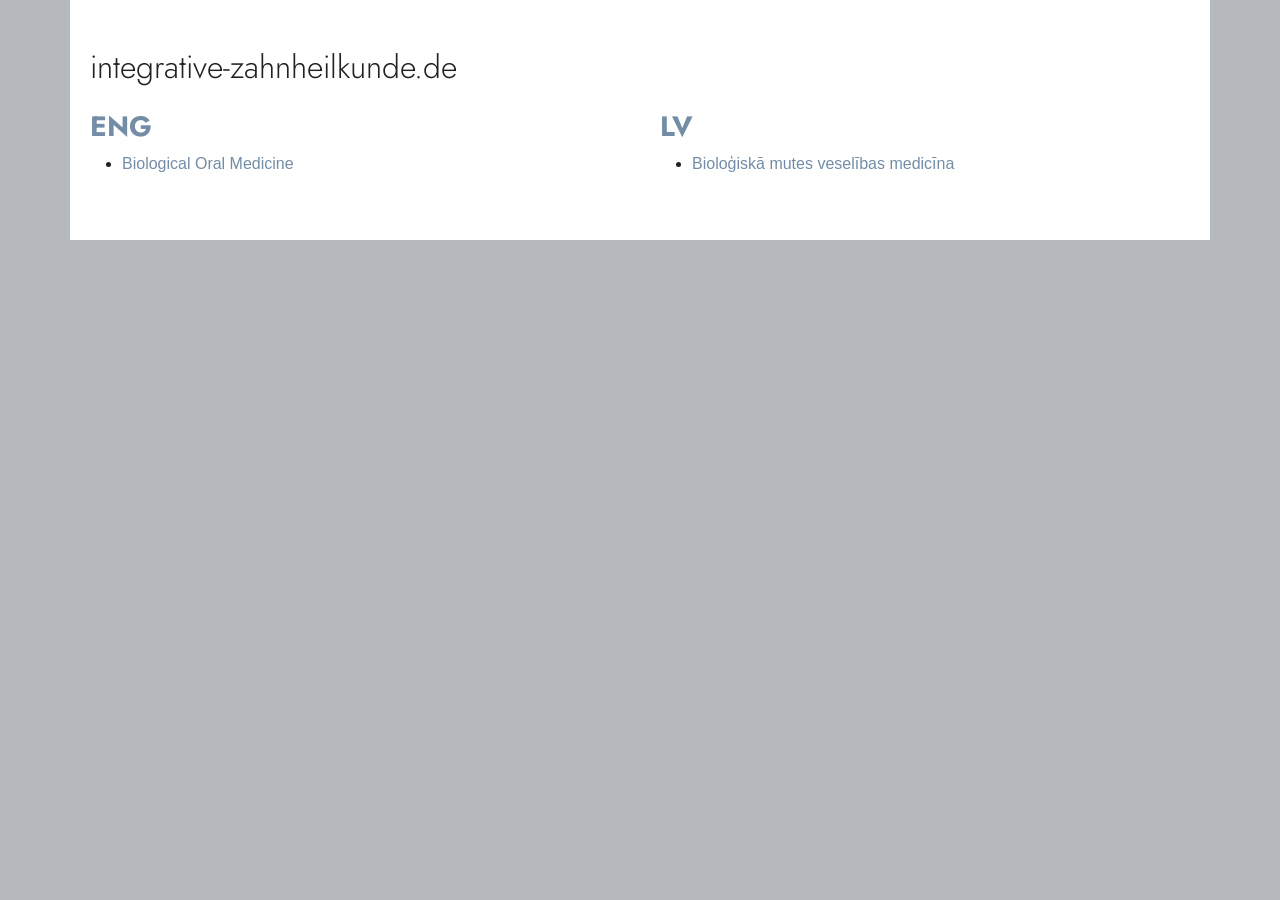
==== index.html @ 78daac03 "Initial commit: biologische-oralmedizin EN/LV" ====
<!DOCTYPE html><html lang="en"><head><meta charset="utf-8"><meta name="viewport" content="width=device-width,initial-scale=1"><title>integrative-zahnheilkunde.de – ENG / LV</title>
<link rel="stylesheet" href="assets/typo3temp/assets/compressed/merged-2d104271181c07f8669a8b3ec8500a92-2f054f196564f3b0a9a70e415102dd7e.css">
<link rel="stylesheet" href="assets/typo3temp/assets/compressed/merged-03c9f812c54e604069a2784558103db4-f02b004a7e86e3091b29f8944bc18588.css">
<link rel="stylesheet" href="assets/site.css"></head><body><main class="container py-5">
<h1>integrative-zahnheilkunde.de</h1><div class="row mt-4">
<div class="col-md-6" lang="en"><h2>ENG</h2><ul><li><a href="en/biologische-oralmedizin.html">Biological Oral Medicine</a></li></ul></div>
<div class="col-md-6" lang="lv"><h2>LV</h2><ul><li><a href="lv/biologische-oralmedizin.html">Bioloģiskā mutes veselības medicīna</a></li></ul></div>
</div></main></body></html>
---- assets/typo3temp/assets/compressed/merged-2d104271181c07f8669a8b3ec8500a92-2f054f196564f3b0a9a70e415102dd7e.css ----
@font-face{font-family:bootstrappackageicon;src:url('../../../typo3conf/ext/bootstrap_package/Resources/Public/Fonts/bootstrappackageicon.eot') format("embedded-opentype"),url('../../../typo3conf/ext/bootstrap_package/Resources/Public/Fonts/bootstrappackageicon.woff2') format("woff2"),url('../../../typo3conf/ext/bootstrap_package/Resources/Public/Fonts/bootstrappackageicon.woff') format("woff"),url('../../../typo3conf/ext/bootstrap_package/Resources/Public/Fonts/bootstrappackageicon.ttf') format("truetype");font-display:swap}.bootstrappackageicon::before{font-family:bootstrappackageicon!important;-moz-osx-font-smoothing:grayscale;-webkit-font-smoothing:antialiased;display:inline-block;font-style:normal;font-weight:400!important;font-variant:normal;text-rendering:auto;text-transform:none;line-height:1}.bootstrappackageicon-facebook::before{content:"\f101"}.bootstrappackageicon-file-audio::before{content:"\f102"}.bootstrappackageicon-file-image::before{content:"\f103"}.bootstrappackageicon-file-video::before{content:"\f104"}.bootstrappackageicon-file::before{content:"\f105"}.bootstrappackageicon-github::before{content:"\f106"}.bootstrappackageicon-instagram::before{content:"\f108"}.bootstrappackageicon-linkedin::before{content:"\f109"}.bootstrappackageicon-vimeo::before{content:"\f10b"}.bootstrappackageicon-xing::before{content:"\f10c"}.bootstrappackageicon-youtube::before{content:"\f10d"}.bootstrappackageicon-vk::before{content:"\f10e"}.bootstrappackageicon-rss::before{content:"\f10f"}.bootstrappackageicon-x::before{content:"\f110"}.bootstrappackageicon-telegram::before{content:"\f10a"}.bootstrappackageicon-threads::before{content:"\f111"}.bootstrappackageicon-bluesky::before{content:"\f112"}.bootstrappackageicon-mastodon::before{content:"\f113"}.bootstrappackageicon-researchgate::before{content:"\f114"}.bootstrappackageicon-whatsapp::before{content:"\f115"}.bootstrappackageicon-discord::before{content:"\f107"}
---- assets/typo3temp/assets/compressed/merged-03c9f812c54e604069a2784558103db4-f02b004a7e86e3091b29f8944bc18588.css ----
@charset "UTF-8";:root,[data-bs-theme="light"]{--bs-blue:#0d6efd;--bs-indigo:#6610f2;--bs-purple:#6f42c1;--bs-pink:#d63384;--bs-red:#dc3545;--bs-orange:#fd7e14;--bs-yellow:#ffc107;--bs-green:#198754;--bs-teal:#20c997;--bs-cyan:#0dcaf0;--bs-black:#000000;--bs-white:#ffffff;--bs-gray:#6c6c6c;--bs-gray-dark:#313131;--bs-gray-100:#f8f8f8;--bs-gray-200:#e9e9e9;--bs-gray-300:#dedede;--bs-gray-400:#cecece;--bs-gray-500:#ababab;--bs-gray-600:#6c6c6c;--bs-gray-700:#494949;--bs-gray-800:#313131;--bs-gray-900:#212121;--bs-primary:#eb3e4a;--bs-secondary:#013859;--bs-tertiary:#758c7f;--bs-quaternary:#2d1e2f;--bs-success:#3A833A;--bs-info:#287F9A;--bs-warning:#a4660e;--bs-danger:#d4403a;--bs-default:#eaebec;--bs-lighter:#f8f8f8;--bs-light:#e9e9e9;--bs-dark:#313131;--bs-darker:#212121;--bs-primary-rgb:235,62,74;--bs-secondary-rgb:1,56,89;--bs-tertiary-rgb:117,140,127;--bs-quaternary-rgb:45,30,47;--bs-success-rgb:58,131,58;--bs-info-rgb:40,127,154;--bs-warning-rgb:164,102,14;--bs-danger-rgb:212,64,58;--bs-default-rgb:234,235,236;--bs-lighter-rgb:248,248,248;--bs-light-rgb:233,233,233;--bs-dark-rgb:49,49,49;--bs-darker-rgb:33,33,33;--bs-primary-text-emphasis:#5e191e;--bs-secondary-text-emphasis:#001624;--bs-success-text-emphasis:#173417;--bs-info-text-emphasis:#10333e;--bs-warning-text-emphasis:#422906;--bs-danger-text-emphasis:#551a17;--bs-light-text-emphasis:#494949;--bs-dark-text-emphasis:#494949;--bs-primary-bg-subtle:#fbd8db;--bs-secondary-bg-subtle:#ccd7de;--bs-success-bg-subtle:#d8e6d8;--bs-info-bg-subtle:#d4e5eb;--bs-warning-bg-subtle:#ede0cf;--bs-danger-bg-subtle:#f6d9d8;--bs-light-bg-subtle:#fcfcfc;--bs-dark-bg-subtle:#cecece;--bs-primary-border-subtle:#f7b2b7;--bs-secondary-border-subtle:#99afbd;--bs-success-border-subtle:#b0cdb0;--bs-info-border-subtle:#a9ccd7;--bs-warning-border-subtle:#dbc29f;--bs-danger-border-subtle:#eeb3b0;--bs-light-border-subtle:#e9e9e9;--bs-dark-border-subtle:#ababab;--bs-white-rgb:255,255,255;--bs-black-rgb:0,0,0;--bs-font-sans-serif:"";--bs-font-monospace:"";--bs-gradient:linear-gradient(180deg,rgba(255,255,255,0.15),rgba(255,255,255,0));--bs-body-font-family:var(--bs-font-sans-serif);--bs-body-font-size:1rem;--bs-body-font-weight:400;--bs-body-line-height:1.5;--bs-body-color:#212121;--bs-body-color-rgb:33,33,33;--bs-body-bg:#d9d6cc;--bs-body-bg-rgb:217,214,204;--bs-emphasis-color:#000000;--bs-emphasis-color-rgb:0,0,0;--bs-secondary-color:rgba(33,33,33,0.75);--bs-secondary-color-rgb:33,33,33;--bs-secondary-bg:#e9e9e9;--bs-secondary-bg-rgb:233,233,233;--bs-tertiary-color:rgba(33,33,33,0.5);--bs-tertiary-color-rgb:33,33,33;--bs-tertiary-bg:#f8f8f8;--bs-tertiary-bg-rgb:248,248,248;--bs-heading-color:inherit;--bs-link-color:#748DA6;--bs-link-color-rgb:116,141,166;--bs-link-decoration:underline;--bs-link-hover-color:#5d7185;--bs-link-hover-color-rgb:93,113,133;--bs-code-color:#d63384;--bs-highlight-color:#212121;--bs-highlight-bg:#fff3cd;--bs-border-width:1px;--bs-border-style:solid;--bs-border-color:#cecece;--bs-border-color-translucent:rgba(0,0,0,0.175);--bs-border-radius:0.375rem;--bs-border-radius-sm:0.25rem;--bs-border-radius-lg:0.5rem;--bs-border-radius-xl:1rem;--bs-border-radius-xxl:2rem;--bs-border-radius-2xl:var(--bs-border-radius-xxl);--bs-border-radius-pill:50rem;--bs-box-shadow:0 0.5rem 1rem rgba(0,0,0,0.15);--bs-box-shadow-sm:0 0.125rem 0.25rem rgba(0,0,0,0.075);--bs-box-shadow-lg:0 1rem 3rem rgba(0,0,0,0.175);--bs-box-shadow-inset:inset 0 1px 2px rgba(0,0,0,0.075);--bs-focus-ring-width:0.25rem;--bs-focus-ring-opacity:0.25;--bs-focus-ring-color:rgba(235,62,74,0.25);--bs-form-valid-color:#3A833A;--bs-form-valid-border-color:#3A833A;--bs-form-invalid-color:#d4403a;--bs-form-invalid-border-color:#d4403a}[data-bs-theme="dark"]{color-scheme:dark;--bs-body-color:#dedede;--bs-body-color-rgb:222,222,222;--bs-body-bg:#212121;--bs-body-bg-rgb:33,33,33;--bs-emphasis-color:#ffffff;--bs-emphasis-color-rgb:255,255,255;--bs-secondary-color:rgba(222,222,222,0.75);--bs-secondary-color-rgb:222,222,222;--bs-secondary-bg:#313131;--bs-secondary-bg-rgb:49,49,49;--bs-tertiary-color:rgba(222,222,222,0.5);--bs-tertiary-color-rgb:222,222,222;--bs-tertiary-bg:#292929;--bs-tertiary-bg-rgb:41,41,41;--bs-primary-text-emphasis:#f38b92;--bs-secondary-text-emphasis:#67889b;--bs-success-text-emphasis:#89b589;--bs-info-text-emphasis:#7eb2c2;--bs-warning-text-emphasis:#c8a36e;--bs-danger-text-emphasis:#e58c89;--bs-light-text-emphasis:#f8f8f8;--bs-dark-text-emphasis:#dedede;--bs-primary-bg-subtle:#2f0c0f;--bs-secondary-bg-subtle:#000b12;--bs-success-bg-subtle:#0c1a0c;--bs-info-bg-subtle:#08191f;--bs-warning-bg-subtle:#211403;--bs-danger-bg-subtle:#2a0d0c;--bs-light-bg-subtle:#313131;--bs-dark-bg-subtle:#191919;--bs-primary-border-subtle:#8d252c;--bs-secondary-border-subtle:#012235;--bs-success-border-subtle:#234f23;--bs-info-border-subtle:#184c5c;--bs-warning-border-subtle:#623d08;--bs-danger-border-subtle:#7f2623;--bs-light-border-subtle:#494949;--bs-dark-border-subtle:#313131;--bs-heading-color:inherit;--bs-link-color:#f38b92;--bs-link-hover-color:#f5a2a8;--bs-link-color-rgb:243,139,146;--bs-link-hover-color-rgb:245,162,168;--bs-code-color:#e685b5;--bs-highlight-color:#dedede;--bs-highlight-bg:#664d03;--bs-border-color:#494949;--bs-border-color-translucent:rgba(255,255,255,0.15);--bs-form-valid-color:#75b798;--bs-form-valid-border-color:#75b798;--bs-form-invalid-color:#ea868f;--bs-form-invalid-border-color:#ea868f}*,*::before,*::after{box-sizing:border-box}@media (prefers-reduced-motion:no-preference){:root{scroll-behavior:smooth}}body{margin:0;font-family:var(--bs-body-font-family);font-size:var(--bs-body-font-size);font-weight:var(--bs-body-font-weight);line-height:var(--bs-body-line-height);color:var(--bs-body-color);text-align:var(--bs-body-text-align);background-color:var(--bs-body-bg);-webkit-text-size-adjust:100%;-webkit-tap-highlight-color:rgba(0,0,0,0)}hr{margin:1rem 0;color:inherit;border:0;border-top:var(--bs-border-width) solid;opacity:0.25}h1,.h1,h2,.h2,h3,.h3,h4,.h4,h5,.h5,h6,.h6{margin-top:0;margin-bottom:0.5rem;font-weight:300;line-height:1.2;color:var(--bs-heading-color)}h1,.h1{font-size:calc(1.325rem + 0.9vw)}@media (min-width:1200px){h1,.h1{font-size:2rem}}h2,.h2{font-size:calc(1.3rem + 0.6vw)}@media (min-width:1200px){h2,.h2{font-size:1.75rem}}h3,.h3{font-size:calc(1.275rem + 0.3vw)}@media (min-width:1200px){h3,.h3{font-size:1.5rem}}h4,.h4{font-size:1.25rem}h5,.h5{font-size:1rem}h6,.h6{font-size:0.85rem}p{margin-top:0;margin-bottom:1rem}abbr[title]{text-decoration:underline dotted;cursor:help;text-decoration-skip-ink:none}address{margin-bottom:1rem;font-style:normal;line-height:inherit}ol,ul{padding-left:2rem}ol,ul,dl{margin-top:0;margin-bottom:1rem}ol ol,ul ul,ol ul,ul ol{margin-bottom:0}dt{font-weight:700}dd{margin-bottom:0.5rem;margin-left:0}blockquote{margin:0 0 1rem}b,strong{font-weight:bolder}small,.small{font-size:0.875em}mark,.mark{padding:0.1875em;color:var(--bs-highlight-color);background-color:var(--bs-highlight-bg)}sub,sup{position:relative;font-size:0.75em;line-height:0;vertical-align:baseline}sub{bottom:-0.25em}sup{top:-0.5em}a{color:rgba(var(--bs-link-color-rgb),var(--bs-link-opacity,1));text-decoration:underline}a:hover{--bs-link-color-rgb:var(--bs-link-hover-color-rgb)}a:not([href]):not([class]),a:not([href]):not([class]):hover{color:inherit;text-decoration:none}pre,code,kbd,samp{font-family:var(--bs-font-monospace);font-size:1em}pre{display:block;margin-top:0;margin-bottom:1rem;overflow:auto;font-size:0.875em}pre code{font-size:inherit;color:inherit;word-break:normal}code{font-size:0.875em;color:var(--bs-code-color);word-wrap:break-word}a>code{color:inherit}kbd{padding:0.1875rem 0.375rem;font-size:0.875em;color:var(--bs-body-bg);background-color:var(--bs-body-color);border-radius:0.25rem}kbd kbd{padding:0;font-size:1em}figure{margin:0 0 1rem}img,svg{vertical-align:middle}table{caption-side:bottom;border-collapse:collapse}caption{padding-top:0.5rem;padding-bottom:0.5rem;color:var(--bs-secondary-color);text-align:left}th{text-align:inherit;text-align:-webkit-match-parent}thead,tbody,tfoot,tr,td,th{border-color:inherit;border-style:solid;border-width:0}label{display:inline-block}button{border-radius:0}button:focus:not(:focus-visible){outline:0}input,button,select,optgroup,textarea{margin:0;font-family:inherit;font-size:inherit;line-height:inherit}button,select{text-transform:none}[role="button"]{cursor:pointer}select{word-wrap:normal}select:disabled{opacity:1}[list]:not([type="date"]):not([type="datetime-local"]):not([type="month"]):not([type="week"]):not([type="time"])::-webkit-calendar-picker-indicator{display:none !important}button,[type="button"],[type="reset"],[type="submit"]{-webkit-appearance:button}button:not(:disabled),[type="button"]:not(:disabled),[type="reset"]:not(:disabled),[type="submit"]:not(:disabled){cursor:pointer}::-moz-focus-inner{padding:0;border-style:none}textarea{resize:vertical}fieldset{min-width:0;padding:0;margin:0;border:0}legend{float:left;width:100%;padding:0;margin-bottom:0.5rem;line-height:inherit;font-size:calc(1.275rem + 0.3vw)}@media (min-width:1200px){legend{font-size:1.5rem}}legend+*{clear:left}::-webkit-datetime-edit-fields-wrapper,::-webkit-datetime-edit-text,::-webkit-datetime-edit-minute,::-webkit-datetime-edit-hour-field,::-webkit-datetime-edit-day-field,::-webkit-datetime-edit-month-field,::-webkit-datetime-edit-year-field{padding:0}::-webkit-inner-spin-button{height:auto}[type="search"]{-webkit-appearance:textfield;outline-offset:-2px}::-webkit-search-decoration{-webkit-appearance:none}::-webkit-color-swatch-wrapper{padding:0}::file-selector-button{font:inherit;-webkit-appearance:button}output{display:inline-block}iframe{border:0}summary{display:list-item;cursor:pointer}progress{vertical-align:baseline}[hidden]{display:none !important}.lead{font-size:1.25rem;font-weight:300}.display-1,h1.awesome,.awesome.h1,.h1.awesome{font-weight:300;line-height:1.2;font-size:calc(1.425rem + 2.1vw)}@media (min-width:1200px){.display-1,h1.awesome,.awesome.h1,.h1.awesome{font-size:3rem}}.display-2,h2.awesome,.awesome.h2,.h2.awesome{font-weight:300;line-height:1.2;font-size:calc(1.3875rem + 1.65vw)}@media (min-width:1200px){.display-2,h2.awesome,.awesome.h2,.h2.awesome{font-size:2.625rem}}.display-3,h3.awesome,.awesome.h3,.h3.awesome{font-weight:300;line-height:1.2;font-size:calc(1.35rem + 1.2vw)}@media (min-width:1200px){.display-3,h3.awesome,.awesome.h3,.h3.awesome{font-size:2.25rem}}.display-4,h4.awesome,.awesome.h4,.h4.awesome{font-weight:300;line-height:1.2;font-size:calc(1.3125rem + 0.75vw)}@media (min-width:1200px){.display-4,h4.awesome,.awesome.h4,.h4.awesome{font-size:1.875rem}}.display-5,h5.awesome,.awesome.h5,.h5.awesome{font-weight:300;line-height:1.2;font-size:calc(1.275rem + 0.3vw)}@media (min-width:1200px){.display-5,h5.awesome,.awesome.h5,.h5.awesome{font-size:1.5rem}}.display-6,h6.awesome,.awesome.h6,.h6.awesome{font-weight:300;line-height:1.2;font-size:calc(1.2525rem + 0.03vw)}@media (min-width:1200px){.display-6,h6.awesome,.awesome.h6,.h6.awesome{font-size:1.275rem}}.list-unstyled{padding-left:0;list-style:none}.list-inline{padding-left:0;list-style:none}.list-inline-item,ul.list-inline>li{display:inline-block}.list-inline-item:not(:last-child),ul.list-inline>li:not(:last-child){margin-right:0.5rem}.initialism{font-size:0.875em;text-transform:uppercase}.blockquote{margin-bottom:1rem;font-size:1.25rem}.blockquote>:last-child{margin-bottom:0}.blockquote-footer{margin-top:-1rem;margin-bottom:1rem;font-size:0.875em;color:#6c6c6c}.blockquote-footer::before{content:"— "}.img-fluid{max-width:100%;height:auto}.img-thumbnail{padding:0.25rem;background-color:var(--bs-body-bg);border:var(--bs-border-width) solid var(--bs-border-color);border-radius:var(--bs-border-radius);box-shadow:var(--bs-box-shadow-sm);max-width:100%;height:auto}.figure{display:inline-block}.figure-img{margin-bottom:0.5rem;line-height:1}.figure-caption{font-size:0.875em;color:var(--bs-secondary-color)}.container,.container-fluid,.container-sm,.container-md,.container-lg,.container-xl,.container-xxl{--bs-gutter-x:40px;--bs-gutter-y:0;width:100%;padding-right:calc(var(--bs-gutter-x) * .5);padding-left:calc(var(--bs-gutter-x) * .5);margin-right:auto;margin-left:auto}@media (min-width:576px){.container,.container-sm{max-width:540px}}@media (min-width:768px){.container,.container-sm,.container-md{max-width:720px}}@media (min-width:992px){.container,.container-sm,.container-md,.container-lg{max-width:960px}}@media (min-width:1200px){.container,.container-sm,.container-md,.container-lg,.container-xl{max-width:1140px}}@media (min-width:1400px){.container,.container-sm,.container-md,.container-lg,.container-xl,.container-xxl{max-width:1320px}}:root{--bs-breakpoint-xs:0;--bs-breakpoint-sm:576px;--bs-breakpoint-md:768px;--bs-breakpoint-lg:992px;--bs-breakpoint-xl:1200px;--bs-breakpoint-xxl:1400px}.row{--bs-gutter-x:40px;--bs-gutter-y:0;display:flex;flex-wrap:wrap;margin-top:calc(-1 * var(--bs-gutter-y));margin-right:calc(-.5 * var(--bs-gutter-x));margin-left:calc(-.5 * var(--bs-gutter-x))}.row>*{flex-shrink:0;width:100%;max-width:100%;padding-right:calc(var(--bs-gutter-x) * .5);padding-left:calc(var(--bs-gutter-x) * .5);margin-top:var(--bs-gutter-y)}.col{flex:1 0 0}.row-cols-auto>*{flex:0 0 auto;width:auto}.row-cols-1>*{flex:0 0 auto;width:100%}.row-cols-2>*{flex:0 0 auto;width:50%}.row-cols-3>*{flex:0 0 auto;width:33.33333333%}.row-cols-4>*{flex:0 0 auto;width:25%}.row-cols-5>*{flex:0 0 auto;width:20%}.row-cols-6>*{flex:0 0 auto;width:16.66666667%}.col-auto{flex:0 0 auto;width:auto}.col-1{flex:0 0 auto;width:8.33333333%}.col-2{flex:0 0 auto;width:16.66666667%}.col-3{flex:0 0 auto;width:25%}.col-4{flex:0 0 auto;width:33.33333333%}.col-5{flex:0 0 auto;width:41.66666667%}.col-6{flex:0 0 auto;width:50%}.col-7{flex:0 0 auto;width:58.33333333%}.col-8{flex:0 0 auto;width:66.66666667%}.col-9{flex:0 0 auto;width:75%}.col-10{flex:0 0 auto;width:83.33333333%}.col-11{flex:0 0 auto;width:91.66666667%}.col-12{flex:0 0 auto;width:100%}.offset-1{margin-left:8.33333333%}.offset-2{margin-left:16.66666667%}.offset-3{margin-left:25%}.offset-4{margin-left:33.33333333%}.offset-5{margin-left:41.66666667%}.offset-6{margin-left:50%}.offset-7{margin-left:58.33333333%}.offset-8{margin-left:66.66666667%}.offset-9{margin-left:75%}.offset-10{margin-left:83.33333333%}.offset-11{margin-left:91.66666667%}.g-0,.gx-0{--bs-gutter-x:0}.g-0,.gy-0{--bs-gutter-y:0}.g-1,.gx-1{--bs-gutter-x:0.25rem}.g-1,.gy-1{--bs-gutter-y:0.25rem}.g-2,.gx-2{--bs-gutter-x:0.5rem}.g-2,.gy-2{--bs-gutter-y:0.5rem}.g-3,.gx-3{--bs-gutter-x:1rem}.g-3,.gy-3{--bs-gutter-y:1rem}.g-4,.gx-4{--bs-gutter-x:1.5rem}.g-4,.gy-4{--bs-gutter-y:1.5rem}.g-5,.gx-5{--bs-gutter-x:3rem}.g-5,.gy-5{--bs-gutter-y:3rem}@media (min-width:576px){.col-sm{flex:1 0 0}.row-cols-sm-auto>*{flex:0 0 auto;width:auto}.row-cols-sm-1>*{flex:0 0 auto;width:100%}.row-cols-sm-2>*{flex:0 0 auto;width:50%}.row-cols-sm-3>*{flex:0 0 auto;width:33.33333333%}.row-cols-sm-4>*{flex:0 0 auto;width:25%}.row-cols-sm-5>*{flex:0 0 auto;width:20%}.row-cols-sm-6>*{flex:0 0 auto;width:16.66666667%}.col-sm-auto{flex:0 0 auto;width:auto}.col-sm-1{flex:0 0 auto;width:8.33333333%}.col-sm-2{flex:0 0 auto;width:16.66666667%}.col-sm-3{flex:0 0 auto;width:25%}.col-sm-4{flex:0 0 auto;width:33.33333333%}.col-sm-5{flex:0 0 auto;width:41.66666667%}.col-sm-6{flex:0 0 auto;width:50%}.col-sm-7{flex:0 0 auto;width:58.33333333%}.col-sm-8{flex:0 0 auto;width:66.66666667%}.col-sm-9{flex:0 0 auto;width:75%}.col-sm-10{flex:0 0 auto;width:83.33333333%}.col-sm-11{flex:0 0 auto;width:91.66666667%}.col-sm-12{flex:0 0 auto;width:100%}.offset-sm-0{margin-left:0}.offset-sm-1{margin-left:8.33333333%}.offset-sm-2{margin-left:16.66666667%}.offset-sm-3{margin-left:25%}.offset-sm-4{margin-left:33.33333333%}.offset-sm-5{margin-left:41.66666667%}.offset-sm-6{margin-left:50%}.offset-sm-7{margin-left:58.33333333%}.offset-sm-8{margin-left:66.66666667%}.offset-sm-9{margin-left:75%}.offset-sm-10{margin-left:83.33333333%}.offset-sm-11{margin-left:91.66666667%}.g-sm-0,.gx-sm-0{--bs-gutter-x:0}.g-sm-0,.gy-sm-0{--bs-gutter-y:0}.g-sm-1,.gx-sm-1{--bs-gutter-x:0.25rem}.g-sm-1,.gy-sm-1{--bs-gutter-y:0.25rem}.g-sm-2,.gx-sm-2{--bs-gutter-x:0.5rem}.g-sm-2,.gy-sm-2{--bs-gutter-y:0.5rem}.g-sm-3,.gx-sm-3{--bs-gutter-x:1rem}.g-sm-3,.gy-sm-3{--bs-gutter-y:1rem}.g-sm-4,.gx-sm-4{--bs-gutter-x:1.5rem}.g-sm-4,.gy-sm-4{--bs-gutter-y:1.5rem}.g-sm-5,.gx-sm-5{--bs-gutter-x:3rem}.g-sm-5,.gy-sm-5{--bs-gutter-y:3rem}}@media (min-width:768px){.col-md{flex:1 0 0}.row-cols-md-auto>*{flex:0 0 auto;width:auto}.row-cols-md-1>*{flex:0 0 auto;width:100%}.row-cols-md-2>*{flex:0 0 auto;width:50%}.row-cols-md-3>*{flex:0 0 auto;width:33.33333333%}.row-cols-md-4>*{flex:0 0 auto;width:25%}.row-cols-md-5>*{flex:0 0 auto;width:20%}.row-cols-md-6>*{flex:0 0 auto;width:16.66666667%}.col-md-auto{flex:0 0 auto;width:auto}.col-md-1{flex:0 0 auto;width:8.33333333%}.col-md-2{flex:0 0 auto;width:16.66666667%}.col-md-3{flex:0 0 auto;width:25%}.col-md-4{flex:0 0 auto;width:33.33333333%}.col-md-5{flex:0 0 auto;width:41.66666667%}.col-md-6{flex:0 0 auto;width:50%}.col-md-7{flex:0 0 auto;width:58.33333333%}.col-md-8{flex:0 0 auto;width:66.66666667%}.col-md-9{flex:0 0 auto;width:75%}.col-md-10{flex:0 0 auto;width:83.33333333%}.col-md-11{flex:0 0 auto;width:91.66666667%}.col-md-12{flex:0 0 auto;width:100%}.offset-md-0{margin-left:0}.offset-md-1{margin-left:8.33333333%}.offset-md-2{margin-left:16.66666667%}.offset-md-3{margin-left:25%}.offset-md-4{margin-left:33.33333333%}.offset-md-5{margin-left:41.66666667%}.offset-md-6{margin-left:50%}.offset-md-7{margin-left:58.33333333%}.offset-md-8{margin-left:66.66666667%}.offset-md-9{margin-left:75%}.offset-md-10{margin-left:83.33333333%}.offset-md-11{margin-left:91.66666667%}.g-md-0,.gx-md-0{--bs-gutter-x:0}.g-md-0,.gy-md-0{--bs-gutter-y:0}.g-md-1,.gx-md-1{--bs-gutter-x:0.25rem}.g-md-1,.gy-md-1{--bs-gutter-y:0.25rem}.g-md-2,.gx-md-2{--bs-gutter-x:0.5rem}.g-md-2,.gy-md-2{--bs-gutter-y:0.5rem}.g-md-3,.gx-md-3{--bs-gutter-x:1rem}.g-md-3,.gy-md-3{--bs-gutter-y:1rem}.g-md-4,.gx-md-4{--bs-gutter-x:1.5rem}.g-md-4,.gy-md-4{--bs-gutter-y:1.5rem}.g-md-5,.gx-md-5{--bs-gutter-x:3rem}.g-md-5,.gy-md-5{--bs-gutter-y:3rem}}@media (min-width:992px){.col-lg{flex:1 0 0}.row-cols-lg-auto>*{flex:0 0 auto;width:auto}.row-cols-lg-1>*{flex:0 0 auto;width:100%}.row-cols-lg-2>*{flex:0 0 auto;width:50%}.row-cols-lg-3>*{flex:0 0 auto;width:33.33333333%}.row-cols-lg-4>*{flex:0 0 auto;width:25%}.row-cols-lg-5>*{flex:0 0 auto;width:20%}.row-cols-lg-6>*{flex:0 0 auto;width:16.66666667%}.col-lg-auto{flex:0 0 auto;width:auto}.col-lg-1{flex:0 0 auto;width:8.33333333%}.col-lg-2{flex:0 0 auto;width:16.66666667%}.col-lg-3{flex:0 0 auto;width:25%}.col-lg-4{flex:0 0 auto;width:33.33333333%}.col-lg-5{flex:0 0 auto;width:41.66666667%}.col-lg-6{flex:0 0 auto;width:50%}.col-lg-7{flex:0 0 auto;width:58.33333333%}.col-lg-8{flex:0 0 auto;width:66.66666667%}.col-lg-9{flex:0 0 auto;width:75%}.col-lg-10{flex:0 0 auto;width:83.33333333%}.col-lg-11{flex:0 0 auto;width:91.66666667%}.col-lg-12{flex:0 0 auto;width:100%}.offset-lg-0{margin-left:0}.offset-lg-1{margin-left:8.33333333%}.offset-lg-2{margin-left:16.66666667%}.offset-lg-3{margin-left:25%}.offset-lg-4{margin-left:33.33333333%}.offset-lg-5{margin-left:41.66666667%}.offset-lg-6{margin-left:50%}.offset-lg-7{margin-left:58.33333333%}.offset-lg-8{margin-left:66.66666667%}.offset-lg-9{margin-left:75%}.offset-lg-10{margin-left:83.33333333%}.offset-lg-11{margin-left:91.66666667%}.g-lg-0,.gx-lg-0{--bs-gutter-x:0}.g-lg-0,.gy-lg-0{--bs-gutter-y:0}.g-lg-1,.gx-lg-1{--bs-gutter-x:0.25rem}.g-lg-1,.gy-lg-1{--bs-gutter-y:0.25rem}.g-lg-2,.gx-lg-2{--bs-gutter-x:0.5rem}.g-lg-2,.gy-lg-2{--bs-gutter-y:0.5rem}.g-lg-3,.gx-lg-3{--bs-gutter-x:1rem}.g-lg-3,.gy-lg-3{--bs-gutter-y:1rem}.g-lg-4,.gx-lg-4{--bs-gutter-x:1.5rem}.g-lg-4,.gy-lg-4{--bs-gutter-y:1.5rem}.g-lg-5,.gx-lg-5{--bs-gutter-x:3rem}.g-lg-5,.gy-lg-5{--bs-gutter-y:3rem}}@media (min-width:1200px){.col-xl{flex:1 0 0}.row-cols-xl-auto>*{flex:0 0 auto;width:auto}.row-cols-xl-1>*{flex:0 0 auto;width:100%}.row-cols-xl-2>*{flex:0 0 auto;width:50%}.row-cols-xl-3>*{flex:0 0 auto;width:33.33333333%}.row-cols-xl-4>*{flex:0 0 auto;width:25%}.row-cols-xl-5>*{flex:0 0 auto;width:20%}.row-cols-xl-6>*{flex:0 0 auto;width:16.66666667%}.col-xl-auto{flex:0 0 auto;width:auto}.col-xl-1{flex:0 0 auto;width:8.33333333%}.col-xl-2{flex:0 0 auto;width:16.66666667%}.col-xl-3{flex:0 0 auto;width:25%}.col-xl-4{flex:0 0 auto;width:33.33333333%}.col-xl-5{flex:0 0 auto;width:41.66666667%}.col-xl-6{flex:0 0 auto;width:50%}.col-xl-7{flex:0 0 auto;width:58.33333333%}.col-xl-8{flex:0 0 auto;width:66.66666667%}.col-xl-9{flex:0 0 auto;width:75%}.col-xl-10{flex:0 0 auto;width:83.33333333%}.col-xl-11{flex:0 0 auto;width:91.66666667%}.col-xl-12{flex:0 0 auto;width:100%}.offset-xl-0{margin-left:0}.offset-xl-1{margin-left:8.33333333%}.offset-xl-2{margin-left:16.66666667%}.offset-xl-3{margin-left:25%}.offset-xl-4{margin-left:33.33333333%}.offset-xl-5{margin-left:41.66666667%}.offset-xl-6{margin-left:50%}.offset-xl-7{margin-left:58.33333333%}.offset-xl-8{margin-left:66.66666667%}.offset-xl-9{margin-left:75%}.offset-xl-10{margin-left:83.33333333%}.offset-xl-11{margin-left:91.66666667%}.g-xl-0,.gx-xl-0{--bs-gutter-x:0}.g-xl-0,.gy-xl-0{--bs-gutter-y:0}.g-xl-1,.gx-xl-1{--bs-gutter-x:0.25rem}.g-xl-1,.gy-xl-1{--bs-gutter-y:0.25rem}.g-xl-2,.gx-xl-2{--bs-gutter-x:0.5rem}.g-xl-2,.gy-xl-2{--bs-gutter-y:0.5rem}.g-xl-3,.gx-xl-3{--bs-gutter-x:1rem}.g-xl-3,.gy-xl-3{--bs-gutter-y:1rem}.g-xl-4,.gx-xl-4{--bs-gutter-x:1.5rem}.g-xl-4,.gy-xl-4{--bs-gutter-y:1.5rem}.g-xl-5,.gx-xl-5{--bs-gutter-x:3rem}.g-xl-5,.gy-xl-5{--bs-gutter-y:3rem}}@media (min-width:1400px){.col-xxl{flex:1 0 0}.row-cols-xxl-auto>*{flex:0 0 auto;width:auto}.row-cols-xxl-1>*{flex:0 0 auto;width:100%}.row-cols-xxl-2>*{flex:0 0 auto;width:50%}.row-cols-xxl-3>*{flex:0 0 auto;width:33.33333333%}.row-cols-xxl-4>*{flex:0 0 auto;width:25%}.row-cols-xxl-5>*{flex:0 0 auto;width:20%}.row-cols-xxl-6>*{flex:0 0 auto;width:16.66666667%}.col-xxl-auto{flex:0 0 auto;width:auto}.col-xxl-1{flex:0 0 auto;width:8.33333333%}.col-xxl-2{flex:0 0 auto;width:16.66666667%}.col-xxl-3{flex:0 0 auto;width:25%}.col-xxl-4{flex:0 0 auto;width:33.33333333%}.col-xxl-5{flex:0 0 auto;width:41.66666667%}.col-xxl-6{flex:0 0 auto;width:50%}.col-xxl-7{flex:0 0 auto;width:58.33333333%}.col-xxl-8{flex:0 0 auto;width:66.66666667%}.col-xxl-9{flex:0 0 auto;width:75%}.col-xxl-10{flex:0 0 auto;width:83.33333333%}.col-xxl-11{flex:0 0 auto;width:91.66666667%}.col-xxl-12{flex:0 0 auto;width:100%}.offset-xxl-0{margin-left:0}.offset-xxl-1{margin-left:8.33333333%}.offset-xxl-2{margin-left:16.66666667%}.offset-xxl-3{margin-left:25%}.offset-xxl-4{margin-left:33.33333333%}.offset-xxl-5{margin-left:41.66666667%}.offset-xxl-6{margin-left:50%}.offset-xxl-7{margin-left:58.33333333%}.offset-xxl-8{margin-left:66.66666667%}.offset-xxl-9{margin-left:75%}.offset-xxl-10{margin-left:83.33333333%}.offset-xxl-11{margin-left:91.66666667%}.g-xxl-0,.gx-xxl-0{--bs-gutter-x:0}.g-xxl-0,.gy-xxl-0{--bs-gutter-y:0}.g-xxl-1,.gx-xxl-1{--bs-gutter-x:0.25rem}.g-xxl-1,.gy-xxl-1{--bs-gutter-y:0.25rem}.g-xxl-2,.gx-xxl-2{--bs-gutter-x:0.5rem}.g-xxl-2,.gy-xxl-2{--bs-gutter-y:0.5rem}.g-xxl-3,.gx-xxl-3{--bs-gutter-x:1rem}.g-xxl-3,.gy-xxl-3{--bs-gutter-y:1rem}.g-xxl-4,.gx-xxl-4{--bs-gutter-x:1.5rem}.g-xxl-4,.gy-xxl-4{--bs-gutter-y:1.5rem}.g-xxl-5,.gx-xxl-5{--bs-gutter-x:3rem}.g-xxl-5,.gy-xxl-5{--bs-gutter-y:3rem}}.table{--bs-table-color-type:initial;--bs-table-bg-type:initial;--bs-table-color-state:initial;--bs-table-bg-state:initial;--bs-table-color:var(--bs-emphasis-color);--bs-table-bg:var(--bs-body-bg);--bs-table-border-color:var(--bs-border-color);--bs-table-accent-bg:transparent;--bs-table-striped-color:var(--bs-emphasis-color);--bs-table-striped-bg:rgba(var(--bs-emphasis-color-rgb),0.05);--bs-table-active-color:var(--bs-emphasis-color);--bs-table-active-bg:rgba(var(--bs-emphasis-color-rgb),0.1);--bs-table-hover-color:var(--bs-emphasis-color);--bs-table-hover-bg:rgba(var(--bs-emphasis-color-rgb),0.075);width:100%;margin-bottom:1rem;vertical-align:top;border-color:var(--bs-table-border-color)}.table>:not(caption)>*>*{padding:0.5rem 0.5rem;color:var(--bs-table-color-state,var(--bs-table-color-type,var(--bs-table-color)));background-color:var(--bs-table-bg);border-bottom-width:var(--bs-border-width);box-shadow:inset 0 0 0 9999px var(--bs-table-bg-state,var(--bs-table-bg-type,var(--bs-table-accent-bg)))}.table>tbody{vertical-align:inherit}.table>thead{vertical-align:bottom}.table-group-divider{border-top:calc(var(--bs-border-width) * 2) solid currentcolor}.caption-top{caption-side:top}.table-sm>:not(caption)>*>*,.table-condensed>:not(caption)>*>*{padding:0.25rem 0.25rem}.table-bordered>:not(caption)>*{border-width:var(--bs-border-width) 0}.table-bordered>:not(caption)>*>*{border-width:0 var(--bs-border-width)}.table-borderless>:not(caption)>*>*{border-bottom-width:0}.table-borderless>:not(:first-child){border-top-width:0}.table-striped>tbody>tr:nth-of-type(odd)>*{--bs-table-color-type:var(--bs-table-striped-color);--bs-table-bg-type:var(--bs-table-striped-bg)}.table-striped-columns>:not(caption)>tr>:nth-child(even){--bs-table-color-type:var(--bs-table-striped-color);--bs-table-bg-type:var(--bs-table-striped-bg)}.table-active{--bs-table-color-state:var(--bs-table-active-color);--bs-table-bg-state:var(--bs-table-active-bg)}.table-hover>tbody>tr:hover>*{--bs-table-color-state:var(--bs-table-hover-color);--bs-table-bg-state:var(--bs-table-hover-bg)}.table-primary{--bs-table-color:#000000;--bs-table-bg:#fbd8db;--bs-table-border-color:#c9adaf;--bs-table-striped-bg:#eecdd0;--bs-table-striped-color:#000000;--bs-table-active-bg:#e2c2c5;--bs-table-active-color:#000000;--bs-table-hover-bg:#e8c8cb;--bs-table-hover-color:#000000;color:var(--bs-table-color);border-color:var(--bs-table-border-color)}.table-secondary{--bs-table-color:#000000;--bs-table-bg:#ccd7de;--bs-table-border-color:#a3acb2;--bs-table-striped-bg:#c2ccd3;--bs-table-striped-color:#000000;--bs-table-active-bg:#b8c2c8;--bs-table-active-color:#000000;--bs-table-hover-bg:#bdc7cd;--bs-table-hover-color:#000000;color:var(--bs-table-color);border-color:var(--bs-table-border-color)}.table-success{--bs-table-color:#000000;--bs-table-bg:#d8e6d8;--bs-table-border-color:#adb8ad;--bs-table-striped-bg:#cddbcd;--bs-table-striped-color:#000000;--bs-table-active-bg:#c2cfc2;--bs-table-active-color:#000000;--bs-table-hover-bg:#c8d5c8;--bs-table-hover-color:#000000;color:var(--bs-table-color);border-color:var(--bs-table-border-color)}.table-info{--bs-table-color:#000000;--bs-table-bg:#d4e5eb;--bs-table-border-color:#aab7bc;--bs-table-striped-bg:#c9dadf;--bs-table-striped-color:#000000;--bs-table-active-bg:#bfced4;--bs-table-active-color:#000000;--bs-table-hover-bg:#c4d4d9;--bs-table-hover-color:#000000;color:var(--bs-table-color);border-color:var(--bs-table-border-color)}.table-warning{--bs-table-color:#000000;--bs-table-bg:#ede0cf;--bs-table-border-color:#beb3a6;--bs-table-striped-bg:#e1d5c5;--bs-table-striped-color:#000000;--bs-table-active-bg:#d5caba;--bs-table-active-color:#000000;--bs-table-hover-bg:#dbcfbf;--bs-table-hover-color:#000000;color:var(--bs-table-color);border-color:var(--bs-table-border-color)}.table-danger{--bs-table-color:#000000;--bs-table-bg:#f6d9d8;--bs-table-border-color:#c5aead;--bs-table-striped-bg:#eacecd;--bs-table-striped-color:#000000;--bs-table-active-bg:#ddc3c2;--bs-table-active-color:#000000;--bs-table-hover-bg:#e4c9c8;--bs-table-hover-color:#000000;color:var(--bs-table-color);border-color:var(--bs-table-border-color)}.table-light{--bs-table-color:#000000;--bs-table-bg:#e9e9e9;--bs-table-border-color:#bababa;--bs-table-striped-bg:#ddd;--bs-table-striped-color:#000000;--bs-table-active-bg:#d2d2d2;--bs-table-active-color:#000000;--bs-table-hover-bg:#d8d8d8;--bs-table-hover-color:#000000;color:var(--bs-table-color);border-color:var(--bs-table-border-color)}.table-dark{--bs-table-color:#ffffff;--bs-table-bg:#313131;--bs-table-border-color:#5a5a5a;--bs-table-striped-bg:#3b3b3b;--bs-table-striped-color:#ffffff;--bs-table-active-bg:#464646;--bs-table-active-color:#ffffff;--bs-table-hover-bg:#404040;--bs-table-hover-color:#ffffff;color:var(--bs-table-color);border-color:var(--bs-table-border-color)}.table-responsive{overflow-x:auto;-webkit-overflow-scrolling:touch}@media (max-width:575.98px){.table-responsive-sm{overflow-x:auto;-webkit-overflow-scrolling:touch}}@media (max-width:767.98px){.table-responsive-md{overflow-x:auto;-webkit-overflow-scrolling:touch}}@media (max-width:991.98px){.table-responsive-lg{overflow-x:auto;-webkit-overflow-scrolling:touch}}@media (max-width:1199.98px){.table-responsive-xl{overflow-x:auto;-webkit-overflow-scrolling:touch}}@media (max-width:1399.98px){.table-responsive-xxl{overflow-x:auto;-webkit-overflow-scrolling:touch}}.form-label{margin-bottom:0.5rem}.col-form-label{padding-top:calc(0.375rem + var(--bs-border-width));padding-bottom:calc(0.375rem + var(--bs-border-width));margin-bottom:0;font-size:inherit;line-height:1.5}.col-form-label-lg{padding-top:calc(0.5rem + var(--bs-border-width));padding-bottom:calc(0.5rem + var(--bs-border-width));font-size:1.25rem}.col-form-label-sm{padding-top:calc(0.25rem + var(--bs-border-width));padding-bottom:calc(0.25rem + var(--bs-border-width));font-size:0.875rem}.form-text{margin-top:0.25rem;font-size:0.875em;color:var(--bs-secondary-color)}.form-control,.form-group input[type="file"],.frame-type-felogin_login input[type="text"],.frame-type-felogin_login input[type="password"]{display:block;width:100%;padding:0.375rem 0.75rem;font-size:1rem;font-weight:400;line-height:1.5;color:var(--bs-body-color);appearance:none;background-color:var(--bs-body-bg);background-clip:padding-box;border:var(--bs-border-width) solid #959595;border-radius:var(--bs-border-radius);box-shadow:var(--bs-box-shadow-inset);transition:border-color 0.15s ease-in-out,box-shadow 0.15s ease-in-out}@media (prefers-reduced-motion:reduce){.form-control,.form-group input[type="file"],.frame-type-felogin_login input[type="text"],.frame-type-felogin_login input[type="password"]{transition:none}}.form-control[type="file"],.form-group input[type="file"],.frame-type-felogin_login input[type="text"][type="file"],.frame-type-felogin_login input[type="password"][type="file"]{overflow:hidden}.form-control[type="file"]:not(:disabled):not([readonly]),.form-group input[type="file"]:not(:disabled):not([readonly]),.frame-type-felogin_login input[type="text"][type="file"]:not(:disabled):not([readonly]),.frame-type-felogin_login input[type="password"][type="file"]:not(:disabled):not([readonly]){cursor:pointer}.form-control:focus,.form-group input[type="file"]:focus,.frame-type-felogin_login input[type="text"]:focus,.frame-type-felogin_login input[type="password"]:focus{color:var(--bs-body-color);background-color:var(--bs-body-bg);border-color:#f59fa5;outline:0;box-shadow:var(--bs-box-shadow-inset),0 0 0 0.25rem rgba(235,62,74,0.25)}.form-control::-webkit-date-and-time-value,.form-group input[type="file"]::-webkit-date-and-time-value,.frame-type-felogin_login input[type="text"]::-webkit-date-and-time-value,.frame-type-felogin_login input[type="password"]::-webkit-date-and-time-value{min-width:85px;height:1.5em;margin:0}.form-control::-webkit-datetime-edit,.form-group input[type="file"]::-webkit-datetime-edit,.frame-type-felogin_login input[type="text"]::-webkit-datetime-edit,.frame-type-felogin_login input[type="password"]::-webkit-datetime-edit{display:block;padding:0}.form-control::placeholder,.form-group input[type="file"]::placeholder,.frame-type-felogin_login input[type="text"]::placeholder,.frame-type-felogin_login input[type="password"]::placeholder{color:var(--bs-secondary-color);opacity:1}.form-control:disabled,.form-group input[type="file"]:disabled,.frame-type-felogin_login input[type="text"]:disabled,.frame-type-felogin_login input[type="password"]:disabled{background-color:var(--bs-secondary-bg);opacity:1}.form-control::file-selector-button,.form-group input[type="file"]::file-selector-button,.frame-type-felogin_login input[type="text"]::file-selector-button,.frame-type-felogin_login input[type="password"]::file-selector-button{padding:0.375rem 0.75rem;margin:-0.375rem -0.75rem;margin-inline-end:0.75rem;color:var(--bs-body-color);background-color:var(--bs-tertiary-bg);background-image:var(--bs-gradient);pointer-events:none;border-color:inherit;border-style:solid;border-width:0;border-inline-end-width:var(--bs-border-width);border-radius:0;transition:color 0.15s ease-in-out,background-color 0.15s ease-in-out,border-color 0.15s ease-in-out,box-shadow 0.15s ease-in-out}@media (prefers-reduced-motion:reduce){.form-control::file-selector-button,.form-group input[type="file"]::file-selector-button,.frame-type-felogin_login input[type="text"]::file-selector-button,.frame-type-felogin_login input[type="password"]::file-selector-button{transition:none}}.form-control:hover:not(:disabled):not([readonly])::file-selector-button,.form-group input[type="file"]:hover:not(:disabled):not([readonly])::file-selector-button,.frame-type-felogin_login input[type="text"]:hover:not(:disabled):not([readonly])::file-selector-button,.frame-type-felogin_login input[type="password"]:hover:not(:disabled):not([readonly])::file-selector-button{background-color:var(--bs-secondary-bg)}.form-control-plaintext{display:block;width:100%;padding:0.375rem 0;margin-bottom:0;line-height:1.5;color:var(--bs-body-color);background-color:transparent;border:solid transparent;border-width:var(--bs-border-width) 0}.form-control-plaintext:focus{outline:0}.form-control-plaintext.form-control-sm,.form-control-plaintext.form-control-lg{padding-right:0;padding-left:0}.form-control-sm{min-height:calc(1.5em + 0.5rem + calc(var(--bs-border-width) * 2));padding:0.25rem 0.5rem;font-size:0.875rem;border-radius:var(--bs-border-radius-sm)}.form-control-sm::file-selector-button{padding:0.25rem 0.5rem;margin:-0.25rem -0.5rem;margin-inline-end:0.5rem}.form-control-lg{min-height:calc(1.5em + 1rem + calc(var(--bs-border-width) * 2));padding:0.5rem 1rem;font-size:1.25rem;border-radius:var(--bs-border-radius-lg)}.form-control-lg::file-selector-button{padding:0.5rem 1rem;margin:-0.5rem -1rem;margin-inline-end:1rem}textarea.form-control{min-height:calc(1.5em + 0.75rem + calc(var(--bs-border-width) * 2))}textarea.form-control-sm{min-height:calc(1.5em + 0.5rem + calc(var(--bs-border-width) * 2))}textarea.form-control-lg{min-height:calc(1.5em + 1rem + calc(var(--bs-border-width) * 2))}.form-control-color{width:3rem;height:calc(1.5em + 0.75rem + calc(var(--bs-border-width) * 2));padding:0.375rem}.form-control-color:not(:disabled):not([readonly]){cursor:pointer}.form-control-color::-moz-color-swatch{border:0 !important;border-radius:var(--bs-border-radius)}.form-control-color::-webkit-color-swatch{border:0 !important;border-radius:var(--bs-border-radius)}.form-control-color.form-control-sm{height:calc(1.5em + 0.5rem + calc(var(--bs-border-width) * 2))}.form-control-color.form-control-lg{height:calc(1.5em + 1rem + calc(var(--bs-border-width) * 2))}.form-select{--bs-form-select-bg-img:url("data:image/svg+xml,%3csvg xmlns='http://www.w3.org/2000/svg' viewBox='0 0 16 16'%3e%3cpath fill='none' stroke='%23313131' stroke-linecap='round' stroke-linejoin='round' stroke-width='2' d='m2 5 6 6 6-6'/%3e%3c/svg%3e");display:block;width:100%;padding:0.375rem 2.25rem 0.375rem 0.75rem;font-size:1rem;font-weight:400;line-height:1.5;color:var(--bs-body-color);appearance:none;background-color:var(--bs-body-bg);background-image:var(--bs-form-select-bg-img),var(--bs-form-select-bg-icon,none);background-repeat:no-repeat;background-position:right 0.75rem center;background-size:16px 12px;border:var(--bs-border-width) solid #959595;border-radius:var(--bs-border-radius);box-shadow:var(--bs-box-shadow-inset);transition:border-color 0.15s ease-in-out,box-shadow 0.15s ease-in-out}@media (prefers-reduced-motion:reduce){.form-select{transition:none}}.form-select:focus{border-color:#f59fa5;outline:0;box-shadow:var(--bs-box-shadow-inset),0 0 0 0.25rem rgba(235,62,74,0.25)}.form-select[multiple],.form-select[size]:not([size="1"]){padding-right:0.75rem;background-image:none}.form-select:disabled{background-color:var(--bs-secondary-bg)}.form-select:-moz-focusring{color:transparent;text-shadow:0 0 0 var(--bs-body-color)}.form-select-sm{padding-top:0.25rem;padding-bottom:0.25rem;padding-left:0.5rem;font-size:0.875rem;border-radius:var(--bs-border-radius-sm)}.form-select-lg{padding-top:0.5rem;padding-bottom:0.5rem;padding-left:1rem;font-size:1.25rem;border-radius:var(--bs-border-radius-lg)}[data-bs-theme="dark"] .form-select{--bs-form-select-bg-img:url("data:image/svg+xml,%3csvg xmlns='http://www.w3.org/2000/svg' viewBox='0 0 16 16'%3e%3cpath fill='none' stroke='%23dedede' stroke-linecap='round' stroke-linejoin='round' stroke-width='2' d='m2 5 6 6 6-6'/%3e%3c/svg%3e")}.form-check{display:block;min-height:1.5rem;padding-left:1.5em;margin-bottom:0.125rem}.form-check .form-check-input{float:left;margin-left:-1.5em}.form-check-reverse{padding-right:1.5em;padding-left:0;text-align:right}.form-check-reverse .form-check-input{float:right;margin-right:-1.5em;margin-left:0}.form-check-input{--bs-form-check-bg:var(--bs-body-bg);flex-shrink:0;width:1em;height:1em;margin-top:0.25em;vertical-align:top;appearance:none;background-color:var(--bs-form-check-bg);background-image:var(--bs-form-check-bg-image);background-repeat:no-repeat;background-position:center;background-size:contain;border:var(--bs-border-width) solid var(--bs-border-color);print-color-adjust:exact;transition:all 0.2s ease-in-out}@media (prefers-reduced-motion:reduce){.form-check-input{transition:none}}.form-check-input[type="checkbox"]{border-radius:0.25em}.form-check-input[type="radio"]{border-radius:50%}.form-check-input:active{filter:brightness(90%)}.form-check-input:focus{border-color:#f59fa5;outline:0;box-shadow:0 0 0 0.25rem rgba(235,62,74,0.25)}.form-check-input:checked{background-color:#eb3e4a;border-color:#eb3e4a}.form-check-input:checked[type="checkbox"]{--bs-form-check-bg-image:url("data:image/svg+xml,%3csvg xmlns='http://www.w3.org/2000/svg' viewBox='0 0 20 20'%3e%3cpath fill='none' stroke='%23ffffff' stroke-linecap='round' stroke-linejoin='round' stroke-width='3' d='m6 10 3 3 6-6'/%3e%3c/svg%3e"),var(--bs-gradient)}.form-check-input:checked[type="radio"]{--bs-form-check-bg-image:url("data:image/svg+xml,%3csvg xmlns='http://www.w3.org/2000/svg' viewBox='-4 -4 8 8'%3e%3ccircle r='2' fill='%23ffffff'/%3e%3c/svg%3e"),var(--bs-gradient)}.form-check-input[type="checkbox"]:indeterminate{background-color:#eb3e4a;border-color:#eb3e4a;--bs-form-check-bg-image:url("data:image/svg+xml,%3csvg xmlns='http://www.w3.org/2000/svg' viewBox='0 0 20 20'%3e%3cpath fill='none' stroke='%23ffffff' stroke-linecap='round' stroke-linejoin='round' stroke-width='3' d='M6 10h8'/%3e%3c/svg%3e"),var(--bs-gradient)}.form-check-input:disabled{pointer-events:none;filter:none;opacity:0.5}.form-check-input[disabled]~.form-check-label,.form-check-input:disabled~.form-check-label{cursor:default;opacity:0.5}.form-switch{padding-left:2.5em}.form-switch .form-check-input{--bs-form-switch-bg:url("data:image/svg+xml,%3csvg xmlns='http://www.w3.org/2000/svg' viewBox='-4 -4 8 8'%3e%3ccircle r='3' fill='rgba%280,0,0,0.25%29'/%3e%3c/svg%3e");width:2em;margin-left:-2.5em;background-image:var(--bs-form-switch-bg);background-position:left center;border-radius:2em;transition:background-position 0.15s ease-in-out}@media (prefers-reduced-motion:reduce){.form-switch .form-check-input{transition:none}}.form-switch .form-check-input:focus{--bs-form-switch-bg:url("data:image/svg+xml,%3csvg xmlns='http://www.w3.org/2000/svg' viewBox='-4 -4 8 8'%3e%3ccircle r='3' fill='%23f59fa5'/%3e%3c/svg%3e")}.form-switch .form-check-input:checked{background-position:right center;--bs-form-switch-bg:url("data:image/svg+xml,%3csvg xmlns='http://www.w3.org/2000/svg' viewBox='-4 -4 8 8'%3e%3ccircle r='3' fill='%23ffffff'/%3e%3c/svg%3e"),var(--bs-gradient)}.form-switch.form-check-reverse{padding-right:2.5em;padding-left:0}.form-switch.form-check-reverse .form-check-input{margin-right:-2.5em;margin-left:0}.form-check-inline{display:inline-block;margin-right:1rem}.btn-check{position:absolute;clip:rect(0,0,0,0);pointer-events:none}.btn-check[disabled]+.btn,.frame-type-felogin_login .btn-check[disabled]+input[type="submit"],.btn-check[disabled]+.cc-btn,.btn-check:disabled+.btn,.frame-type-felogin_login .btn-check:disabled+input[type="submit"],.btn-check:disabled+.cc-btn{pointer-events:none;filter:none;opacity:0.65}[data-bs-theme="dark"] .form-switch .form-check-input:not(:checked):not(:focus){--bs-form-switch-bg:url("data:image/svg+xml,%3csvg xmlns='http://www.w3.org/2000/svg' viewBox='-4 -4 8 8'%3e%3ccircle r='3' fill='rgba%28255,255,255,0.25%29'/%3e%3c/svg%3e")}.form-range{width:100%;height:1.5rem;padding:0;appearance:none;background-color:transparent}.form-range:focus{outline:0}.form-range:focus::-webkit-slider-thumb{box-shadow:0 0 0 1px #d9d6cc,0 0 0 0.25rem rgba(235,62,74,0.25)}.form-range:focus::-moz-range-thumb{box-shadow:0 0 0 1px #d9d6cc,0 0 0 0.25rem rgba(235,62,74,0.25)}.form-range::-moz-focus-outer{border:0}.form-range::-webkit-slider-thumb{width:1rem;height:1rem;margin-top:-0.25rem;appearance:none;background-color:#eb3e4a;background-image:var(--bs-gradient);border:0;border-radius:1rem;box-shadow:0 0.1rem 0.25rem rgba(0,0,0,0.1);transition:background-color 0.15s ease-in-out,border-color 0.15s ease-in-out,box-shadow 0.15s ease-in-out}@media (prefers-reduced-motion:reduce){.form-range::-webkit-slider-thumb{transition:none}}.form-range::-webkit-slider-thumb:active{background-color:#f9c5c9;background-image:var(--bs-gradient)}.form-range::-webkit-slider-runnable-track{width:100%;height:0.5rem;color:transparent;cursor:pointer;background-color:var(--bs-secondary-bg);border-color:transparent;border-radius:1rem;box-shadow:var(--bs-box-shadow-inset)}.form-range::-moz-range-thumb{width:1rem;height:1rem;appearance:none;background-color:#eb3e4a;background-image:var(--bs-gradient);border:0;border-radius:1rem;box-shadow:0 0.1rem 0.25rem rgba(0,0,0,0.1);transition:background-color 0.15s ease-in-out,border-color 0.15s ease-in-out,box-shadow 0.15s ease-in-out}@media (prefers-reduced-motion:reduce){.form-range::-moz-range-thumb{transition:none}}.form-range::-moz-range-thumb:active{background-color:#f9c5c9;background-image:var(--bs-gradient)}.form-range::-moz-range-track{width:100%;height:0.5rem;color:transparent;cursor:pointer;background-color:var(--bs-secondary-bg);border-color:transparent;border-radius:1rem;box-shadow:var(--bs-box-shadow-inset)}.form-range:disabled{pointer-events:none}.form-range:disabled::-webkit-slider-thumb{background-color:var(--bs-secondary-color)}.form-range:disabled::-moz-range-thumb{background-color:var(--bs-secondary-color)}.form-floating{position:relative}.form-floating>.form-control,.form-group .form-floating>input[type="file"],.frame-type-felogin_login .form-floating>input[type="text"],.frame-type-felogin_login .form-floating>input[type="password"],.form-floating>.form-control-plaintext,.form-floating>.form-select{height:calc(3.5rem + calc(var(--bs-border-width) * 2));min-height:calc(3.5rem + calc(var(--bs-border-width) * 2));line-height:1.25}.form-floating>label{position:absolute;top:0;left:0;z-index:2;max-width:100%;height:100%;padding:1rem 0.75rem;overflow:hidden;color:rgba(var(--bs-body-color-rgb),0.65);text-align:start;text-overflow:ellipsis;white-space:nowrap;pointer-events:none;border:var(--bs-border-width) solid transparent;transform-origin:0 0;transition:opacity 0.1s ease-in-out,transform 0.1s ease-in-out}@media (prefers-reduced-motion:reduce){.form-floating>label{transition:none}}.form-floating>.form-control,.form-group .form-floating>input[type="file"],.frame-type-felogin_login .form-floating>input[type="text"],.frame-type-felogin_login .form-floating>input[type="password"],.form-floating>.form-control-plaintext{padding:1rem 0.75rem}.form-floating>.form-control::placeholder,.form-group .form-floating>input[type="file"]::placeholder,.frame-type-felogin_login .form-floating>input[type="text"]::placeholder,.frame-type-felogin_login .form-floating>input[type="password"]::placeholder,.form-floating>.form-control-plaintext::placeholder{color:transparent}.form-floating>.form-control:focus,.form-group .form-floating>input[type="file"]:focus,.frame-type-felogin_login .form-floating>input[type="text"]:focus,.frame-type-felogin_login .form-floating>input[type="password"]:focus,.form-floating>.form-control:not(:placeholder-shown),.form-group .form-floating>input[type="file"]:not(:placeholder-shown),.frame-type-felogin_login .form-floating>input[type="text"]:not(:placeholder-shown),.frame-type-felogin_login .form-floating>input[type="password"]:not(:placeholder-shown),.form-floating>.form-control-plaintext:focus,.form-floating>.form-control-plaintext:not(:placeholder-shown){padding-top:1.625rem;padding-bottom:0.625rem}.form-floating>.form-control:-webkit-autofill,.form-group .form-floating>input[type="file"]:-webkit-autofill,.frame-type-felogin_login .form-floating>input[type="text"]:-webkit-autofill,.frame-type-felogin_login .form-floating>input[type="password"]:-webkit-autofill,.form-floating>.form-control-plaintext:-webkit-autofill{padding-top:1.625rem;padding-bottom:0.625rem}.form-floating>.form-select{padding-top:1.625rem;padding-bottom:0.625rem;padding-left:0.75rem}.form-floating>.form-control:focus~label,.form-group .form-floating>input[type="file"]:focus~label,.frame-type-felogin_login .form-floating>input[type="text"]:focus~label,.frame-type-felogin_login .form-floating>input[type="password"]:focus~label,.form-floating>.form-control:not(:placeholder-shown)~label,.form-group .form-floating>input[type="file"]:not(:placeholder-shown)~label,.frame-type-felogin_login .form-floating>input[type="text"]:not(:placeholder-shown)~label,.frame-type-felogin_login .form-floating>input[type="password"]:not(:placeholder-shown)~label,.form-floating>.form-control-plaintext~label,.form-floating>.form-select~label{transform:scale(0.85) translateY(-0.5rem) translateX(0.15rem)}.form-floating>.form-control:-webkit-autofill~label,.form-group .form-floating>input[type="file"]:-webkit-autofill~label,.frame-type-felogin_login .form-floating>input[type="text"]:-webkit-autofill~label,.frame-type-felogin_login .form-floating>input[type="password"]:-webkit-autofill~label{transform:scale(0.85) translateY(-0.5rem) translateX(0.15rem)}.form-floating>textarea:focus~label::after,.form-floating>textarea:not(:placeholder-shown)~label::after{position:absolute;inset:1rem 0.375rem;z-index:-1;height:1.5em;content:"";background-color:var(--bs-body-bg);border-radius:var(--bs-border-radius)}.form-floating>textarea:disabled~label::after{background-color:var(--bs-secondary-bg)}.form-floating>.form-control-plaintext~label{border-width:var(--bs-border-width) 0}.form-floating>:disabled~label,.form-floating>.form-control:disabled~label,.form-group .form-floating>input[type="file"]:disabled~label,.frame-type-felogin_login .form-floating>input[type="text"]:disabled~label,.frame-type-felogin_login .form-floating>input[type="password"]:disabled~label{color:#6c6c6c}.input-group{position:relative;display:flex;flex-wrap:wrap;align-items:stretch;width:100%}.input-group>.form-control,.form-group .input-group>input[type="file"],.frame-type-felogin_login .input-group>input[type="text"],.frame-type-felogin_login .input-group>input[type="password"],.input-group>.form-select,.input-group>.form-floating{position:relative;flex:1 1 auto;width:1%;min-width:0}.input-group>.form-control:focus,.form-group .input-group>input[type="file"]:focus,.frame-type-felogin_login .input-group>input[type="text"]:focus,.frame-type-felogin_login .input-group>input[type="password"]:focus,.input-group>.form-select:focus,.input-group>.form-floating:focus-within{z-index:5}.input-group .btn,.input-group .frame-type-felogin_login input[type="submit"],.frame-type-felogin_login .input-group input[type="submit"],.input-group .cc-btn{position:relative;z-index:2}.input-group .btn:focus,.input-group .frame-type-felogin_login input[type="submit"]:focus,.frame-type-felogin_login .input-group input[type="submit"]:focus,.input-group .cc-btn:focus{z-index:5}.input-group-text{display:flex;align-items:center;padding:0.375rem 0.75rem;font-size:1rem;font-weight:400;line-height:1.5;color:var(--bs-body-color);text-align:center;white-space:nowrap;background-color:var(--bs-tertiary-bg);border:var(--bs-border-width) solid #959595;border-radius:var(--bs-border-radius)}.input-group-lg>.form-control,.form-group .input-group-lg>input[type="file"],.frame-type-felogin_login .input-group-lg>input[type="text"],.frame-type-felogin_login .input-group-lg>input[type="password"],.input-group-lg>.form-select,.input-group-lg>.input-group-text,.input-group-lg>.btn,.frame-type-felogin_login .input-group-lg>input[type="submit"],.input-group-lg>.cc-btn{padding:0.5rem 1rem;font-size:1.25rem;border-radius:var(--bs-border-radius-lg)}.input-group-sm>.form-control,.form-group .input-group-sm>input[type="file"],.frame-type-felogin_login .input-group-sm>input[type="text"],.frame-type-felogin_login .input-group-sm>input[type="password"],.input-group-sm>.form-select,.input-group-sm>.input-group-text,.input-group-sm>.btn,.frame-type-felogin_login .input-group-sm>input[type="submit"],.input-group-sm>.cc-btn{padding:0.25rem 0.5rem;font-size:0.875rem;border-radius:var(--bs-border-radius-sm)}.input-group-lg>.form-select,.input-group-sm>.form-select{padding-right:3rem}.input-group:not(.has-validation)>:not(:last-child):not(.dropdown-toggle):not(.dropdown-menu):not(.form-floating),.input-group:not(.has-validation)>.dropdown-toggle:nth-last-child(n+3),.input-group:not(.has-validation)>.form-floating:not(:last-child)>.form-control,.form-group .input-group:not(.has-validation)>.form-floating:not(:last-child)>input[type="file"],.frame-type-felogin_login .input-group:not(.has-validation)>.form-floating:not(:last-child)>input[type="text"],.frame-type-felogin_login .input-group:not(.has-validation)>.form-floating:not(:last-child)>input[type="password"],.input-group:not(.has-validation)>.form-floating:not(:last-child)>.form-select{border-top-right-radius:0;border-bottom-right-radius:0}.input-group.has-validation>:nth-last-child(n+3):not(.dropdown-toggle):not(.dropdown-menu):not(.form-floating),.input-group.has-validation>.dropdown-toggle:nth-last-child(n+4),.input-group.has-validation>.form-floating:nth-last-child(n+3)>.form-control,.form-group .input-group.has-validation>.form-floating:nth-last-child(n+3)>input[type="file"],.frame-type-felogin_login .input-group.has-validation>.form-floating:nth-last-child(n+3)>input[type="text"],.frame-type-felogin_login .input-group.has-validation>.form-floating:nth-last-child(n+3)>input[type="password"],.input-group.has-validation>.form-floating:nth-last-child(n+3)>.form-select{border-top-right-radius:0;border-bottom-right-radius:0}.input-group>:not(:first-child):not(.dropdown-menu):not(.valid-tooltip):not(.valid-feedback):not(.invalid-tooltip):not(.invalid-feedback){margin-left:calc(-1 * var(--bs-border-width));border-top-left-radius:0;border-bottom-left-radius:0}.input-group>.form-floating:not(:first-child)>.form-control,.form-group .input-group>.form-floating:not(:first-child)>input[type="file"],.frame-type-felogin_login .input-group>.form-floating:not(:first-child)>input[type="text"],.frame-type-felogin_login .input-group>.form-floating:not(:first-child)>input[type="password"],.input-group>.form-floating:not(:first-child)>.form-select{border-top-left-radius:0;border-bottom-left-radius:0}.valid-feedback{display:none;width:100%;margin-top:0.25rem;font-size:0.875em;color:var(--bs-form-valid-color)}.valid-tooltip{position:absolute;top:100%;z-index:5;display:none;max-width:100%;padding:0.25rem 0.5rem;margin-top:0.1rem;font-size:0.875rem;color:#fff;background-color:var(--bs-success);border-radius:var(--bs-border-radius)}.was-validated :valid~.valid-feedback,.was-validated :valid~.valid-tooltip,.is-valid~.valid-feedback,.is-valid~.valid-tooltip{display:block}.was-validated .form-control:valid,.was-validated .form-group input[type="file"]:valid,.form-group .was-validated input[type="file"]:valid,.was-validated .frame-type-felogin_login input[type="text"]:valid,.frame-type-felogin_login .was-validated input[type="text"]:valid,.was-validated .frame-type-felogin_login input[type="password"]:valid,.frame-type-felogin_login .was-validated input[type="password"]:valid,.form-control.is-valid,.form-group input.is-valid[type="file"],.frame-type-felogin_login input.is-valid[type="text"],.frame-type-felogin_login input.is-valid[type="password"]{border-color:var(--bs-form-valid-border-color);padding-right:calc(1.5em + 0.75rem);background-image:url("data:image/svg+xml,%3csvg xmlns='http://www.w3.org/2000/svg' viewBox='0 0 8 8'%3e%3cpath fill='%233A833A' d='M2.3 6.73.6 4.53c-.4-1.04.46-1.4 1.1-.8l1.1 1.4 3.4-3.8c.6-.63 1.6-.27 1.2.7l-4 4.6c-.43.5-.8.4-1.1.1'/%3e%3c/svg%3e");background-repeat:no-repeat;background-position:right calc(0.375em + 0.1875rem) center;background-size:calc(0.75em + 0.375rem) calc(0.75em + 0.375rem)}.was-validated .form-control:valid:focus,.was-validated .form-group input[type="file"]:valid:focus,.form-group .was-validated input[type="file"]:valid:focus,.was-validated .frame-type-felogin_login input[type="text"]:valid:focus,.frame-type-felogin_login .was-validated input[type="text"]:valid:focus,.was-validated .frame-type-felogin_login input[type="password"]:valid:focus,.frame-type-felogin_login .was-validated input[type="password"]:valid:focus,.form-control.is-valid:focus,.form-group input.is-valid[type="file"]:focus,.frame-type-felogin_login input.is-valid[type="text"]:focus,.frame-type-felogin_login input.is-valid[type="password"]:focus{border-color:var(--bs-form-valid-border-color);box-shadow:var(--bs-box-shadow-inset),0 0 0 0.25rem rgba(var(--bs-success-rgb),0.25)}.was-validated textarea.form-control:valid,textarea.form-control.is-valid{padding-right:calc(1.5em + 0.75rem);background-position:top calc(0.375em + 0.1875rem) right calc(0.375em + 0.1875rem)}.was-validated .form-select:valid,.form-select.is-valid{border-color:var(--bs-form-valid-border-color)}.was-validated .form-select:valid:not([multiple]):not([size]),.was-validated .form-select:valid:not([multiple])[size="1"],.form-select.is-valid:not([multiple]):not([size]),.form-select.is-valid:not([multiple])[size="1"]{--bs-form-select-bg-icon:url("data:image/svg+xml,%3csvg xmlns='http://www.w3.org/2000/svg' viewBox='0 0 8 8'%3e%3cpath fill='%233A833A' d='M2.3 6.73.6 4.53c-.4-1.04.46-1.4 1.1-.8l1.1 1.4 3.4-3.8c.6-.63 1.6-.27 1.2.7l-4 4.6c-.43.5-.8.4-1.1.1'/%3e%3c/svg%3e");padding-right:4.125rem;background-position:right 0.75rem center,center right 2.25rem;background-size:16px 12px,calc(0.75em + 0.375rem) calc(0.75em + 0.375rem)}.was-validated .form-select:valid:focus,.form-select.is-valid:focus{border-color:var(--bs-form-valid-border-color);box-shadow:var(--bs-box-shadow-inset),0 0 0 0.25rem rgba(var(--bs-success-rgb),0.25)}.was-validated .form-control-color:valid,.form-control-color.is-valid{width:calc(3rem + calc(1.5em + 0.75rem))}.was-validated .form-check-input:valid,.form-check-input.is-valid{border-color:var(--bs-form-valid-border-color)}.was-validated .form-check-input:valid:checked,.form-check-input.is-valid:checked{background-color:var(--bs-form-valid-color)}.was-validated .form-check-input:valid:focus,.form-check-input.is-valid:focus{box-shadow:0 0 0 0.25rem rgba(var(--bs-success-rgb),0.25)}.was-validated .form-check-input:valid~.form-check-label,.form-check-input.is-valid~.form-check-label{color:var(--bs-form-valid-color)}.form-check-inline .form-check-input~.valid-feedback{margin-left:0.5em}.was-validated .input-group>.form-control:not(:focus):valid,.was-validated .form-group .input-group>input[type="file"]:not(:focus):valid,.form-group .was-validated .input-group>input[type="file"]:not(:focus):valid,.was-validated .frame-type-felogin_login .input-group>input[type="text"]:not(:focus):valid,.frame-type-felogin_login .was-validated .input-group>input[type="text"]:not(:focus):valid,.was-validated .frame-type-felogin_login .input-group>input[type="password"]:not(:focus):valid,.frame-type-felogin_login .was-validated .input-group>input[type="password"]:not(:focus):valid,.input-group>.form-control:not(:focus).is-valid,.form-group .input-group>input.is-valid[type="file"]:not(:focus),.frame-type-felogin_login .input-group>input.is-valid[type="text"]:not(:focus),.frame-type-felogin_login .input-group>input.is-valid[type="password"]:not(:focus),.was-validated .input-group>.form-select:not(:focus):valid,.input-group>.form-select:not(:focus).is-valid,.was-validated .input-group>.form-floating:not(:focus-within):valid,.input-group>.form-floating:not(:focus-within).is-valid{z-index:3}.invalid-feedback{display:none;width:100%;margin-top:0.25rem;font-size:0.875em;color:var(--bs-form-invalid-color)}.invalid-tooltip{position:absolute;top:100%;z-index:5;display:none;max-width:100%;padding:0.25rem 0.5rem;margin-top:0.1rem;font-size:0.875rem;color:#fff;background-color:var(--bs-danger);border-radius:var(--bs-border-radius)}.was-validated :invalid~.invalid-feedback,.was-validated :invalid~.invalid-tooltip,.is-invalid~.invalid-feedback,.is-invalid~.invalid-tooltip{display:block}.was-validated .form-control:invalid,.was-validated .form-group input[type="file"]:invalid,.form-group .was-validated input[type="file"]:invalid,.was-validated .frame-type-felogin_login input[type="text"]:invalid,.frame-type-felogin_login .was-validated input[type="text"]:invalid,.was-validated .frame-type-felogin_login input[type="password"]:invalid,.frame-type-felogin_login .was-validated input[type="password"]:invalid,.form-control.is-invalid,.form-group input.is-invalid[type="file"],.frame-type-felogin_login input.is-invalid[type="text"],.frame-type-felogin_login input.is-invalid[type="password"]{border-color:var(--bs-form-invalid-border-color);padding-right:calc(1.5em + 0.75rem);background-image:url("data:image/svg+xml,%3csvg xmlns='http://www.w3.org/2000/svg' viewBox='0 0 12 12' width='12' height='12' fill='none' stroke='%23d4403a'%3e%3ccircle cx='6' cy='6' r='4.5'/%3e%3cpath stroke-linejoin='round' d='M5.8 3.6h.4L6 6.5z'/%3e%3ccircle cx='6' cy='8.2' r='.6' fill='%23d4403a' stroke='none'/%3e%3c/svg%3e");background-repeat:no-repeat;background-position:right calc(0.375em + 0.1875rem) center;background-size:calc(0.75em + 0.375rem) calc(0.75em + 0.375rem)}.was-validated .form-control:invalid:focus,.was-validated .form-group input[type="file"]:invalid:focus,.form-group .was-validated input[type="file"]:invalid:focus,.was-validated .frame-type-felogin_login input[type="text"]:invalid:focus,.frame-type-felogin_login .was-validated input[type="text"]:invalid:focus,.was-validated .frame-type-felogin_login input[type="password"]:invalid:focus,.frame-type-felogin_login .was-validated input[type="password"]:invalid:focus,.form-control.is-invalid:focus,.form-group input.is-invalid[type="file"]:focus,.frame-type-felogin_login input.is-invalid[type="text"]:focus,.frame-type-felogin_login input.is-invalid[type="password"]:focus{border-color:var(--bs-form-invalid-border-color);box-shadow:var(--bs-box-shadow-inset),0 0 0 0.25rem rgba(var(--bs-danger-rgb),0.25)}.was-validated textarea.form-control:invalid,textarea.form-control.is-invalid{padding-right:calc(1.5em + 0.75rem);background-position:top calc(0.375em + 0.1875rem) right calc(0.375em + 0.1875rem)}.was-validated .form-select:invalid,.form-select.is-invalid{border-color:var(--bs-form-invalid-border-color)}.was-validated .form-select:invalid:not([multiple]):not([size]),.was-validated .form-select:invalid:not([multiple])[size="1"],.form-select.is-invalid:not([multiple]):not([size]),.form-select.is-invalid:not([multiple])[size="1"]{--bs-form-select-bg-icon:url("data:image/svg+xml,%3csvg xmlns='http://www.w3.org/2000/svg' viewBox='0 0 12 12' width='12' height='12' fill='none' stroke='%23d4403a'%3e%3ccircle cx='6' cy='6' r='4.5'/%3e%3cpath stroke-linejoin='round' d='M5.8 3.6h.4L6 6.5z'/%3e%3ccircle cx='6' cy='8.2' r='.6' fill='%23d4403a' stroke='none'/%3e%3c/svg%3e");padding-right:4.125rem;background-position:right 0.75rem center,center right 2.25rem;background-size:16px 12px,calc(0.75em + 0.375rem) calc(0.75em + 0.375rem)}.was-validated .form-select:invalid:focus,.form-select.is-invalid:focus{border-color:var(--bs-form-invalid-border-color);box-shadow:var(--bs-box-shadow-inset),0 0 0 0.25rem rgba(var(--bs-danger-rgb),0.25)}.was-validated .form-control-color:invalid,.form-control-color.is-invalid{width:calc(3rem + calc(1.5em + 0.75rem))}.was-validated .form-check-input:invalid,.form-check-input.is-invalid{border-color:var(--bs-form-invalid-border-color)}.was-validated .form-check-input:invalid:checked,.form-check-input.is-invalid:checked{background-color:var(--bs-form-invalid-color)}.was-validated .form-check-input:invalid:focus,.form-check-input.is-invalid:focus{box-shadow:0 0 0 0.25rem rgba(var(--bs-danger-rgb),0.25)}.was-validated .form-check-input:invalid~.form-check-label,.form-check-input.is-invalid~.form-check-label{color:var(--bs-form-invalid-color)}.form-check-inline .form-check-input~.invalid-feedback{margin-left:0.5em}.was-validated .input-group>.form-control:not(:focus):invalid,.was-validated .form-group .input-group>input[type="file"]:not(:focus):invalid,.form-group .was-validated .input-group>input[type="file"]:not(:focus):invalid,.was-validated .frame-type-felogin_login .input-group>input[type="text"]:not(:focus):invalid,.frame-type-felogin_login .was-validated .input-group>input[type="text"]:not(:focus):invalid,.was-validated .frame-type-felogin_login .input-group>input[type="password"]:not(:focus):invalid,.frame-type-felogin_login .was-validated .input-group>input[type="password"]:not(:focus):invalid,.input-group>.form-control:not(:focus).is-invalid,.form-group .input-group>input.is-invalid[type="file"]:not(:focus),.frame-type-felogin_login .input-group>input.is-invalid[type="text"]:not(:focus),.frame-type-felogin_login .input-group>input.is-invalid[type="password"]:not(:focus),.was-validated .input-group>.form-select:not(:focus):invalid,.input-group>.form-select:not(:focus).is-invalid,.was-validated .input-group>.form-floating:not(:focus-within):invalid,.input-group>.form-floating:not(:focus-within).is-invalid{z-index:4}.btn,.frame-type-felogin_login input[type="submit"],.cc-btn{--bs-btn-padding-x:0.75rem;--bs-btn-padding-y:0.375rem;--bs-btn-font-family:;--bs-btn-font-size:1rem;--bs-btn-font-weight:400;--bs-btn-line-height:1.5;--bs-btn-color:var(--bs-body-color);--bs-btn-bg:transparent;--bs-btn-border-width:var(--bs-border-width);--bs-btn-border-color:transparent;--bs-btn-border-radius:var(--bs-border-radius);--bs-btn-hover-border-color:transparent;--bs-btn-box-shadow:inset 0 1px 0 rgba(255,255,255,0.15),0 1px 1px rgba(0,0,0,0.075);--bs-btn-disabled-opacity:0.65;--bs-btn-focus-box-shadow:0 0 0 0.25rem rgba(var(--bs-btn-focus-shadow-rgb),.5);display:inline-block;padding:var(--bs-btn-padding-y) var(--bs-btn-padding-x);font-family:var(--bs-btn-font-family);font-size:var(--bs-btn-font-size);font-weight:var(--bs-btn-font-weight);line-height:var(--bs-btn-line-height);color:var(--bs-btn-color);text-align:center;text-decoration:none;vertical-align:middle;cursor:pointer;user-select:none;border:var(--bs-btn-border-width) solid var(--bs-btn-border-color);border-radius:var(--bs-btn-border-radius);background-color:var(--bs-btn-bg);background-image:var(--bs-gradient);box-shadow:var(--bs-btn-box-shadow);transition:color 0.15s ease-in-out,background-color 0.15s ease-in-out,border-color 0.15s ease-in-out,box-shadow 0.15s ease-in-out}@media (prefers-reduced-motion:reduce){.btn,.frame-type-felogin_login input[type="submit"],.cc-btn{transition:none}}.btn:hover,.frame-type-felogin_login input[type="submit"]:hover,.cc-btn:hover{color:var(--bs-btn-hover-color);background-color:var(--bs-btn-hover-bg);border-color:var(--bs-btn-hover-border-color)}.btn-check+.btn:hover,.frame-type-felogin_login .btn-check+input[type="submit"]:hover,.btn-check+.cc-btn:hover{color:var(--bs-btn-color);background-color:var(--bs-btn-bg);border-color:var(--bs-btn-border-color)}.btn:focus-visible,.frame-type-felogin_login input[type="submit"]:focus-visible,.cc-btn:focus-visible{color:var(--bs-btn-hover-color);background-color:var(--bs-btn-hover-bg);background-image:var(--bs-gradient);border-color:var(--bs-btn-hover-border-color);outline:0;box-shadow:var(--bs-btn-box-shadow),var(--bs-btn-focus-box-shadow)}.btn-check:focus-visible+.btn,.frame-type-felogin_login .btn-check:focus-visible+input[type="submit"],.btn-check:focus-visible+.cc-btn{border-color:var(--bs-btn-hover-border-color);outline:0;box-shadow:var(--bs-btn-box-shadow),var(--bs-btn-focus-box-shadow)}.btn-check:checked+.btn,.frame-type-felogin_login .btn-check:checked+input[type="submit"],.btn-check:checked+.cc-btn,:not(.btn-check)+.btn:active,.frame-type-felogin_login :not(.btn-check)+input[type="submit"]:active,:not(.btn-check)+.cc-btn:active,.btn:first-child:active,.frame-type-felogin_login input[type="submit"]:first-child:active,.cc-btn:first-child:active,.btn.active,.frame-type-felogin_login input.active[type="submit"],.active.cc-btn,.btn.show,.frame-type-felogin_login input.show[type="submit"],.show.cc-btn{color:var(--bs-btn-active-color);background-color:var(--bs-btn-active-bg);background-image:none;border-color:var(--bs-btn-active-border-color);box-shadow:var(--bs-btn-active-shadow)}.btn-check:checked+.btn:focus-visible,.frame-type-felogin_login .btn-check:checked+input[type="submit"]:focus-visible,.btn-check:checked+.cc-btn:focus-visible,:not(.btn-check)+.btn:active:focus-visible,.frame-type-felogin_login :not(.btn-check)+input[type="submit"]:active:focus-visible,:not(.btn-check)+.cc-btn:active:focus-visible,.btn:first-child:active:focus-visible,.frame-type-felogin_login input[type="submit"]:first-child:active:focus-visible,.cc-btn:first-child:active:focus-visible,.btn.active:focus-visible,.frame-type-felogin_login input.active[type="submit"]:focus-visible,.active.cc-btn:focus-visible,.btn.show:focus-visible,.frame-type-felogin_login input.show[type="submit"]:focus-visible,.show.cc-btn:focus-visible{box-shadow:var(--bs-btn-active-shadow),var(--bs-btn-focus-box-shadow)}.btn-check:checked:focus-visible+.btn,.frame-type-felogin_login .btn-check:checked:focus-visible+input[type="submit"],.btn-check:checked:focus-visible+.cc-btn{box-shadow:var(--bs-btn-active-shadow),var(--bs-btn-focus-box-shadow)}.btn:disabled,.frame-type-felogin_login input[type="submit"]:disabled,.cc-btn:disabled,.btn.disabled,.frame-type-felogin_login input.disabled[type="submit"],.disabled.cc-btn,fieldset:disabled .btn,fieldset:disabled .frame-type-felogin_login input[type="submit"],.frame-type-felogin_login fieldset:disabled input[type="submit"],fieldset:disabled .cc-btn{color:var(--bs-btn-disabled-color);pointer-events:none;background-color:var(--bs-btn-disabled-bg);background-image:none;border-color:var(--bs-btn-disabled-border-color);opacity:var(--bs-btn-disabled-opacity);box-shadow:none}.btn-primary,.frame-type-felogin_login input[type="submit"]{--bs-btn-color:#000000;--bs-btn-bg:#eb3e4a;--bs-btn-border-color:#eb3e4a;--bs-btn-hover-color:#000000;--bs-btn-hover-bg:#ee5b65;--bs-btn-hover-border-color:#ed515c;--bs-btn-focus-shadow-rgb:200,53,63;--bs-btn-active-color:#000000;--bs-btn-active-bg:#ef656e;--bs-btn-active-border-color:#ed515c;--bs-btn-active-shadow:inset 0 3px 5px rgba(0,0,0,0.125);--bs-btn-disabled-color:#000000;--bs-btn-disabled-bg:#eb3e4a;--bs-btn-disabled-border-color:#eb3e4a}.btn-secondary{--bs-btn-color:#ffffff;--bs-btn-bg:#013859;--bs-btn-border-color:#013859;--bs-btn-hover-color:#ffffff;--bs-btn-hover-bg:#01304c;--bs-btn-hover-border-color:#012d47;--bs-btn-focus-shadow-rgb:39,86,114;--bs-btn-active-color:#ffffff;--bs-btn-active-bg:#012d47;--bs-btn-active-border-color:#012a43;--bs-btn-active-shadow:inset 0 3px 5px rgba(0,0,0,0.125);--bs-btn-disabled-color:#ffffff;--bs-btn-disabled-bg:#013859;--bs-btn-disabled-border-color:#013859}.btn-tertiary{--bs-btn-color:#000000;--bs-btn-bg:#758c7f;--bs-btn-border-color:#758c7f;--bs-btn-hover-color:#000000;--bs-btn-hover-bg:#8a9d92;--bs-btn-hover-border-color:#83988c;--bs-btn-focus-shadow-rgb:99,119,108;--bs-btn-active-color:#000000;--bs-btn-active-bg:#91a399;--bs-btn-active-border-color:#83988c;--bs-btn-active-shadow:inset 0 3px 5px rgba(0,0,0,0.125);--bs-btn-disabled-color:#000000;--bs-btn-disabled-bg:#758c7f;--bs-btn-disabled-border-color:#758c7f}.btn-quaternary{--bs-btn-color:#ffffff;--bs-btn-bg:#2d1e2f;--bs-btn-border-color:#2d1e2f;--bs-btn-hover-color:#ffffff;--bs-btn-hover-bg:#261a28;--bs-btn-hover-border-color:#241826;--bs-btn-focus-shadow-rgb:77,64,78;--bs-btn-active-color:#ffffff;--bs-btn-active-bg:#241826;--bs-btn-active-border-color:#221723;--bs-btn-active-shadow:inset 0 3px 5px rgba(0,0,0,0.125);--bs-btn-disabled-color:#ffffff;--bs-btn-disabled-bg:#2d1e2f;--bs-btn-disabled-border-color:#2d1e2f}.btn-success{--bs-btn-color:#ffffff;--bs-btn-bg:#3A833A;--bs-btn-border-color:#3A833A;--bs-btn-hover-color:#ffffff;--bs-btn-hover-bg:#316f31;--bs-btn-hover-border-color:#2e692e;--bs-btn-focus-shadow-rgb:88,150,88;--bs-btn-active-color:#ffffff;--bs-btn-active-bg:#2e692e;--bs-btn-active-border-color:#2c622c;--bs-btn-active-shadow:inset 0 3px 5px rgba(0,0,0,0.125);--bs-btn-disabled-color:#ffffff;--bs-btn-disabled-bg:#3A833A;--bs-btn-disabled-border-color:#3A833A}.btn-info{--bs-btn-color:#ffffff;--bs-btn-bg:#287F9A;--bs-btn-border-color:#287F9A;--bs-btn-hover-color:#ffffff;--bs-btn-hover-bg:#226c83;--bs-btn-hover-border-color:#20667b;--bs-btn-focus-shadow-rgb:72,146,169;--bs-btn-active-color:#ffffff;--bs-btn-active-bg:#20667b;--bs-btn-active-border-color:#1e5f74;--bs-btn-active-shadow:inset 0 3px 5px rgba(0,0,0,0.125);--bs-btn-disabled-color:#ffffff;--bs-btn-disabled-bg:#287F9A;--bs-btn-disabled-border-color:#287F9A}.btn-warning{--bs-btn-color:#ffffff;--bs-btn-bg:#a4660e;--bs-btn-border-color:#a4660e;--bs-btn-hover-color:#ffffff;--bs-btn-hover-bg:#8b570c;--bs-btn-hover-border-color:#83520b;--bs-btn-focus-shadow-rgb:178,125,50;--bs-btn-active-color:#ffffff;--bs-btn-active-bg:#83520b;--bs-btn-active-border-color:#7b4d0b;--bs-btn-active-shadow:inset 0 3px 5px rgba(0,0,0,0.125);--bs-btn-disabled-color:#ffffff;--bs-btn-disabled-bg:#a4660e;--bs-btn-disabled-border-color:#a4660e}.btn-danger{--bs-btn-color:#ffffff;--bs-btn-bg:#d4403a;--bs-btn-border-color:#d4403a;--bs-btn-hover-color:#ffffff;--bs-btn-hover-bg:#b43631;--bs-btn-hover-border-color:#aa332e;--bs-btn-focus-shadow-rgb:218,93,88;--bs-btn-active-color:#ffffff;--bs-btn-active-bg:#aa332e;--bs-btn-active-border-color:#9f302c;--bs-btn-active-shadow:inset 0 3px 5px rgba(0,0,0,0.125);--bs-btn-disabled-color:#ffffff;--bs-btn-disabled-bg:#d4403a;--bs-btn-disabled-border-color:#d4403a}.btn-default{--bs-btn-color:#000000;--bs-btn-bg:#eaebec;--bs-btn-border-color:#eaebec;--bs-btn-hover-color:#000000;--bs-btn-hover-bg:#edeeef;--bs-btn-hover-border-color:#ecedee;--bs-btn-focus-shadow-rgb:199,200,201;--bs-btn-active-color:#000000;--bs-btn-active-bg:#eeeff0;--bs-btn-active-border-color:#ecedee;--bs-btn-active-shadow:inset 0 3px 5px rgba(0,0,0,0.125);--bs-btn-disabled-color:#000000;--bs-btn-disabled-bg:#eaebec;--bs-btn-disabled-border-color:#eaebec}.btn-lighter{--bs-btn-color:#000000;--bs-btn-bg:#f8f8f8;--bs-btn-border-color:#f8f8f8;--bs-btn-hover-color:#000000;--bs-btn-hover-bg:#f9f9f9;--bs-btn-hover-border-color:#f9f9f9;--bs-btn-focus-shadow-rgb:211,211,211;--bs-btn-active-color:#000000;--bs-btn-active-bg:#f9f9f9;--bs-btn-active-border-color:#f9f9f9;--bs-btn-active-shadow:inset 0 3px 5px rgba(0,0,0,0.125);--bs-btn-disabled-color:#000000;--bs-btn-disabled-bg:#f8f8f8;--bs-btn-disabled-border-color:#f8f8f8}.btn-light{--bs-btn-color:#000000;--bs-btn-bg:#e9e9e9;--bs-btn-border-color:#e9e9e9;--bs-btn-hover-color:#000000;--bs-btn-hover-bg:#c6c6c6;--bs-btn-hover-border-color:#bababa;--bs-btn-focus-shadow-rgb:198,198,198;--bs-btn-active-color:#000000;--bs-btn-active-bg:#bababa;--bs-btn-active-border-color:#afafaf;--bs-btn-active-shadow:inset 0 3px 5px rgba(0,0,0,0.125);--bs-btn-disabled-color:#000000;--bs-btn-disabled-bg:#e9e9e9;--bs-btn-disabled-border-color:#e9e9e9}.btn-dark{--bs-btn-color:#ffffff;--bs-btn-bg:#313131;--bs-btn-border-color:#313131;--bs-btn-hover-color:#ffffff;--bs-btn-hover-bg:#505050;--bs-btn-hover-border-color:#464646;--bs-btn-focus-shadow-rgb:80,80,80;--bs-btn-active-color:#ffffff;--bs-btn-active-bg:#5a5a5a;--bs-btn-active-border-color:#464646;--bs-btn-active-shadow:inset 0 3px 5px rgba(0,0,0,0.125);--bs-btn-disabled-color:#ffffff;--bs-btn-disabled-bg:#313131;--bs-btn-disabled-border-color:#313131}.btn-darker{--bs-btn-color:#ffffff;--bs-btn-bg:#212121;--bs-btn-border-color:#212121;--bs-btn-hover-color:#ffffff;--bs-btn-hover-bg:#1c1c1c;--bs-btn-hover-border-color:#1a1a1a;--bs-btn-focus-shadow-rgb:66,66,66;--bs-btn-active-color:#ffffff;--bs-btn-active-bg:#1a1a1a;--bs-btn-active-border-color:#191919;--bs-btn-active-shadow:inset 0 3px 5px rgba(0,0,0,0.125);--bs-btn-disabled-color:#ffffff;--bs-btn-disabled-bg:#212121;--bs-btn-disabled-border-color:#212121}.btn-outline-primary{--bs-btn-color:#eb3e4a;--bs-btn-border-color:#eb3e4a;--bs-btn-hover-color:#000000;--bs-btn-hover-bg:#eb3e4a;--bs-btn-hover-border-color:#eb3e4a;--bs-btn-focus-shadow-rgb:235,62,74;--bs-btn-active-color:#000000;--bs-btn-active-bg:#eb3e4a;--bs-btn-active-border-color:#eb3e4a;--bs-btn-active-shadow:inset 0 3px 5px rgba(0,0,0,0.125);--bs-btn-disabled-color:#eb3e4a;--bs-btn-disabled-bg:transparent;--bs-btn-disabled-border-color:#eb3e4a;--bs-gradient:none}.btn-outline-secondary{--bs-btn-color:#013859;--bs-btn-border-color:#013859;--bs-btn-hover-color:#ffffff;--bs-btn-hover-bg:#013859;--bs-btn-hover-border-color:#013859;--bs-btn-focus-shadow-rgb:1,56,89;--bs-btn-active-color:#ffffff;--bs-btn-active-bg:#013859;--bs-btn-active-border-color:#013859;--bs-btn-active-shadow:inset 0 3px 5px rgba(0,0,0,0.125);--bs-btn-disabled-color:#013859;--bs-btn-disabled-bg:transparent;--bs-btn-disabled-border-color:#013859;--bs-gradient:none}.btn-outline-tertiary{--bs-btn-color:#758c7f;--bs-btn-border-color:#758c7f;--bs-btn-hover-color:#000000;--bs-btn-hover-bg:#758c7f;--bs-btn-hover-border-color:#758c7f;--bs-btn-focus-shadow-rgb:117,140,127;--bs-btn-active-color:#000000;--bs-btn-active-bg:#758c7f;--bs-btn-active-border-color:#758c7f;--bs-btn-active-shadow:inset 0 3px 5px rgba(0,0,0,0.125);--bs-btn-disabled-color:#758c7f;--bs-btn-disabled-bg:transparent;--bs-btn-disabled-border-color:#758c7f;--bs-gradient:none}.btn-outline-quaternary{--bs-btn-color:#2d1e2f;--bs-btn-border-color:#2d1e2f;--bs-btn-hover-color:#ffffff;--bs-btn-hover-bg:#2d1e2f;--bs-btn-hover-border-color:#2d1e2f;--bs-btn-focus-shadow-rgb:45,30,47;--bs-btn-active-color:#ffffff;--bs-btn-active-bg:#2d1e2f;--bs-btn-active-border-color:#2d1e2f;--bs-btn-active-shadow:inset 0 3px 5px rgba(0,0,0,0.125);--bs-btn-disabled-color:#2d1e2f;--bs-btn-disabled-bg:transparent;--bs-btn-disabled-border-color:#2d1e2f;--bs-gradient:none}.btn-outline-success{--bs-btn-color:#3A833A;--bs-btn-border-color:#3A833A;--bs-btn-hover-color:#ffffff;--bs-btn-hover-bg:#3A833A;--bs-btn-hover-border-color:#3A833A;--bs-btn-focus-shadow-rgb:58,131,58;--bs-btn-active-color:#ffffff;--bs-btn-active-bg:#3A833A;--bs-btn-active-border-color:#3A833A;--bs-btn-active-shadow:inset 0 3px 5px rgba(0,0,0,0.125);--bs-btn-disabled-color:#3A833A;--bs-btn-disabled-bg:transparent;--bs-btn-disabled-border-color:#3A833A;--bs-gradient:none}.btn-outline-info{--bs-btn-color:#287F9A;--bs-btn-border-color:#287F9A;--bs-btn-hover-color:#ffffff;--bs-btn-hover-bg:#287F9A;--bs-btn-hover-border-color:#287F9A;--bs-btn-focus-shadow-rgb:40,127,154;--bs-btn-active-color:#ffffff;--bs-btn-active-bg:#287F9A;--bs-btn-active-border-color:#287F9A;--bs-btn-active-shadow:inset 0 3px 5px rgba(0,0,0,0.125);--bs-btn-disabled-color:#287F9A;--bs-btn-disabled-bg:transparent;--bs-btn-disabled-border-color:#287F9A;--bs-gradient:none}.btn-outline-warning{--bs-btn-color:#a4660e;--bs-btn-border-color:#a4660e;--bs-btn-hover-color:#ffffff;--bs-btn-hover-bg:#a4660e;--bs-btn-hover-border-color:#a4660e;--bs-btn-focus-shadow-rgb:164,102,14;--bs-btn-active-color:#ffffff;--bs-btn-active-bg:#a4660e;--bs-btn-active-border-color:#a4660e;--bs-btn-active-shadow:inset 0 3px 5px rgba(0,0,0,0.125);--bs-btn-disabled-color:#a4660e;--bs-btn-disabled-bg:transparent;--bs-btn-disabled-border-color:#a4660e;--bs-gradient:none}.btn-outline-danger{--bs-btn-color:#d4403a;--bs-btn-border-color:#d4403a;--bs-btn-hover-color:#ffffff;--bs-btn-hover-bg:#d4403a;--bs-btn-hover-border-color:#d4403a;--bs-btn-focus-shadow-rgb:212,64,58;--bs-btn-active-color:#ffffff;--bs-btn-active-bg:#d4403a;--bs-btn-active-border-color:#d4403a;--bs-btn-active-shadow:inset 0 3px 5px rgba(0,0,0,0.125);--bs-btn-disabled-color:#d4403a;--bs-btn-disabled-bg:transparent;--bs-btn-disabled-border-color:#d4403a;--bs-gradient:none}.btn-outline-default{--bs-btn-color:#eaebec;--bs-btn-border-color:#eaebec;--bs-btn-hover-color:#000000;--bs-btn-hover-bg:#eaebec;--bs-btn-hover-border-color:#eaebec;--bs-btn-focus-shadow-rgb:234,235,236;--bs-btn-active-color:#000000;--bs-btn-active-bg:#eaebec;--bs-btn-active-border-color:#eaebec;--bs-btn-active-shadow:inset 0 3px 5px rgba(0,0,0,0.125);--bs-btn-disabled-color:#eaebec;--bs-btn-disabled-bg:transparent;--bs-btn-disabled-border-color:#eaebec;--bs-gradient:none}.btn-outline-lighter{--bs-btn-color:#f8f8f8;--bs-btn-border-color:#f8f8f8;--bs-btn-hover-color:#000000;--bs-btn-hover-bg:#f8f8f8;--bs-btn-hover-border-color:#f8f8f8;--bs-btn-focus-shadow-rgb:248,248,248;--bs-btn-active-color:#000000;--bs-btn-active-bg:#f8f8f8;--bs-btn-active-border-color:#f8f8f8;--bs-btn-active-shadow:inset 0 3px 5px rgba(0,0,0,0.125);--bs-btn-disabled-color:#f8f8f8;--bs-btn-disabled-bg:transparent;--bs-btn-disabled-border-color:#f8f8f8;--bs-gradient:none}.btn-outline-light{--bs-btn-color:#e9e9e9;--bs-btn-border-color:#e9e9e9;--bs-btn-hover-color:#000000;--bs-btn-hover-bg:#e9e9e9;--bs-btn-hover-border-color:#e9e9e9;--bs-btn-focus-shadow-rgb:233,233,233;--bs-btn-active-color:#000000;--bs-btn-active-bg:#e9e9e9;--bs-btn-active-border-color:#e9e9e9;--bs-btn-active-shadow:inset 0 3px 5px rgba(0,0,0,0.125);--bs-btn-disabled-color:#e9e9e9;--bs-btn-disabled-bg:transparent;--bs-btn-disabled-border-color:#e9e9e9;--bs-gradient:none}.btn-outline-dark{--bs-btn-color:#313131;--bs-btn-border-color:#313131;--bs-btn-hover-color:#ffffff;--bs-btn-hover-bg:#313131;--bs-btn-hover-border-color:#313131;--bs-btn-focus-shadow-rgb:49,49,49;--bs-btn-active-color:#ffffff;--bs-btn-active-bg:#313131;--bs-btn-active-border-color:#313131;--bs-btn-active-shadow:inset 0 3px 5px rgba(0,0,0,0.125);--bs-btn-disabled-color:#313131;--bs-btn-disabled-bg:transparent;--bs-btn-disabled-border-color:#313131;--bs-gradient:none}.btn-outline-darker{--bs-btn-color:#212121;--bs-btn-border-color:#212121;--bs-btn-hover-color:#ffffff;--bs-btn-hover-bg:#212121;--bs-btn-hover-border-color:#212121;--bs-btn-focus-shadow-rgb:33,33,33;--bs-btn-active-color:#ffffff;--bs-btn-active-bg:#212121;--bs-btn-active-border-color:#212121;--bs-btn-active-shadow:inset 0 3px 5px rgba(0,0,0,0.125);--bs-btn-disabled-color:#212121;--bs-btn-disabled-bg:transparent;--bs-btn-disabled-border-color:#212121;--bs-gradient:none}.btn-link{--bs-btn-font-weight:400;--bs-btn-color:var(--bs-link-color);--bs-btn-bg:transparent;--bs-btn-border-color:transparent;--bs-btn-hover-color:var(--bs-link-hover-color);--bs-btn-hover-border-color:transparent;--bs-btn-active-color:var(--bs-link-hover-color);--bs-btn-active-border-color:transparent;--bs-btn-disabled-color:#6c6c6c;--bs-btn-disabled-border-color:transparent;--bs-btn-box-shadow:0 0 0 #000;--bs-btn-focus-shadow-rgb:99,120,141;text-decoration:underline;background-image:none}.btn-link:focus-visible{color:var(--bs-btn-color)}.btn-link:hover{color:var(--bs-btn-hover-color)}.btn-lg,.btn-group-lg>.btn,.frame-type-felogin_login .btn-group-lg>input[type="submit"],.btn-group-lg>.cc-btn{--bs-btn-padding-y:0.5rem;--bs-btn-padding-x:1rem;--bs-btn-font-size:1.25rem;--bs-btn-border-radius:var(--bs-border-radius-lg)}.btn-sm,.btn-group-sm>.btn,.frame-type-felogin_login .btn-group-sm>input[type="submit"],.btn-group-sm>.cc-btn{--bs-btn-padding-y:0.25rem;--bs-btn-padding-x:0.5rem;--bs-btn-font-size:0.875rem;--bs-btn-border-radius:var(--bs-border-radius-sm)}.fade{transition:opacity 0.15s linear}@media (prefers-reduced-motion:reduce){.fade{transition:none}}.fade:not(.show){opacity:0}.collapse:not(.show){display:none}.collapsing{height:0;overflow:hidden;transition:height 0.35s ease}@media (prefers-reduced-motion:reduce){.collapsing{transition:none}}.collapsing.collapse-horizontal{width:0;height:auto;transition:width 0.35s ease}@media (prefers-reduced-motion:reduce){.collapsing.collapse-horizontal{transition:none}}.dropup,.dropend,.dropdown,.dropstart,.dropup-center,.dropdown-center{position:relative}.dropdown-toggle{white-space:nowrap}.dropdown-toggle::after{display:inline-block;margin-left:0.255em;vertical-align:0.255em;content:"";border-top:0.3em solid;border-right:0.3em solid transparent;border-bottom:0;border-left:0.3em solid transparent}.dropdown-toggle:empty::after{margin-left:0}.dropdown-menu{--bs-dropdown-zindex:1000;--bs-dropdown-min-width:10rem;--bs-dropdown-padding-x:0;--bs-dropdown-padding-y:0.5rem;--bs-dropdown-spacer:0.125rem;--bs-dropdown-font-size:1rem;--bs-dropdown-color:var(--bs-body-color);--bs-dropdown-bg:var(--bs-body-bg);--bs-dropdown-border-color:var(--bs-border-color-translucent);--bs-dropdown-border-radius:var(--bs-border-radius);--bs-dropdown-border-width:var(--bs-border-width);--bs-dropdown-inner-border-radius:calc(var(--bs-border-radius) - var(--bs-border-width));--bs-dropdown-divider-bg:var(--bs-border-color-translucent);--bs-dropdown-divider-margin-y:0.5rem;--bs-dropdown-box-shadow:var(--bs-box-shadow);--bs-dropdown-link-color:var(--bs-body-color);--bs-dropdown-link-hover-color:var(--bs-body-color);--bs-dropdown-link-hover-bg:var(--bs-tertiary-bg);--bs-dropdown-link-active-color:#ffffff;--bs-dropdown-link-active-bg:#eb3e4a;--bs-dropdown-link-disabled-color:var(--bs-tertiary-color);--bs-dropdown-item-padding-x:1rem;--bs-dropdown-item-padding-y:0.25rem;--bs-dropdown-header-color:#6c6c6c;--bs-dropdown-header-padding-x:1rem;--bs-dropdown-header-padding-y:0.5rem;position:absolute;z-index:var(--bs-dropdown-zindex);display:none;min-width:var(--bs-dropdown-min-width);padding:var(--bs-dropdown-padding-y) var(--bs-dropdown-padding-x);margin:0;font-size:var(--bs-dropdown-font-size);color:var(--bs-dropdown-color);text-align:left;list-style:none;background-color:var(--bs-dropdown-bg);background-clip:padding-box;border:var(--bs-dropdown-border-width) solid var(--bs-dropdown-border-color);border-radius:var(--bs-dropdown-border-radius);box-shadow:var(--bs-dropdown-box-shadow)}.dropdown-menu[data-bs-popper]{top:100%;left:0;margin-top:var(--bs-dropdown-spacer)}.dropdown-menu-start{--bs-position:start}.dropdown-menu-start[data-bs-popper]{right:auto;left:0}.dropdown-menu-end{--bs-position:end}.dropdown-menu-end[data-bs-popper]{right:0;left:auto}@media (min-width:576px){.dropdown-menu-sm-start{--bs-position:start}.dropdown-menu-sm-start[data-bs-popper]{right:auto;left:0}.dropdown-menu-sm-end{--bs-position:end}.dropdown-menu-sm-end[data-bs-popper]{right:0;left:auto}}@media (min-width:768px){.dropdown-menu-md-start{--bs-position:start}.dropdown-menu-md-start[data-bs-popper]{right:auto;left:0}.dropdown-menu-md-end{--bs-position:end}.dropdown-menu-md-end[data-bs-popper]{right:0;left:auto}}@media (min-width:992px){.dropdown-menu-lg-start{--bs-position:start}.dropdown-menu-lg-start[data-bs-popper]{right:auto;left:0}.dropdown-menu-lg-end{--bs-position:end}.dropdown-menu-lg-end[data-bs-popper]{right:0;left:auto}}@media (min-width:1200px){.dropdown-menu-xl-start{--bs-position:start}.dropdown-menu-xl-start[data-bs-popper]{right:auto;left:0}.dropdown-menu-xl-end{--bs-position:end}.dropdown-menu-xl-end[data-bs-popper]{right:0;left:auto}}@media (min-width:1400px){.dropdown-menu-xxl-start{--bs-position:start}.dropdown-menu-xxl-start[data-bs-popper]{right:auto;left:0}.dropdown-menu-xxl-end{--bs-position:end}.dropdown-menu-xxl-end[data-bs-popper]{right:0;left:auto}}.dropup .dropdown-menu[data-bs-popper]{top:auto;bottom:100%;margin-top:0;margin-bottom:var(--bs-dropdown-spacer)}.dropup .dropdown-toggle::after{display:inline-block;margin-left:0.255em;vertical-align:0.255em;content:"";border-top:0;border-right:0.3em solid transparent;border-bottom:0.3em solid;border-left:0.3em solid transparent}.dropup .dropdown-toggle:empty::after{margin-left:0}.dropend .dropdown-menu[data-bs-popper]{top:0;right:auto;left:100%;margin-top:0;margin-left:var(--bs-dropdown-spacer)}.dropend .dropdown-toggle::after{display:inline-block;margin-left:0.255em;vertical-align:0.255em;content:"";border-top:0.3em solid transparent;border-right:0;border-bottom:0.3em solid transparent;border-left:0.3em solid}.dropend .dropdown-toggle:empty::after{margin-left:0}.dropend .dropdown-toggle::after{vertical-align:0}.dropstart .dropdown-menu[data-bs-popper]{top:0;right:100%;left:auto;margin-top:0;margin-right:var(--bs-dropdown-spacer)}.dropstart .dropdown-toggle::after{display:inline-block;margin-left:0.255em;vertical-align:0.255em;content:""}.dropstart .dropdown-toggle::after{display:none}.dropstart .dropdown-toggle::before{display:inline-block;margin-right:0.255em;vertical-align:0.255em;content:"";border-top:0.3em solid transparent;border-right:0.3em solid;border-bottom:0.3em solid transparent}.dropstart .dropdown-toggle:empty::after{margin-left:0}.dropstart .dropdown-toggle::before{vertical-align:0}.dropdown-divider{height:0;margin:var(--bs-dropdown-divider-margin-y) 0;overflow:hidden;border-top:1px solid var(--bs-dropdown-divider-bg);opacity:1}.dropdown-item{display:block;width:100%;padding:var(--bs-dropdown-item-padding-y) var(--bs-dropdown-item-padding-x);clear:both;font-weight:400;color:var(--bs-dropdown-link-color);text-align:inherit;text-decoration:none;white-space:nowrap;background-color:transparent;border:0;border-radius:var(--bs-dropdown-item-border-radius,0)}.dropdown-item:hover,.dropdown-item:focus{color:var(--bs-dropdown-link-hover-color);background-color:var(--bs-dropdown-link-hover-bg);background-image:var(--bs-gradient)}.dropdown-item.active,.dropdown-item:active{color:var(--bs-dropdown-link-active-color);text-decoration:none;background-color:var(--bs-dropdown-link-active-bg);background-image:var(--bs-gradient)}.dropdown-item.disabled,.dropdown-item:disabled{color:var(--bs-dropdown-link-disabled-color);pointer-events:none;background-color:transparent;background-image:none}.dropdown-menu.show{display:block}.dropdown-header{display:block;padding:var(--bs-dropdown-header-padding-y) var(--bs-dropdown-header-padding-x);margin-bottom:0;font-size:0.875rem;color:var(--bs-dropdown-header-color);white-space:nowrap}.dropdown-item-text{display:block;padding:var(--bs-dropdown-item-padding-y) var(--bs-dropdown-item-padding-x);color:var(--bs-dropdown-link-color)}.dropdown-menu-dark{--bs-dropdown-color:#dedede;--bs-dropdown-bg:#313131;--bs-dropdown-border-color:var(--bs-border-color-translucent);--bs-dropdown-box-shadow:;--bs-dropdown-link-color:#dedede;--bs-dropdown-link-hover-color:#ffffff;--bs-dropdown-divider-bg:var(--bs-border-color-translucent);--bs-dropdown-link-hover-bg:rgba(255,255,255,0.15);--bs-dropdown-link-active-color:#ffffff;--bs-dropdown-link-active-bg:#eb3e4a;--bs-dropdown-link-disabled-color:#ababab;--bs-dropdown-header-color:#ababab}.btn-group,.btn-group-vertical{position:relative;display:inline-flex;vertical-align:middle}.btn-group>.btn,.frame-type-felogin_login .btn-group>input[type="submit"],.btn-group>.cc-btn,.btn-group-vertical>.btn,.frame-type-felogin_login .btn-group-vertical>input[type="submit"],.btn-group-vertical>.cc-btn{position:relative;flex:1 1 auto}.btn-group>.btn-check:checked+.btn,.frame-type-felogin_login .btn-group>.btn-check:checked+input[type="submit"],.btn-group>.btn-check:checked+.cc-btn,.btn-group>.btn-check:focus+.btn,.frame-type-felogin_login .btn-group>.btn-check:focus+input[type="submit"],.btn-group>.btn-check:focus+.cc-btn,.btn-group>.btn:hover,.frame-type-felogin_login .btn-group>input[type="submit"]:hover,.btn-group>.cc-btn:hover,.btn-group>.btn:focus,.frame-type-felogin_login .btn-group>input[type="submit"]:focus,.btn-group>.cc-btn:focus,.btn-group>.btn:active,.frame-type-felogin_login .btn-group>input[type="submit"]:active,.btn-group>.cc-btn:active,.btn-group>.btn.active,.frame-type-felogin_login .btn-group>input.active[type="submit"],.btn-group>.active.cc-btn,.btn-group-vertical>.btn-check:checked+.btn,.frame-type-felogin_login .btn-group-vertical>.btn-check:checked+input[type="submit"],.btn-group-vertical>.btn-check:checked+.cc-btn,.btn-group-vertical>.btn-check:focus+.btn,.frame-type-felogin_login .btn-group-vertical>.btn-check:focus+input[type="submit"],.btn-group-vertical>.btn-check:focus+.cc-btn,.btn-group-vertical>.btn:hover,.frame-type-felogin_login .btn-group-vertical>input[type="submit"]:hover,.btn-group-vertical>.cc-btn:hover,.btn-group-vertical>.btn:focus,.frame-type-felogin_login .btn-group-vertical>input[type="submit"]:focus,.btn-group-vertical>.cc-btn:focus,.btn-group-vertical>.btn:active,.frame-type-felogin_login .btn-group-vertical>input[type="submit"]:active,.btn-group-vertical>.cc-btn:active,.btn-group-vertical>.btn.active,.frame-type-felogin_login .btn-group-vertical>input.active[type="submit"],.btn-group-vertical>.active.cc-btn{z-index:1}.btn-toolbar{display:flex;flex-wrap:wrap;justify-content:flex-start}.btn-toolbar .input-group{width:auto}.btn-group{border-radius:var(--bs-border-radius)}.btn-group>:not(.btn-check:first-child)+.btn,.frame-type-felogin_login .btn-group>:not(.btn-check:first-child)+input[type="submit"],.btn-group>:not(.btn-check:first-child)+.cc-btn,.btn-group>.btn-group:not(:first-child){margin-left:calc(-1 * var(--bs-border-width))}.btn-group>.btn:not(:last-child):not(.dropdown-toggle),.frame-type-felogin_login .btn-group>input[type="submit"]:not(:last-child):not(.dropdown-toggle),.btn-group>.cc-btn:not(:last-child):not(.dropdown-toggle),.btn-group>.btn.dropdown-toggle-split:first-child,.frame-type-felogin_login .btn-group>input.dropdown-toggle-split[type="submit"]:first-child,.btn-group>.dropdown-toggle-split.cc-btn:first-child,.btn-group>.btn-group:not(:last-child)>.btn,.frame-type-felogin_login .btn-group>.btn-group:not(:last-child)>input[type="submit"],.btn-group>.btn-group:not(:last-child)>.cc-btn{border-top-right-radius:0;border-bottom-right-radius:0}.btn-group>.btn:nth-child(n+3),.frame-type-felogin_login .btn-group>input[type="submit"]:nth-child(n+3),.btn-group>.cc-btn:nth-child(n+3),.btn-group>:not(.btn-check)+.btn,.frame-type-felogin_login .btn-group>:not(.btn-check)+input[type="submit"],.btn-group>:not(.btn-check)+.cc-btn,.btn-group>.btn-group:not(:first-child)>.btn,.frame-type-felogin_login .btn-group>.btn-group:not(:first-child)>input[type="submit"],.btn-group>.btn-group:not(:first-child)>.cc-btn{border-top-left-radius:0;border-bottom-left-radius:0}.dropdown-toggle-split{padding-right:0.5625rem;padding-left:0.5625rem}.dropdown-toggle-split::after,.dropup .dropdown-toggle-split::after,.dropend .dropdown-toggle-split::after{margin-left:0}.dropstart .dropdown-toggle-split::before{margin-right:0}.btn-sm+.dropdown-toggle-split,.btn-group-sm>.btn+.dropdown-toggle-split,.frame-type-felogin_login .btn-group-sm>input[type="submit"]+.dropdown-toggle-split,.btn-group-sm>.cc-btn+.dropdown-toggle-split{padding-right:0.375rem;padding-left:0.375rem}.btn-lg+.dropdown-toggle-split,.btn-group-lg>.btn+.dropdown-toggle-split,.frame-type-felogin_login .btn-group-lg>input[type="submit"]+.dropdown-toggle-split,.btn-group-lg>.cc-btn+.dropdown-toggle-split{padding-right:0.75rem;padding-left:0.75rem}.btn-group.show .dropdown-toggle{box-shadow:inset 0 3px 5px rgba(0,0,0,0.125)}.btn-group.show .dropdown-toggle.btn-link{box-shadow:none}.btn-group-vertical{flex-direction:column;align-items:flex-start;justify-content:center}.btn-group-vertical>.btn,.frame-type-felogin_login .btn-group-vertical>input[type="submit"],.btn-group-vertical>.cc-btn,.btn-group-vertical>.btn-group{width:100%}.btn-group-vertical>.btn:not(:first-child),.frame-type-felogin_login .btn-group-vertical>input[type="submit"]:not(:first-child),.btn-group-vertical>.cc-btn:not(:first-child),.btn-group-vertical>.btn-group:not(:first-child){margin-top:calc(-1 * var(--bs-border-width))}.btn-group-vertical>.btn:not(:last-child):not(.dropdown-toggle),.frame-type-felogin_login .btn-group-vertical>input[type="submit"]:not(:last-child):not(.dropdown-toggle),.btn-group-vertical>.cc-btn:not(:last-child):not(.dropdown-toggle),.btn-group-vertical>.btn-group:not(:last-child)>.btn,.frame-type-felogin_login .btn-group-vertical>.btn-group:not(:last-child)>input[type="submit"],.btn-group-vertical>.btn-group:not(:last-child)>.cc-btn{border-bottom-right-radius:0;border-bottom-left-radius:0}.btn-group-vertical>.btn:nth-child(n+3),.frame-type-felogin_login .btn-group-vertical>input[type="submit"]:nth-child(n+3),.btn-group-vertical>.cc-btn:nth-child(n+3),.btn-group-vertical>:not(.btn-check)+.btn,.frame-type-felogin_login .btn-group-vertical>:not(.btn-check)+input[type="submit"],.btn-group-vertical>:not(.btn-check)+.cc-btn,.btn-group-vertical>.btn-group:not(:first-child)>.btn,.frame-type-felogin_login .btn-group-vertical>.btn-group:not(:first-child)>input[type="submit"],.btn-group-vertical>.btn-group:not(:first-child)>.cc-btn{border-top-left-radius:0;border-top-right-radius:0}.nav{--bs-nav-link-padding-x:1rem;--bs-nav-link-padding-y:0.5rem;--bs-nav-link-font-weight:;--bs-nav-link-color:var(--bs-link-color);--bs-nav-link-hover-color:var(--bs-link-hover-color);--bs-nav-link-disabled-color:var(--bs-secondary-color);display:flex;flex-wrap:wrap;padding-left:0;margin-bottom:0;list-style:none}.nav-link{display:block;padding:var(--bs-nav-link-padding-y) var(--bs-nav-link-padding-x);font-size:var(--bs-nav-link-font-size);font-weight:var(--bs-nav-link-font-weight);color:var(--bs-nav-link-color);text-decoration:none;background:none;border:0;transition:color 0.15s ease-in-out,background-color 0.15s ease-in-out,border-color 0.15s ease-in-out}@media (prefers-reduced-motion:reduce){.nav-link{transition:none}}.nav-link:hover,.nav-link:focus{color:var(--bs-nav-link-hover-color)}.nav-link:focus-visible{outline:0;box-shadow:0 0 0 0.25rem rgba(235,62,74,0.25)}.nav-link.disabled,.nav-link:disabled{color:var(--bs-nav-link-disabled-color);pointer-events:none;cursor:default}.nav-tabs{--bs-nav-tabs-border-width:var(--bs-border-width);--bs-nav-tabs-border-color:var(--bs-border-color);--bs-nav-tabs-border-radius:var(--bs-border-radius);--bs-nav-tabs-link-hover-border-color:var(--bs-secondary-bg) var(--bs-secondary-bg) var(--bs-border-color);--bs-nav-tabs-link-active-color:var(--bs-emphasis-color);--bs-nav-tabs-link-active-bg:var(--bs-body-bg);--bs-nav-tabs-link-active-border-color:var(--bs-border-color) var(--bs-border-color) var(--bs-body-bg);border-bottom:var(--bs-nav-tabs-border-width) solid var(--bs-nav-tabs-border-color)}.nav-tabs .nav-link{margin-bottom:calc(-1 * var(--bs-nav-tabs-border-width));border:var(--bs-nav-tabs-border-width) solid transparent;border-top-left-radius:var(--bs-nav-tabs-border-radius);border-top-right-radius:var(--bs-nav-tabs-border-radius)}.nav-tabs .nav-link:hover,.nav-tabs .nav-link:focus{isolation:isolate;border-color:var(--bs-nav-tabs-link-hover-border-color)}.nav-tabs .nav-link.active,.nav-tabs .nav-item.show .nav-link{color:var(--bs-nav-tabs-link-active-color);background-color:var(--bs-nav-tabs-link-active-bg);border-color:var(--bs-nav-tabs-link-active-border-color)}.nav-tabs .dropdown-menu{margin-top:calc(-1 * var(--bs-nav-tabs-border-width));border-top-left-radius:0;border-top-right-radius:0}.nav-pills{--bs-nav-pills-border-radius:var(--bs-border-radius);--bs-nav-pills-link-active-color:#ffffff;--bs-nav-pills-link-active-bg:#eb3e4a}.nav-pills .nav-link{border-radius:var(--bs-nav-pills-border-radius)}.nav-pills .nav-link.active,.nav-pills .show>.nav-link{color:var(--bs-nav-pills-link-active-color);background-color:var(--bs-nav-pills-link-active-bg);background-image:var(--bs-gradient)}.nav-underline{--bs-nav-underline-gap:1rem;--bs-nav-underline-border-width:0.125rem;--bs-nav-underline-link-active-color:var(--bs-emphasis-color);gap:var(--bs-nav-underline-gap)}.nav-underline .nav-link{padding-right:0;padding-left:0;border-bottom:var(--bs-nav-underline-border-width) solid transparent}.nav-underline .nav-link:hover,.nav-underline .nav-link:focus{border-bottom-color:currentcolor}.nav-underline .nav-link.active,.nav-underline .show>.nav-link{font-weight:700;color:var(--bs-nav-underline-link-active-color);border-bottom-color:currentcolor}.nav-fill>.nav-link,.nav-fill .nav-item{flex:1 1 auto;text-align:center}.nav-justified>.nav-link,.nav-justified .nav-item{flex-grow:1;flex-basis:0;text-align:center}.nav-fill .nav-item .nav-link,.nav-justified .nav-item .nav-link{width:100%}.tab-content>.tab-pane{display:none}.tab-content>.active{display:block}.navbar{--bs-navbar-padding-x:0;--bs-navbar-padding-y:0.5rem;--bs-navbar-color:rgba(var(--bs-emphasis-color-rgb),0.65);--bs-navbar-hover-color:rgba(var(--bs-emphasis-color-rgb),0.8);--bs-navbar-disabled-color:rgba(var(--bs-emphasis-color-rgb),0.3);--bs-navbar-active-color:rgba(var(--bs-emphasis-color-rgb),1);--bs-navbar-brand-padding-y:0.3125rem;--bs-navbar-brand-margin-end:1rem;--bs-navbar-brand-font-size:1.25rem;--bs-navbar-brand-color:rgba(var(--bs-emphasis-color-rgb),1);--bs-navbar-brand-hover-color:rgba(var(--bs-emphasis-color-rgb),1);--bs-navbar-nav-link-padding-x:0.5rem;--bs-navbar-toggler-padding-y:0.25rem;--bs-navbar-toggler-padding-x:0.75rem;--bs-navbar-toggler-font-size:1.25rem;--bs-navbar-toggler-icon-bg:url("data:image/svg+xml,%3csvg xmlns='http://www.w3.org/2000/svg' viewBox='0 0 30 30'%3e%3cpath stroke='rgba%2833,33,33,0.75%29' stroke-linecap='round' stroke-miterlimit='10' stroke-width='2' d='M4 7h22M4 15h22M4 23h22'/%3e%3c/svg%3e");--bs-navbar-toggler-border-color:rgba(var(--bs-emphasis-color-rgb),0.15);--bs-navbar-toggler-border-radius:var(--bs-border-radius);--bs-navbar-toggler-focus-width:0.25rem;--bs-navbar-toggler-transition:box-shadow 0.15s ease-in-out;position:relative;display:flex;flex-wrap:wrap;align-items:center;justify-content:space-between;padding:var(--bs-navbar-padding-y) var(--bs-navbar-padding-x);background-image:var(--bs-gradient)}.navbar>.container,.navbar>.container-fluid,.navbar>.container-sm,.navbar>.container-md,.navbar>.container-lg,.navbar>.container-xl,.navbar>.container-xxl{display:flex;flex-wrap:inherit;align-items:center;justify-content:space-between}.navbar-brand{padding-top:var(--bs-navbar-brand-padding-y);padding-bottom:var(--bs-navbar-brand-padding-y);margin-right:var(--bs-navbar-brand-margin-end);font-size:var(--bs-navbar-brand-font-size);color:var(--bs-navbar-brand-color);text-decoration:none;white-space:nowrap}.navbar-brand:hover,.navbar-brand:focus{color:var(--bs-navbar-brand-hover-color)}.navbar-nav{--bs-nav-link-padding-x:0;--bs-nav-link-padding-y:0.5rem;--bs-nav-link-font-weight:;--bs-nav-link-color:var(--bs-navbar-color);--bs-nav-link-hover-color:var(--bs-navbar-hover-color);--bs-nav-link-disabled-color:var(--bs-navbar-disabled-color);display:flex;flex-direction:column;padding-left:0;margin-bottom:0;list-style:none}.navbar-nav .nav-link.active,.navbar-nav .nav-link.show{color:var(--bs-navbar-active-color)}.navbar-nav .dropdown-menu{position:static}.navbar-text{padding-top:0.5rem;padding-bottom:0.5rem;color:var(--bs-navbar-color)}.navbar-text a,.navbar-text a:hover,.navbar-text a:focus{color:var(--bs-navbar-active-color)}.navbar-collapse{flex-grow:1;flex-basis:100%;align-items:center}.navbar-toggler{padding:var(--bs-navbar-toggler-padding-y) var(--bs-navbar-toggler-padding-x);font-size:var(--bs-navbar-toggler-font-size);line-height:1;color:var(--bs-navbar-color);background-color:transparent;border:var(--bs-border-width) solid var(--bs-navbar-toggler-border-color);border-radius:var(--bs-navbar-toggler-border-radius);transition:var(--bs-navbar-toggler-transition)}@media (prefers-reduced-motion:reduce){.navbar-toggler{transition:none}}.navbar-toggler:hover{text-decoration:none}.navbar-toggler:focus{text-decoration:none;outline:0;box-shadow:0 0 0 var(--bs-navbar-toggler-focus-width)}.navbar-toggler-icon{display:inline-block;width:1.5em;height:1.5em;vertical-align:middle;background-image:var(--bs-navbar-toggler-icon-bg);background-repeat:no-repeat;background-position:center;background-size:100%}.navbar-nav-scroll{max-height:var(--bs-scroll-height,75vh);overflow-y:auto}@media (min-width:576px){.navbar-expand-sm{flex-wrap:nowrap;justify-content:flex-start}.navbar-expand-sm .navbar-nav{flex-direction:row}.navbar-expand-sm .navbar-nav .dropdown-menu{position:absolute}.navbar-expand-sm .navbar-nav .nav-link{padding-right:var(--bs-navbar-nav-link-padding-x);padding-left:var(--bs-navbar-nav-link-padding-x)}.navbar-expand-sm .navbar-nav-scroll{overflow:visible}.navbar-expand-sm .navbar-collapse{display:flex !important;flex-basis:auto}.navbar-expand-sm .navbar-toggler{display:none}.navbar-expand-sm .offcanvas{position:static;z-index:auto;flex-grow:1;width:auto !important;height:auto !important;visibility:visible !important;background-color:transparent !important;border:0 !important;transform:none !important;box-shadow:none;transition:none}.navbar-expand-sm .offcanvas .offcanvas-header{display:none}.navbar-expand-sm .offcanvas .offcanvas-body{display:flex;flex-grow:0;padding:0;overflow-y:visible}}@media (min-width:768px){.navbar-expand-md{flex-wrap:nowrap;justify-content:flex-start}.navbar-expand-md .navbar-nav{flex-direction:row}.navbar-expand-md .navbar-nav .dropdown-menu{position:absolute}.navbar-expand-md .navbar-nav .nav-link{padding-right:var(--bs-navbar-nav-link-padding-x);padding-left:var(--bs-navbar-nav-link-padding-x)}.navbar-expand-md .navbar-nav-scroll{overflow:visible}.navbar-expand-md .navbar-collapse{display:flex !important;flex-basis:auto}.navbar-expand-md .navbar-toggler{display:none}.navbar-expand-md .offcanvas{position:static;z-index:auto;flex-grow:1;width:auto !important;height:auto !important;visibility:visible !important;background-color:transparent !important;border:0 !important;transform:none !important;box-shadow:none;transition:none}.navbar-expand-md .offcanvas .offcanvas-header{display:none}.navbar-expand-md .offcanvas .offcanvas-body{display:flex;flex-grow:0;padding:0;overflow-y:visible}}@media (min-width:992px){.navbar-expand-lg{flex-wrap:nowrap;justify-content:flex-start}.navbar-expand-lg .navbar-nav{flex-direction:row}.navbar-expand-lg .navbar-nav .dropdown-menu{position:absolute}.navbar-expand-lg .navbar-nav .nav-link{padding-right:var(--bs-navbar-nav-link-padding-x);padding-left:var(--bs-navbar-nav-link-padding-x)}.navbar-expand-lg .navbar-nav-scroll{overflow:visible}.navbar-expand-lg .navbar-collapse{display:flex !important;flex-basis:auto}.navbar-expand-lg .navbar-toggler{display:none}.navbar-expand-lg .offcanvas{position:static;z-index:auto;flex-grow:1;width:auto !important;height:auto !important;visibility:visible !important;background-color:transparent !important;border:0 !important;transform:none !important;box-shadow:none;transition:none}.navbar-expand-lg .offcanvas .offcanvas-header{display:none}.navbar-expand-lg .offcanvas .offcanvas-body{display:flex;flex-grow:0;padding:0;overflow-y:visible}}@media (min-width:1200px){.navbar-expand-xl{flex-wrap:nowrap;justify-content:flex-start}.navbar-expand-xl .navbar-nav{flex-direction:row}.navbar-expand-xl .navbar-nav .dropdown-menu{position:absolute}.navbar-expand-xl .navbar-nav .nav-link{padding-right:var(--bs-navbar-nav-link-padding-x);padding-left:var(--bs-navbar-nav-link-padding-x)}.navbar-expand-xl .navbar-nav-scroll{overflow:visible}.navbar-expand-xl .navbar-collapse{display:flex !important;flex-basis:auto}.navbar-expand-xl .navbar-toggler{display:none}.navbar-expand-xl .offcanvas{position:static;z-index:auto;flex-grow:1;width:auto !important;height:auto !important;visibility:visible !important;background-color:transparent !important;border:0 !important;transform:none !important;box-shadow:none;transition:none}.navbar-expand-xl .offcanvas .offcanvas-header{display:none}.navbar-expand-xl .offcanvas .offcanvas-body{display:flex;flex-grow:0;padding:0;overflow-y:visible}}@media (min-width:1400px){.navbar-expand-xxl{flex-wrap:nowrap;justify-content:flex-start}.navbar-expand-xxl .navbar-nav{flex-direction:row}.navbar-expand-xxl .navbar-nav .dropdown-menu{position:absolute}.navbar-expand-xxl .navbar-nav .nav-link{padding-right:var(--bs-navbar-nav-link-padding-x);padding-left:var(--bs-navbar-nav-link-padding-x)}.navbar-expand-xxl .navbar-nav-scroll{overflow:visible}.navbar-expand-xxl .navbar-collapse{display:flex !important;flex-basis:auto}.navbar-expand-xxl .navbar-toggler{display:none}.navbar-expand-xxl .offcanvas{position:static;z-index:auto;flex-grow:1;width:auto !important;height:auto !important;visibility:visible !important;background-color:transparent !important;border:0 !important;transform:none !important;box-shadow:none;transition:none}.navbar-expand-xxl .offcanvas .offcanvas-header{display:none}.navbar-expand-xxl .offcanvas .offcanvas-body{display:flex;flex-grow:0;padding:0;overflow-y:visible}}.navbar-expand{flex-wrap:nowrap;justify-content:flex-start}.navbar-expand .navbar-nav{flex-direction:row}.navbar-expand .navbar-nav .dropdown-menu{position:absolute}.navbar-expand .navbar-nav .nav-link{padding-right:var(--bs-navbar-nav-link-padding-x);padding-left:var(--bs-navbar-nav-link-padding-x)}.navbar-expand .navbar-nav-scroll{overflow:visible}.navbar-expand .navbar-collapse{display:flex !important;flex-basis:auto}.navbar-expand .navbar-toggler{display:none}.navbar-expand .offcanvas{position:static;z-index:auto;flex-grow:1;width:auto !important;height:auto !important;visibility:visible !important;background-color:transparent !important;border:0 !important;transform:none !important;box-shadow:none;transition:none}.navbar-expand .offcanvas .offcanvas-header{display:none}.navbar-expand .offcanvas .offcanvas-body{display:flex;flex-grow:0;padding:0;overflow-y:visible}.navbar-dark,.navbar-inverse,.navbar-inverse-transition,.navbar-inverse-transition.navbar-transition,.navbar[data-bs-theme="dark"]{--bs-navbar-color:rgba(255,255,255,0.55);--bs-navbar-hover-color:rgba(255,255,255,0.75);--bs-navbar-disabled-color:rgba(255,255,255,0.25);--bs-navbar-active-color:#ffffff;--bs-navbar-brand-color:#ffffff;--bs-navbar-brand-hover-color:#ffffff;--bs-navbar-toggler-border-color:rgba(255,255,255,0.1);--bs-navbar-toggler-icon-bg:url("data:image/svg+xml,%3csvg xmlns='http://www.w3.org/2000/svg' viewBox='0 0 30 30'%3e%3cpath stroke='rgba%28255,255,255,0.55%29' stroke-linecap='round' stroke-miterlimit='10' stroke-width='2' d='M4 7h22M4 15h22M4 23h22'/%3e%3c/svg%3e")}[data-bs-theme="dark"] .navbar-toggler-icon{--bs-navbar-toggler-icon-bg:url("data:image/svg+xml,%3csvg xmlns='http://www.w3.org/2000/svg' viewBox='0 0 30 30'%3e%3cpath stroke='rgba%28255,255,255,0.55%29' stroke-linecap='round' stroke-miterlimit='10' stroke-width='2' d='M4 7h22M4 15h22M4 23h22'/%3e%3c/svg%3e")}.card{--bs-card-spacer-y:1.5rem;--bs-card-spacer-x:1.5rem;--bs-card-title-spacer-y:0.5rem;--bs-card-title-color:;--bs-card-subtitle-color:;--bs-card-border-width:var(--bs-border-width);--bs-card-border-color:var(--bs-border-color-translucent);--bs-card-border-radius:var(--bs-border-radius);--bs-card-box-shadow:;--bs-card-inner-border-radius:calc(var(--bs-border-radius) - (var(--bs-border-width)));--bs-card-cap-padding-y:0.75rem;--bs-card-cap-padding-x:1.5rem;--bs-card-cap-bg:rgba(var(--bs-body-color-rgb),0.03);--bs-card-cap-color:;--bs-card-height:;--bs-card-color:;--bs-card-bg:var(--bs-body-bg);--bs-card-img-overlay-padding:1rem;--bs-card-group-margin:20px;position:relative;display:flex;flex-direction:column;min-width:0;height:var(--bs-card-height);color:var(--bs-body-color);word-wrap:break-word;background-color:var(--bs-card-bg);background-clip:border-box;border:var(--bs-card-border-width) solid var(--bs-card-border-color);border-radius:var(--bs-card-border-radius);box-shadow:var(--bs-card-box-shadow)}.card>hr{margin-right:0;margin-left:0}.card>.list-group{border-top:inherit;border-bottom:inherit}.card>.list-group:first-child{border-top-width:0;border-top-left-radius:var(--bs-card-inner-border-radius);border-top-right-radius:var(--bs-card-inner-border-radius)}.card>.list-group:last-child{border-bottom-width:0;border-bottom-right-radius:var(--bs-card-inner-border-radius);border-bottom-left-radius:var(--bs-card-inner-border-radius)}.card>.card-header+.list-group,.card>.list-group+.card-footer{border-top:0}.card-body{flex:1 1 auto;padding:var(--bs-card-spacer-y) var(--bs-card-spacer-x);color:var(--bs-card-color)}.card-title{margin-bottom:var(--bs-card-title-spacer-y);color:var(--bs-card-title-color)}.card-subtitle{margin-top:calc(-.5 * var(--bs-card-title-spacer-y));margin-bottom:0;color:var(--bs-card-subtitle-color)}.card-text:last-child{margin-bottom:0}.card-link+.card-link{margin-left:var(--bs-card-spacer-x)}.card-header{padding:var(--bs-card-cap-padding-y) var(--bs-card-cap-padding-x);margin-bottom:0;color:var(--bs-card-cap-color);background-color:var(--bs-card-cap-bg);border-bottom:var(--bs-card-border-width) solid var(--bs-card-border-color)}.card-header:first-child{border-radius:var(--bs-card-inner-border-radius) var(--bs-card-inner-border-radius) 0 0}.card-footer{padding:var(--bs-card-cap-padding-y) var(--bs-card-cap-padding-x);color:var(--bs-card-cap-color);background-color:var(--bs-card-cap-bg);border-top:var(--bs-card-border-width) solid var(--bs-card-border-color)}.card-footer:last-child{border-radius:0 0 var(--bs-card-inner-border-radius) var(--bs-card-inner-border-radius)}.card-header-tabs{margin-right:calc(-.5 * var(--bs-card-cap-padding-x));margin-bottom:calc(-1 * var(--bs-card-cap-padding-y));margin-left:calc(-.5 * var(--bs-card-cap-padding-x));border-bottom:0}.card-header-tabs .nav-link.active{background-color:var(--bs-card-bg);border-bottom-color:var(--bs-card-bg)}.card-header-pills{margin-right:calc(-.5 * var(--bs-card-cap-padding-x));margin-left:calc(-.5 * var(--bs-card-cap-padding-x))}.card-img-overlay{position:absolute;top:0;right:0;bottom:0;left:0;padding:var(--bs-card-img-overlay-padding);border-radius:var(--bs-card-inner-border-radius)}.card-img,.card-img-top,.card-img-bottom{width:100%}.card-img,.card-img-top{border-top-left-radius:var(--bs-card-inner-border-radius);border-top-right-radius:var(--bs-card-inner-border-radius)}.card-img,.card-img-bottom{border-bottom-right-radius:var(--bs-card-inner-border-radius);border-bottom-left-radius:var(--bs-card-inner-border-radius)}.card-group>.card{margin-bottom:var(--bs-card-group-margin)}@media (min-width:576px){.card-group{display:flex;flex-flow:row wrap}.card-group>.card{flex:1 0 0;margin-bottom:0}.card-group>.card+.card{margin-left:0;border-left:0}.card-group>.card:not(:last-child){border-top-right-radius:0;border-bottom-right-radius:0}.card-group>.card:not(:last-child)>.card-img-top,.card-group>.card:not(:last-child)>.card-header{border-top-right-radius:0}.card-group>.card:not(:last-child)>.card-img-bottom,.card-group>.card:not(:last-child)>.card-footer{border-bottom-right-radius:0}.card-group>.card:not(:first-child){border-top-left-radius:0;border-bottom-left-radius:0}.card-group>.card:not(:first-child)>.card-img-top,.card-group>.card:not(:first-child)>.card-header{border-top-left-radius:0}.card-group>.card:not(:first-child)>.card-img-bottom,.card-group>.card:not(:first-child)>.card-footer{border-bottom-left-radius:0}}.accordion{--bs-accordion-color:var(--bs-body-color);--bs-accordion-bg:var(--bs-body-bg);--bs-accordion-transition:color 0.15s ease-in-out,background-color 0.15s ease-in-out,border-color 0.15s ease-in-out,box-shadow 0.15s ease-in-out,border-radius 0.15s ease;--bs-accordion-border-color:var(--bs-border-color);--bs-accordion-border-width:var(--bs-border-width);--bs-accordion-border-radius:var(--bs-border-radius);--bs-accordion-inner-border-radius:calc(var(--bs-border-radius) - (var(--bs-border-width)));--bs-accordion-btn-padding-x:1.25rem;--bs-accordion-btn-padding-y:1rem;--bs-accordion-btn-color:var(--bs-body-color);--bs-accordion-btn-bg:var(--bs-accordion-bg);--bs-accordion-btn-icon:url("data:image/svg+xml,%3csvg xmlns='http://www.w3.org/2000/svg' viewBox='0 0 16 16' fill='none' stroke='%23212121' stroke-linecap='round' stroke-linejoin='round'%3e%3cpath d='m2 5 6 6 6-6'/%3e%3c/svg%3e");--bs-accordion-btn-icon-width:1.25rem;--bs-accordion-btn-icon-transform:rotate(-180deg);--bs-accordion-btn-icon-transition:transform 0.2s ease-in-out;--bs-accordion-btn-active-icon:url("data:image/svg+xml,%3csvg xmlns='http://www.w3.org/2000/svg' viewBox='0 0 16 16' fill='none' stroke='%235e191e' stroke-linecap='round' stroke-linejoin='round'%3e%3cpath d='m2 5 6 6 6-6'/%3e%3c/svg%3e");--bs-accordion-btn-focus-box-shadow:0 0 0 0.25rem rgba(235,62,74,0.25);--bs-accordion-body-padding-x:1.25rem;--bs-accordion-body-padding-y:1.25rem;--bs-accordion-active-color:var(--bs-primary-text-emphasis);--bs-accordion-active-bg:var(--bs-primary-bg-subtle)}.accordion-button{position:relative;display:flex;align-items:center;width:100%;padding:var(--bs-accordion-btn-padding-y) var(--bs-accordion-btn-padding-x);font-size:1rem;color:var(--bs-accordion-btn-color);text-align:left;background-color:var(--bs-accordion-btn-bg);border:0;border-radius:0;overflow-anchor:none;transition:var(--bs-accordion-transition)}@media (prefers-reduced-motion:reduce){.accordion-button{transition:none}}.accordion-button:not(.collapsed){color:var(--bs-accordion-active-color);background-color:var(--bs-accordion-active-bg);box-shadow:inset 0 calc(-1 * var(--bs-accordion-border-width)) 0 var(--bs-accordion-border-color)}.accordion-button:not(.collapsed)::after{background-image:var(--bs-accordion-btn-active-icon);transform:var(--bs-accordion-btn-icon-transform)}.accordion-button::after{flex-shrink:0;width:var(--bs-accordion-btn-icon-width);height:var(--bs-accordion-btn-icon-width);margin-left:auto;content:"";background-image:var(--bs-accordion-btn-icon);background-repeat:no-repeat;background-size:var(--bs-accordion-btn-icon-width);transition:var(--bs-accordion-btn-icon-transition)}@media (prefers-reduced-motion:reduce){.accordion-button::after{transition:none}}.accordion-button:hover{z-index:2}.accordion-button:focus{z-index:3;outline:0;box-shadow:var(--bs-accordion-btn-focus-box-shadow)}.accordion-header{margin-bottom:0}.accordion-item{color:var(--bs-accordion-color);background-color:var(--bs-accordion-bg);border:var(--bs-accordion-border-width) solid var(--bs-accordion-border-color)}.accordion-item:first-of-type{border-top-left-radius:var(--bs-accordion-border-radius);border-top-right-radius:var(--bs-accordion-border-radius)}.accordion-item:first-of-type>.accordion-header .accordion-button{border-top-left-radius:var(--bs-accordion-inner-border-radius);border-top-right-radius:var(--bs-accordion-inner-border-radius)}.accordion-item:not(:first-of-type){border-top:0}.accordion-item:last-of-type{border-bottom-right-radius:var(--bs-accordion-border-radius);border-bottom-left-radius:var(--bs-accordion-border-radius)}.accordion-item:last-of-type>.accordion-header .accordion-button.collapsed{border-bottom-right-radius:var(--bs-accordion-inner-border-radius);border-bottom-left-radius:var(--bs-accordion-inner-border-radius)}.accordion-item:last-of-type>.accordion-collapse{border-bottom-right-radius:var(--bs-accordion-border-radius);border-bottom-left-radius:var(--bs-accordion-border-radius)}.accordion-body{padding:var(--bs-accordion-body-padding-y) var(--bs-accordion-body-padding-x)}.accordion-flush>.accordion-item{border-right:0;border-left:0;border-radius:0}.accordion-flush>.accordion-item:first-child{border-top:0}.accordion-flush>.accordion-item:last-child{border-bottom:0}.accordion-flush>.accordion-item>.accordion-collapse,.accordion-flush>.accordion-item>.accordion-header .accordion-button,.accordion-flush>.accordion-item>.accordion-header .accordion-button.collapsed{border-radius:0}[data-bs-theme="dark"] .accordion-button::after{--bs-accordion-btn-icon:url("data:image/svg+xml,%3csvg xmlns='http://www.w3.org/2000/svg' viewBox='0 0 16 16' fill='%23f38b92'%3e%3cpath fill-rule='evenodd' d='M1.646 4.646a.5.5 0 0 1 .708 0L8 10.293l5.646-5.647a.5.5 0 0 1 .708.708l-6 6a.5.5 0 0 1-.708 0l-6-6a.5.5 0 0 1 0-.708'/%3e%3c/svg%3e");--bs-accordion-btn-active-icon:url("data:image/svg+xml,%3csvg xmlns='http://www.w3.org/2000/svg' viewBox='0 0 16 16' fill='%23f38b92'%3e%3cpath fill-rule='evenodd' d='M1.646 4.646a.5.5 0 0 1 .708 0L8 10.293l5.646-5.647a.5.5 0 0 1 .708.708l-6 6a.5.5 0 0 1-.708 0l-6-6a.5.5 0 0 1 0-.708'/%3e%3c/svg%3e")}.breadcrumb{--bs-breadcrumb-padding-x:0;--bs-breadcrumb-padding-y:0.75rem;--bs-breadcrumb-margin-bottom:1rem;--bs-breadcrumb-bg:#f8f8f8;--bs-breadcrumb-border-radius:;--bs-breadcrumb-divider-color:var(--bs-secondary-color);--bs-breadcrumb-item-padding-x:0.5rem;--bs-breadcrumb-item-active-color:var(--bs-secondary-color);display:flex;flex-wrap:wrap;padding:var(--bs-breadcrumb-padding-y) var(--bs-breadcrumb-padding-x);margin-bottom:var(--bs-breadcrumb-margin-bottom);font-size:var(--bs-breadcrumb-font-size);list-style:none;background-color:var(--bs-breadcrumb-bg);border-radius:var(--bs-breadcrumb-border-radius)}.breadcrumb-item+.breadcrumb-item{padding-left:var(--bs-breadcrumb-item-padding-x)}.breadcrumb-item+.breadcrumb-item::before{float:left;padding-right:var(--bs-breadcrumb-item-padding-x);color:var(--bs-breadcrumb-divider-color);content:var(--bs-breadcrumb-divider,"/")}.breadcrumb-item.active{color:var(--bs-breadcrumb-item-active-color)}.pagination{--bs-pagination-padding-x:0.75rem;--bs-pagination-padding-y:0.375rem;--bs-pagination-font-size:1rem;--bs-pagination-color:#212121;--bs-pagination-bg:var(--bs-body-bg);--bs-pagination-border-width:var(--bs-border-width);--bs-pagination-border-color:var(--bs-border-color);--bs-pagination-border-radius:var(--bs-border-radius);--bs-pagination-hover-color:var(--bs-link-hover-color);--bs-pagination-hover-bg:var(--bs-tertiary-bg);--bs-pagination-hover-border-color:var(--bs-border-color);--bs-pagination-focus-color:var(--bs-link-hover-color);--bs-pagination-focus-bg:var(--bs-secondary-bg);--bs-pagination-focus-box-shadow:0 0 0 0.25rem rgba(235,62,74,0.25);--bs-pagination-active-color:#ffffff;--bs-pagination-active-bg:#eb3e4a;--bs-pagination-active-border-color:#eb3e4a;--bs-pagination-disabled-color:var(--bs-secondary-color);--bs-pagination-disabled-bg:var(--bs-secondary-bg);--bs-pagination-disabled-border-color:var(--bs-border-color);display:flex;padding-left:0;list-style:none}.page-link{position:relative;display:block;padding:var(--bs-pagination-padding-y) var(--bs-pagination-padding-x);font-size:var(--bs-pagination-font-size);color:var(--bs-pagination-color);text-decoration:none;background-color:var(--bs-pagination-bg);border:var(--bs-pagination-border-width) solid var(--bs-pagination-border-color);transition:color 0.15s ease-in-out,background-color 0.15s ease-in-out,border-color 0.15s ease-in-out,box-shadow 0.15s ease-in-out}@media (prefers-reduced-motion:reduce){.page-link{transition:none}}.page-link:hover{z-index:2;color:var(--bs-pagination-hover-color);background-color:var(--bs-pagination-hover-bg);border-color:var(--bs-pagination-hover-border-color)}.page-link:focus{z-index:3;color:var(--bs-pagination-focus-color);background-color:var(--bs-pagination-focus-bg);outline:0;box-shadow:var(--bs-pagination-focus-box-shadow)}.page-link.active,.active>.page-link{z-index:3;color:var(--bs-pagination-active-color);background-color:var(--bs-pagination-active-bg);background-image:var(--bs-gradient);border-color:var(--bs-pagination-active-border-color)}.page-link.disabled,.disabled>.page-link{color:var(--bs-pagination-disabled-color);pointer-events:none;background-color:var(--bs-pagination-disabled-bg);border-color:var(--bs-pagination-disabled-border-color)}.page-item:not(:first-child) .page-link{margin-left:calc(-1 * var(--bs-border-width))}.page-item:first-child .page-link{border-top-left-radius:var(--bs-pagination-border-radius);border-bottom-left-radius:var(--bs-pagination-border-radius)}.page-item:last-child .page-link{border-top-right-radius:var(--bs-pagination-border-radius);border-bottom-right-radius:var(--bs-pagination-border-radius)}.pagination-lg{--bs-pagination-padding-x:1.5rem;--bs-pagination-padding-y:0.75rem;--bs-pagination-font-size:1.25rem;--bs-pagination-border-radius:var(--bs-border-radius-lg)}.pagination-sm{--bs-pagination-padding-x:0.5rem;--bs-pagination-padding-y:0.25rem;--bs-pagination-font-size:0.875rem;--bs-pagination-border-radius:var(--bs-border-radius-sm)}.badge{--bs-badge-padding-x:0.65em;--bs-badge-padding-y:0.35em;--bs-badge-font-size:0.75em;--bs-badge-font-weight:700;--bs-badge-color:#ffffff;--bs-badge-border-radius:var(--bs-border-radius);display:inline-block;padding:var(--bs-badge-padding-y) var(--bs-badge-padding-x);font-size:var(--bs-badge-font-size);font-weight:var(--bs-badge-font-weight);line-height:1;color:var(--bs-badge-color);text-align:center;white-space:nowrap;vertical-align:baseline;border-radius:var(--bs-badge-border-radius);background-image:var(--bs-gradient)}.badge:empty{display:none}.btn .badge,.frame-type-felogin_login input[type="submit"] .badge,.cc-btn .badge{position:relative;top:-1px}.alert{--bs-alert-bg:transparent;--bs-alert-padding-x:1rem;--bs-alert-padding-y:1rem;--bs-alert-margin-bottom:1rem;--bs-alert-color:inherit;--bs-alert-border-color:transparent;--bs-alert-border:var(--bs-border-width) solid var(--bs-alert-border-color);--bs-alert-border-radius:var(--bs-border-radius);--bs-alert-link-color:inherit;position:relative;padding:var(--bs-alert-padding-y) var(--bs-alert-padding-x);margin-bottom:var(--bs-alert-margin-bottom);color:var(--bs-alert-color);background-color:var(--bs-alert-bg);border:var(--bs-alert-border);border-radius:var(--bs-alert-border-radius)}.alert-heading{color:inherit}.alert-link{font-weight:700;color:var(--bs-alert-link-color)}.alert-dismissible{padding-right:3rem}.alert-dismissible .btn-close{position:absolute;top:0;right:0;z-index:2;padding:1.25rem 1rem}.alert-primary{--bs-alert-color:var(--bs-primary-text-emphasis);--bs-alert-bg:var(--bs-primary-bg-subtle);--bs-alert-border-color:var(--bs-primary-border-subtle);--bs-alert-link-color:var(--bs-primary-text-emphasis)}.alert-secondary{--bs-alert-color:var(--bs-secondary-text-emphasis);--bs-alert-bg:var(--bs-secondary-bg-subtle);--bs-alert-border-color:var(--bs-secondary-border-subtle);--bs-alert-link-color:var(--bs-secondary-text-emphasis)}.alert-tertiary{--bs-alert-color:var(--bs-tertiary-text-emphasis);--bs-alert-bg:var(--bs-tertiary-bg-subtle);--bs-alert-border-color:var(--bs-tertiary-border-subtle);--bs-alert-link-color:var(--bs-tertiary-text-emphasis)}.alert-quaternary{--bs-alert-color:var(--bs-quaternary-text-emphasis);--bs-alert-bg:var(--bs-quaternary-bg-subtle);--bs-alert-border-color:var(--bs-quaternary-border-subtle);--bs-alert-link-color:var(--bs-quaternary-text-emphasis)}.alert-success{--bs-alert-color:var(--bs-success-text-emphasis);--bs-alert-bg:var(--bs-success-bg-subtle);--bs-alert-border-color:var(--bs-success-border-subtle);--bs-alert-link-color:var(--bs-success-text-emphasis)}.alert-info{--bs-alert-color:var(--bs-info-text-emphasis);--bs-alert-bg:var(--bs-info-bg-subtle);--bs-alert-border-color:var(--bs-info-border-subtle);--bs-alert-link-color:var(--bs-info-text-emphasis)}.alert-warning{--bs-alert-color:var(--bs-warning-text-emphasis);--bs-alert-bg:var(--bs-warning-bg-subtle);--bs-alert-border-color:var(--bs-warning-border-subtle);--bs-alert-link-color:var(--bs-warning-text-emphasis)}.alert-danger{--bs-alert-color:var(--bs-danger-text-emphasis);--bs-alert-bg:var(--bs-danger-bg-subtle);--bs-alert-border-color:var(--bs-danger-border-subtle);--bs-alert-link-color:var(--bs-danger-text-emphasis)}.alert-default{--bs-alert-color:var(--bs-default-text-emphasis);--bs-alert-bg:var(--bs-default-bg-subtle);--bs-alert-border-color:var(--bs-default-border-subtle);--bs-alert-link-color:var(--bs-default-text-emphasis)}.alert-lighter{--bs-alert-color:var(--bs-lighter-text-emphasis);--bs-alert-bg:var(--bs-lighter-bg-subtle);--bs-alert-border-color:var(--bs-lighter-border-subtle);--bs-alert-link-color:var(--bs-lighter-text-emphasis)}.alert-light{--bs-alert-color:var(--bs-light-text-emphasis);--bs-alert-bg:var(--bs-light-bg-subtle);--bs-alert-border-color:var(--bs-light-border-subtle);--bs-alert-link-color:var(--bs-light-text-emphasis)}.alert-dark{--bs-alert-color:var(--bs-dark-text-emphasis);--bs-alert-bg:var(--bs-dark-bg-subtle);--bs-alert-border-color:var(--bs-dark-border-subtle);--bs-alert-link-color:var(--bs-dark-text-emphasis)}.alert-darker{--bs-alert-color:var(--bs-darker-text-emphasis);--bs-alert-bg:var(--bs-darker-bg-subtle);--bs-alert-border-color:var(--bs-darker-border-subtle);--bs-alert-link-color:var(--bs-darker-text-emphasis)}@keyframes progress-bar-stripes{0%{background-position-x:var(--bs-progress-height)}}.progress,.progress-stacked{--bs-progress-height:1rem;--bs-progress-font-size:0.75rem;--bs-progress-bg:var(--bs-secondary-bg);--bs-progress-border-radius:var(--bs-border-radius);--bs-progress-box-shadow:var(--bs-box-shadow-inset);--bs-progress-bar-color:#ffffff;--bs-progress-bar-bg:#eb3e4a;--bs-progress-bar-transition:width 0.6s ease;display:flex;height:var(--bs-progress-height);overflow:hidden;font-size:var(--bs-progress-font-size);background-color:var(--bs-progress-bg);border-radius:var(--bs-progress-border-radius);box-shadow:var(--bs-progress-box-shadow)}.progress-bar{display:flex;flex-direction:column;justify-content:center;overflow:hidden;color:var(--bs-progress-bar-color);text-align:center;white-space:nowrap;background-color:var(--bs-progress-bar-bg);transition:var(--bs-progress-bar-transition)}@media (prefers-reduced-motion:reduce){.progress-bar{transition:none}}.progress-bar-striped{background-image:linear-gradient(45deg,rgba(255,255,255,0.15) 25%,transparent 25%,transparent 50%,rgba(255,255,255,0.15) 50%,rgba(255,255,255,0.15) 75%,transparent 75%,transparent);background-size:var(--bs-progress-height) var(--bs-progress-height)}.progress-stacked>.progress{overflow:visible}.progress-stacked>.progress>.progress-bar{width:100%}.progress-bar-animated{animation:1s linear infinite progress-bar-stripes}@media (prefers-reduced-motion:reduce){.progress-bar-animated{animation:none}}.list-group{--bs-list-group-color:var(--bs-body-color);--bs-list-group-bg:var(--bs-body-bg);--bs-list-group-border-color:var(--bs-border-color);--bs-list-group-border-width:var(--bs-border-width);--bs-list-group-border-radius:var(--bs-border-radius);--bs-list-group-item-padding-x:1rem;--bs-list-group-item-padding-y:0.5rem;--bs-list-group-action-color:var(--bs-secondary-color);--bs-list-group-action-hover-color:var(--bs-emphasis-color);--bs-list-group-action-hover-bg:var(--bs-tertiary-bg);--bs-list-group-action-active-color:var(--bs-body-color);--bs-list-group-action-active-bg:var(--bs-secondary-bg);--bs-list-group-disabled-color:var(--bs-secondary-color);--bs-list-group-disabled-bg:var(--bs-body-bg);--bs-list-group-active-color:#ffffff;--bs-list-group-active-bg:#eb3e4a;--bs-list-group-active-border-color:#eb3e4a;display:flex;flex-direction:column;padding-left:0;margin-bottom:0;border-radius:var(--bs-list-group-border-radius)}.list-group-numbered{list-style-type:none;counter-reset:section}.list-group-numbered>.list-group-item::before{content:counters(section,".") ". ";counter-increment:section}.list-group-item{position:relative;display:block;padding:var(--bs-list-group-item-padding-y) var(--bs-list-group-item-padding-x);color:var(--bs-list-group-color);text-decoration:none;background-color:var(--bs-list-group-bg);border:var(--bs-list-group-border-width) solid var(--bs-list-group-border-color)}.list-group-item:first-child{border-top-left-radius:inherit;border-top-right-radius:inherit}.list-group-item:last-child{border-bottom-right-radius:inherit;border-bottom-left-radius:inherit}.list-group-item.disabled,.list-group-item:disabled{color:var(--bs-list-group-disabled-color);pointer-events:none;background-color:var(--bs-list-group-disabled-bg)}.list-group-item.active{z-index:2;color:var(--bs-list-group-active-color);background-color:var(--bs-list-group-active-bg);border-color:var(--bs-list-group-active-border-color)}.list-group-item+.list-group-item{border-top-width:0}.list-group-item+.list-group-item.active{margin-top:calc(-1 * var(--bs-list-group-border-width));border-top-width:var(--bs-list-group-border-width)}.list-group-item-action{width:100%;color:var(--bs-list-group-action-color);text-align:inherit}.list-group-item-action:not(.active):hover,.list-group-item-action:not(.active):focus{z-index:1;color:var(--bs-list-group-action-hover-color);text-decoration:none;background-color:var(--bs-list-group-action-hover-bg)}.list-group-item-action:not(.active):active{color:var(--bs-list-group-action-active-color);background-color:var(--bs-list-group-action-active-bg)}.list-group-horizontal{flex-direction:row}.list-group-horizontal>.list-group-item:first-child:not(:last-child){border-bottom-left-radius:var(--bs-list-group-border-radius);border-top-right-radius:0}.list-group-horizontal>.list-group-item:last-child:not(:first-child){border-top-right-radius:var(--bs-list-group-border-radius);border-bottom-left-radius:0}.list-group-horizontal>.list-group-item.active{margin-top:0}.list-group-horizontal>.list-group-item+.list-group-item{border-top-width:var(--bs-list-group-border-width);border-left-width:0}.list-group-horizontal>.list-group-item+.list-group-item.active{margin-left:calc(-1 * var(--bs-list-group-border-width));border-left-width:var(--bs-list-group-border-width)}@media (min-width:576px){.list-group-horizontal-sm{flex-direction:row}.list-group-horizontal-sm>.list-group-item:first-child:not(:last-child){border-bottom-left-radius:var(--bs-list-group-border-radius);border-top-right-radius:0}.list-group-horizontal-sm>.list-group-item:last-child:not(:first-child){border-top-right-radius:var(--bs-list-group-border-radius);border-bottom-left-radius:0}.list-group-horizontal-sm>.list-group-item.active{margin-top:0}.list-group-horizontal-sm>.list-group-item+.list-group-item{border-top-width:var(--bs-list-group-border-width);border-left-width:0}.list-group-horizontal-sm>.list-group-item+.list-group-item.active{margin-left:calc(-1 * var(--bs-list-group-border-width));border-left-width:var(--bs-list-group-border-width)}}@media (min-width:768px){.list-group-horizontal-md{flex-direction:row}.list-group-horizontal-md>.list-group-item:first-child:not(:last-child){border-bottom-left-radius:var(--bs-list-group-border-radius);border-top-right-radius:0}.list-group-horizontal-md>.list-group-item:last-child:not(:first-child){border-top-right-radius:var(--bs-list-group-border-radius);border-bottom-left-radius:0}.list-group-horizontal-md>.list-group-item.active{margin-top:0}.list-group-horizontal-md>.list-group-item+.list-group-item{border-top-width:var(--bs-list-group-border-width);border-left-width:0}.list-group-horizontal-md>.list-group-item+.list-group-item.active{margin-left:calc(-1 * var(--bs-list-group-border-width));border-left-width:var(--bs-list-group-border-width)}}@media (min-width:992px){.list-group-horizontal-lg{flex-direction:row}.list-group-horizontal-lg>.list-group-item:first-child:not(:last-child){border-bottom-left-radius:var(--bs-list-group-border-radius);border-top-right-radius:0}.list-group-horizontal-lg>.list-group-item:last-child:not(:first-child){border-top-right-radius:var(--bs-list-group-border-radius);border-bottom-left-radius:0}.list-group-horizontal-lg>.list-group-item.active{margin-top:0}.list-group-horizontal-lg>.list-group-item+.list-group-item{border-top-width:var(--bs-list-group-border-width);border-left-width:0}.list-group-horizontal-lg>.list-group-item+.list-group-item.active{margin-left:calc(-1 * var(--bs-list-group-border-width));border-left-width:var(--bs-list-group-border-width)}}@media (min-width:1200px){.list-group-horizontal-xl{flex-direction:row}.list-group-horizontal-xl>.list-group-item:first-child:not(:last-child){border-bottom-left-radius:var(--bs-list-group-border-radius);border-top-right-radius:0}.list-group-horizontal-xl>.list-group-item:last-child:not(:first-child){border-top-right-radius:var(--bs-list-group-border-radius);border-bottom-left-radius:0}.list-group-horizontal-xl>.list-group-item.active{margin-top:0}.list-group-horizontal-xl>.list-group-item+.list-group-item{border-top-width:var(--bs-list-group-border-width);border-left-width:0}.list-group-horizontal-xl>.list-group-item+.list-group-item.active{margin-left:calc(-1 * var(--bs-list-group-border-width));border-left-width:var(--bs-list-group-border-width)}}@media (min-width:1400px){.list-group-horizontal-xxl{flex-direction:row}.list-group-horizontal-xxl>.list-group-item:first-child:not(:last-child){border-bottom-left-radius:var(--bs-list-group-border-radius);border-top-right-radius:0}.list-group-horizontal-xxl>.list-group-item:last-child:not(:first-child){border-top-right-radius:var(--bs-list-group-border-radius);border-bottom-left-radius:0}.list-group-horizontal-xxl>.list-group-item.active{margin-top:0}.list-group-horizontal-xxl>.list-group-item+.list-group-item{border-top-width:var(--bs-list-group-border-width);border-left-width:0}.list-group-horizontal-xxl>.list-group-item+.list-group-item.active{margin-left:calc(-1 * var(--bs-list-group-border-width));border-left-width:var(--bs-list-group-border-width)}}.list-group-flush{border-radius:0}.list-group-flush>.list-group-item{border-width:0 0 var(--bs-list-group-border-width)}.list-group-flush>.list-group-item:last-child{border-bottom-width:0}.list-group-item-primary{--bs-list-group-color:var(--bs-primary-text-emphasis);--bs-list-group-bg:var(--bs-primary-bg-subtle);--bs-list-group-border-color:var(--bs-primary-border-subtle);--bs-list-group-action-hover-color:var(--bs-emphasis-color);--bs-list-group-action-hover-bg:var(--bs-primary-border-subtle);--bs-list-group-action-active-color:var(--bs-emphasis-color);--bs-list-group-action-active-bg:var(--bs-primary-border-subtle);--bs-list-group-active-color:var(--bs-primary-bg-subtle);--bs-list-group-active-bg:var(--bs-primary-text-emphasis);--bs-list-group-active-border-color:var(--bs-primary-text-emphasis)}.list-group-item-secondary{--bs-list-group-color:var(--bs-secondary-text-emphasis);--bs-list-group-bg:var(--bs-secondary-bg-subtle);--bs-list-group-border-color:var(--bs-secondary-border-subtle);--bs-list-group-action-hover-color:var(--bs-emphasis-color);--bs-list-group-action-hover-bg:var(--bs-secondary-border-subtle);--bs-list-group-action-active-color:var(--bs-emphasis-color);--bs-list-group-action-active-bg:var(--bs-secondary-border-subtle);--bs-list-group-active-color:var(--bs-secondary-bg-subtle);--bs-list-group-active-bg:var(--bs-secondary-text-emphasis);--bs-list-group-active-border-color:var(--bs-secondary-text-emphasis)}.list-group-item-tertiary{--bs-list-group-color:var(--bs-tertiary-text-emphasis);--bs-list-group-bg:var(--bs-tertiary-bg-subtle);--bs-list-group-border-color:var(--bs-tertiary-border-subtle);--bs-list-group-action-hover-color:var(--bs-emphasis-color);--bs-list-group-action-hover-bg:var(--bs-tertiary-border-subtle);--bs-list-group-action-active-color:var(--bs-emphasis-color);--bs-list-group-action-active-bg:var(--bs-tertiary-border-subtle);--bs-list-group-active-color:var(--bs-tertiary-bg-subtle);--bs-list-group-active-bg:var(--bs-tertiary-text-emphasis);--bs-list-group-active-border-color:var(--bs-tertiary-text-emphasis)}.list-group-item-quaternary{--bs-list-group-color:var(--bs-quaternary-text-emphasis);--bs-list-group-bg:var(--bs-quaternary-bg-subtle);--bs-list-group-border-color:var(--bs-quaternary-border-subtle);--bs-list-group-action-hover-color:var(--bs-emphasis-color);--bs-list-group-action-hover-bg:var(--bs-quaternary-border-subtle);--bs-list-group-action-active-color:var(--bs-emphasis-color);--bs-list-group-action-active-bg:var(--bs-quaternary-border-subtle);--bs-list-group-active-color:var(--bs-quaternary-bg-subtle);--bs-list-group-active-bg:var(--bs-quaternary-text-emphasis);--bs-list-group-active-border-color:var(--bs-quaternary-text-emphasis)}.list-group-item-success{--bs-list-group-color:var(--bs-success-text-emphasis);--bs-list-group-bg:var(--bs-success-bg-subtle);--bs-list-group-border-color:var(--bs-success-border-subtle);--bs-list-group-action-hover-color:var(--bs-emphasis-color);--bs-list-group-action-hover-bg:var(--bs-success-border-subtle);--bs-list-group-action-active-color:var(--bs-emphasis-color);--bs-list-group-action-active-bg:var(--bs-success-border-subtle);--bs-list-group-active-color:var(--bs-success-bg-subtle);--bs-list-group-active-bg:var(--bs-success-text-emphasis);--bs-list-group-active-border-color:var(--bs-success-text-emphasis)}.list-group-item-info{--bs-list-group-color:var(--bs-info-text-emphasis);--bs-list-group-bg:var(--bs-info-bg-subtle);--bs-list-group-border-color:var(--bs-info-border-subtle);--bs-list-group-action-hover-color:var(--bs-emphasis-color);--bs-list-group-action-hover-bg:var(--bs-info-border-subtle);--bs-list-group-action-active-color:var(--bs-emphasis-color);--bs-list-group-action-active-bg:var(--bs-info-border-subtle);--bs-list-group-active-color:var(--bs-info-bg-subtle);--bs-list-group-active-bg:var(--bs-info-text-emphasis);--bs-list-group-active-border-color:var(--bs-info-text-emphasis)}.list-group-item-warning{--bs-list-group-color:var(--bs-warning-text-emphasis);--bs-list-group-bg:var(--bs-warning-bg-subtle);--bs-list-group-border-color:var(--bs-warning-border-subtle);--bs-list-group-action-hover-color:var(--bs-emphasis-color);--bs-list-group-action-hover-bg:var(--bs-warning-border-subtle);--bs-list-group-action-active-color:var(--bs-emphasis-color);--bs-list-group-action-active-bg:var(--bs-warning-border-subtle);--bs-list-group-active-color:var(--bs-warning-bg-subtle);--bs-list-group-active-bg:var(--bs-warning-text-emphasis);--bs-list-group-active-border-color:var(--bs-warning-text-emphasis)}.list-group-item-danger{--bs-list-group-color:var(--bs-danger-text-emphasis);--bs-list-group-bg:var(--bs-danger-bg-subtle);--bs-list-group-border-color:var(--bs-danger-border-subtle);--bs-list-group-action-hover-color:var(--bs-emphasis-color);--bs-list-group-action-hover-bg:var(--bs-danger-border-subtle);--bs-list-group-action-active-color:var(--bs-emphasis-color);--bs-list-group-action-active-bg:var(--bs-danger-border-subtle);--bs-list-group-active-color:var(--bs-danger-bg-subtle);--bs-list-group-active-bg:var(--bs-danger-text-emphasis);--bs-list-group-active-border-color:var(--bs-danger-text-emphasis)}.list-group-item-default{--bs-list-group-color:var(--bs-default-text-emphasis);--bs-list-group-bg:var(--bs-default-bg-subtle);--bs-list-group-border-color:var(--bs-default-border-subtle);--bs-list-group-action-hover-color:var(--bs-emphasis-color);--bs-list-group-action-hover-bg:var(--bs-default-border-subtle);--bs-list-group-action-active-color:var(--bs-emphasis-color);--bs-list-group-action-active-bg:var(--bs-default-border-subtle);--bs-list-group-active-color:var(--bs-default-bg-subtle);--bs-list-group-active-bg:var(--bs-default-text-emphasis);--bs-list-group-active-border-color:var(--bs-default-text-emphasis)}.list-group-item-lighter{--bs-list-group-color:var(--bs-lighter-text-emphasis);--bs-list-group-bg:var(--bs-lighter-bg-subtle);--bs-list-group-border-color:var(--bs-lighter-border-subtle);--bs-list-group-action-hover-color:var(--bs-emphasis-color);--bs-list-group-action-hover-bg:var(--bs-lighter-border-subtle);--bs-list-group-action-active-color:var(--bs-emphasis-color);--bs-list-group-action-active-bg:var(--bs-lighter-border-subtle);--bs-list-group-active-color:var(--bs-lighter-bg-subtle);--bs-list-group-active-bg:var(--bs-lighter-text-emphasis);--bs-list-group-active-border-color:var(--bs-lighter-text-emphasis)}.list-group-item-light{--bs-list-group-color:var(--bs-light-text-emphasis);--bs-list-group-bg:var(--bs-light-bg-subtle);--bs-list-group-border-color:var(--bs-light-border-subtle);--bs-list-group-action-hover-color:var(--bs-emphasis-color);--bs-list-group-action-hover-bg:var(--bs-light-border-subtle);--bs-list-group-action-active-color:var(--bs-emphasis-color);--bs-list-group-action-active-bg:var(--bs-light-border-subtle);--bs-list-group-active-color:var(--bs-light-bg-subtle);--bs-list-group-active-bg:var(--bs-light-text-emphasis);--bs-list-group-active-border-color:var(--bs-light-text-emphasis)}.list-group-item-dark{--bs-list-group-color:var(--bs-dark-text-emphasis);--bs-list-group-bg:var(--bs-dark-bg-subtle);--bs-list-group-border-color:var(--bs-dark-border-subtle);--bs-list-group-action-hover-color:var(--bs-emphasis-color);--bs-list-group-action-hover-bg:var(--bs-dark-border-subtle);--bs-list-group-action-active-color:var(--bs-emphasis-color);--bs-list-group-action-active-bg:var(--bs-dark-border-subtle);--bs-list-group-active-color:var(--bs-dark-bg-subtle);--bs-list-group-active-bg:var(--bs-dark-text-emphasis);--bs-list-group-active-border-color:var(--bs-dark-text-emphasis)}.list-group-item-darker{--bs-list-group-color:var(--bs-darker-text-emphasis);--bs-list-group-bg:var(--bs-darker-bg-subtle);--bs-list-group-border-color:var(--bs-darker-border-subtle);--bs-list-group-action-hover-color:var(--bs-emphasis-color);--bs-list-group-action-hover-bg:var(--bs-darker-border-subtle);--bs-list-group-action-active-color:var(--bs-emphasis-color);--bs-list-group-action-active-bg:var(--bs-darker-border-subtle);--bs-list-group-active-color:var(--bs-darker-bg-subtle);--bs-list-group-active-bg:var(--bs-darker-text-emphasis);--bs-list-group-active-border-color:var(--bs-darker-text-emphasis)}.btn-close{--bs-btn-close-color:#000000;--bs-btn-close-bg:url("data:image/svg+xml,%3csvg xmlns='http://www.w3.org/2000/svg' viewBox='0 0 16 16' fill='%23000000'%3e%3cpath d='M.293.293a1 1 0 0 1 1.414 0L8 6.586 14.293.293a1 1 0 1 1 1.414 1.414L9.414 8l6.293 6.293a1 1 0 0 1-1.414 1.414L8 9.414l-6.293 6.293a1 1 0 0 1-1.414-1.414L6.586 8 .293 1.707a1 1 0 0 1 0-1.414'/%3e%3c/svg%3e");--bs-btn-close-opacity:0.5;--bs-btn-close-hover-opacity:0.75;--bs-btn-close-focus-shadow:0 0 0 0.25rem rgba(235,62,74,0.25);--bs-btn-close-focus-opacity:1;--bs-btn-close-disabled-opacity:0.25;box-sizing:content-box;width:1em;height:1em;padding:0.25em 0.25em;color:var(--bs-btn-close-color);background:transparent var(--bs-btn-close-bg) center / 1em auto no-repeat;filter:var(--bs-btn-close-filter);border:0;border-radius:0.375rem;opacity:var(--bs-btn-close-opacity)}.btn-close:hover{color:var(--bs-btn-close-color);text-decoration:none;opacity:var(--bs-btn-close-hover-opacity)}.btn-close:focus{outline:0;box-shadow:var(--bs-btn-close-focus-shadow);opacity:var(--bs-btn-close-focus-opacity)}.btn-close:disabled,.btn-close.disabled{pointer-events:none;user-select:none;opacity:var(--bs-btn-close-disabled-opacity)}.btn-close-white{--bs-btn-close-filter:invert(1) grayscale(100%) brightness(200%)}:root,[data-bs-theme="light"]{--bs-btn-close-filter:}[data-bs-theme="dark"]{--bs-btn-close-filter:invert(1) grayscale(100%) brightness(200%)}.toast{--bs-toast-zindex:1090;--bs-toast-padding-x:0.75rem;--bs-toast-padding-y:0.5rem;--bs-toast-spacing:40px;--bs-toast-max-width:350px;--bs-toast-font-size:0.875rem;--bs-toast-color:;--bs-toast-bg:rgba(var(--bs-body-bg-rgb),0.85);--bs-toast-border-width:var(--bs-border-width);--bs-toast-border-color:var(--bs-border-color-translucent);--bs-toast-border-radius:var(--bs-border-radius);--bs-toast-box-shadow:var(--bs-box-shadow);--bs-toast-header-color:var(--bs-secondary-color);--bs-toast-header-bg:rgba(var(--bs-body-bg-rgb),0.85);--bs-toast-header-border-color:var(--bs-border-color-translucent);width:var(--bs-toast-max-width);max-width:100%;font-size:var(--bs-toast-font-size);color:var(--bs-toast-color);pointer-events:auto;background-color:var(--bs-toast-bg);background-clip:padding-box;border:var(--bs-toast-border-width) solid var(--bs-toast-border-color);box-shadow:var(--bs-toast-box-shadow);border-radius:var(--bs-toast-border-radius)}.toast.showing{opacity:0}.toast:not(.show){display:none}.toast-container{--bs-toast-zindex:1090;position:absolute;z-index:var(--bs-toast-zindex);width:max-content;max-width:100%;pointer-events:none}.toast-container>:not(:last-child){margin-bottom:var(--bs-toast-spacing)}.toast-header{display:flex;align-items:center;padding:var(--bs-toast-padding-y) var(--bs-toast-padding-x);color:var(--bs-toast-header-color);background-color:var(--bs-toast-header-bg);background-clip:padding-box;border-bottom:var(--bs-toast-border-width) solid var(--bs-toast-header-border-color);border-top-left-radius:calc(var(--bs-toast-border-radius) - var(--bs-toast-border-width));border-top-right-radius:calc(var(--bs-toast-border-radius) - var(--bs-toast-border-width))}.toast-header .btn-close{margin-right:calc(-.5 * var(--bs-toast-padding-x));margin-left:var(--bs-toast-padding-x)}.toast-body{padding:var(--bs-toast-padding-x);word-wrap:break-word}.modal{--bs-modal-zindex:1055;--bs-modal-width:500px;--bs-modal-padding:1rem;--bs-modal-margin:0.5rem;--bs-modal-color:var(--bs-body-color);--bs-modal-bg:var(--bs-body-bg);--bs-modal-border-color:var(--bs-border-color-translucent);--bs-modal-border-width:var(--bs-border-width);--bs-modal-border-radius:var(--bs-border-radius-lg);--bs-modal-box-shadow:var(--bs-box-shadow-sm);--bs-modal-inner-border-radius:calc(var(--bs-border-radius-lg) - (var(--bs-border-width)));--bs-modal-header-padding-x:1rem;--bs-modal-header-padding-y:1rem;--bs-modal-header-padding:1rem 1rem;--bs-modal-header-border-color:var(--bs-border-color);--bs-modal-header-border-width:var(--bs-border-width);--bs-modal-title-line-height:1.5;--bs-modal-footer-gap:0.5rem;--bs-modal-footer-bg:;--bs-modal-footer-border-color:var(--bs-border-color);--bs-modal-footer-border-width:var(--bs-border-width);position:fixed;top:0;left:0;z-index:var(--bs-modal-zindex);display:none;width:100%;height:100%;overflow-x:hidden;overflow-y:auto;outline:0}.modal-dialog{position:relative;width:auto;margin:var(--bs-modal-margin);pointer-events:none}.modal.fade .modal-dialog{transform:translate(0,-50px);transition:transform 0.3s ease-out}@media (prefers-reduced-motion:reduce){.modal.fade .modal-dialog{transition:none}}.modal.show .modal-dialog{transform:none}.modal.modal-static .modal-dialog{transform:scale(1.02)}.modal-dialog-scrollable{height:calc(100% - var(--bs-modal-margin) * 2)}.modal-dialog-scrollable .modal-content{max-height:100%;overflow:hidden}.modal-dialog-scrollable .modal-body{overflow-y:auto}.modal-dialog-centered{display:flex;align-items:center;min-height:calc(100% - var(--bs-modal-margin) * 2)}.modal-content{position:relative;display:flex;flex-direction:column;width:100%;color:var(--bs-modal-color);pointer-events:auto;background-color:var(--bs-modal-bg);background-clip:padding-box;border:var(--bs-modal-border-width) solid var(--bs-modal-border-color);border-radius:var(--bs-modal-border-radius);box-shadow:var(--bs-modal-box-shadow);outline:0}.modal-backdrop{--bs-backdrop-zindex:1050;--bs-backdrop-bg:#000000;--bs-backdrop-opacity:0.5;position:fixed;top:0;left:0;z-index:var(--bs-backdrop-zindex);width:100vw;height:100vh;background-color:var(--bs-backdrop-bg)}.modal-backdrop.fade{opacity:0}.modal-backdrop.show{opacity:var(--bs-backdrop-opacity)}.modal-header{display:flex;flex-shrink:0;align-items:center;padding:var(--bs-modal-header-padding);border-bottom:var(--bs-modal-header-border-width) solid var(--bs-modal-header-border-color);border-top-left-radius:var(--bs-modal-inner-border-radius);border-top-right-radius:var(--bs-modal-inner-border-radius)}.modal-header .btn-close{padding:calc(var(--bs-modal-header-padding-y) * .5) calc(var(--bs-modal-header-padding-x) * .5);margin-top:calc(-.5 * var(--bs-modal-header-padding-y));margin-right:calc(-.5 * var(--bs-modal-header-padding-x));margin-bottom:calc(-.5 * var(--bs-modal-header-padding-y));margin-left:auto}.modal-title{margin-bottom:0;line-height:var(--bs-modal-title-line-height)}.modal-body{position:relative;flex:1 1 auto;padding:var(--bs-modal-padding)}.modal-footer{display:flex;flex-shrink:0;flex-wrap:wrap;align-items:center;justify-content:flex-end;padding:calc(var(--bs-modal-padding) - var(--bs-modal-footer-gap) * .5);background-color:var(--bs-modal-footer-bg);border-top:var(--bs-modal-footer-border-width) solid var(--bs-modal-footer-border-color);border-bottom-right-radius:var(--bs-modal-inner-border-radius);border-bottom-left-radius:var(--bs-modal-inner-border-radius)}.modal-footer>*{margin:calc(var(--bs-modal-footer-gap) * .5)}@media (min-width:576px){.modal{--bs-modal-margin:1.75rem;--bs-modal-box-shadow:var(--bs-box-shadow)}.modal-dialog{max-width:var(--bs-modal-width);margin-right:auto;margin-left:auto}.modal-sm{--bs-modal-width:300px}}@media (min-width:992px){.modal-lg,.modal-xl{--bs-modal-width:800px}}@media (min-width:1200px){.modal-xl{--bs-modal-width:1140px}}.modal-fullscreen{width:100vw;max-width:none;height:100%;margin:0}.modal-fullscreen .modal-content{height:100%;border:0;border-radius:0}.modal-fullscreen .modal-header,.modal-fullscreen .modal-footer{border-radius:0}.modal-fullscreen .modal-body{overflow-y:auto}@media (max-width:575.98px){.modal-fullscreen-sm-down{width:100vw;max-width:none;height:100%;margin:0}.modal-fullscreen-sm-down .modal-content{height:100%;border:0;border-radius:0}.modal-fullscreen-sm-down .modal-header,.modal-fullscreen-sm-down .modal-footer{border-radius:0}.modal-fullscreen-sm-down .modal-body{overflow-y:auto}}@media (max-width:767.98px){.modal-fullscreen-md-down{width:100vw;max-width:none;height:100%;margin:0}.modal-fullscreen-md-down .modal-content{height:100%;border:0;border-radius:0}.modal-fullscreen-md-down .modal-header,.modal-fullscreen-md-down .modal-footer{border-radius:0}.modal-fullscreen-md-down .modal-body{overflow-y:auto}}@media (max-width:991.98px){.modal-fullscreen-lg-down{width:100vw;max-width:none;height:100%;margin:0}.modal-fullscreen-lg-down .modal-content{height:100%;border:0;border-radius:0}.modal-fullscreen-lg-down .modal-header,.modal-fullscreen-lg-down .modal-footer{border-radius:0}.modal-fullscreen-lg-down .modal-body{overflow-y:auto}}@media (max-width:1199.98px){.modal-fullscreen-xl-down{width:100vw;max-width:none;height:100%;margin:0}.modal-fullscreen-xl-down .modal-content{height:100%;border:0;border-radius:0}.modal-fullscreen-xl-down .modal-header,.modal-fullscreen-xl-down .modal-footer{border-radius:0}.modal-fullscreen-xl-down .modal-body{overflow-y:auto}}@media (max-width:1399.98px){.modal-fullscreen-xxl-down{width:100vw;max-width:none;height:100%;margin:0}.modal-fullscreen-xxl-down .modal-content{height:100%;border:0;border-radius:0}.modal-fullscreen-xxl-down .modal-header,.modal-fullscreen-xxl-down .modal-footer{border-radius:0}.modal-fullscreen-xxl-down .modal-body{overflow-y:auto}}.tooltip{--bs-tooltip-zindex:1080;--bs-tooltip-max-width:200px;--bs-tooltip-padding-x:0.5rem;--bs-tooltip-padding-y:0.25rem;--bs-tooltip-margin:;--bs-tooltip-font-size:0.875rem;--bs-tooltip-color:var(--bs-body-bg);--bs-tooltip-bg:var(--bs-emphasis-color);--bs-tooltip-border-radius:var(--bs-border-radius);--bs-tooltip-opacity:0.9;--bs-tooltip-arrow-width:0.8rem;--bs-tooltip-arrow-height:0.4rem;z-index:var(--bs-tooltip-zindex);display:block;margin:var(--bs-tooltip-margin);font-family:var(--bs-font-sans-serif);font-style:normal;font-weight:400;line-height:1.5;text-align:left;text-align:start;text-decoration:none;text-shadow:none;text-transform:none;letter-spacing:normal;word-break:normal;white-space:normal;word-spacing:normal;line-break:auto;font-size:var(--bs-tooltip-font-size);word-wrap:break-word;opacity:0}.tooltip.show{opacity:var(--bs-tooltip-opacity)}.tooltip .tooltip-arrow{display:block;width:var(--bs-tooltip-arrow-width);height:var(--bs-tooltip-arrow-height)}.tooltip .tooltip-arrow::before{position:absolute;content:"";border-color:transparent;border-style:solid}.bs-tooltip-top .tooltip-arrow,.bs-tooltip-auto[data-popper-placement^="top"] .tooltip-arrow{bottom:calc(-1 * var(--bs-tooltip-arrow-height))}.bs-tooltip-top .tooltip-arrow::before,.bs-tooltip-auto[data-popper-placement^="top"] .tooltip-arrow::before{top:-1px;border-width:var(--bs-tooltip-arrow-height) calc(var(--bs-tooltip-arrow-width) * .5) 0;border-top-color:var(--bs-tooltip-bg)}.bs-tooltip-end .tooltip-arrow,.bs-tooltip-auto[data-popper-placement^="right"] .tooltip-arrow{left:calc(-1 * var(--bs-tooltip-arrow-height));width:var(--bs-tooltip-arrow-height);height:var(--bs-tooltip-arrow-width)}.bs-tooltip-end .tooltip-arrow::before,.bs-tooltip-auto[data-popper-placement^="right"] .tooltip-arrow::before{right:-1px;border-width:calc(var(--bs-tooltip-arrow-width) * .5) var(--bs-tooltip-arrow-height) calc(var(--bs-tooltip-arrow-width) * .5) 0;border-right-color:var(--bs-tooltip-bg)}.bs-tooltip-bottom .tooltip-arrow,.bs-tooltip-auto[data-popper-placement^="bottom"] .tooltip-arrow{top:calc(-1 * var(--bs-tooltip-arrow-height))}.bs-tooltip-bottom .tooltip-arrow::before,.bs-tooltip-auto[data-popper-placement^="bottom"] .tooltip-arrow::before{bottom:-1px;border-width:0 calc(var(--bs-tooltip-arrow-width) * .5) var(--bs-tooltip-arrow-height);border-bottom-color:var(--bs-tooltip-bg)}.bs-tooltip-start .tooltip-arrow,.bs-tooltip-auto[data-popper-placement^="left"] .tooltip-arrow{right:calc(-1 * var(--bs-tooltip-arrow-height));width:var(--bs-tooltip-arrow-height);height:var(--bs-tooltip-arrow-width)}.bs-tooltip-start .tooltip-arrow::before,.bs-tooltip-auto[data-popper-placement^="left"] .tooltip-arrow::before{left:-1px;border-width:calc(var(--bs-tooltip-arrow-width) * .5) 0 calc(var(--bs-tooltip-arrow-width) * .5) var(--bs-tooltip-arrow-height);border-left-color:var(--bs-tooltip-bg)}.tooltip-inner{max-width:var(--bs-tooltip-max-width);padding:var(--bs-tooltip-padding-y) var(--bs-tooltip-padding-x);color:var(--bs-tooltip-color);text-align:center;background-color:var(--bs-tooltip-bg);border-radius:var(--bs-tooltip-border-radius)}.popover{--bs-popover-zindex:1070;--bs-popover-max-width:276px;--bs-popover-font-size:0.875rem;--bs-popover-bg:var(--bs-body-bg);--bs-popover-border-width:var(--bs-border-width);--bs-popover-border-color:var(--bs-border-color-translucent);--bs-popover-border-radius:var(--bs-border-radius-lg);--bs-popover-inner-border-radius:calc(var(--bs-border-radius-lg) - var(--bs-border-width));--bs-popover-box-shadow:var(--bs-box-shadow);--bs-popover-header-padding-x:1rem;--bs-popover-header-padding-y:0.5rem;--bs-popover-header-font-size:1rem;--bs-popover-header-color:inherit;--bs-popover-header-bg:var(--bs-secondary-bg);--bs-popover-body-padding-x:1rem;--bs-popover-body-padding-y:1rem;--bs-popover-body-color:var(--bs-body-color);--bs-popover-arrow-width:1rem;--bs-popover-arrow-height:0.5rem;--bs-popover-arrow-border:var(--bs-popover-border-color);z-index:var(--bs-popover-zindex);display:block;max-width:var(--bs-popover-max-width);font-family:var(--bs-font-sans-serif);font-style:normal;font-weight:400;line-height:1.5;text-align:left;text-align:start;text-decoration:none;text-shadow:none;text-transform:none;letter-spacing:normal;word-break:normal;white-space:normal;word-spacing:normal;line-break:auto;font-size:var(--bs-popover-font-size);word-wrap:break-word;background-color:var(--bs-popover-bg);background-clip:padding-box;border:var(--bs-popover-border-width) solid var(--bs-popover-border-color);border-radius:var(--bs-popover-border-radius);box-shadow:var(--bs-popover-box-shadow)}.popover .popover-arrow{display:block;width:var(--bs-popover-arrow-width);height:var(--bs-popover-arrow-height)}.popover .popover-arrow::before,.popover .popover-arrow::after{position:absolute;display:block;content:"";border-color:transparent;border-style:solid;border-width:0}.bs-popover-top>.popover-arrow,.bs-popover-auto[data-popper-placement^="top"]>.popover-arrow{bottom:calc(-1 * (var(--bs-popover-arrow-height)) - var(--bs-popover-border-width))}.bs-popover-top>.popover-arrow::before,.bs-popover-auto[data-popper-placement^="top"]>.popover-arrow::before,.bs-popover-top>.popover-arrow::after,.bs-popover-auto[data-popper-placement^="top"]>.popover-arrow::after{border-width:var(--bs-popover-arrow-height) calc(var(--bs-popover-arrow-width) * .5) 0}.bs-popover-top>.popover-arrow::before,.bs-popover-auto[data-popper-placement^="top"]>.popover-arrow::before{bottom:0;border-top-color:var(--bs-popover-arrow-border)}.bs-popover-top>.popover-arrow::after,.bs-popover-auto[data-popper-placement^="top"]>.popover-arrow::after{bottom:var(--bs-popover-border-width);border-top-color:var(--bs-popover-bg)}.bs-popover-end>.popover-arrow,.bs-popover-auto[data-popper-placement^="right"]>.popover-arrow{left:calc(-1 * (var(--bs-popover-arrow-height)) - var(--bs-popover-border-width));width:var(--bs-popover-arrow-height);height:var(--bs-popover-arrow-width)}.bs-popover-end>.popover-arrow::before,.bs-popover-auto[data-popper-placement^="right"]>.popover-arrow::before,.bs-popover-end>.popover-arrow::after,.bs-popover-auto[data-popper-placement^="right"]>.popover-arrow::after{border-width:calc(var(--bs-popover-arrow-width) * .5) var(--bs-popover-arrow-height) calc(var(--bs-popover-arrow-width) * .5) 0}.bs-popover-end>.popover-arrow::before,.bs-popover-auto[data-popper-placement^="right"]>.popover-arrow::before{left:0;border-right-color:var(--bs-popover-arrow-border)}.bs-popover-end>.popover-arrow::after,.bs-popover-auto[data-popper-placement^="right"]>.popover-arrow::after{left:var(--bs-popover-border-width);border-right-color:var(--bs-popover-bg)}.bs-popover-bottom>.popover-arrow,.bs-popover-auto[data-popper-placement^="bottom"]>.popover-arrow{top:calc(-1 * (var(--bs-popover-arrow-height)) - var(--bs-popover-border-width))}.bs-popover-bottom>.popover-arrow::before,.bs-popover-auto[data-popper-placement^="bottom"]>.popover-arrow::before,.bs-popover-bottom>.popover-arrow::after,.bs-popover-auto[data-popper-placement^="bottom"]>.popover-arrow::after{border-width:0 calc(var(--bs-popover-arrow-width) * .5) var(--bs-popover-arrow-height)}.bs-popover-bottom>.popover-arrow::before,.bs-popover-auto[data-popper-placement^="bottom"]>.popover-arrow::before{top:0;border-bottom-color:var(--bs-popover-arrow-border)}.bs-popover-bottom>.popover-arrow::after,.bs-popover-auto[data-popper-placement^="bottom"]>.popover-arrow::after{top:var(--bs-popover-border-width);border-bottom-color:var(--bs-popover-bg)}.bs-popover-bottom .popover-header::before,.bs-popover-auto[data-popper-placement^="bottom"] .popover-header::before{position:absolute;top:0;left:50%;display:block;width:var(--bs-popover-arrow-width);margin-left:calc(-.5 * var(--bs-popover-arrow-width));content:"";border-bottom:var(--bs-popover-border-width) solid var(--bs-popover-header-bg)}.bs-popover-start>.popover-arrow,.bs-popover-auto[data-popper-placement^="left"]>.popover-arrow{right:calc(-1 * (var(--bs-popover-arrow-height)) - var(--bs-popover-border-width));width:var(--bs-popover-arrow-height);height:var(--bs-popover-arrow-width)}.bs-popover-start>.popover-arrow::before,.bs-popover-auto[data-popper-placement^="left"]>.popover-arrow::before,.bs-popover-start>.popover-arrow::after,.bs-popover-auto[data-popper-placement^="left"]>.popover-arrow::after{border-width:calc(var(--bs-popover-arrow-width) * .5) 0 calc(var(--bs-popover-arrow-width) * .5) var(--bs-popover-arrow-height)}.bs-popover-start>.popover-arrow::before,.bs-popover-auto[data-popper-placement^="left"]>.popover-arrow::before{right:0;border-left-color:var(--bs-popover-arrow-border)}.bs-popover-start>.popover-arrow::after,.bs-popover-auto[data-popper-placement^="left"]>.popover-arrow::after{right:var(--bs-popover-border-width);border-left-color:var(--bs-popover-bg)}.popover-header{padding:var(--bs-popover-header-padding-y) var(--bs-popover-header-padding-x);margin-bottom:0;font-size:var(--bs-popover-header-font-size);color:var(--bs-popover-header-color);background-color:var(--bs-popover-header-bg);border-bottom:var(--bs-popover-border-width) solid var(--bs-popover-border-color);border-top-left-radius:var(--bs-popover-inner-border-radius);border-top-right-radius:var(--bs-popover-inner-border-radius)}.popover-header:empty{display:none}.popover-body{padding:var(--bs-popover-body-padding-y) var(--bs-popover-body-padding-x);color:var(--bs-popover-body-color)}.carousel{position:relative}.carousel.pointer-event{touch-action:pan-y}.carousel-inner{position:relative;width:100%;overflow:hidden}.carousel-inner::after{display:block;clear:both;content:""}.carousel-item{position:relative;display:none;float:left;width:100%;margin-right:-100%;backface-visibility:hidden;transition:transform 0.6s ease-in-out}@media (prefers-reduced-motion:reduce){.carousel-item{transition:none}}.carousel-item.active,.carousel-item-next,.carousel-item-prev{display:block}.carousel-item-next:not(.carousel-item-start),.active.carousel-item-end{transform:translateX(100%)}.carousel-item-prev:not(.carousel-item-end),.active.carousel-item-start{transform:translateX(-100%)}.carousel-fade .carousel-item{opacity:0;transition-property:opacity;transform:none}.carousel-fade .carousel-item.active,.carousel-fade .carousel-item-next.carousel-item-start,.carousel-fade .carousel-item-prev.carousel-item-end{z-index:1;opacity:1}.carousel-fade .active.carousel-item-start,.carousel-fade .active.carousel-item-end{z-index:0;opacity:0;transition:opacity 0s 0.6s}@media (prefers-reduced-motion:reduce){.carousel-fade .active.carousel-item-start,.carousel-fade .active.carousel-item-end{transition:none}}.carousel-control-prev,.carousel-control-next{position:absolute;top:0;bottom:0;z-index:1;display:flex;align-items:center;justify-content:center;width:15%;padding:0;color:#ffffff;text-align:center;background:none;filter:var(--bs-carousel-control-icon-filter);border:0;opacity:0.8;transition:opacity 0.15s ease}@media (prefers-reduced-motion:reduce){.carousel-control-prev,.carousel-control-next{transition:none}}.carousel-control-prev:hover,.carousel-control-prev:focus,.carousel-control-next:hover,.carousel-control-next:focus{color:#ffffff;text-decoration:none;outline:0;opacity:0.9}.carousel-control-prev{left:0;background-image:linear-gradient(90deg,rgba(0,0,0,0.25),rgba(0,0,0,0.001))}.carousel-control-next{right:0;background-image:linear-gradient(270deg,rgba(0,0,0,0.25),rgba(0,0,0,0.001))}.carousel-control-prev-icon,.carousel-control-next-icon{display:inline-block;width:2rem;height:2rem;background-repeat:no-repeat;background-position:50%;background-size:100% 100%}.carousel-control-prev-icon{background-image:url("data:image/svg+xml,%3csvg xmlns='http://www.w3.org/2000/svg' viewBox='0 0 16 16' fill='%23ffffff'%3e%3cpath d='M11.354 1.646a.5.5 0 0 1 0 .708L5.707 8l5.647 5.646a.5.5 0 0 1-.708.708l-6-6a.5.5 0 0 1 0-.708l6-6a.5.5 0 0 1 .708 0'/%3e%3c/svg%3e")}.carousel-control-next-icon{background-image:url("data:image/svg+xml,%3csvg xmlns='http://www.w3.org/2000/svg' viewBox='0 0 16 16' fill='%23ffffff'%3e%3cpath d='M4.646 1.646a.5.5 0 0 1 .708 0l6 6a.5.5 0 0 1 0 .708l-6 6a.5.5 0 0 1-.708-.708L10.293 8 4.646 2.354a.5.5 0 0 1 0-.708'/%3e%3c/svg%3e")}.carousel-indicators{position:absolute;right:0;bottom:0;left:0;z-index:2;display:flex;justify-content:center;padding:0;margin-right:15%;margin-bottom:1rem;margin-left:15%}.carousel-indicators [data-bs-target]{box-sizing:content-box;flex:0 1 auto;width:30px;height:3px;padding:0;margin-right:3px;margin-left:3px;text-indent:-999px;cursor:pointer;background-color:var(--bs-carousel-indicator-active-bg);background-clip:padding-box;border:0;border-top:10px solid transparent;border-bottom:10px solid transparent;opacity:0.5;transition:opacity 0.6s ease}@media (prefers-reduced-motion:reduce){.carousel-indicators [data-bs-target]{transition:none}}.carousel-indicators .active{opacity:1}.carousel-caption{position:absolute;right:15%;bottom:1.25rem;left:15%;padding-top:1.25rem;padding-bottom:1.25rem;color:var(--bs-carousel-caption-color);text-align:center}.carousel-dark{--bs-carousel-indicator-active-bg:#000000;--bs-carousel-caption-color:#000000;--bs-carousel-control-icon-filter:invert(1) grayscale(100)}:root,[data-bs-theme="light"]{--bs-carousel-indicator-active-bg:#ffffff;--bs-carousel-caption-color:#ffffff;--bs-carousel-control-icon-filter:}[data-bs-theme="dark"]{--bs-carousel-indicator-active-bg:#000000;--bs-carousel-caption-color:#000000;--bs-carousel-control-icon-filter:invert(1) grayscale(100)}.spinner-grow,.spinner-border{display:inline-block;width:var(--bs-spinner-width);height:var(--bs-spinner-height);vertical-align:var(--bs-spinner-vertical-align);border-radius:50%;animation:var(--bs-spinner-animation-speed) linear infinite var(--bs-spinner-animation-name)}@keyframes spinner-border{to{transform:rotate(360deg)}}.spinner-border{--bs-spinner-width:2rem;--bs-spinner-height:2rem;--bs-spinner-vertical-align:-0.125em;--bs-spinner-border-width:0.25em;--bs-spinner-animation-speed:0.75s;--bs-spinner-animation-name:spinner-border;border:var(--bs-spinner-border-width) solid currentcolor;border-right-color:transparent}.spinner-border-sm{--bs-spinner-width:1rem;--bs-spinner-height:1rem;--bs-spinner-border-width:0.2em}@keyframes spinner-grow{0%{transform:scale(0)}50%{opacity:1;transform:none}}.spinner-grow{--bs-spinner-width:2rem;--bs-spinner-height:2rem;--bs-spinner-vertical-align:-0.125em;--bs-spinner-animation-speed:0.75s;--bs-spinner-animation-name:spinner-grow;background-color:currentcolor;opacity:0}.spinner-grow-sm{--bs-spinner-width:1rem;--bs-spinner-height:1rem}@media (prefers-reduced-motion:reduce){.spinner-border,.spinner-grow{--bs-spinner-animation-speed:1.5s}}.offcanvas-sm,.offcanvas-md,.offcanvas-lg,.offcanvas-xl,.offcanvas-xxl,.offcanvas{--bs-offcanvas-zindex:1045;--bs-offcanvas-width:400px;--bs-offcanvas-height:30vh;--bs-offcanvas-padding-x:1rem;--bs-offcanvas-padding-y:1rem;--bs-offcanvas-color:var(--bs-body-color);--bs-offcanvas-bg:var(--bs-body-bg);--bs-offcanvas-border-width:var(--bs-border-width);--bs-offcanvas-border-color:var(--bs-border-color-translucent);--bs-offcanvas-box-shadow:var(--bs-box-shadow-sm);--bs-offcanvas-transition:transform 0.3s ease-in-out;--bs-offcanvas-title-line-height:1.5}@media (max-width:575.98px){.offcanvas-sm{position:fixed;bottom:0;z-index:var(--bs-offcanvas-zindex);display:flex;flex-direction:column;max-width:100%;color:var(--bs-offcanvas-color);visibility:hidden;background-color:var(--bs-offcanvas-bg);background-clip:padding-box;outline:0;box-shadow:var(--bs-offcanvas-box-shadow);transition:var(--bs-offcanvas-transition)}.offcanvas-sm.offcanvas-start{top:0;left:0;width:var(--bs-offcanvas-width);border-right:var(--bs-offcanvas-border-width) solid var(--bs-offcanvas-border-color);transform:translateX(-100%)}.offcanvas-sm.offcanvas-end{top:0;right:0;width:var(--bs-offcanvas-width);border-left:var(--bs-offcanvas-border-width) solid var(--bs-offcanvas-border-color);transform:translateX(100%)}.offcanvas-sm.offcanvas-top{top:0;right:0;left:0;height:var(--bs-offcanvas-height);max-height:100%;border-bottom:var(--bs-offcanvas-border-width) solid var(--bs-offcanvas-border-color);transform:translateY(-100%)}.offcanvas-sm.offcanvas-bottom{right:0;left:0;height:var(--bs-offcanvas-height);max-height:100%;border-top:var(--bs-offcanvas-border-width) solid var(--bs-offcanvas-border-color);transform:translateY(100%)}.offcanvas-sm.showing,.offcanvas-sm.show:not(.hiding){transform:none}.offcanvas-sm.showing,.offcanvas-sm.hiding,.offcanvas-sm.show{visibility:visible}}@media (max-width:575.98px) and (prefers-reduced-motion:reduce){.offcanvas-sm{transition:none}}@media (min-width:576px){.offcanvas-sm{--bs-offcanvas-height:auto;--bs-offcanvas-border-width:0;background-color:transparent !important}.offcanvas-sm .offcanvas-header{display:none}.offcanvas-sm .offcanvas-body{display:flex;flex-grow:0;padding:0;overflow-y:visible;background-color:transparent !important}}@media (max-width:767.98px){.offcanvas-md{position:fixed;bottom:0;z-index:var(--bs-offcanvas-zindex);display:flex;flex-direction:column;max-width:100%;color:var(--bs-offcanvas-color);visibility:hidden;background-color:var(--bs-offcanvas-bg);background-clip:padding-box;outline:0;box-shadow:var(--bs-offcanvas-box-shadow);transition:var(--bs-offcanvas-transition)}.offcanvas-md.offcanvas-start{top:0;left:0;width:var(--bs-offcanvas-width);border-right:var(--bs-offcanvas-border-width) solid var(--bs-offcanvas-border-color);transform:translateX(-100%)}.offcanvas-md.offcanvas-end{top:0;right:0;width:var(--bs-offcanvas-width);border-left:var(--bs-offcanvas-border-width) solid var(--bs-offcanvas-border-color);transform:translateX(100%)}.offcanvas-md.offcanvas-top{top:0;right:0;left:0;height:var(--bs-offcanvas-height);max-height:100%;border-bottom:var(--bs-offcanvas-border-width) solid var(--bs-offcanvas-border-color);transform:translateY(-100%)}.offcanvas-md.offcanvas-bottom{right:0;left:0;height:var(--bs-offcanvas-height);max-height:100%;border-top:var(--bs-offcanvas-border-width) solid var(--bs-offcanvas-border-color);transform:translateY(100%)}.offcanvas-md.showing,.offcanvas-md.show:not(.hiding){transform:none}.offcanvas-md.showing,.offcanvas-md.hiding,.offcanvas-md.show{visibility:visible}}@media (max-width:767.98px) and (prefers-reduced-motion:reduce){.offcanvas-md{transition:none}}@media (min-width:768px){.offcanvas-md{--bs-offcanvas-height:auto;--bs-offcanvas-border-width:0;background-color:transparent !important}.offcanvas-md .offcanvas-header{display:none}.offcanvas-md .offcanvas-body{display:flex;flex-grow:0;padding:0;overflow-y:visible;background-color:transparent !important}}@media (max-width:991.98px){.offcanvas-lg{position:fixed;bottom:0;z-index:var(--bs-offcanvas-zindex);display:flex;flex-direction:column;max-width:100%;color:var(--bs-offcanvas-color);visibility:hidden;background-color:var(--bs-offcanvas-bg);background-clip:padding-box;outline:0;box-shadow:var(--bs-offcanvas-box-shadow);transition:var(--bs-offcanvas-transition)}.offcanvas-lg.offcanvas-start{top:0;left:0;width:var(--bs-offcanvas-width);border-right:var(--bs-offcanvas-border-width) solid var(--bs-offcanvas-border-color);transform:translateX(-100%)}.offcanvas-lg.offcanvas-end{top:0;right:0;width:var(--bs-offcanvas-width);border-left:var(--bs-offcanvas-border-width) solid var(--bs-offcanvas-border-color);transform:translateX(100%)}.offcanvas-lg.offcanvas-top{top:0;right:0;left:0;height:var(--bs-offcanvas-height);max-height:100%;border-bottom:var(--bs-offcanvas-border-width) solid var(--bs-offcanvas-border-color);transform:translateY(-100%)}.offcanvas-lg.offcanvas-bottom{right:0;left:0;height:var(--bs-offcanvas-height);max-height:100%;border-top:var(--bs-offcanvas-border-width) solid var(--bs-offcanvas-border-color);transform:translateY(100%)}.offcanvas-lg.showing,.offcanvas-lg.show:not(.hiding){transform:none}.offcanvas-lg.showing,.offcanvas-lg.hiding,.offcanvas-lg.show{visibility:visible}}@media (max-width:991.98px) and (prefers-reduced-motion:reduce){.offcanvas-lg{transition:none}}@media (min-width:992px){.offcanvas-lg{--bs-offcanvas-height:auto;--bs-offcanvas-border-width:0;background-color:transparent !important}.offcanvas-lg .offcanvas-header{display:none}.offcanvas-lg .offcanvas-body{display:flex;flex-grow:0;padding:0;overflow-y:visible;background-color:transparent !important}}@media (max-width:1199.98px){.offcanvas-xl{position:fixed;bottom:0;z-index:var(--bs-offcanvas-zindex);display:flex;flex-direction:column;max-width:100%;color:var(--bs-offcanvas-color);visibility:hidden;background-color:var(--bs-offcanvas-bg);background-clip:padding-box;outline:0;box-shadow:var(--bs-offcanvas-box-shadow);transition:var(--bs-offcanvas-transition)}.offcanvas-xl.offcanvas-start{top:0;left:0;width:var(--bs-offcanvas-width);border-right:var(--bs-offcanvas-border-width) solid var(--bs-offcanvas-border-color);transform:translateX(-100%)}.offcanvas-xl.offcanvas-end{top:0;right:0;width:var(--bs-offcanvas-width);border-left:var(--bs-offcanvas-border-width) solid var(--bs-offcanvas-border-color);transform:translateX(100%)}.offcanvas-xl.offcanvas-top{top:0;right:0;left:0;height:var(--bs-offcanvas-height);max-height:100%;border-bottom:var(--bs-offcanvas-border-width) solid var(--bs-offcanvas-border-color);transform:translateY(-100%)}.offcanvas-xl.offcanvas-bottom{right:0;left:0;height:var(--bs-offcanvas-height);max-height:100%;border-top:var(--bs-offcanvas-border-width) solid var(--bs-offcanvas-border-color);transform:translateY(100%)}.offcanvas-xl.showing,.offcanvas-xl.show:not(.hiding){transform:none}.offcanvas-xl.showing,.offcanvas-xl.hiding,.offcanvas-xl.show{visibility:visible}}@media (max-width:1199.98px) and (prefers-reduced-motion:reduce){.offcanvas-xl{transition:none}}@media (min-width:1200px){.offcanvas-xl{--bs-offcanvas-height:auto;--bs-offcanvas-border-width:0;background-color:transparent !important}.offcanvas-xl .offcanvas-header{display:none}.offcanvas-xl .offcanvas-body{display:flex;flex-grow:0;padding:0;overflow-y:visible;background-color:transparent !important}}@media (max-width:1399.98px){.offcanvas-xxl{position:fixed;bottom:0;z-index:var(--bs-offcanvas-zindex);display:flex;flex-direction:column;max-width:100%;color:var(--bs-offcanvas-color);visibility:hidden;background-color:var(--bs-offcanvas-bg);background-clip:padding-box;outline:0;box-shadow:var(--bs-offcanvas-box-shadow);transition:var(--bs-offcanvas-transition)}.offcanvas-xxl.offcanvas-start{top:0;left:0;width:var(--bs-offcanvas-width);border-right:var(--bs-offcanvas-border-width) solid var(--bs-offcanvas-border-color);transform:translateX(-100%)}.offcanvas-xxl.offcanvas-end{top:0;right:0;width:var(--bs-offcanvas-width);border-left:var(--bs-offcanvas-border-width) solid var(--bs-offcanvas-border-color);transform:translateX(100%)}.offcanvas-xxl.offcanvas-top{top:0;right:0;left:0;height:var(--bs-offcanvas-height);max-height:100%;border-bottom:var(--bs-offcanvas-border-width) solid var(--bs-offcanvas-border-color);transform:translateY(-100%)}.offcanvas-xxl.offcanvas-bottom{right:0;left:0;height:var(--bs-offcanvas-height);max-height:100%;border-top:var(--bs-offcanvas-border-width) solid var(--bs-offcanvas-border-color);transform:translateY(100%)}.offcanvas-xxl.showing,.offcanvas-xxl.show:not(.hiding){transform:none}.offcanvas-xxl.showing,.offcanvas-xxl.hiding,.offcanvas-xxl.show{visibility:visible}}@media (max-width:1399.98px) and (prefers-reduced-motion:reduce){.offcanvas-xxl{transition:none}}@media (min-width:1400px){.offcanvas-xxl{--bs-offcanvas-height:auto;--bs-offcanvas-border-width:0;background-color:transparent !important}.offcanvas-xxl .offcanvas-header{display:none}.offcanvas-xxl .offcanvas-body{display:flex;flex-grow:0;padding:0;overflow-y:visible;background-color:transparent !important}}.offcanvas{position:fixed;bottom:0;z-index:var(--bs-offcanvas-zindex);display:flex;flex-direction:column;max-width:100%;color:var(--bs-offcanvas-color);visibility:hidden;background-color:var(--bs-offcanvas-bg);background-clip:padding-box;outline:0;box-shadow:var(--bs-offcanvas-box-shadow);transition:var(--bs-offcanvas-transition)}@media (prefers-reduced-motion:reduce){.offcanvas{transition:none}}.offcanvas.offcanvas-start{top:0;left:0;width:var(--bs-offcanvas-width);border-right:var(--bs-offcanvas-border-width) solid var(--bs-offcanvas-border-color);transform:translateX(-100%)}.offcanvas.offcanvas-end{top:0;right:0;width:var(--bs-offcanvas-width);border-left:var(--bs-offcanvas-border-width) solid var(--bs-offcanvas-border-color);transform:translateX(100%)}.offcanvas.offcanvas-top{top:0;right:0;left:0;height:var(--bs-offcanvas-height);max-height:100%;border-bottom:var(--bs-offcanvas-border-width) solid var(--bs-offcanvas-border-color);transform:translateY(-100%)}.offcanvas.offcanvas-bottom{right:0;left:0;height:var(--bs-offcanvas-height);max-height:100%;border-top:var(--bs-offcanvas-border-width) solid var(--bs-offcanvas-border-color);transform:translateY(100%)}.offcanvas.showing,.offcanvas.show:not(.hiding){transform:none}.offcanvas.showing,.offcanvas.hiding,.offcanvas.show{visibility:visible}.offcanvas-backdrop{position:fixed;top:0;left:0;z-index:1040;width:100vw;height:100vh;background-color:#000000}.offcanvas-backdrop.fade{opacity:0}.offcanvas-backdrop.show{opacity:0.5}.offcanvas-header{display:flex;align-items:center;padding:var(--bs-offcanvas-padding-y) var(--bs-offcanvas-padding-x)}.offcanvas-header .btn-close{padding:calc(var(--bs-offcanvas-padding-y) * .5) calc(var(--bs-offcanvas-padding-x) * .5);margin-top:calc(-.5 * var(--bs-offcanvas-padding-y));margin-right:calc(-.5 * var(--bs-offcanvas-padding-x));margin-bottom:calc(-.5 * var(--bs-offcanvas-padding-y));margin-left:auto}.offcanvas-title{margin-bottom:0;line-height:var(--bs-offcanvas-title-line-height)}.offcanvas-body{flex-grow:1;padding:var(--bs-offcanvas-padding-y) var(--bs-offcanvas-padding-x);overflow-y:auto}.placeholder{display:inline-block;min-height:1em;vertical-align:middle;cursor:wait;background-color:currentcolor;opacity:0.5}.placeholder.btn::before,.frame-type-felogin_login input.placeholder[type="submit"]::before,.placeholder.cc-btn::before{display:inline-block;content:""}.placeholder-xs{min-height:0.6em}.placeholder-sm{min-height:0.8em}.placeholder-lg{min-height:1.2em}.placeholder-glow .placeholder{animation:placeholder-glow 2s ease-in-out infinite}@keyframes placeholder-glow{50%{opacity:0.2}}.placeholder-wave{mask-image:linear-gradient(130deg,#000000 55%,rgba(0,0,0,0.8) 75%,#000000 95%);mask-size:200% 100%;animation:placeholder-wave 2s linear infinite}@keyframes placeholder-wave{100%{mask-position:-200% 0%}}.clearfix::after{display:block;clear:both;content:""}.text-bg-primary{color:#000000 !important;background-color:rgba(var(--bs-primary-rgb),var(--bs-bg-opacity,1)) !important}.text-bg-secondary{color:#ffffff !important;background-color:rgba(var(--bs-secondary-rgb),var(--bs-bg-opacity,1)) !important}.text-bg-tertiary{color:#000000 !important;background-color:rgba(var(--bs-tertiary-rgb),var(--bs-bg-opacity,1)) !important}.text-bg-quaternary{color:#ffffff !important;background-color:rgba(var(--bs-quaternary-rgb),var(--bs-bg-opacity,1)) !important}.text-bg-success{color:#ffffff !important;background-color:rgba(var(--bs-success-rgb),var(--bs-bg-opacity,1)) !important}.text-bg-info{color:#ffffff !important;background-color:rgba(var(--bs-info-rgb),var(--bs-bg-opacity,1)) !important}.text-bg-warning{color:#ffffff !important;background-color:rgba(var(--bs-warning-rgb),var(--bs-bg-opacity,1)) !important}.text-bg-danger{color:#ffffff !important;background-color:rgba(var(--bs-danger-rgb),var(--bs-bg-opacity,1)) !important}.text-bg-default{color:#000000 !important;background-color:rgba(var(--bs-default-rgb),var(--bs-bg-opacity,1)) !important}.text-bg-lighter{color:#000000 !important;background-color:rgba(var(--bs-lighter-rgb),var(--bs-bg-opacity,1)) !important}.text-bg-light{color:#000000 !important;background-color:rgba(var(--bs-light-rgb),var(--bs-bg-opacity,1)) !important}.text-bg-dark{color:#ffffff !important;background-color:rgba(var(--bs-dark-rgb),var(--bs-bg-opacity,1)) !important}.text-bg-darker{color:#ffffff !important;background-color:rgba(var(--bs-darker-rgb),var(--bs-bg-opacity,1)) !important}.link-primary{color:rgba(var(--bs-primary-rgb),var(--bs-link-opacity,1)) !important;text-decoration-color:rgba(var(--bs-primary-rgb),var(--bs-link-underline-opacity,1)) !important}.link-primary:hover,.link-primary:focus{color:rgba(239,101,110,var(--bs-link-opacity,1)) !important;text-decoration-color:rgba(239,101,110,var(--bs-link-underline-opacity,1)) !important}.link-secondary{color:rgba(var(--bs-secondary-rgb),var(--bs-link-opacity,1)) !important;text-decoration-color:rgba(var(--bs-secondary-rgb),var(--bs-link-underline-opacity,1)) !important}.link-secondary:hover,.link-secondary:focus{color:rgba(1,45,71,var(--bs-link-opacity,1)) !important;text-decoration-color:rgba(1,45,71,var(--bs-link-underline-opacity,1)) !important}.link-tertiary{color:rgba(var(--bs-tertiary-rgb),var(--bs-link-opacity,1)) !important;text-decoration-color:rgba(var(--bs-tertiary-rgb),var(--bs-link-underline-opacity,1)) !important}.link-tertiary:hover,.link-tertiary:focus{color:rgba(145,163,153,var(--bs-link-opacity,1)) !important;text-decoration-color:rgba(145,163,153,var(--bs-link-underline-opacity,1)) !important}.link-quaternary{color:rgba(var(--bs-quaternary-rgb),var(--bs-link-opacity,1)) !important;text-decoration-color:rgba(var(--bs-quaternary-rgb),var(--bs-link-underline-opacity,1)) !important}.link-quaternary:hover,.link-quaternary:focus{color:rgba(36,24,38,var(--bs-link-opacity,1)) !important;text-decoration-color:rgba(36,24,38,var(--bs-link-underline-opacity,1)) !important}.link-success{color:rgba(var(--bs-success-rgb),var(--bs-link-opacity,1)) !important;text-decoration-color:rgba(var(--bs-success-rgb),var(--bs-link-underline-opacity,1)) !important}.link-success:hover,.link-success:focus{color:rgba(46,105,46,var(--bs-link-opacity,1)) !important;text-decoration-color:rgba(46,105,46,var(--bs-link-underline-opacity,1)) !important}.link-info{color:rgba(var(--bs-info-rgb),var(--bs-link-opacity,1)) !important;text-decoration-color:rgba(var(--bs-info-rgb),var(--bs-link-underline-opacity,1)) !important}.link-info:hover,.link-info:focus{color:rgba(32,102,123,var(--bs-link-opacity,1)) !important;text-decoration-color:rgba(32,102,123,var(--bs-link-underline-opacity,1)) !important}.link-warning{color:rgba(var(--bs-warning-rgb),var(--bs-link-opacity,1)) !important;text-decoration-color:rgba(var(--bs-warning-rgb),var(--bs-link-underline-opacity,1)) !important}.link-warning:hover,.link-warning:focus{color:rgba(131,82,11,var(--bs-link-opacity,1)) !important;text-decoration-color:rgba(131,82,11,var(--bs-link-underline-opacity,1)) !important}.link-danger{color:rgba(var(--bs-danger-rgb),var(--bs-link-opacity,1)) !important;text-decoration-color:rgba(var(--bs-danger-rgb),var(--bs-link-underline-opacity,1)) !important}.link-danger:hover,.link-danger:focus{color:rgba(170,51,46,var(--bs-link-opacity,1)) !important;text-decoration-color:rgba(170,51,46,var(--bs-link-underline-opacity,1)) !important}.link-default{color:rgba(var(--bs-default-rgb),var(--bs-link-opacity,1)) !important;text-decoration-color:rgba(var(--bs-default-rgb),var(--bs-link-underline-opacity,1)) !important}.link-default:hover,.link-default:focus{color:rgba(238,239,240,var(--bs-link-opacity,1)) !important;text-decoration-color:rgba(238,239,240,var(--bs-link-underline-opacity,1)) !important}.link-lighter{color:rgba(var(--bs-lighter-rgb),var(--bs-link-opacity,1)) !important;text-decoration-color:rgba(var(--bs-lighter-rgb),var(--bs-link-underline-opacity,1)) !important}.link-lighter:hover,.link-lighter:focus{color:rgba(249,249,249,var(--bs-link-opacity,1)) !important;text-decoration-color:rgba(249,249,249,var(--bs-link-underline-opacity,1)) !important}.link-light{color:rgba(var(--bs-light-rgb),var(--bs-link-opacity,1)) !important;text-decoration-color:rgba(var(--bs-light-rgb),var(--bs-link-underline-opacity,1)) !important}.link-light:hover,.link-light:focus{color:rgba(237,237,237,var(--bs-link-opacity,1)) !important;text-decoration-color:rgba(237,237,237,var(--bs-link-underline-opacity,1)) !important}.link-dark{color:rgba(var(--bs-dark-rgb),var(--bs-link-opacity,1)) !important;text-decoration-color:rgba(var(--bs-dark-rgb),var(--bs-link-underline-opacity,1)) !important}.link-dark:hover,.link-dark:focus{color:rgba(39,39,39,var(--bs-link-opacity,1)) !important;text-decoration-color:rgba(39,39,39,var(--bs-link-underline-opacity,1)) !important}.link-darker{color:rgba(var(--bs-darker-rgb),var(--bs-link-opacity,1)) !important;text-decoration-color:rgba(var(--bs-darker-rgb),var(--bs-link-underline-opacity,1)) !important}.link-darker:hover,.link-darker:focus{color:rgba(26,26,26,var(--bs-link-opacity,1)) !important;text-decoration-color:rgba(26,26,26,var(--bs-link-underline-opacity,1)) !important}.link-body-emphasis{color:rgba(var(--bs-emphasis-color-rgb),var(--bs-link-opacity,1)) !important;text-decoration-color:rgba(var(--bs-emphasis-color-rgb),var(--bs-link-underline-opacity,1)) !important}.link-body-emphasis:hover,.link-body-emphasis:focus{color:rgba(var(--bs-emphasis-color-rgb),var(--bs-link-opacity,0.75)) !important;text-decoration-color:rgba(var(--bs-emphasis-color-rgb),var(--bs-link-underline-opacity,0.75)) !important}.focus-ring:focus{outline:0;box-shadow:var(--bs-focus-ring-x,0) var(--bs-focus-ring-y,0) var(--bs-focus-ring-blur,0) var(--bs-focus-ring-width) var(--bs-focus-ring-color)}.icon-link{display:inline-flex;gap:0.375rem;align-items:center;text-decoration-color:rgba(var(--bs-link-color-rgb),var(--bs-link-opacity,0.5));text-underline-offset:0.25em;backface-visibility:hidden}.icon-link>.bi{flex-shrink:0;width:1em;height:1em;fill:currentcolor;transition:0.2s ease-in-out transform}@media (prefers-reduced-motion:reduce){.icon-link>.bi{transition:none}}.icon-link-hover:hover>.bi,.icon-link-hover:focus-visible>.bi{transform:var(--bs-icon-link-transform,translate3d(0.25em,0,0))}.ratio{position:relative;width:100%}.ratio::before{display:block;padding-top:var(--bs-aspect-ratio);content:""}.ratio>*{position:absolute;top:0;left:0;width:100%;height:100%}.ratio-1x1{--bs-aspect-ratio:100%}.ratio-4x3{--bs-aspect-ratio:calc(3 / 4 * 100%)}.ratio-16x9{--bs-aspect-ratio:calc(9 / 16 * 100%)}.ratio-21x9{--bs-aspect-ratio:calc(9 / 21 * 100%)}.fixed-top{position:fixed;top:0;right:0;left:0;z-index:1030}.fixed-bottom{position:fixed;right:0;bottom:0;left:0;z-index:1030}.sticky-top{position:sticky;top:0;z-index:1020}.sticky-bottom{position:sticky;bottom:0;z-index:1020}@media (min-width:576px){.sticky-sm-top{position:sticky;top:0;z-index:1020}.sticky-sm-bottom{position:sticky;bottom:0;z-index:1020}}@media (min-width:768px){.sticky-md-top{position:sticky;top:0;z-index:1020}.sticky-md-bottom{position:sticky;bottom:0;z-index:1020}}@media (min-width:992px){.sticky-lg-top{position:sticky;top:0;z-index:1020}.sticky-lg-bottom{position:sticky;bottom:0;z-index:1020}}@media (min-width:1200px){.sticky-xl-top{position:sticky;top:0;z-index:1020}.sticky-xl-bottom{position:sticky;bottom:0;z-index:1020}}@media (min-width:1400px){.sticky-xxl-top{position:sticky;top:0;z-index:1020}.sticky-xxl-bottom{position:sticky;bottom:0;z-index:1020}}.hstack{display:flex;flex-direction:row;align-items:center;align-self:stretch}.vstack{display:flex;flex:1 1 auto;flex-direction:column;align-self:stretch}.visually-hidden,.visually-hidden-focusable:not(:focus):not(:focus-within){width:1px !important;height:1px !important;padding:0 !important;margin:-1px !important;overflow:hidden !important;clip:rect(0,0,0,0) !important;white-space:nowrap !important;border:0 !important}.visually-hidden:not(caption),.visually-hidden-focusable:not(:focus):not(:focus-within):not(caption){position:absolute !important}.visually-hidden *,.visually-hidden-focusable:not(:focus):not(:focus-within) *{overflow:hidden !important}.stretched-link::after{position:absolute;top:0;right:0;bottom:0;left:0;z-index:1;content:""}.text-truncate{overflow:hidden;text-overflow:ellipsis;white-space:nowrap}.vr{display:inline-block;align-self:stretch;width:var(--bs-border-width);min-height:1em;background-color:currentcolor;opacity:0.25}.align-baseline{vertical-align:baseline !important}.align-top{vertical-align:top !important}.align-middle{vertical-align:middle !important}.align-bottom{vertical-align:bottom !important}.align-text-bottom{vertical-align:text-bottom !important}.align-text-top{vertical-align:text-top !important}.float-start{float:left !important}.float-end{float:right !important}.float-none{float:none !important}.object-fit-contain{object-fit:contain !important}.object-fit-cover{object-fit:cover !important}.object-fit-fill{object-fit:fill !important}.object-fit-scale{object-fit:scale-down !important}.object-fit-none{object-fit:none !important}.opacity-0{opacity:0 !important}.opacity-25{opacity:0.25 !important}.opacity-50{opacity:0.5 !important}.opacity-75{opacity:0.75 !important}.opacity-100{opacity:1 !important}.overflow-auto{overflow:auto !important}.overflow-hidden{overflow:hidden !important}.overflow-visible{overflow:visible !important}.overflow-scroll{overflow:scroll !important}.overflow-x-auto{overflow-x:auto !important}.overflow-x-hidden{overflow-x:hidden !important}.overflow-x-visible{overflow-x:visible !important}.overflow-x-scroll{overflow-x:scroll !important}.overflow-y-auto{overflow-y:auto !important}.overflow-y-hidden{overflow-y:hidden !important}.overflow-y-visible{overflow-y:visible !important}.overflow-y-scroll{overflow-y:scroll !important}.d-inline{display:inline !important}.d-inline-block{display:inline-block !important}.d-block{display:block !important}.d-grid{display:grid !important}.d-inline-grid{display:inline-grid !important}.d-table{display:table !important}.d-table-row{display:table-row !important}.d-table-cell{display:table-cell !important}.d-flex{display:flex !important}.d-inline-flex{display:inline-flex !important}.d-none{display:none !important}.shadow{box-shadow:var(--bs-box-shadow) !important}.shadow-sm{box-shadow:var(--bs-box-shadow-sm) !important}.shadow-lg{box-shadow:var(--bs-box-shadow-lg) !important}.shadow-none{box-shadow:none !important}.focus-ring-primary{--bs-focus-ring-color:rgba(var(--bs-primary-rgb),var(--bs-focus-ring-opacity))}.focus-ring-secondary{--bs-focus-ring-color:rgba(var(--bs-secondary-rgb),var(--bs-focus-ring-opacity))}.focus-ring-tertiary{--bs-focus-ring-color:rgba(var(--bs-tertiary-rgb),var(--bs-focus-ring-opacity))}.focus-ring-quaternary{--bs-focus-ring-color:rgba(var(--bs-quaternary-rgb),var(--bs-focus-ring-opacity))}.focus-ring-success{--bs-focus-ring-color:rgba(var(--bs-success-rgb),var(--bs-focus-ring-opacity))}.focus-ring-info{--bs-focus-ring-color:rgba(var(--bs-info-rgb),var(--bs-focus-ring-opacity))}.focus-ring-warning{--bs-focus-ring-color:rgba(var(--bs-warning-rgb),var(--bs-focus-ring-opacity))}.focus-ring-danger{--bs-focus-ring-color:rgba(var(--bs-danger-rgb),var(--bs-focus-ring-opacity))}.focus-ring-default{--bs-focus-ring-color:rgba(var(--bs-default-rgb),var(--bs-focus-ring-opacity))}.focus-ring-lighter{--bs-focus-ring-color:rgba(var(--bs-lighter-rgb),var(--bs-focus-ring-opacity))}.focus-ring-light{--bs-focus-ring-color:rgba(var(--bs-light-rgb),var(--bs-focus-ring-opacity))}.focus-ring-dark{--bs-focus-ring-color:rgba(var(--bs-dark-rgb),var(--bs-focus-ring-opacity))}.focus-ring-darker{--bs-focus-ring-color:rgba(var(--bs-darker-rgb),var(--bs-focus-ring-opacity))}.position-static{position:static !important}.position-relative{position:relative !important}.position-absolute{position:absolute !important}.position-fixed{position:fixed !important}.position-sticky{position:sticky !important}.top-0{top:0 !important}.top-50{top:50% !important}.top-100{top:100% !important}.bottom-0{bottom:0 !important}.bottom-50{bottom:50% !important}.bottom-100{bottom:100% !important}.start-0{left:0 !important}.start-50{left:50% !important}.start-100{left:100% !important}.end-0{right:0 !important}.end-50{right:50% !important}.end-100{right:100% !important}.translate-middle{transform:translate(-50%,-50%) !important}.translate-middle-x{transform:translateX(-50%) !important}.translate-middle-y{transform:translateY(-50%) !important}.border{border:var(--bs-border-width) var(--bs-border-style) var(--bs-border-color) !important}.border-0{border:0 !important}.border-top{border-top:var(--bs-border-width) var(--bs-border-style) var(--bs-border-color) !important}.border-top-0{border-top:0 !important}.border-end{border-right:var(--bs-border-width) var(--bs-border-style) var(--bs-border-color) !important}.border-end-0{border-right:0 !important}.border-bottom{border-bottom:var(--bs-border-width) var(--bs-border-style) var(--bs-border-color) !important}.border-bottom-0{border-bottom:0 !important}.border-start{border-left:var(--bs-border-width) var(--bs-border-style) var(--bs-border-color) !important}.border-start-0{border-left:0 !important}.border-primary{--bs-border-opacity:1;border-color:rgba(var(--bs-primary-rgb),var(--bs-border-opacity)) !important}.border-secondary{--bs-border-opacity:1;border-color:rgba(var(--bs-secondary-rgb),var(--bs-border-opacity)) !important}.border-tertiary{--bs-border-opacity:1;border-color:rgba(var(--bs-tertiary-rgb),var(--bs-border-opacity)) !important}.border-quaternary{--bs-border-opacity:1;border-color:rgba(var(--bs-quaternary-rgb),var(--bs-border-opacity)) !important}.border-success{--bs-border-opacity:1;border-color:rgba(var(--bs-success-rgb),var(--bs-border-opacity)) !important}.border-info{--bs-border-opacity:1;border-color:rgba(var(--bs-info-rgb),var(--bs-border-opacity)) !important}.border-warning{--bs-border-opacity:1;border-color:rgba(var(--bs-warning-rgb),var(--bs-border-opacity)) !important}.border-danger{--bs-border-opacity:1;border-color:rgba(var(--bs-danger-rgb),var(--bs-border-opacity)) !important}.border-default{--bs-border-opacity:1;border-color:rgba(var(--bs-default-rgb),var(--bs-border-opacity)) !important}.border-lighter{--bs-border-opacity:1;border-color:rgba(var(--bs-lighter-rgb),var(--bs-border-opacity)) !important}.border-light{--bs-border-opacity:1;border-color:rgba(var(--bs-light-rgb),var(--bs-border-opacity)) !important}.border-dark{--bs-border-opacity:1;border-color:rgba(var(--bs-dark-rgb),var(--bs-border-opacity)) !important}.border-darker{--bs-border-opacity:1;border-color:rgba(var(--bs-darker-rgb),var(--bs-border-opacity)) !important}.border-black{--bs-border-opacity:1;border-color:rgba(var(--bs-black-rgb),var(--bs-border-opacity)) !important}.border-white{--bs-border-opacity:1;border-color:rgba(var(--bs-white-rgb),var(--bs-border-opacity)) !important}.border-primary-subtle{border-color:var(--bs-primary-border-subtle) !important}.border-secondary-subtle{border-color:var(--bs-secondary-border-subtle) !important}.border-success-subtle{border-color:var(--bs-success-border-subtle) !important}.border-info-subtle{border-color:var(--bs-info-border-subtle) !important}.border-warning-subtle{border-color:var(--bs-warning-border-subtle) !important}.border-danger-subtle{border-color:var(--bs-danger-border-subtle) !important}.border-light-subtle{border-color:var(--bs-light-border-subtle) !important}.border-dark-subtle{border-color:var(--bs-dark-border-subtle) !important}.border-1{border-width:1px !important}.border-2{border-width:2px !important}.border-3{border-width:3px !important}.border-4{border-width:4px !important}.border-5{border-width:5px !important}.border-opacity-10{--bs-border-opacity:0.1}.border-opacity-25{--bs-border-opacity:0.25}.border-opacity-50{--bs-border-opacity:0.5}.border-opacity-75{--bs-border-opacity:0.75}.border-opacity-100{--bs-border-opacity:1}.w-25{width:25% !important}.w-50{width:50% !important}.w-75{width:75% !important}.w-100{width:100% !important}.w-auto{width:auto !important}.mw-100{max-width:100% !important}.vw-100{width:100vw !important}.min-vw-100{min-width:100vw !important}.h-25{height:25% !important}.h-50{height:50% !important}.h-75{height:75% !important}.h-100{height:100% !important}.h-auto{height:auto !important}.mh-100{max-height:100% !important}.vh-100{height:100vh !important}.min-vh-100{min-height:100vh !important}.flex-fill{flex:1 1 auto !important}.flex-row{flex-direction:row !important}.flex-column{flex-direction:column !important}.flex-row-reverse{flex-direction:row-reverse !important}.flex-column-reverse{flex-direction:column-reverse !important}.flex-grow-0{flex-grow:0 !important}.flex-grow-1{flex-grow:1 !important}.flex-shrink-0{flex-shrink:0 !important}.flex-shrink-1{flex-shrink:1 !important}.flex-wrap{flex-wrap:wrap !important}.flex-nowrap{flex-wrap:nowrap !important}.flex-wrap-reverse{flex-wrap:wrap-reverse !important}.justify-content-start{justify-content:flex-start !important}.justify-content-end{justify-content:flex-end !important}.justify-content-center{justify-content:center !important}.justify-content-between{justify-content:space-between !important}.justify-content-around{justify-content:space-around !important}.justify-content-evenly{justify-content:space-evenly !important}.align-items-start{align-items:flex-start !important}.align-items-end{align-items:flex-end !important}.align-items-center{align-items:center !important}.align-items-baseline{align-items:baseline !important}.align-items-stretch{align-items:stretch !important}.align-content-start{align-content:flex-start !important}.align-content-end{align-content:flex-end !important}.align-content-center{align-content:center !important}.align-content-between{align-content:space-between !important}.align-content-around{align-content:space-around !important}.align-content-stretch{align-content:stretch !important}.align-self-auto{align-self:auto !important}.align-self-start{align-self:flex-start !important}.align-self-end{align-self:flex-end !important}.align-self-center{align-self:center !important}.align-self-baseline{align-self:baseline !important}.align-self-stretch{align-self:stretch !important}.order-first{order:-1 !important}.order-0{order:0 !important}.order-1{order:1 !important}.order-2{order:2 !important}.order-3{order:3 !important}.order-4{order:4 !important}.order-5{order:5 !important}.order-last{order:6 !important}.m-0{margin:0 !important}.m-1{margin:0.25rem !important}.m-2{margin:0.5rem !important}.m-3{margin:1rem !important}.m-4{margin:1.5rem !important}.m-5{margin:3rem !important}.m-auto{margin:auto !important}.mx-0{margin-right:0 !important;margin-left:0 !important}.mx-1{margin-right:0.25rem !important;margin-left:0.25rem !important}.mx-2{margin-right:0.5rem !important;margin-left:0.5rem !important}.mx-3{margin-right:1rem !important;margin-left:1rem !important}.mx-4{margin-right:1.5rem !important;margin-left:1.5rem !important}.mx-5{margin-right:3rem !important;margin-left:3rem !important}.mx-auto{margin-right:auto !important;margin-left:auto !important}.my-0{margin-top:0 !important;margin-bottom:0 !important}.my-1{margin-top:0.25rem !important;margin-bottom:0.25rem !important}.my-2{margin-top:0.5rem !important;margin-bottom:0.5rem !important}.my-3{margin-top:1rem !important;margin-bottom:1rem !important}.my-4{margin-top:1.5rem !important;margin-bottom:1.5rem !important}.my-5{margin-top:3rem !important;margin-bottom:3rem !important}.my-auto{margin-top:auto !important;margin-bottom:auto !important}.mt-0{margin-top:0 !important}.mt-1{margin-top:0.25rem !important}.mt-2{margin-top:0.5rem !important}.mt-3{margin-top:1rem !important}.mt-4{margin-top:1.5rem !important}.mt-5{margin-top:3rem !important}.mt-auto{margin-top:auto !important}.me-0{margin-right:0 !important}.me-1{margin-right:0.25rem !important}.me-2{margin-right:0.5rem !important}.me-3{margin-right:1rem !important}.me-4{margin-right:1.5rem !important}.me-5{margin-right:3rem !important}.me-auto{margin-right:auto !important}.mb-0{margin-bottom:0 !important}.mb-1{margin-bottom:0.25rem !important}.mb-2{margin-bottom:0.5rem !important}.mb-3{margin-bottom:1rem !important}.mb-4{margin-bottom:1.5rem !important}.mb-5{margin-bottom:3rem !important}.mb-auto{margin-bottom:auto !important}.ms-0{margin-left:0 !important}.ms-1{margin-left:0.25rem !important}.ms-2{margin-left:0.5rem !important}.ms-3{margin-left:1rem !important}.ms-4{margin-left:1.5rem !important}.ms-5{margin-left:3rem !important}.ms-auto{margin-left:auto !important}.m-n1{margin:-0.25rem !important}.m-n2{margin:-0.5rem !important}.m-n3{margin:-1rem !important}.m-n4{margin:-1.5rem !important}.m-n5{margin:-3rem !important}.mx-n1{margin-right:-0.25rem !important;margin-left:-0.25rem !important}.mx-n2{margin-right:-0.5rem !important;margin-left:-0.5rem !important}.mx-n3{margin-right:-1rem !important;margin-left:-1rem !important}.mx-n4{margin-right:-1.5rem !important;margin-left:-1.5rem !important}.mx-n5{margin-right:-3rem !important;margin-left:-3rem !important}.my-n1{margin-top:-0.25rem !important;margin-bottom:-0.25rem !important}.my-n2{margin-top:-0.5rem !important;margin-bottom:-0.5rem !important}.my-n3{margin-top:-1rem !important;margin-bottom:-1rem !important}.my-n4{margin-top:-1.5rem !important;margin-bottom:-1.5rem !important}.my-n5{margin-top:-3rem !important;margin-bottom:-3rem !important}.mt-n1{margin-top:-0.25rem !important}.mt-n2{margin-top:-0.5rem !important}.mt-n3{margin-top:-1rem !important}.mt-n4{margin-top:-1.5rem !important}.mt-n5{margin-top:-3rem !important}.me-n1{margin-right:-0.25rem !important}.me-n2{margin-right:-0.5rem !important}.me-n3{margin-right:-1rem !important}.me-n4{margin-right:-1.5rem !important}.me-n5{margin-right:-3rem !important}.mb-n1{margin-bottom:-0.25rem !important}.mb-n2{margin-bottom:-0.5rem !important}.mb-n3{margin-bottom:-1rem !important}.mb-n4{margin-bottom:-1.5rem !important}.mb-n5{margin-bottom:-3rem !important}.ms-n1{margin-left:-0.25rem !important}.ms-n2{margin-left:-0.5rem !important}.ms-n3{margin-left:-1rem !important}.ms-n4{margin-left:-1.5rem !important}.ms-n5{margin-left:-3rem !important}.p-0{padding:0 !important}.p-1{padding:0.25rem !important}.p-2{padding:0.5rem !important}.p-3{padding:1rem !important}.p-4{padding:1.5rem !important}.p-5{padding:3rem !important}.px-0{padding-right:0 !important;padding-left:0 !important}.px-1{padding-right:0.25rem !important;padding-left:0.25rem !important}.px-2{padding-right:0.5rem !important;padding-left:0.5rem !important}.px-3{padding-right:1rem !important;padding-left:1rem !important}.px-4{padding-right:1.5rem !important;padding-left:1.5rem !important}.px-5{padding-right:3rem !important;padding-left:3rem !important}.py-0{padding-top:0 !important;padding-bottom:0 !important}.py-1{padding-top:0.25rem !important;padding-bottom:0.25rem !important}.py-2{padding-top:0.5rem !important;padding-bottom:0.5rem !important}.py-3{padding-top:1rem !important;padding-bottom:1rem !important}.py-4{padding-top:1.5rem !important;padding-bottom:1.5rem !important}.py-5{padding-top:3rem !important;padding-bottom:3rem !important}.pt-0{padding-top:0 !important}.pt-1{padding-top:0.25rem !important}.pt-2{padding-top:0.5rem !important}.pt-3{padding-top:1rem !important}.pt-4{padding-top:1.5rem !important}.pt-5{padding-top:3rem !important}.pe-0{padding-right:0 !important}.pe-1{padding-right:0.25rem !important}.pe-2{padding-right:0.5rem !important}.pe-3{padding-right:1rem !important}.pe-4{padding-right:1.5rem !important}.pe-5{padding-right:3rem !important}.pb-0{padding-bottom:0 !important}.pb-1{padding-bottom:0.25rem !important}.pb-2{padding-bottom:0.5rem !important}.pb-3{padding-bottom:1rem !important}.pb-4{padding-bottom:1.5rem !important}.pb-5{padding-bottom:3rem !important}.ps-0{padding-left:0 !important}.ps-1{padding-left:0.25rem !important}.ps-2{padding-left:0.5rem !important}.ps-3{padding-left:1rem !important}.ps-4{padding-left:1.5rem !important}.ps-5{padding-left:3rem !important}.gap-0{gap:0 !important}.gap-1{gap:0.25rem !important}.gap-2{gap:0.5rem !important}.gap-3{gap:1rem !important}.gap-4{gap:1.5rem !important}.gap-5{gap:3rem !important}.row-gap-0{row-gap:0 !important}.row-gap-1{row-gap:0.25rem !important}.row-gap-2{row-gap:0.5rem !important}.row-gap-3{row-gap:1rem !important}.row-gap-4{row-gap:1.5rem !important}.row-gap-5{row-gap:3rem !important}.column-gap-0{column-gap:0 !important}.column-gap-1{column-gap:0.25rem !important}.column-gap-2{column-gap:0.5rem !important}.column-gap-3{column-gap:1rem !important}.column-gap-4{column-gap:1.5rem !important}.column-gap-5{column-gap:3rem !important}.font-monospace{font-family:var(--bs-font-monospace) !important}.fs-1{font-size:calc(1.325rem + 0.9vw) !important}.fs-2{font-size:calc(1.3rem + 0.6vw) !important}.fs-3{font-size:calc(1.275rem + 0.3vw) !important}.fs-4{font-size:1.25rem !important}.fs-5{font-size:1rem !important}.fs-6{font-size:0.85rem !important}.fst-italic{font-style:italic !important}.fst-normal{font-style:normal !important}.fw-lighter{font-weight:lighter !important}.fw-light{font-weight:300 !important}.fw-normal{font-weight:400 !important}.fw-medium{font-weight:500 !important}.fw-semibold{font-weight:600 !important}.fw-bold{font-weight:700 !important}.fw-bolder{font-weight:bolder !important}.lh-1{line-height:1 !important}.lh-sm{line-height:1.25 !important}.lh-base{line-height:1.5 !important}.lh-lg{line-height:2 !important}.text-start,.text-left{text-align:left !important}.text-end,.text-right{text-align:right !important}.text-center{text-align:center !important}.text-decoration-none{text-decoration:none !important}.text-decoration-underline{text-decoration:underline !important}.text-decoration-line-through{text-decoration:line-through !important}.text-lowercase{text-transform:lowercase !important}.text-uppercase{text-transform:uppercase !important}.text-capitalize{text-transform:capitalize !important}.text-wrap{white-space:normal !important}.text-nowrap{white-space:nowrap !important}.text-break{word-wrap:break-word !important;word-break:break-word !important}.text-primary{--bs-text-opacity:1;color:rgba(var(--bs-primary-rgb),var(--bs-text-opacity)) !important}.text-secondary{--bs-text-opacity:1;color:rgba(var(--bs-secondary-rgb),var(--bs-text-opacity)) !important}.text-tertiary{--bs-text-opacity:1;color:rgba(var(--bs-tertiary-rgb),var(--bs-text-opacity)) !important}.text-quaternary{--bs-text-opacity:1;color:rgba(var(--bs-quaternary-rgb),var(--bs-text-opacity)) !important}.text-success{--bs-text-opacity:1;color:rgba(var(--bs-success-rgb),var(--bs-text-opacity)) !important}.text-info{--bs-text-opacity:1;color:rgba(var(--bs-info-rgb),var(--bs-text-opacity)) !important}.text-warning{--bs-text-opacity:1;color:rgba(var(--bs-warning-rgb),var(--bs-text-opacity)) !important}.text-danger{--bs-text-opacity:1;color:rgba(var(--bs-danger-rgb),var(--bs-text-opacity)) !important}.text-default{--bs-text-opacity:1;color:rgba(var(--bs-default-rgb),var(--bs-text-opacity)) !important}.text-lighter{--bs-text-opacity:1;color:rgba(var(--bs-lighter-rgb),var(--bs-text-opacity)) !important}.text-light{--bs-text-opacity:1;color:rgba(var(--bs-light-rgb),var(--bs-text-opacity)) !important}.text-dark{--bs-text-opacity:1;color:rgba(var(--bs-dark-rgb),var(--bs-text-opacity)) !important}.text-darker{--bs-text-opacity:1;color:rgba(var(--bs-darker-rgb),var(--bs-text-opacity)) !important}.text-black{--bs-text-opacity:1;color:rgba(var(--bs-black-rgb),var(--bs-text-opacity)) !important}.text-white{--bs-text-opacity:1;color:rgba(var(--bs-white-rgb),var(--bs-text-opacity)) !important}.text-body{--bs-text-opacity:1;color:rgba(var(--bs-body-color-rgb),var(--bs-text-opacity)) !important}.text-muted{--bs-text-opacity:1;color:var(--bs-secondary-color) !important}.text-black-50{--bs-text-opacity:1;color:rgba(0,0,0,0.5) !important}.text-white-50{--bs-text-opacity:1;color:rgba(255,255,255,0.5) !important}.text-body-secondary{--bs-text-opacity:1;color:var(--bs-secondary-color) !important}.text-body-tertiary{--bs-text-opacity:1;color:var(--bs-tertiary-color) !important}.text-body-emphasis{--bs-text-opacity:1;color:var(--bs-emphasis-color) !important}.text-reset{--bs-text-opacity:1;color:inherit !important}.text-opacity-25{--bs-text-opacity:0.25}.text-opacity-50{--bs-text-opacity:0.5}.text-opacity-75{--bs-text-opacity:0.75}.text-opacity-100{--bs-text-opacity:1}.text-primary-emphasis{color:var(--bs-primary-text-emphasis) !important}.text-secondary-emphasis{color:var(--bs-secondary-text-emphasis) !important}.text-success-emphasis{color:var(--bs-success-text-emphasis) !important}.text-info-emphasis{color:var(--bs-info-text-emphasis) !important}.text-warning-emphasis{color:var(--bs-warning-text-emphasis) !important}.text-danger-emphasis{color:var(--bs-danger-text-emphasis) !important}.text-light-emphasis{color:var(--bs-light-text-emphasis) !important}.text-dark-emphasis{color:var(--bs-dark-text-emphasis) !important}.link-opacity-10{--bs-link-opacity:0.1}.link-opacity-10-hover:hover{--bs-link-opacity:0.1}.link-opacity-25{--bs-link-opacity:0.25}.link-opacity-25-hover:hover{--bs-link-opacity:0.25}.link-opacity-50{--bs-link-opacity:0.5}.link-opacity-50-hover:hover{--bs-link-opacity:0.5}.link-opacity-75{--bs-link-opacity:0.75}.link-opacity-75-hover:hover{--bs-link-opacity:0.75}.link-opacity-100{--bs-link-opacity:1}.link-opacity-100-hover:hover{--bs-link-opacity:1}.link-offset-1{text-underline-offset:0.125em !important}.link-offset-1-hover:hover{text-underline-offset:0.125em !important}.link-offset-2{text-underline-offset:0.25em !important}.link-offset-2-hover:hover{text-underline-offset:0.25em !important}.link-offset-3{text-underline-offset:0.375em !important}.link-offset-3-hover:hover{text-underline-offset:0.375em !important}.link-underline-primary{--bs-link-underline-opacity:1;text-decoration-color:rgba(var(--bs-primary-rgb),var(--bs-link-underline-opacity)) !important}.link-underline-secondary{--bs-link-underline-opacity:1;text-decoration-color:rgba(var(--bs-secondary-rgb),var(--bs-link-underline-opacity)) !important}.link-underline-tertiary{--bs-link-underline-opacity:1;text-decoration-color:rgba(var(--bs-tertiary-rgb),var(--bs-link-underline-opacity)) !important}.link-underline-quaternary{--bs-link-underline-opacity:1;text-decoration-color:rgba(var(--bs-quaternary-rgb),var(--bs-link-underline-opacity)) !important}.link-underline-success{--bs-link-underline-opacity:1;text-decoration-color:rgba(var(--bs-success-rgb),var(--bs-link-underline-opacity)) !important}.link-underline-info{--bs-link-underline-opacity:1;text-decoration-color:rgba(var(--bs-info-rgb),var(--bs-link-underline-opacity)) !important}.link-underline-warning{--bs-link-underline-opacity:1;text-decoration-color:rgba(var(--bs-warning-rgb),var(--bs-link-underline-opacity)) !important}.link-underline-danger{--bs-link-underline-opacity:1;text-decoration-color:rgba(var(--bs-danger-rgb),var(--bs-link-underline-opacity)) !important}.link-underline-default{--bs-link-underline-opacity:1;text-decoration-color:rgba(var(--bs-default-rgb),var(--bs-link-underline-opacity)) !important}.link-underline-lighter{--bs-link-underline-opacity:1;text-decoration-color:rgba(var(--bs-lighter-rgb),var(--bs-link-underline-opacity)) !important}.link-underline-light{--bs-link-underline-opacity:1;text-decoration-color:rgba(var(--bs-light-rgb),var(--bs-link-underline-opacity)) !important}.link-underline-dark{--bs-link-underline-opacity:1;text-decoration-color:rgba(var(--bs-dark-rgb),var(--bs-link-underline-opacity)) !important}.link-underline-darker{--bs-link-underline-opacity:1;text-decoration-color:rgba(var(--bs-darker-rgb),var(--bs-link-underline-opacity)) !important}.link-underline{--bs-link-underline-opacity:1;text-decoration-color:rgba(var(--bs-link-color-rgb),var(--bs-link-underline-opacity,1)) !important}.link-underline-opacity-0{--bs-link-underline-opacity:0}.link-underline-opacity-0-hover:hover{--bs-link-underline-opacity:0}.link-underline-opacity-10{--bs-link-underline-opacity:0.1}.link-underline-opacity-10-hover:hover{--bs-link-underline-opacity:0.1}.link-underline-opacity-25{--bs-link-underline-opacity:0.25}.link-underline-opacity-25-hover:hover{--bs-link-underline-opacity:0.25}.link-underline-opacity-50{--bs-link-underline-opacity:0.5}.link-underline-opacity-50-hover:hover{--bs-link-underline-opacity:0.5}.link-underline-opacity-75{--bs-link-underline-opacity:0.75}.link-underline-opacity-75-hover:hover{--bs-link-underline-opacity:0.75}.link-underline-opacity-100{--bs-link-underline-opacity:1}.link-underline-opacity-100-hover:hover{--bs-link-underline-opacity:1}.bg-primary{--bs-bg-opacity:1;background-color:rgba(var(--bs-primary-rgb),var(--bs-bg-opacity)) !important}.bg-secondary{--bs-bg-opacity:1;background-color:rgba(var(--bs-secondary-rgb),var(--bs-bg-opacity)) !important}.bg-tertiary{--bs-bg-opacity:1;background-color:rgba(var(--bs-tertiary-rgb),var(--bs-bg-opacity)) !important}.bg-quaternary{--bs-bg-opacity:1;background-color:rgba(var(--bs-quaternary-rgb),var(--bs-bg-opacity)) !important}.bg-success{--bs-bg-opacity:1;background-color:rgba(var(--bs-success-rgb),var(--bs-bg-opacity)) !important}.bg-info{--bs-bg-opacity:1;background-color:rgba(var(--bs-info-rgb),var(--bs-bg-opacity)) !important}.bg-warning{--bs-bg-opacity:1;background-color:rgba(var(--bs-warning-rgb),var(--bs-bg-opacity)) !important}.bg-danger{--bs-bg-opacity:1;background-color:rgba(var(--bs-danger-rgb),var(--bs-bg-opacity)) !important}.bg-default{--bs-bg-opacity:1;background-color:rgba(var(--bs-default-rgb),var(--bs-bg-opacity)) !important}.bg-lighter{--bs-bg-opacity:1;background-color:rgba(var(--bs-lighter-rgb),var(--bs-bg-opacity)) !important}.bg-light{--bs-bg-opacity:1;background-color:rgba(var(--bs-light-rgb),var(--bs-bg-opacity)) !important}.bg-dark,.navbar-inverse,.navbar-inverse-transition,.navbar-inverse-transition.navbar-transition{--bs-bg-opacity:1;background-color:rgba(var(--bs-dark-rgb),var(--bs-bg-opacity)) !important}.bg-darker{--bs-bg-opacity:1;background-color:rgba(var(--bs-darker-rgb),var(--bs-bg-opacity)) !important}.bg-black{--bs-bg-opacity:1;background-color:rgba(var(--bs-black-rgb),var(--bs-bg-opacity)) !important}.bg-white,.navbar-default,.navbar-default-transition,.navbar-default-transition.navbar-transition{--bs-bg-opacity:1;background-color:rgba(var(--bs-white-rgb),var(--bs-bg-opacity)) !important}.bg-body{--bs-bg-opacity:1;background-color:rgba(var(--bs-body-bg-rgb),var(--bs-bg-opacity)) !important}.bg-transparent{--bs-bg-opacity:1;background-color:transparent !important}.bg-body-secondary{--bs-bg-opacity:1;background-color:rgba(var(--bs-secondary-bg-rgb),var(--bs-bg-opacity)) !important}.bg-body-tertiary{--bs-bg-opacity:1;background-color:rgba(var(--bs-tertiary-bg-rgb),var(--bs-bg-opacity)) !important}.bg-opacity-10{--bs-bg-opacity:0.1}.bg-opacity-25{--bs-bg-opacity:0.25}.bg-opacity-50{--bs-bg-opacity:0.5}.bg-opacity-75{--bs-bg-opacity:0.75}.bg-opacity-100{--bs-bg-opacity:1}.bg-primary-subtle{background-color:var(--bs-primary-bg-subtle) !important}.bg-secondary-subtle{background-color:var(--bs-secondary-bg-subtle) !important}.bg-success-subtle{background-color:var(--bs-success-bg-subtle) !important}.bg-info-subtle{background-color:var(--bs-info-bg-subtle) !important}.bg-warning-subtle{background-color:var(--bs-warning-bg-subtle) !important}.bg-danger-subtle{background-color:var(--bs-danger-bg-subtle) !important}.bg-light-subtle{background-color:var(--bs-light-bg-subtle) !important}.bg-dark-subtle{background-color:var(--bs-dark-bg-subtle) !important}.bg-gradient{background-image:var(--bs-gradient) !important}.user-select-all{user-select:all !important}.user-select-auto{user-select:auto !important}.user-select-none{user-select:none !important}.pe-none{pointer-events:none !important}.pe-auto{pointer-events:auto !important}.rounded{border-radius:var(--bs-border-radius) !important}.rounded-0{border-radius:0 !important}.rounded-1{border-radius:var(--bs-border-radius-sm) !important}.rounded-2{border-radius:var(--bs-border-radius) !important}.rounded-3{border-radius:var(--bs-border-radius-lg) !important}.rounded-4{border-radius:var(--bs-border-radius-xl) !important}.rounded-5{border-radius:var(--bs-border-radius-xxl) !important}.rounded-circle{border-radius:50% !important}.rounded-pill{border-radius:var(--bs-border-radius-pill) !important}.rounded-top{border-top-left-radius:var(--bs-border-radius) !important;border-top-right-radius:var(--bs-border-radius) !important}.rounded-top-0{border-top-left-radius:0 !important;border-top-right-radius:0 !important}.rounded-top-1{border-top-left-radius:var(--bs-border-radius-sm) !important;border-top-right-radius:var(--bs-border-radius-sm) !important}.rounded-top-2{border-top-left-radius:var(--bs-border-radius) !important;border-top-right-radius:var(--bs-border-radius) !important}.rounded-top-3{border-top-left-radius:var(--bs-border-radius-lg) !important;border-top-right-radius:var(--bs-border-radius-lg) !important}.rounded-top-4{border-top-left-radius:var(--bs-border-radius-xl) !important;border-top-right-radius:var(--bs-border-radius-xl) !important}.rounded-top-5{border-top-left-radius:var(--bs-border-radius-xxl) !important;border-top-right-radius:var(--bs-border-radius-xxl) !important}.rounded-top-circle{border-top-left-radius:50% !important;border-top-right-radius:50% !important}.rounded-top-pill{border-top-left-radius:var(--bs-border-radius-pill) !important;border-top-right-radius:var(--bs-border-radius-pill) !important}.rounded-end{border-top-right-radius:var(--bs-border-radius) !important;border-bottom-right-radius:var(--bs-border-radius) !important}.rounded-end-0{border-top-right-radius:0 !important;border-bottom-right-radius:0 !important}.rounded-end-1{border-top-right-radius:var(--bs-border-radius-sm) !important;border-bottom-right-radius:var(--bs-border-radius-sm) !important}.rounded-end-2{border-top-right-radius:var(--bs-border-radius) !important;border-bottom-right-radius:var(--bs-border-radius) !important}.rounded-end-3{border-top-right-radius:var(--bs-border-radius-lg) !important;border-bottom-right-radius:var(--bs-border-radius-lg) !important}.rounded-end-4{border-top-right-radius:var(--bs-border-radius-xl) !important;border-bottom-right-radius:var(--bs-border-radius-xl) !important}.rounded-end-5{border-top-right-radius:var(--bs-border-radius-xxl) !important;border-bottom-right-radius:var(--bs-border-radius-xxl) !important}.rounded-end-circle{border-top-right-radius:50% !important;border-bottom-right-radius:50% !important}.rounded-end-pill{border-top-right-radius:var(--bs-border-radius-pill) !important;border-bottom-right-radius:var(--bs-border-radius-pill) !important}.rounded-bottom{border-bottom-right-radius:var(--bs-border-radius) !important;border-bottom-left-radius:var(--bs-border-radius) !important}.rounded-bottom-0{border-bottom-right-radius:0 !important;border-bottom-left-radius:0 !important}.rounded-bottom-1{border-bottom-right-radius:var(--bs-border-radius-sm) !important;border-bottom-left-radius:var(--bs-border-radius-sm) !important}.rounded-bottom-2{border-bottom-right-radius:var(--bs-border-radius) !important;border-bottom-left-radius:var(--bs-border-radius) !important}.rounded-bottom-3{border-bottom-right-radius:var(--bs-border-radius-lg) !important;border-bottom-left-radius:var(--bs-border-radius-lg) !important}.rounded-bottom-4{border-bottom-right-radius:var(--bs-border-radius-xl) !important;border-bottom-left-radius:var(--bs-border-radius-xl) !important}.rounded-bottom-5{border-bottom-right-radius:var(--bs-border-radius-xxl) !important;border-bottom-left-radius:var(--bs-border-radius-xxl) !important}.rounded-bottom-circle{border-bottom-right-radius:50% !important;border-bottom-left-radius:50% !important}.rounded-bottom-pill{border-bottom-right-radius:var(--bs-border-radius-pill) !important;border-bottom-left-radius:var(--bs-border-radius-pill) !important}.rounded-start{border-bottom-left-radius:var(--bs-border-radius) !important;border-top-left-radius:var(--bs-border-radius) !important}.rounded-start-0{border-bottom-left-radius:0 !important;border-top-left-radius:0 !important}.rounded-start-1{border-bottom-left-radius:var(--bs-border-radius-sm) !important;border-top-left-radius:var(--bs-border-radius-sm) !important}.rounded-start-2{border-bottom-left-radius:var(--bs-border-radius) !important;border-top-left-radius:var(--bs-border-radius) !important}.rounded-start-3{border-bottom-left-radius:var(--bs-border-radius-lg) !important;border-top-left-radius:var(--bs-border-radius-lg) !important}.rounded-start-4{border-bottom-left-radius:var(--bs-border-radius-xl) !important;border-top-left-radius:var(--bs-border-radius-xl) !important}.rounded-start-5{border-bottom-left-radius:var(--bs-border-radius-xxl) !important;border-top-left-radius:var(--bs-border-radius-xxl) !important}.rounded-start-circle{border-bottom-left-radius:50% !important;border-top-left-radius:50% !important}.rounded-start-pill{border-bottom-left-radius:var(--bs-border-radius-pill) !important;border-top-left-radius:var(--bs-border-radius-pill) !important}.visible{visibility:visible !important}.invisible{visibility:hidden !important}.z-n1{z-index:-1 !important}.z-0{z-index:0 !important}.z-1{z-index:1 !important}.z-2{z-index:2 !important}.z-3{z-index:3 !important}@media (min-width:576px){.float-sm-start{float:left !important}.float-sm-end{float:right !important}.float-sm-none{float:none !important}.object-fit-sm-contain{object-fit:contain !important}.object-fit-sm-cover{object-fit:cover !important}.object-fit-sm-fill{object-fit:fill !important}.object-fit-sm-scale{object-fit:scale-down !important}.object-fit-sm-none{object-fit:none !important}.d-sm-inline{display:inline !important}.d-sm-inline-block{display:inline-block !important}.d-sm-block{display:block !important}.d-sm-grid{display:grid !important}.d-sm-inline-grid{display:inline-grid !important}.d-sm-table{display:table !important}.d-sm-table-row{display:table-row !important}.d-sm-table-cell{display:table-cell !important}.d-sm-flex{display:flex !important}.d-sm-inline-flex{display:inline-flex !important}.d-sm-none{display:none !important}.flex-sm-fill{flex:1 1 auto !important}.flex-sm-row{flex-direction:row !important}.flex-sm-column{flex-direction:column !important}.flex-sm-row-reverse{flex-direction:row-reverse !important}.flex-sm-column-reverse{flex-direction:column-reverse !important}.flex-sm-grow-0{flex-grow:0 !important}.flex-sm-grow-1{flex-grow:1 !important}.flex-sm-shrink-0{flex-shrink:0 !important}.flex-sm-shrink-1{flex-shrink:1 !important}.flex-sm-wrap{flex-wrap:wrap !important}.flex-sm-nowrap{flex-wrap:nowrap !important}.flex-sm-wrap-reverse{flex-wrap:wrap-reverse !important}.justify-content-sm-start{justify-content:flex-start !important}.justify-content-sm-end{justify-content:flex-end !important}.justify-content-sm-center{justify-content:center !important}.justify-content-sm-between{justify-content:space-between !important}.justify-content-sm-around{justify-content:space-around !important}.justify-content-sm-evenly{justify-content:space-evenly !important}.align-items-sm-start{align-items:flex-start !important}.align-items-sm-end{align-items:flex-end !important}.align-items-sm-center{align-items:center !important}.align-items-sm-baseline{align-items:baseline !important}.align-items-sm-stretch{align-items:stretch !important}.align-content-sm-start{align-content:flex-start !important}.align-content-sm-end{align-content:flex-end !important}.align-content-sm-center{align-content:center !important}.align-content-sm-between{align-content:space-between !important}.align-content-sm-around{align-content:space-around !important}.align-content-sm-stretch{align-content:stretch !important}.align-self-sm-auto{align-self:auto !important}.align-self-sm-start{align-self:flex-start !important}.align-self-sm-end{align-self:flex-end !important}.align-self-sm-center{align-self:center !important}.align-self-sm-baseline{align-self:baseline !important}.align-self-sm-stretch{align-self:stretch !important}.order-sm-first{order:-1 !important}.order-sm-0{order:0 !important}.order-sm-1{order:1 !important}.order-sm-2{order:2 !important}.order-sm-3{order:3 !important}.order-sm-4{order:4 !important}.order-sm-5{order:5 !important}.order-sm-last{order:6 !important}.m-sm-0{margin:0 !important}.m-sm-1{margin:0.25rem !important}.m-sm-2{margin:0.5rem !important}.m-sm-3{margin:1rem !important}.m-sm-4{margin:1.5rem !important}.m-sm-5{margin:3rem !important}.m-sm-auto{margin:auto !important}.mx-sm-0{margin-right:0 !important;margin-left:0 !important}.mx-sm-1{margin-right:0.25rem !important;margin-left:0.25rem !important}.mx-sm-2{margin-right:0.5rem !important;margin-left:0.5rem !important}.mx-sm-3{margin-right:1rem !important;margin-left:1rem !important}.mx-sm-4{margin-right:1.5rem !important;margin-left:1.5rem !important}.mx-sm-5{margin-right:3rem !important;margin-left:3rem !important}.mx-sm-auto{margin-right:auto !important;margin-left:auto !important}.my-sm-0{margin-top:0 !important;margin-bottom:0 !important}.my-sm-1{margin-top:0.25rem !important;margin-bottom:0.25rem !important}.my-sm-2{margin-top:0.5rem !important;margin-bottom:0.5rem !important}.my-sm-3{margin-top:1rem !important;margin-bottom:1rem !important}.my-sm-4{margin-top:1.5rem !important;margin-bottom:1.5rem !important}.my-sm-5{margin-top:3rem !important;margin-bottom:3rem !important}.my-sm-auto{margin-top:auto !important;margin-bottom:auto !important}.mt-sm-0{margin-top:0 !important}.mt-sm-1{margin-top:0.25rem !important}.mt-sm-2{margin-top:0.5rem !important}.mt-sm-3{margin-top:1rem !important}.mt-sm-4{margin-top:1.5rem !important}.mt-sm-5{margin-top:3rem !important}.mt-sm-auto{margin-top:auto !important}.me-sm-0{margin-right:0 !important}.me-sm-1{margin-right:0.25rem !important}.me-sm-2{margin-right:0.5rem !important}.me-sm-3{margin-right:1rem !important}.me-sm-4{margin-right:1.5rem !important}.me-sm-5{margin-right:3rem !important}.me-sm-auto{margin-right:auto !important}.mb-sm-0{margin-bottom:0 !important}.mb-sm-1{margin-bottom:0.25rem !important}.mb-sm-2{margin-bottom:0.5rem !important}.mb-sm-3{margin-bottom:1rem !important}.mb-sm-4{margin-bottom:1.5rem !important}.mb-sm-5{margin-bottom:3rem !important}.mb-sm-auto{margin-bottom:auto !important}.ms-sm-0{margin-left:0 !important}.ms-sm-1{margin-left:0.25rem !important}.ms-sm-2{margin-left:0.5rem !important}.ms-sm-3{margin-left:1rem !important}.ms-sm-4{margin-left:1.5rem !important}.ms-sm-5{margin-left:3rem !important}.ms-sm-auto{margin-left:auto !important}.m-sm-n1{margin:-0.25rem !important}.m-sm-n2{margin:-0.5rem !important}.m-sm-n3{margin:-1rem !important}.m-sm-n4{margin:-1.5rem !important}.m-sm-n5{margin:-3rem !important}.mx-sm-n1{margin-right:-0.25rem !important;margin-left:-0.25rem !important}.mx-sm-n2{margin-right:-0.5rem !important;margin-left:-0.5rem !important}.mx-sm-n3{margin-right:-1rem !important;margin-left:-1rem !important}.mx-sm-n4{margin-right:-1.5rem !important;margin-left:-1.5rem !important}.mx-sm-n5{margin-right:-3rem !important;margin-left:-3rem !important}.my-sm-n1{margin-top:-0.25rem !important;margin-bottom:-0.25rem !important}.my-sm-n2{margin-top:-0.5rem !important;margin-bottom:-0.5rem !important}.my-sm-n3{margin-top:-1rem !important;margin-bottom:-1rem !important}.my-sm-n4{margin-top:-1.5rem !important;margin-bottom:-1.5rem !important}.my-sm-n5{margin-top:-3rem !important;margin-bottom:-3rem !important}.mt-sm-n1{margin-top:-0.25rem !important}.mt-sm-n2{margin-top:-0.5rem !important}.mt-sm-n3{margin-top:-1rem !important}.mt-sm-n4{margin-top:-1.5rem !important}.mt-sm-n5{margin-top:-3rem !important}.me-sm-n1{margin-right:-0.25rem !important}.me-sm-n2{margin-right:-0.5rem !important}.me-sm-n3{margin-right:-1rem !important}.me-sm-n4{margin-right:-1.5rem !important}.me-sm-n5{margin-right:-3rem !important}.mb-sm-n1{margin-bottom:-0.25rem !important}.mb-sm-n2{margin-bottom:-0.5rem !important}.mb-sm-n3{margin-bottom:-1rem !important}.mb-sm-n4{margin-bottom:-1.5rem !important}.mb-sm-n5{margin-bottom:-3rem !important}.ms-sm-n1{margin-left:-0.25rem !important}.ms-sm-n2{margin-left:-0.5rem !important}.ms-sm-n3{margin-left:-1rem !important}.ms-sm-n4{margin-left:-1.5rem !important}.ms-sm-n5{margin-left:-3rem !important}.p-sm-0{padding:0 !important}.p-sm-1{padding:0.25rem !important}.p-sm-2{padding:0.5rem !important}.p-sm-3{padding:1rem !important}.p-sm-4{padding:1.5rem !important}.p-sm-5{padding:3rem !important}.px-sm-0{padding-right:0 !important;padding-left:0 !important}.px-sm-1{padding-right:0.25rem !important;padding-left:0.25rem !important}.px-sm-2{padding-right:0.5rem !important;padding-left:0.5rem !important}.px-sm-3{padding-right:1rem !important;padding-left:1rem !important}.px-sm-4{padding-right:1.5rem !important;padding-left:1.5rem !important}.px-sm-5{padding-right:3rem !important;padding-left:3rem !important}.py-sm-0{padding-top:0 !important;padding-bottom:0 !important}.py-sm-1{padding-top:0.25rem !important;padding-bottom:0.25rem !important}.py-sm-2{padding-top:0.5rem !important;padding-bottom:0.5rem !important}.py-sm-3{padding-top:1rem !important;padding-bottom:1rem !important}.py-sm-4{padding-top:1.5rem !important;padding-bottom:1.5rem !important}.py-sm-5{padding-top:3rem !important;padding-bottom:3rem !important}.pt-sm-0{padding-top:0 !important}.pt-sm-1{padding-top:0.25rem !important}.pt-sm-2{padding-top:0.5rem !important}.pt-sm-3{padding-top:1rem !important}.pt-sm-4{padding-top:1.5rem !important}.pt-sm-5{padding-top:3rem !important}.pe-sm-0{padding-right:0 !important}.pe-sm-1{padding-right:0.25rem !important}.pe-sm-2{padding-right:0.5rem !important}.pe-sm-3{padding-right:1rem !important}.pe-sm-4{padding-right:1.5rem !important}.pe-sm-5{padding-right:3rem !important}.pb-sm-0{padding-bottom:0 !important}.pb-sm-1{padding-bottom:0.25rem !important}.pb-sm-2{padding-bottom:0.5rem !important}.pb-sm-3{padding-bottom:1rem !important}.pb-sm-4{padding-bottom:1.5rem !important}.pb-sm-5{padding-bottom:3rem !important}.ps-sm-0{padding-left:0 !important}.ps-sm-1{padding-left:0.25rem !important}.ps-sm-2{padding-left:0.5rem !important}.ps-sm-3{padding-left:1rem !important}.ps-sm-4{padding-left:1.5rem !important}.ps-sm-5{padding-left:3rem !important}.gap-sm-0{gap:0 !important}.gap-sm-1{gap:0.25rem !important}.gap-sm-2{gap:0.5rem !important}.gap-sm-3{gap:1rem !important}.gap-sm-4{gap:1.5rem !important}.gap-sm-5{gap:3rem !important}.row-gap-sm-0{row-gap:0 !important}.row-gap-sm-1{row-gap:0.25rem !important}.row-gap-sm-2{row-gap:0.5rem !important}.row-gap-sm-3{row-gap:1rem !important}.row-gap-sm-4{row-gap:1.5rem !important}.row-gap-sm-5{row-gap:3rem !important}.column-gap-sm-0{column-gap:0 !important}.column-gap-sm-1{column-gap:0.25rem !important}.column-gap-sm-2{column-gap:0.5rem !important}.column-gap-sm-3{column-gap:1rem !important}.column-gap-sm-4{column-gap:1.5rem !important}.column-gap-sm-5{column-gap:3rem !important}.text-sm-start{text-align:left !important}.text-sm-end{text-align:right !important}.text-sm-center{text-align:center !important}}@media (min-width:768px){.float-md-start{float:left !important}.float-md-end{float:right !important}.float-md-none{float:none !important}.object-fit-md-contain{object-fit:contain !important}.object-fit-md-cover{object-fit:cover !important}.object-fit-md-fill{object-fit:fill !important}.object-fit-md-scale{object-fit:scale-down !important}.object-fit-md-none{object-fit:none !important}.d-md-inline{display:inline !important}.d-md-inline-block{display:inline-block !important}.d-md-block{display:block !important}.d-md-grid{display:grid !important}.d-md-inline-grid{display:inline-grid !important}.d-md-table{display:table !important}.d-md-table-row{display:table-row !important}.d-md-table-cell{display:table-cell !important}.d-md-flex{display:flex !important}.d-md-inline-flex{display:inline-flex !important}.d-md-none{display:none !important}.flex-md-fill{flex:1 1 auto !important}.flex-md-row{flex-direction:row !important}.flex-md-column{flex-direction:column !important}.flex-md-row-reverse{flex-direction:row-reverse !important}.flex-md-column-reverse{flex-direction:column-reverse !important}.flex-md-grow-0{flex-grow:0 !important}.flex-md-grow-1{flex-grow:1 !important}.flex-md-shrink-0{flex-shrink:0 !important}.flex-md-shrink-1{flex-shrink:1 !important}.flex-md-wrap{flex-wrap:wrap !important}.flex-md-nowrap{flex-wrap:nowrap !important}.flex-md-wrap-reverse{flex-wrap:wrap-reverse !important}.justify-content-md-start{justify-content:flex-start !important}.justify-content-md-end{justify-content:flex-end !important}.justify-content-md-center{justify-content:center !important}.justify-content-md-between{justify-content:space-between !important}.justify-content-md-around{justify-content:space-around !important}.justify-content-md-evenly{justify-content:space-evenly !important}.align-items-md-start{align-items:flex-start !important}.align-items-md-end{align-items:flex-end !important}.align-items-md-center{align-items:center !important}.align-items-md-baseline{align-items:baseline !important}.align-items-md-stretch{align-items:stretch !important}.align-content-md-start{align-content:flex-start !important}.align-content-md-end{align-content:flex-end !important}.align-content-md-center{align-content:center !important}.align-content-md-between{align-content:space-between !important}.align-content-md-around{align-content:space-around !important}.align-content-md-stretch{align-content:stretch !important}.align-self-md-auto{align-self:auto !important}.align-self-md-start{align-self:flex-start !important}.align-self-md-end{align-self:flex-end !important}.align-self-md-center{align-self:center !important}.align-self-md-baseline{align-self:baseline !important}.align-self-md-stretch{align-self:stretch !important}.order-md-first{order:-1 !important}.order-md-0{order:0 !important}.order-md-1{order:1 !important}.order-md-2{order:2 !important}.order-md-3{order:3 !important}.order-md-4{order:4 !important}.order-md-5{order:5 !important}.order-md-last{order:6 !important}.m-md-0{margin:0 !important}.m-md-1{margin:0.25rem !important}.m-md-2{margin:0.5rem !important}.m-md-3{margin:1rem !important}.m-md-4{margin:1.5rem !important}.m-md-5{margin:3rem !important}.m-md-auto{margin:auto !important}.mx-md-0{margin-right:0 !important;margin-left:0 !important}.mx-md-1{margin-right:0.25rem !important;margin-left:0.25rem !important}.mx-md-2{margin-right:0.5rem !important;margin-left:0.5rem !important}.mx-md-3{margin-right:1rem !important;margin-left:1rem !important}.mx-md-4{margin-right:1.5rem !important;margin-left:1.5rem !important}.mx-md-5{margin-right:3rem !important;margin-left:3rem !important}.mx-md-auto{margin-right:auto !important;margin-left:auto !important}.my-md-0{margin-top:0 !important;margin-bottom:0 !important}.my-md-1{margin-top:0.25rem !important;margin-bottom:0.25rem !important}.my-md-2{margin-top:0.5rem !important;margin-bottom:0.5rem !important}.my-md-3{margin-top:1rem !important;margin-bottom:1rem !important}.my-md-4{margin-top:1.5rem !important;margin-bottom:1.5rem !important}.my-md-5{margin-top:3rem !important;margin-bottom:3rem !important}.my-md-auto{margin-top:auto !important;margin-bottom:auto !important}.mt-md-0{margin-top:0 !important}.mt-md-1{margin-top:0.25rem !important}.mt-md-2{margin-top:0.5rem !important}.mt-md-3{margin-top:1rem !important}.mt-md-4{margin-top:1.5rem !important}.mt-md-5{margin-top:3rem !important}.mt-md-auto{margin-top:auto !important}.me-md-0{margin-right:0 !important}.me-md-1{margin-right:0.25rem !important}.me-md-2{margin-right:0.5rem !important}.me-md-3{margin-right:1rem !important}.me-md-4{margin-right:1.5rem !important}.me-md-5{margin-right:3rem !important}.me-md-auto{margin-right:auto !important}.mb-md-0{margin-bottom:0 !important}.mb-md-1{margin-bottom:0.25rem !important}.mb-md-2{margin-bottom:0.5rem !important}.mb-md-3{margin-bottom:1rem !important}.mb-md-4{margin-bottom:1.5rem !important}.mb-md-5{margin-bottom:3rem !important}.mb-md-auto{margin-bottom:auto !important}.ms-md-0{margin-left:0 !important}.ms-md-1{margin-left:0.25rem !important}.ms-md-2{margin-left:0.5rem !important}.ms-md-3{margin-left:1rem !important}.ms-md-4{margin-left:1.5rem !important}.ms-md-5{margin-left:3rem !important}.ms-md-auto{margin-left:auto !important}.m-md-n1{margin:-0.25rem !important}.m-md-n2{margin:-0.5rem !important}.m-md-n3{margin:-1rem !important}.m-md-n4{margin:-1.5rem !important}.m-md-n5{margin:-3rem !important}.mx-md-n1{margin-right:-0.25rem !important;margin-left:-0.25rem !important}.mx-md-n2{margin-right:-0.5rem !important;margin-left:-0.5rem !important}.mx-md-n3{margin-right:-1rem !important;margin-left:-1rem !important}.mx-md-n4{margin-right:-1.5rem !important;margin-left:-1.5rem !important}.mx-md-n5{margin-right:-3rem !important;margin-left:-3rem !important}.my-md-n1{margin-top:-0.25rem !important;margin-bottom:-0.25rem !important}.my-md-n2{margin-top:-0.5rem !important;margin-bottom:-0.5rem !important}.my-md-n3{margin-top:-1rem !important;margin-bottom:-1rem !important}.my-md-n4{margin-top:-1.5rem !important;margin-bottom:-1.5rem !important}.my-md-n5{margin-top:-3rem !important;margin-bottom:-3rem !important}.mt-md-n1{margin-top:-0.25rem !important}.mt-md-n2{margin-top:-0.5rem !important}.mt-md-n3{margin-top:-1rem !important}.mt-md-n4{margin-top:-1.5rem !important}.mt-md-n5{margin-top:-3rem !important}.me-md-n1{margin-right:-0.25rem !important}.me-md-n2{margin-right:-0.5rem !important}.me-md-n3{margin-right:-1rem !important}.me-md-n4{margin-right:-1.5rem !important}.me-md-n5{margin-right:-3rem !important}.mb-md-n1{margin-bottom:-0.25rem !important}.mb-md-n2{margin-bottom:-0.5rem !important}.mb-md-n3{margin-bottom:-1rem !important}.mb-md-n4{margin-bottom:-1.5rem !important}.mb-md-n5{margin-bottom:-3rem !important}.ms-md-n1{margin-left:-0.25rem !important}.ms-md-n2{margin-left:-0.5rem !important}.ms-md-n3{margin-left:-1rem !important}.ms-md-n4{margin-left:-1.5rem !important}.ms-md-n5{margin-left:-3rem !important}.p-md-0{padding:0 !important}.p-md-1{padding:0.25rem !important}.p-md-2{padding:0.5rem !important}.p-md-3{padding:1rem !important}.p-md-4{padding:1.5rem !important}.p-md-5{padding:3rem !important}.px-md-0{padding-right:0 !important;padding-left:0 !important}.px-md-1{padding-right:0.25rem !important;padding-left:0.25rem !important}.px-md-2{padding-right:0.5rem !important;padding-left:0.5rem !important}.px-md-3{padding-right:1rem !important;padding-left:1rem !important}.px-md-4{padding-right:1.5rem !important;padding-left:1.5rem !important}.px-md-5{padding-right:3rem !important;padding-left:3rem !important}.py-md-0{padding-top:0 !important;padding-bottom:0 !important}.py-md-1{padding-top:0.25rem !important;padding-bottom:0.25rem !important}.py-md-2{padding-top:0.5rem !important;padding-bottom:0.5rem !important}.py-md-3{padding-top:1rem !important;padding-bottom:1rem !important}.py-md-4{padding-top:1.5rem !important;padding-bottom:1.5rem !important}.py-md-5{padding-top:3rem !important;padding-bottom:3rem !important}.pt-md-0{padding-top:0 !important}.pt-md-1{padding-top:0.25rem !important}.pt-md-2{padding-top:0.5rem !important}.pt-md-3{padding-top:1rem !important}.pt-md-4{padding-top:1.5rem !important}.pt-md-5{padding-top:3rem !important}.pe-md-0{padding-right:0 !important}.pe-md-1{padding-right:0.25rem !important}.pe-md-2{padding-right:0.5rem !important}.pe-md-3{padding-right:1rem !important}.pe-md-4{padding-right:1.5rem !important}.pe-md-5{padding-right:3rem !important}.pb-md-0{padding-bottom:0 !important}.pb-md-1{padding-bottom:0.25rem !important}.pb-md-2{padding-bottom:0.5rem !important}.pb-md-3{padding-bottom:1rem !important}.pb-md-4{padding-bottom:1.5rem !important}.pb-md-5{padding-bottom:3rem !important}.ps-md-0{padding-left:0 !important}.ps-md-1{padding-left:0.25rem !important}.ps-md-2{padding-left:0.5rem !important}.ps-md-3{padding-left:1rem !important}.ps-md-4{padding-left:1.5rem !important}.ps-md-5{padding-left:3rem !important}.gap-md-0{gap:0 !important}.gap-md-1{gap:0.25rem !important}.gap-md-2{gap:0.5rem !important}.gap-md-3{gap:1rem !important}.gap-md-4{gap:1.5rem !important}.gap-md-5{gap:3rem !important}.row-gap-md-0{row-gap:0 !important}.row-gap-md-1{row-gap:0.25rem !important}.row-gap-md-2{row-gap:0.5rem !important}.row-gap-md-3{row-gap:1rem !important}.row-gap-md-4{row-gap:1.5rem !important}.row-gap-md-5{row-gap:3rem !important}.column-gap-md-0{column-gap:0 !important}.column-gap-md-1{column-gap:0.25rem !important}.column-gap-md-2{column-gap:0.5rem !important}.column-gap-md-3{column-gap:1rem !important}.column-gap-md-4{column-gap:1.5rem !important}.column-gap-md-5{column-gap:3rem !important}.text-md-start{text-align:left !important}.text-md-end{text-align:right !important}.text-md-center{text-align:center !important}}@media (min-width:992px){.float-lg-start{float:left !important}.float-lg-end{float:right !important}.float-lg-none{float:none !important}.object-fit-lg-contain{object-fit:contain !important}.object-fit-lg-cover{object-fit:cover !important}.object-fit-lg-fill{object-fit:fill !important}.object-fit-lg-scale{object-fit:scale-down !important}.object-fit-lg-none{object-fit:none !important}.d-lg-inline{display:inline !important}.d-lg-inline-block{display:inline-block !important}.d-lg-block{display:block !important}.d-lg-grid{display:grid !important}.d-lg-inline-grid{display:inline-grid !important}.d-lg-table{display:table !important}.d-lg-table-row{display:table-row !important}.d-lg-table-cell{display:table-cell !important}.d-lg-flex{display:flex !important}.d-lg-inline-flex{display:inline-flex !important}.d-lg-none{display:none !important}.flex-lg-fill{flex:1 1 auto !important}.flex-lg-row{flex-direction:row !important}.flex-lg-column{flex-direction:column !important}.flex-lg-row-reverse{flex-direction:row-reverse !important}.flex-lg-column-reverse{flex-direction:column-reverse !important}.flex-lg-grow-0{flex-grow:0 !important}.flex-lg-grow-1{flex-grow:1 !important}.flex-lg-shrink-0{flex-shrink:0 !important}.flex-lg-shrink-1{flex-shrink:1 !important}.flex-lg-wrap{flex-wrap:wrap !important}.flex-lg-nowrap{flex-wrap:nowrap !important}.flex-lg-wrap-reverse{flex-wrap:wrap-reverse !important}.justify-content-lg-start{justify-content:flex-start !important}.justify-content-lg-end{justify-content:flex-end !important}.justify-content-lg-center{justify-content:center !important}.justify-content-lg-between{justify-content:space-between !important}.justify-content-lg-around{justify-content:space-around !important}.justify-content-lg-evenly{justify-content:space-evenly !important}.align-items-lg-start{align-items:flex-start !important}.align-items-lg-end{align-items:flex-end !important}.align-items-lg-center{align-items:center !important}.align-items-lg-baseline{align-items:baseline !important}.align-items-lg-stretch{align-items:stretch !important}.align-content-lg-start{align-content:flex-start !important}.align-content-lg-end{align-content:flex-end !important}.align-content-lg-center{align-content:center !important}.align-content-lg-between{align-content:space-between !important}.align-content-lg-around{align-content:space-around !important}.align-content-lg-stretch{align-content:stretch !important}.align-self-lg-auto{align-self:auto !important}.align-self-lg-start{align-self:flex-start !important}.align-self-lg-end{align-self:flex-end !important}.align-self-lg-center{align-self:center !important}.align-self-lg-baseline{align-self:baseline !important}.align-self-lg-stretch{align-self:stretch !important}.order-lg-first{order:-1 !important}.order-lg-0{order:0 !important}.order-lg-1{order:1 !important}.order-lg-2{order:2 !important}.order-lg-3{order:3 !important}.order-lg-4{order:4 !important}.order-lg-5{order:5 !important}.order-lg-last{order:6 !important}.m-lg-0{margin:0 !important}.m-lg-1{margin:0.25rem !important}.m-lg-2{margin:0.5rem !important}.m-lg-3{margin:1rem !important}.m-lg-4{margin:1.5rem !important}.m-lg-5{margin:3rem !important}.m-lg-auto{margin:auto !important}.mx-lg-0{margin-right:0 !important;margin-left:0 !important}.mx-lg-1{margin-right:0.25rem !important;margin-left:0.25rem !important}.mx-lg-2{margin-right:0.5rem !important;margin-left:0.5rem !important}.mx-lg-3{margin-right:1rem !important;margin-left:1rem !important}.mx-lg-4{margin-right:1.5rem !important;margin-left:1.5rem !important}.mx-lg-5{margin-right:3rem !important;margin-left:3rem !important}.mx-lg-auto{margin-right:auto !important;margin-left:auto !important}.my-lg-0{margin-top:0 !important;margin-bottom:0 !important}.my-lg-1{margin-top:0.25rem !important;margin-bottom:0.25rem !important}.my-lg-2{margin-top:0.5rem !important;margin-bottom:0.5rem !important}.my-lg-3{margin-top:1rem !important;margin-bottom:1rem !important}.my-lg-4{margin-top:1.5rem !important;margin-bottom:1.5rem !important}.my-lg-5{margin-top:3rem !important;margin-bottom:3rem !important}.my-lg-auto{margin-top:auto !important;margin-bottom:auto !important}.mt-lg-0{margin-top:0 !important}.mt-lg-1{margin-top:0.25rem !important}.mt-lg-2{margin-top:0.5rem !important}.mt-lg-3{margin-top:1rem !important}.mt-lg-4{margin-top:1.5rem !important}.mt-lg-5{margin-top:3rem !important}.mt-lg-auto{margin-top:auto !important}.me-lg-0{margin-right:0 !important}.me-lg-1{margin-right:0.25rem !important}.me-lg-2{margin-right:0.5rem !important}.me-lg-3{margin-right:1rem !important}.me-lg-4{margin-right:1.5rem !important}.me-lg-5{margin-right:3rem !important}.me-lg-auto{margin-right:auto !important}.mb-lg-0{margin-bottom:0 !important}.mb-lg-1{margin-bottom:0.25rem !important}.mb-lg-2{margin-bottom:0.5rem !important}.mb-lg-3{margin-bottom:1rem !important}.mb-lg-4{margin-bottom:1.5rem !important}.mb-lg-5{margin-bottom:3rem !important}.mb-lg-auto{margin-bottom:auto !important}.ms-lg-0{margin-left:0 !important}.ms-lg-1{margin-left:0.25rem !important}.ms-lg-2{margin-left:0.5rem !important}.ms-lg-3{margin-left:1rem !important}.ms-lg-4{margin-left:1.5rem !important}.ms-lg-5{margin-left:3rem !important}.ms-lg-auto{margin-left:auto !important}.m-lg-n1{margin:-0.25rem !important}.m-lg-n2{margin:-0.5rem !important}.m-lg-n3{margin:-1rem !important}.m-lg-n4{margin:-1.5rem !important}.m-lg-n5{margin:-3rem !important}.mx-lg-n1{margin-right:-0.25rem !important;margin-left:-0.25rem !important}.mx-lg-n2{margin-right:-0.5rem !important;margin-left:-0.5rem !important}.mx-lg-n3{margin-right:-1rem !important;margin-left:-1rem !important}.mx-lg-n4{margin-right:-1.5rem !important;margin-left:-1.5rem !important}.mx-lg-n5{margin-right:-3rem !important;margin-left:-3rem !important}.my-lg-n1{margin-top:-0.25rem !important;margin-bottom:-0.25rem !important}.my-lg-n2{margin-top:-0.5rem !important;margin-bottom:-0.5rem !important}.my-lg-n3{margin-top:-1rem !important;margin-bottom:-1rem !important}.my-lg-n4{margin-top:-1.5rem !important;margin-bottom:-1.5rem !important}.my-lg-n5{margin-top:-3rem !important;margin-bottom:-3rem !important}.mt-lg-n1{margin-top:-0.25rem !important}.mt-lg-n2{margin-top:-0.5rem !important}.mt-lg-n3{margin-top:-1rem !important}.mt-lg-n4{margin-top:-1.5rem !important}.mt-lg-n5{margin-top:-3rem !important}.me-lg-n1{margin-right:-0.25rem !important}.me-lg-n2{margin-right:-0.5rem !important}.me-lg-n3{margin-right:-1rem !important}.me-lg-n4{margin-right:-1.5rem !important}.me-lg-n5{margin-right:-3rem !important}.mb-lg-n1{margin-bottom:-0.25rem !important}.mb-lg-n2{margin-bottom:-0.5rem !important}.mb-lg-n3{margin-bottom:-1rem !important}.mb-lg-n4{margin-bottom:-1.5rem !important}.mb-lg-n5{margin-bottom:-3rem !important}.ms-lg-n1{margin-left:-0.25rem !important}.ms-lg-n2{margin-left:-0.5rem !important}.ms-lg-n3{margin-left:-1rem !important}.ms-lg-n4{margin-left:-1.5rem !important}.ms-lg-n5{margin-left:-3rem !important}.p-lg-0{padding:0 !important}.p-lg-1{padding:0.25rem !important}.p-lg-2{padding:0.5rem !important}.p-lg-3{padding:1rem !important}.p-lg-4{padding:1.5rem !important}.p-lg-5{padding:3rem !important}.px-lg-0{padding-right:0 !important;padding-left:0 !important}.px-lg-1{padding-right:0.25rem !important;padding-left:0.25rem !important}.px-lg-2{padding-right:0.5rem !important;padding-left:0.5rem !important}.px-lg-3{padding-right:1rem !important;padding-left:1rem !important}.px-lg-4{padding-right:1.5rem !important;padding-left:1.5rem !important}.px-lg-5{padding-right:3rem !important;padding-left:3rem !important}.py-lg-0{padding-top:0 !important;padding-bottom:0 !important}.py-lg-1{padding-top:0.25rem !important;padding-bottom:0.25rem !important}.py-lg-2{padding-top:0.5rem !important;padding-bottom:0.5rem !important}.py-lg-3{padding-top:1rem !important;padding-bottom:1rem !important}.py-lg-4{padding-top:1.5rem !important;padding-bottom:1.5rem !important}.py-lg-5{padding-top:3rem !important;padding-bottom:3rem !important}.pt-lg-0{padding-top:0 !important}.pt-lg-1{padding-top:0.25rem !important}.pt-lg-2{padding-top:0.5rem !important}.pt-lg-3{padding-top:1rem !important}.pt-lg-4{padding-top:1.5rem !important}.pt-lg-5{padding-top:3rem !important}.pe-lg-0{padding-right:0 !important}.pe-lg-1{padding-right:0.25rem !important}.pe-lg-2{padding-right:0.5rem !important}.pe-lg-3{padding-right:1rem !important}.pe-lg-4{padding-right:1.5rem !important}.pe-lg-5{padding-right:3rem !important}.pb-lg-0{padding-bottom:0 !important}.pb-lg-1{padding-bottom:0.25rem !important}.pb-lg-2{padding-bottom:0.5rem !important}.pb-lg-3{padding-bottom:1rem !important}.pb-lg-4{padding-bottom:1.5rem !important}.pb-lg-5{padding-bottom:3rem !important}.ps-lg-0{padding-left:0 !important}.ps-lg-1{padding-left:0.25rem !important}.ps-lg-2{padding-left:0.5rem !important}.ps-lg-3{padding-left:1rem !important}.ps-lg-4{padding-left:1.5rem !important}.ps-lg-5{padding-left:3rem !important}.gap-lg-0{gap:0 !important}.gap-lg-1{gap:0.25rem !important}.gap-lg-2{gap:0.5rem !important}.gap-lg-3{gap:1rem !important}.gap-lg-4{gap:1.5rem !important}.gap-lg-5{gap:3rem !important}.row-gap-lg-0{row-gap:0 !important}.row-gap-lg-1{row-gap:0.25rem !important}.row-gap-lg-2{row-gap:0.5rem !important}.row-gap-lg-3{row-gap:1rem !important}.row-gap-lg-4{row-gap:1.5rem !important}.row-gap-lg-5{row-gap:3rem !important}.column-gap-lg-0{column-gap:0 !important}.column-gap-lg-1{column-gap:0.25rem !important}.column-gap-lg-2{column-gap:0.5rem !important}.column-gap-lg-3{column-gap:1rem !important}.column-gap-lg-4{column-gap:1.5rem !important}.column-gap-lg-5{column-gap:3rem !important}.text-lg-start{text-align:left !important}.text-lg-end{text-align:right !important}.text-lg-center{text-align:center !important}}@media (min-width:1200px){.float-xl-start{float:left !important}.float-xl-end{float:right !important}.float-xl-none{float:none !important}.object-fit-xl-contain{object-fit:contain !important}.object-fit-xl-cover{object-fit:cover !important}.object-fit-xl-fill{object-fit:fill !important}.object-fit-xl-scale{object-fit:scale-down !important}.object-fit-xl-none{object-fit:none !important}.d-xl-inline{display:inline !important}.d-xl-inline-block{display:inline-block !important}.d-xl-block{display:block !important}.d-xl-grid{display:grid !important}.d-xl-inline-grid{display:inline-grid !important}.d-xl-table{display:table !important}.d-xl-table-row{display:table-row !important}.d-xl-table-cell{display:table-cell !important}.d-xl-flex{display:flex !important}.d-xl-inline-flex{display:inline-flex !important}.d-xl-none{display:none !important}.flex-xl-fill{flex:1 1 auto !important}.flex-xl-row{flex-direction:row !important}.flex-xl-column{flex-direction:column !important}.flex-xl-row-reverse{flex-direction:row-reverse !important}.flex-xl-column-reverse{flex-direction:column-reverse !important}.flex-xl-grow-0{flex-grow:0 !important}.flex-xl-grow-1{flex-grow:1 !important}.flex-xl-shrink-0{flex-shrink:0 !important}.flex-xl-shrink-1{flex-shrink:1 !important}.flex-xl-wrap{flex-wrap:wrap !important}.flex-xl-nowrap{flex-wrap:nowrap !important}.flex-xl-wrap-reverse{flex-wrap:wrap-reverse !important}.justify-content-xl-start{justify-content:flex-start !important}.justify-content-xl-end{justify-content:flex-end !important}.justify-content-xl-center{justify-content:center !important}.justify-content-xl-between{justify-content:space-between !important}.justify-content-xl-around{justify-content:space-around !important}.justify-content-xl-evenly{justify-content:space-evenly !important}.align-items-xl-start{align-items:flex-start !important}.align-items-xl-end{align-items:flex-end !important}.align-items-xl-center{align-items:center !important}.align-items-xl-baseline{align-items:baseline !important}.align-items-xl-stretch{align-items:stretch !important}.align-content-xl-start{align-content:flex-start !important}.align-content-xl-end{align-content:flex-end !important}.align-content-xl-center{align-content:center !important}.align-content-xl-between{align-content:space-between !important}.align-content-xl-around{align-content:space-around !important}.align-content-xl-stretch{align-content:stretch !important}.align-self-xl-auto{align-self:auto !important}.align-self-xl-start{align-self:flex-start !important}.align-self-xl-end{align-self:flex-end !important}.align-self-xl-center{align-self:center !important}.align-self-xl-baseline{align-self:baseline !important}.align-self-xl-stretch{align-self:stretch !important}.order-xl-first{order:-1 !important}.order-xl-0{order:0 !important}.order-xl-1{order:1 !important}.order-xl-2{order:2 !important}.order-xl-3{order:3 !important}.order-xl-4{order:4 !important}.order-xl-5{order:5 !important}.order-xl-last{order:6 !important}.m-xl-0{margin:0 !important}.m-xl-1{margin:0.25rem !important}.m-xl-2{margin:0.5rem !important}.m-xl-3{margin:1rem !important}.m-xl-4{margin:1.5rem !important}.m-xl-5{margin:3rem !important}.m-xl-auto{margin:auto !important}.mx-xl-0{margin-right:0 !important;margin-left:0 !important}.mx-xl-1{margin-right:0.25rem !important;margin-left:0.25rem !important}.mx-xl-2{margin-right:0.5rem !important;margin-left:0.5rem !important}.mx-xl-3{margin-right:1rem !important;margin-left:1rem !important}.mx-xl-4{margin-right:1.5rem !important;margin-left:1.5rem !important}.mx-xl-5{margin-right:3rem !important;margin-left:3rem !important}.mx-xl-auto{margin-right:auto !important;margin-left:auto !important}.my-xl-0{margin-top:0 !important;margin-bottom:0 !important}.my-xl-1{margin-top:0.25rem !important;margin-bottom:0.25rem !important}.my-xl-2{margin-top:0.5rem !important;margin-bottom:0.5rem !important}.my-xl-3{margin-top:1rem !important;margin-bottom:1rem !important}.my-xl-4{margin-top:1.5rem !important;margin-bottom:1.5rem !important}.my-xl-5{margin-top:3rem !important;margin-bottom:3rem !important}.my-xl-auto{margin-top:auto !important;margin-bottom:auto !important}.mt-xl-0{margin-top:0 !important}.mt-xl-1{margin-top:0.25rem !important}.mt-xl-2{margin-top:0.5rem !important}.mt-xl-3{margin-top:1rem !important}.mt-xl-4{margin-top:1.5rem !important}.mt-xl-5{margin-top:3rem !important}.mt-xl-auto{margin-top:auto !important}.me-xl-0{margin-right:0 !important}.me-xl-1{margin-right:0.25rem !important}.me-xl-2{margin-right:0.5rem !important}.me-xl-3{margin-right:1rem !important}.me-xl-4{margin-right:1.5rem !important}.me-xl-5{margin-right:3rem !important}.me-xl-auto{margin-right:auto !important}.mb-xl-0{margin-bottom:0 !important}.mb-xl-1{margin-bottom:0.25rem !important}.mb-xl-2{margin-bottom:0.5rem !important}.mb-xl-3{margin-bottom:1rem !important}.mb-xl-4{margin-bottom:1.5rem !important}.mb-xl-5{margin-bottom:3rem !important}.mb-xl-auto{margin-bottom:auto !important}.ms-xl-0{margin-left:0 !important}.ms-xl-1{margin-left:0.25rem !important}.ms-xl-2{margin-left:0.5rem !important}.ms-xl-3{margin-left:1rem !important}.ms-xl-4{margin-left:1.5rem !important}.ms-xl-5{margin-left:3rem !important}.ms-xl-auto{margin-left:auto !important}.m-xl-n1{margin:-0.25rem !important}.m-xl-n2{margin:-0.5rem !important}.m-xl-n3{margin:-1rem !important}.m-xl-n4{margin:-1.5rem !important}.m-xl-n5{margin:-3rem !important}.mx-xl-n1{margin-right:-0.25rem !important;margin-left:-0.25rem !important}.mx-xl-n2{margin-right:-0.5rem !important;margin-left:-0.5rem !important}.mx-xl-n3{margin-right:-1rem !important;margin-left:-1rem !important}.mx-xl-n4{margin-right:-1.5rem !important;margin-left:-1.5rem !important}.mx-xl-n5{margin-right:-3rem !important;margin-left:-3rem !important}.my-xl-n1{margin-top:-0.25rem !important;margin-bottom:-0.25rem !important}.my-xl-n2{margin-top:-0.5rem !important;margin-bottom:-0.5rem !important}.my-xl-n3{margin-top:-1rem !important;margin-bottom:-1rem !important}.my-xl-n4{margin-top:-1.5rem !important;margin-bottom:-1.5rem !important}.my-xl-n5{margin-top:-3rem !important;margin-bottom:-3rem !important}.mt-xl-n1{margin-top:-0.25rem !important}.mt-xl-n2{margin-top:-0.5rem !important}.mt-xl-n3{margin-top:-1rem !important}.mt-xl-n4{margin-top:-1.5rem !important}.mt-xl-n5{margin-top:-3rem !important}.me-xl-n1{margin-right:-0.25rem !important}.me-xl-n2{margin-right:-0.5rem !important}.me-xl-n3{margin-right:-1rem !important}.me-xl-n4{margin-right:-1.5rem !important}.me-xl-n5{margin-right:-3rem !important}.mb-xl-n1{margin-bottom:-0.25rem !important}.mb-xl-n2{margin-bottom:-0.5rem !important}.mb-xl-n3{margin-bottom:-1rem !important}.mb-xl-n4{margin-bottom:-1.5rem !important}.mb-xl-n5{margin-bottom:-3rem !important}.ms-xl-n1{margin-left:-0.25rem !important}.ms-xl-n2{margin-left:-0.5rem !important}.ms-xl-n3{margin-left:-1rem !important}.ms-xl-n4{margin-left:-1.5rem !important}.ms-xl-n5{margin-left:-3rem !important}.p-xl-0{padding:0 !important}.p-xl-1{padding:0.25rem !important}.p-xl-2{padding:0.5rem !important}.p-xl-3{padding:1rem !important}.p-xl-4{padding:1.5rem !important}.p-xl-5{padding:3rem !important}.px-xl-0{padding-right:0 !important;padding-left:0 !important}.px-xl-1{padding-right:0.25rem !important;padding-left:0.25rem !important}.px-xl-2{padding-right:0.5rem !important;padding-left:0.5rem !important}.px-xl-3{padding-right:1rem !important;padding-left:1rem !important}.px-xl-4{padding-right:1.5rem !important;padding-left:1.5rem !important}.px-xl-5{padding-right:3rem !important;padding-left:3rem !important}.py-xl-0{padding-top:0 !important;padding-bottom:0 !important}.py-xl-1{padding-top:0.25rem !important;padding-bottom:0.25rem !important}.py-xl-2{padding-top:0.5rem !important;padding-bottom:0.5rem !important}.py-xl-3{padding-top:1rem !important;padding-bottom:1rem !important}.py-xl-4{padding-top:1.5rem !important;padding-bottom:1.5rem !important}.py-xl-5{padding-top:3rem !important;padding-bottom:3rem !important}.pt-xl-0{padding-top:0 !important}.pt-xl-1{padding-top:0.25rem !important}.pt-xl-2{padding-top:0.5rem !important}.pt-xl-3{padding-top:1rem !important}.pt-xl-4{padding-top:1.5rem !important}.pt-xl-5{padding-top:3rem !important}.pe-xl-0{padding-right:0 !important}.pe-xl-1{padding-right:0.25rem !important}.pe-xl-2{padding-right:0.5rem !important}.pe-xl-3{padding-right:1rem !important}.pe-xl-4{padding-right:1.5rem !important}.pe-xl-5{padding-right:3rem !important}.pb-xl-0{padding-bottom:0 !important}.pb-xl-1{padding-bottom:0.25rem !important}.pb-xl-2{padding-bottom:0.5rem !important}.pb-xl-3{padding-bottom:1rem !important}.pb-xl-4{padding-bottom:1.5rem !important}.pb-xl-5{padding-bottom:3rem !important}.ps-xl-0{padding-left:0 !important}.ps-xl-1{padding-left:0.25rem !important}.ps-xl-2{padding-left:0.5rem !important}.ps-xl-3{padding-left:1rem !important}.ps-xl-4{padding-left:1.5rem !important}.ps-xl-5{padding-left:3rem !important}.gap-xl-0{gap:0 !important}.gap-xl-1{gap:0.25rem !important}.gap-xl-2{gap:0.5rem !important}.gap-xl-3{gap:1rem !important}.gap-xl-4{gap:1.5rem !important}.gap-xl-5{gap:3rem !important}.row-gap-xl-0{row-gap:0 !important}.row-gap-xl-1{row-gap:0.25rem !important}.row-gap-xl-2{row-gap:0.5rem !important}.row-gap-xl-3{row-gap:1rem !important}.row-gap-xl-4{row-gap:1.5rem !important}.row-gap-xl-5{row-gap:3rem !important}.column-gap-xl-0{column-gap:0 !important}.column-gap-xl-1{column-gap:0.25rem !important}.column-gap-xl-2{column-gap:0.5rem !important}.column-gap-xl-3{column-gap:1rem !important}.column-gap-xl-4{column-gap:1.5rem !important}.column-gap-xl-5{column-gap:3rem !important}.text-xl-start{text-align:left !important}.text-xl-end{text-align:right !important}.text-xl-center{text-align:center !important}}@media (min-width:1400px){.float-xxl-start{float:left !important}.float-xxl-end{float:right !important}.float-xxl-none{float:none !important}.object-fit-xxl-contain{object-fit:contain !important}.object-fit-xxl-cover{object-fit:cover !important}.object-fit-xxl-fill{object-fit:fill !important}.object-fit-xxl-scale{object-fit:scale-down !important}.object-fit-xxl-none{object-fit:none !important}.d-xxl-inline{display:inline !important}.d-xxl-inline-block{display:inline-block !important}.d-xxl-block{display:block !important}.d-xxl-grid{display:grid !important}.d-xxl-inline-grid{display:inline-grid !important}.d-xxl-table{display:table !important}.d-xxl-table-row{display:table-row !important}.d-xxl-table-cell{display:table-cell !important}.d-xxl-flex{display:flex !important}.d-xxl-inline-flex{display:inline-flex !important}.d-xxl-none{display:none !important}.flex-xxl-fill{flex:1 1 auto !important}.flex-xxl-row{flex-direction:row !important}.flex-xxl-column{flex-direction:column !important}.flex-xxl-row-reverse{flex-direction:row-reverse !important}.flex-xxl-column-reverse{flex-direction:column-reverse !important}.flex-xxl-grow-0{flex-grow:0 !important}.flex-xxl-grow-1{flex-grow:1 !important}.flex-xxl-shrink-0{flex-shrink:0 !important}.flex-xxl-shrink-1{flex-shrink:1 !important}.flex-xxl-wrap{flex-wrap:wrap !important}.flex-xxl-nowrap{flex-wrap:nowrap !important}.flex-xxl-wrap-reverse{flex-wrap:wrap-reverse !important}.justify-content-xxl-start{justify-content:flex-start !important}.justify-content-xxl-end{justify-content:flex-end !important}.justify-content-xxl-center{justify-content:center !important}.justify-content-xxl-between{justify-content:space-between !important}.justify-content-xxl-around{justify-content:space-around !important}.justify-content-xxl-evenly{justify-content:space-evenly !important}.align-items-xxl-start{align-items:flex-start !important}.align-items-xxl-end{align-items:flex-end !important}.align-items-xxl-center{align-items:center !important}.align-items-xxl-baseline{align-items:baseline !important}.align-items-xxl-stretch{align-items:stretch !important}.align-content-xxl-start{align-content:flex-start !important}.align-content-xxl-end{align-content:flex-end !important}.align-content-xxl-center{align-content:center !important}.align-content-xxl-between{align-content:space-between !important}.align-content-xxl-around{align-content:space-around !important}.align-content-xxl-stretch{align-content:stretch !important}.align-self-xxl-auto{align-self:auto !important}.align-self-xxl-start{align-self:flex-start !important}.align-self-xxl-end{align-self:flex-end !important}.align-self-xxl-center{align-self:center !important}.align-self-xxl-baseline{align-self:baseline !important}.align-self-xxl-stretch{align-self:stretch !important}.order-xxl-first{order:-1 !important}.order-xxl-0{order:0 !important}.order-xxl-1{order:1 !important}.order-xxl-2{order:2 !important}.order-xxl-3{order:3 !important}.order-xxl-4{order:4 !important}.order-xxl-5{order:5 !important}.order-xxl-last{order:6 !important}.m-xxl-0{margin:0 !important}.m-xxl-1{margin:0.25rem !important}.m-xxl-2{margin:0.5rem !important}.m-xxl-3{margin:1rem !important}.m-xxl-4{margin:1.5rem !important}.m-xxl-5{margin:3rem !important}.m-xxl-auto{margin:auto !important}.mx-xxl-0{margin-right:0 !important;margin-left:0 !important}.mx-xxl-1{margin-right:0.25rem !important;margin-left:0.25rem !important}.mx-xxl-2{margin-right:0.5rem !important;margin-left:0.5rem !important}.mx-xxl-3{margin-right:1rem !important;margin-left:1rem !important}.mx-xxl-4{margin-right:1.5rem !important;margin-left:1.5rem !important}.mx-xxl-5{margin-right:3rem !important;margin-left:3rem !important}.mx-xxl-auto{margin-right:auto !important;margin-left:auto !important}.my-xxl-0{margin-top:0 !important;margin-bottom:0 !important}.my-xxl-1{margin-top:0.25rem !important;margin-bottom:0.25rem !important}.my-xxl-2{margin-top:0.5rem !important;margin-bottom:0.5rem !important}.my-xxl-3{margin-top:1rem !important;margin-bottom:1rem !important}.my-xxl-4{margin-top:1.5rem !important;margin-bottom:1.5rem !important}.my-xxl-5{margin-top:3rem !important;margin-bottom:3rem !important}.my-xxl-auto{margin-top:auto !important;margin-bottom:auto !important}.mt-xxl-0{margin-top:0 !important}.mt-xxl-1{margin-top:0.25rem !important}.mt-xxl-2{margin-top:0.5rem !important}.mt-xxl-3{margin-top:1rem !important}.mt-xxl-4{margin-top:1.5rem !important}.mt-xxl-5{margin-top:3rem !important}.mt-xxl-auto{margin-top:auto !important}.me-xxl-0{margin-right:0 !important}.me-xxl-1{margin-right:0.25rem !important}.me-xxl-2{margin-right:0.5rem !important}.me-xxl-3{margin-right:1rem !important}.me-xxl-4{margin-right:1.5rem !important}.me-xxl-5{margin-right:3rem !important}.me-xxl-auto{margin-right:auto !important}.mb-xxl-0{margin-bottom:0 !important}.mb-xxl-1{margin-bottom:0.25rem !important}.mb-xxl-2{margin-bottom:0.5rem !important}.mb-xxl-3{margin-bottom:1rem !important}.mb-xxl-4{margin-bottom:1.5rem !important}.mb-xxl-5{margin-bottom:3rem !important}.mb-xxl-auto{margin-bottom:auto !important}.ms-xxl-0{margin-left:0 !important}.ms-xxl-1{margin-left:0.25rem !important}.ms-xxl-2{margin-left:0.5rem !important}.ms-xxl-3{margin-left:1rem !important}.ms-xxl-4{margin-left:1.5rem !important}.ms-xxl-5{margin-left:3rem !important}.ms-xxl-auto{margin-left:auto !important}.m-xxl-n1{margin:-0.25rem !important}.m-xxl-n2{margin:-0.5rem !important}.m-xxl-n3{margin:-1rem !important}.m-xxl-n4{margin:-1.5rem !important}.m-xxl-n5{margin:-3rem !important}.mx-xxl-n1{margin-right:-0.25rem !important;margin-left:-0.25rem !important}.mx-xxl-n2{margin-right:-0.5rem !important;margin-left:-0.5rem !important}.mx-xxl-n3{margin-right:-1rem !important;margin-left:-1rem !important}.mx-xxl-n4{margin-right:-1.5rem !important;margin-left:-1.5rem !important}.mx-xxl-n5{margin-right:-3rem !important;margin-left:-3rem !important}.my-xxl-n1{margin-top:-0.25rem !important;margin-bottom:-0.25rem !important}.my-xxl-n2{margin-top:-0.5rem !important;margin-bottom:-0.5rem !important}.my-xxl-n3{margin-top:-1rem !important;margin-bottom:-1rem !important}.my-xxl-n4{margin-top:-1.5rem !important;margin-bottom:-1.5rem !important}.my-xxl-n5{margin-top:-3rem !important;margin-bottom:-3rem !important}.mt-xxl-n1{margin-top:-0.25rem !important}.mt-xxl-n2{margin-top:-0.5rem !important}.mt-xxl-n3{margin-top:-1rem !important}.mt-xxl-n4{margin-top:-1.5rem !important}.mt-xxl-n5{margin-top:-3rem !important}.me-xxl-n1{margin-right:-0.25rem !important}.me-xxl-n2{margin-right:-0.5rem !important}.me-xxl-n3{margin-right:-1rem !important}.me-xxl-n4{margin-right:-1.5rem !important}.me-xxl-n5{margin-right:-3rem !important}.mb-xxl-n1{margin-bottom:-0.25rem !important}.mb-xxl-n2{margin-bottom:-0.5rem !important}.mb-xxl-n3{margin-bottom:-1rem !important}.mb-xxl-n4{margin-bottom:-1.5rem !important}.mb-xxl-n5{margin-bottom:-3rem !important}.ms-xxl-n1{margin-left:-0.25rem !important}.ms-xxl-n2{margin-left:-0.5rem !important}.ms-xxl-n3{margin-left:-1rem !important}.ms-xxl-n4{margin-left:-1.5rem !important}.ms-xxl-n5{margin-left:-3rem !important}.p-xxl-0{padding:0 !important}.p-xxl-1{padding:0.25rem !important}.p-xxl-2{padding:0.5rem !important}.p-xxl-3{padding:1rem !important}.p-xxl-4{padding:1.5rem !important}.p-xxl-5{padding:3rem !important}.px-xxl-0{padding-right:0 !important;padding-left:0 !important}.px-xxl-1{padding-right:0.25rem !important;padding-left:0.25rem !important}.px-xxl-2{padding-right:0.5rem !important;padding-left:0.5rem !important}.px-xxl-3{padding-right:1rem !important;padding-left:1rem !important}.px-xxl-4{padding-right:1.5rem !important;padding-left:1.5rem !important}.px-xxl-5{padding-right:3rem !important;padding-left:3rem !important}.py-xxl-0{padding-top:0 !important;padding-bottom:0 !important}.py-xxl-1{padding-top:0.25rem !important;padding-bottom:0.25rem !important}.py-xxl-2{padding-top:0.5rem !important;padding-bottom:0.5rem !important}.py-xxl-3{padding-top:1rem !important;padding-bottom:1rem !important}.py-xxl-4{padding-top:1.5rem !important;padding-bottom:1.5rem !important}.py-xxl-5{padding-top:3rem !important;padding-bottom:3rem !important}.pt-xxl-0{padding-top:0 !important}.pt-xxl-1{padding-top:0.25rem !important}.pt-xxl-2{padding-top:0.5rem !important}.pt-xxl-3{padding-top:1rem !important}.pt-xxl-4{padding-top:1.5rem !important}.pt-xxl-5{padding-top:3rem !important}.pe-xxl-0{padding-right:0 !important}.pe-xxl-1{padding-right:0.25rem !important}.pe-xxl-2{padding-right:0.5rem !important}.pe-xxl-3{padding-right:1rem !important}.pe-xxl-4{padding-right:1.5rem !important}.pe-xxl-5{padding-right:3rem !important}.pb-xxl-0{padding-bottom:0 !important}.pb-xxl-1{padding-bottom:0.25rem !important}.pb-xxl-2{padding-bottom:0.5rem !important}.pb-xxl-3{padding-bottom:1rem !important}.pb-xxl-4{padding-bottom:1.5rem !important}.pb-xxl-5{padding-bottom:3rem !important}.ps-xxl-0{padding-left:0 !important}.ps-xxl-1{padding-left:0.25rem !important}.ps-xxl-2{padding-left:0.5rem !important}.ps-xxl-3{padding-left:1rem !important}.ps-xxl-4{padding-left:1.5rem !important}.ps-xxl-5{padding-left:3rem !important}.gap-xxl-0{gap:0 !important}.gap-xxl-1{gap:0.25rem !important}.gap-xxl-2{gap:0.5rem !important}.gap-xxl-3{gap:1rem !important}.gap-xxl-4{gap:1.5rem !important}.gap-xxl-5{gap:3rem !important}.row-gap-xxl-0{row-gap:0 !important}.row-gap-xxl-1{row-gap:0.25rem !important}.row-gap-xxl-2{row-gap:0.5rem !important}.row-gap-xxl-3{row-gap:1rem !important}.row-gap-xxl-4{row-gap:1.5rem !important}.row-gap-xxl-5{row-gap:3rem !important}.column-gap-xxl-0{column-gap:0 !important}.column-gap-xxl-1{column-gap:0.25rem !important}.column-gap-xxl-2{column-gap:0.5rem !important}.column-gap-xxl-3{column-gap:1rem !important}.column-gap-xxl-4{column-gap:1.5rem !important}.column-gap-xxl-5{column-gap:3rem !important}.text-xxl-start{text-align:left !important}.text-xxl-end{text-align:right !important}.text-xxl-center{text-align:center !important}}@media (min-width:1200px){.fs-1{font-size:2rem !important}.fs-2{font-size:1.75rem !important}.fs-3{font-size:1.5rem !important}}@media print{.d-print-inline{display:inline !important}.d-print-inline-block{display:inline-block !important}.d-print-block{display:block !important}.d-print-grid{display:grid !important}.d-print-inline-grid{display:inline-grid !important}.d-print-table{display:table !important}.d-print-table-row{display:table-row !important}.d-print-table-cell{display:table-cell !important}.d-print-flex{display:flex !important}.d-print-inline-flex{display:inline-flex !important}.d-print-none{display:none !important}}.form-group{margin-bottom:1rem}fieldset.form-group>*:last-child{margin-bottom:0}.form-actions{margin-top:1rem}.frame-type-felogin_login input[type="submit"]{margin-top:1rem}.embed-responsive{position:relative;display:block;width:100%;padding:0;overflow:hidden}.embed-responsive:before{display:block;content:""}.embed-responsive .embed-responsive-item,.embed-responsive iframe,.embed-responsive embed,.embed-responsive object,.embed-responsive video{position:absolute;top:0;bottom:0;left:0;width:100%;height:100%;border:0}.embed-responsive-21by9:before{padding-top:calc(100% * 9 / 21)}.embed-responsive-16by9:before{padding-top:calc(100% * 9 / 16)}.embed-responsive-4by3:before{padding-top:calc(100% * 3 / 4)}.embed-responsive-1by1:before{padding-top:calc(100% * 1 / 1)}.form-check-input:focus-visible,.form-select:focus-visible,.form-control:focus-visible,.form-group input[type="file"]:focus-visible,.frame-type-felogin_login input[type="text"]:focus-visible,.frame-type-felogin_login input[type="password"]:focus-visible{--bs-input-focus-ring-contrast-color:#ffffff;--bs-input-focus-ring-color:#000000;outline:0;box-shadow:0 0 0 0.25rem rgba(235,62,74,0.25),0 0 0 2px var(--bs-input-focus-ring-contrast-color),0 0 0 4px var(--bs-input-focus-ring-color)}.btn-default{--bs-btn-color:#000000;--bs-btn-bg:#eaebec;--bs-btn-border-color:#eaebec;--bs-btn-hover-color:#000000;--bs-btn-hover-bg:#edeeef;--bs-btn-hover-border-color:#ecedee;--bs-btn-focus-shadow-rgb:199,200,201;--bs-btn-active-color:#000000;--bs-btn-active-bg:#eeeff0;--bs-btn-active-border-color:#ecedee;--bs-btn-active-shadow:inset 0 3px 5px rgba(0,0,0,0.125);--bs-btn-disabled-color:#000000;--bs-btn-disabled-bg:#eaebec;--bs-btn-disabled-border-color:#eaebec}.btn-outline-default{--bs-btn-color:#eaebec;--bs-btn-border-color:#eaebec;--bs-btn-hover-color:#000000;--bs-btn-hover-bg:#eaebec;--bs-btn-hover-border-color:#eaebec;--bs-btn-focus-shadow-rgb:234,235,236;--bs-btn-active-color:#000000;--bs-btn-active-bg:#eaebec;--bs-btn-active-border-color:#eaebec;--bs-btn-active-shadow:inset 0 3px 5px rgba(0,0,0,0.125);--bs-btn-disabled-color:#eaebec;--bs-btn-disabled-bg:transparent;--bs-btn-disabled-border-color:#eaebec;--bs-gradient:none}.btn-icon{margin-right:0.25em}.btn-icon svg{vertical-align:text-top;display:inline-block;height:1.25em;width:1.25em}.btn,.frame-type-felogin_login input[type="submit"],.cc-btn{--bs-btn-focus-ring-contrast-color:#ffffff;--bs-btn-focus-ring-color:#000000}.btn:focus-visible,.frame-type-felogin_login input[type="submit"]:focus-visible,.cc-btn:focus-visible{box-shadow:var(--bs-btn-box-shadow),0 0 0 2px var(--bs-btn-focus-ring-contrast-color),0 0 0 4px var(--bs-btn-focus-ring-color)}.navbar-mainnavigation{--mainnavigation-hightlight:#eb3e4a;--mainnavigation-nav-spacing-y:1px;--mainnavigation-nav-spacing-x:.75em;--mainnavigation-link-font-size:1rem;--mainnavigation-link-line-height:1.45;--mainnavigation-link-padding-y:.5rem;--mainnavigation-link-padding-x:.75rem;--mainnavigation-link-height:calc((var(--mainnavigation-link-padding-y) * 2) + (var(--mainnavigation-link-line-height) * var(--mainnavigation-link-font-size)));--mainnavigation-dropdown-column-spacing:1px;--mainnavigation-dropdown-column-min-width:220px;--mainnavigation-dropdown-padding-y:1rem;--mainnavigation-dropdown-padding-x:1rem;--mainnavigation-dropdown-link-padding-y:.2rem;--mainnavigation-dropdown-link-padding-x:.5rem;--mainnavigation-dropdown-spacer:0;box-shadow:0 1px 0 0 rgba(0,0,0,0.15);padding-top:calc((var(--mainnavigation-nav-height) - var(--mainnavigation-link-height)) / 2);padding-bottom:calc((var(--mainnavigation-nav-height) - var(--mainnavigation-link-height)) / 2);--mainnavigation-nav-height:70px}@media (min-width:576px){.navbar-mainnavigation{--mainnavigation-nav-height:70px}}@media (min-width:768px){.navbar-mainnavigation{--mainnavigation-nav-height:70px}}@media (min-width:992px){.navbar-mainnavigation{--mainnavigation-nav-height:100px}}@media (min-width:1200px){.navbar-mainnavigation{--mainnavigation-nav-height:110px}}@media (min-width:1400px){.navbar-mainnavigation{--mainnavigation-nav-height:110px}}@media (min-width:992px){.navbar-mainnavigation{--mainnavigation-link-padding-x:.5em}}@media (min-width:992px){.navbar-mainnavigation{--mainnavigation-dropdown-spacer:.5rem}}.navbar-mainnavigation .nav-item{display:flex;flex-wrap:wrap;align-content:flex-start}.navbar-mainnavigation .navbar-nav{gap:var(--mainnavigation-nav-spacing-y) var(--mainnavigation-nav-spacing-x);line-height:var(--mainnavigation-link-line-height);--bs-nav-link-font-size:var(--mainnavigation-link-font-size);--bs-nav-link-padding-y:var(--mainnavigation-link-padding-y);--bs-nav-link-padding-x:var(--mainnavigation-link-padding-x)}.container-mainnavigation{position:relative;align-items:unset !important;gap:0 2rem}.navbar-mainnavigation{position:relative}.navbar-mainnavigation.navbar-fixed-top{position:sticky;top:0;z-index:1020;max-height:100vh;overflow-y:auto}@media (min-width:992px){.navbar-mainnavigation.navbar-fixed-top{max-height:unset;overflow:unset}}.navbar-mainnavigation .navbar-brand{height:var(--mainnavigation-link-height);margin:0}.navbar-mainnavigation .navbar-brand:focus:not(:focus-visible){outline:none}.navbar-mainnavigation .navbar-brand-image{position:relative;padding:0}.navbar-mainnavigation .navbar-brand-image img{position:relative;top:50%;transform:translate(0,-50%);width:auto;max-height:calc(var(--mainnavigation-nav-height) - 30px)}@media (min-width:992px){.navbar-mainnavigation .navbar-brand-image img{max-height:calc(var(--mainnavigation-nav-height) * .65)}}.navbar-mainnavigation .navbar-brand-image>.navbar-brand-logo-normal{display:block}.navbar-mainnavigation .navbar-brand-image>.navbar-brand-logo-inverted{display:none}.navbar-mainnavigation .nav-link{flex-shrink:1;flex-grow:1;position:relative;display:flex;align-items:center;gap:0.25em;border-radius:2px}.navbar-mainnavigation .nav-link-icon{flex-grow:0;flex-shrink:0}.navbar-mainnavigation .nav-link-icon svg,.navbar-mainnavigation .nav-link-icon img{display:block;margin:0}.navbar-mainnavigation .nav-link-toggle{flex-shrink:0;flex-grow:0}.navbar-mainnavigation .nav-link-indicator:before{content:"";display:block;border-top:1px solid currentColor;border-left:1px solid currentColor;padding-top:0.35em;padding-left:0.35em;transform:rotate(-135deg);transition:transform 0.3s ease}.navbar-mainnavigation .show>.nav-link-indicator:before{transform:rotate(45deg)}.navbar-mainnavigation .navbar-nav{width:100%;position:static}.navbar-mainnavigation .navbar-nav:before{content:"";height:1rem}.navbar-mainnavigation .navbar-nav .dropdown-menu{--bs-dropdown-spacer:var(--mainnavigation-dropdown-spacer);--bs-dropdown-padding-x:var(--mainnavigation-dropdown-padding-x);--bs-dropdown-padding-y:var(--mainnavigation-dropdown-padding-y);--bs-nav-link-padding-y:var(--mainnavigation-dropdown-link-padding-y);--bs-nav-link-padding-x:var(--mainnavigation-dropdown-link-padding-x)}.navbar-mainnavigation .dropdown-menu{width:100%}.navbar-mainnavigation .dropdown-nav{padding:0;display:grid;width:100%;gap:var(--mainnavigation-dropdown-column-spacing);grid-template-columns:repeat(auto-fit,minmax(var(--mainnavigation-dropdown-column-min-width),1fr))}.navbar-mainnavigation .dropdown-menu-simple .dropdown-nav,.navbar-mainnavigation .dropdown-menu-mega .dropdown-nav{--mainnavigation-dropdown-column-spacing:1px}.navbar-mainnavigation .dropdown-menu-mega>.dropdown-nav{--mainnavigation-dropdown-column-spacing:1rem}.navbar-mainnavigation .dropdown-menu-mega>.dropdown-nav>.nav-item>.nav-link{font-weight:bold}.navbar-mainnavigation .nav-style-simple{position:relative}.navbar-mainnavigation .nav-style-mega .dropdown-menu{margin-left:auto;margin-right:auto;left:0;right:0}@media (min-width:576px){.navbar-mainnavigation .nav-style-mega .dropdown-menu{max-width:calc(540px - var(--bs-gutter-x) + 2px)}}@media (min-width:768px){.navbar-mainnavigation .nav-style-mega .dropdown-menu{max-width:calc(720px - var(--bs-gutter-x) + 2px)}}@media (min-width:992px){.navbar-mainnavigation .nav-style-mega .dropdown-menu{max-width:calc(960px - var(--bs-gutter-x) + 2px)}}@media (min-width:1200px){.navbar-mainnavigation .nav-style-mega .dropdown-menu{max-width:calc(1140px - var(--bs-gutter-x) + 2px)}}@media (min-width:1400px){.navbar-mainnavigation .nav-style-mega .dropdown-menu{max-width:calc(1320px - var(--bs-gutter-x) + 2px)}}@media (min-width:992px){.navbar-mainnavigation .navbar-nav{padding-top:0}.navbar-mainnavigation .navbar-nav:before{display:none}.navbar-mainnavigation .nav-style-simple .dropdown-menu{width:auto}.navbar-mainnavigation .dropdown-menu{position:absolute}}.navbar-mainnavigation .nav-link:not(.nav-link-toggle):before{display:block;content:"";position:absolute;left:0;top:50%;opacity:0;transition:opacity 0.25s ease-in-out;border:4px solid transparent;border-left:4px solid var(--mainnavigation-hightlight);transform:translate(1px,-50%)}.navbar-mainnavigation .nav-link:not(.nav-link-toggle):hover:before,.navbar-mainnavigation .nav-link:not(.nav-link-toggle):focus-visible:before{opacity:0.5}.navbar-mainnavigation .nav-link:not(.nav-link-toggle).show:before,.navbar-mainnavigation .nav-link:not(.nav-link-toggle).active:before{opacity:0.75}@media (min-width:992px){.navbar-mainnavigation .nav-link.nav-link-main:before{border:none;transform:unset;inset:auto var(--mainnavigation-link-padding-x) calc(var(--mainnavigation-link-padding-y) / 2) var(--mainnavigation-link-padding-x);background:var(--mainnavigation-hightlight);height:2px;width:auto}}.navbar-toggler{padding:0;height:34px;width:34px;position:relative;border:0;align-self:center}.navbar-toggler-icon:after,.navbar-toggler-icon,.navbar-toggler-icon:before{content:"";position:absolute;left:0;top:0;background-image:none !important;display:inline-block;width:22px;height:2px;background-color:currentColor;transition:all 0.3s ease-in}.navbar-toggler-icon{top:50%;left:50%;height:0;transform:translate(-50%,-50%)}.navbar-toggler-icon:before{transition-delay:0.1s;transform:rotate(-45deg);top:0}.navbar-toggler-icon:after{transition-delay:0.1s;transform:rotate(45deg);top:0}.navbar-toggler.collapsed .navbar-toggler-icon{transition-delay:0.2s;height:2px}.navbar-toggler.collapsed .navbar-toggler-icon:before{transition-delay:0;transform:rotate(0);top:-6px}.navbar-toggler.collapsed .navbar-toggler-icon:after{transition-delay:0;transform:rotate(0);top:6px}.navbar-inverse .dropdown-menu,.navbar-inverse-transition .dropdown-menu,.navbar-inverse-transition.navbar-transition .dropdown-menu{--bs-dropdown-color:var(--bs-gray-300);--bs-dropdown-bg:var(--bs-dark)}.navbar+a+.carousel-fullscreen,.navbar+a+.carousel-fullscreen .carousel-item,.navbar+a+a+.carousel-fullscreen,.navbar+a+a+.carousel-fullscreen .carousel-item,.navbar+.main-section>a+.carousel-fullscreen,.navbar+.main-section>a+.carousel-fullscreen .carousel-item,.navbar+.main-section>a+a+.carousel-fullscreen,.navbar+.main-section>a+a+.carousel-fullscreen .carousel-item{height:calc(100vh - 70px)}@media (min-width:576px){.navbar+a+.carousel-fullscreen,.navbar+a+.carousel-fullscreen .carousel-item,.navbar+a+a+.carousel-fullscreen,.navbar+a+a+.carousel-fullscreen .carousel-item,.navbar+.main-section>a+.carousel-fullscreen,.navbar+.main-section>a+.carousel-fullscreen .carousel-item,.navbar+.main-section>a+a+.carousel-fullscreen,.navbar+.main-section>a+a+.carousel-fullscreen .carousel-item{height:calc(100vh - 70px)}}@media (min-width:768px){.navbar+a+.carousel-fullscreen,.navbar+a+.carousel-fullscreen .carousel-item,.navbar+a+a+.carousel-fullscreen,.navbar+a+a+.carousel-fullscreen .carousel-item,.navbar+.main-section>a+.carousel-fullscreen,.navbar+.main-section>a+.carousel-fullscreen .carousel-item,.navbar+.main-section>a+a+.carousel-fullscreen,.navbar+.main-section>a+a+.carousel-fullscreen .carousel-item{height:calc(100vh - 70px)}}@media (min-width:992px){.navbar+a+.carousel-fullscreen,.navbar+a+.carousel-fullscreen .carousel-item,.navbar+a+a+.carousel-fullscreen,.navbar+a+a+.carousel-fullscreen .carousel-item,.navbar+.main-section>a+.carousel-fullscreen,.navbar+.main-section>a+.carousel-fullscreen .carousel-item,.navbar+.main-section>a+a+.carousel-fullscreen,.navbar+.main-section>a+a+.carousel-fullscreen .carousel-item{height:calc(100vh - 100px)}}@media (min-width:1200px){.navbar+a+.carousel-fullscreen,.navbar+a+.carousel-fullscreen .carousel-item,.navbar+a+a+.carousel-fullscreen,.navbar+a+a+.carousel-fullscreen .carousel-item,.navbar+.main-section>a+.carousel-fullscreen,.navbar+.main-section>a+.carousel-fullscreen .carousel-item,.navbar+.main-section>a+a+.carousel-fullscreen,.navbar+.main-section>a+a+.carousel-fullscreen .carousel-item{height:calc(100vh - 110px)}}@media (min-width:1400px){.navbar+a+.carousel-fullscreen,.navbar+a+.carousel-fullscreen .carousel-item,.navbar+a+a+.carousel-fullscreen,.navbar+a+a+.carousel-fullscreen .carousel-item,.navbar+.main-section>a+.carousel-fullscreen,.navbar+.main-section>a+.carousel-fullscreen .carousel-item,.navbar+.main-section>a+a+.carousel-fullscreen,.navbar+.main-section>a+a+.carousel-fullscreen .carousel-item{height:calc(100vh - 110px)}}@media (min-width:992px) and (min-width:0){.navbar-fixed-top.navbar-default-transition+a+.carousel,.navbar-fixed-top.navbar-default-transition+a+a+.carousel,.navbar-fixed-top.navbar-default-transition+.main-section>a+.carousel,.navbar-fixed-top.navbar-default-transition+.main-section>a+a+.carousel,.navbar-fixed-top.navbar-inverse-transition+a+.carousel,.navbar-fixed-top.navbar-inverse-transition+a+a+.carousel,.navbar-fixed-top.navbar-inverse-transition+.main-section>a+.carousel,.navbar-fixed-top.navbar-inverse-transition+.main-section>a+a+.carousel{margin-top:-70px}}@media (min-width:992px) and (min-width:576px){.navbar-fixed-top.navbar-default-transition+a+.carousel,.navbar-fixed-top.navbar-default-transition+a+a+.carousel,.navbar-fixed-top.navbar-default-transition+.main-section>a+.carousel,.navbar-fixed-top.navbar-default-transition+.main-section>a+a+.carousel,.navbar-fixed-top.navbar-inverse-transition+a+.carousel,.navbar-fixed-top.navbar-inverse-transition+a+a+.carousel,.navbar-fixed-top.navbar-inverse-transition+.main-section>a+.carousel,.navbar-fixed-top.navbar-inverse-transition+.main-section>a+a+.carousel{margin-top:-70px}}@media (min-width:992px) and (min-width:768px){.navbar-fixed-top.navbar-default-transition+a+.carousel,.navbar-fixed-top.navbar-default-transition+a+a+.carousel,.navbar-fixed-top.navbar-default-transition+.main-section>a+.carousel,.navbar-fixed-top.navbar-default-transition+.main-section>a+a+.carousel,.navbar-fixed-top.navbar-inverse-transition+a+.carousel,.navbar-fixed-top.navbar-inverse-transition+a+a+.carousel,.navbar-fixed-top.navbar-inverse-transition+.main-section>a+.carousel,.navbar-fixed-top.navbar-inverse-transition+.main-section>a+a+.carousel{margin-top:-70px}}@media (min-width:992px) and (min-width:992px){.navbar-fixed-top.navbar-default-transition+a+.carousel,.navbar-fixed-top.navbar-default-transition+a+a+.carousel,.navbar-fixed-top.navbar-default-transition+.main-section>a+.carousel,.navbar-fixed-top.navbar-default-transition+.main-section>a+a+.carousel,.navbar-fixed-top.navbar-inverse-transition+a+.carousel,.navbar-fixed-top.navbar-inverse-transition+a+a+.carousel,.navbar-fixed-top.navbar-inverse-transition+.main-section>a+.carousel,.navbar-fixed-top.navbar-inverse-transition+.main-section>a+a+.carousel{margin-top:-100px}}@media (min-width:992px) and (min-width:1200px){.navbar-fixed-top.navbar-default-transition+a+.carousel,.navbar-fixed-top.navbar-default-transition+a+a+.carousel,.navbar-fixed-top.navbar-default-transition+.main-section>a+.carousel,.navbar-fixed-top.navbar-default-transition+.main-section>a+a+.carousel,.navbar-fixed-top.navbar-inverse-transition+a+.carousel,.navbar-fixed-top.navbar-inverse-transition+a+a+.carousel,.navbar-fixed-top.navbar-inverse-transition+.main-section>a+.carousel,.navbar-fixed-top.navbar-inverse-transition+.main-section>a+a+.carousel{margin-top:-110px}}@media (min-width:992px) and (min-width:1400px){.navbar-fixed-top.navbar-default-transition+a+.carousel,.navbar-fixed-top.navbar-default-transition+a+a+.carousel,.navbar-fixed-top.navbar-default-transition+.main-section>a+.carousel,.navbar-fixed-top.navbar-default-transition+.main-section>a+a+.carousel,.navbar-fixed-top.navbar-inverse-transition+a+.carousel,.navbar-fixed-top.navbar-inverse-transition+a+a+.carousel,.navbar-fixed-top.navbar-inverse-transition+.main-section>a+.carousel,.navbar-fixed-top.navbar-inverse-transition+.main-section>a+a+.carousel{margin-top:-110px}}@media (min-width:992px) and (min-width:0){.navbar-fixed-top.navbar-default-transition+a+.carousel .carousel-item,.navbar-fixed-top.navbar-default-transition+a+a+.carousel .carousel-item,.navbar-fixed-top.navbar-default-transition+.main-section>a+.carousel .carousel-item,.navbar-fixed-top.navbar-default-transition+.main-section>a+a+.carousel .carousel-item,.navbar-fixed-top.navbar-inverse-transition+a+.carousel .carousel-item,.navbar-fixed-top.navbar-inverse-transition+a+a+.carousel .carousel-item,.navbar-fixed-top.navbar-inverse-transition+.main-section>a+.carousel .carousel-item,.navbar-fixed-top.navbar-inverse-transition+.main-section>a+a+.carousel .carousel-item{padding-top:calc(70px / 2)}}@media (min-width:992px) and (min-width:576px){.navbar-fixed-top.navbar-default-transition+a+.carousel .carousel-item,.navbar-fixed-top.navbar-default-transition+a+a+.carousel .carousel-item,.navbar-fixed-top.navbar-default-transition+.main-section>a+.carousel .carousel-item,.navbar-fixed-top.navbar-default-transition+.main-section>a+a+.carousel .carousel-item,.navbar-fixed-top.navbar-inverse-transition+a+.carousel .carousel-item,.navbar-fixed-top.navbar-inverse-transition+a+a+.carousel .carousel-item,.navbar-fixed-top.navbar-inverse-transition+.main-section>a+.carousel .carousel-item,.navbar-fixed-top.navbar-inverse-transition+.main-section>a+a+.carousel .carousel-item{padding-top:calc(70px / 2)}}@media (min-width:992px) and (min-width:768px){.navbar-fixed-top.navbar-default-transition+a+.carousel .carousel-item,.navbar-fixed-top.navbar-default-transition+a+a+.carousel .carousel-item,.navbar-fixed-top.navbar-default-transition+.main-section>a+.carousel .carousel-item,.navbar-fixed-top.navbar-default-transition+.main-section>a+a+.carousel .carousel-item,.navbar-fixed-top.navbar-inverse-transition+a+.carousel .carousel-item,.navbar-fixed-top.navbar-inverse-transition+a+a+.carousel .carousel-item,.navbar-fixed-top.navbar-inverse-transition+.main-section>a+.carousel .carousel-item,.navbar-fixed-top.navbar-inverse-transition+.main-section>a+a+.carousel .carousel-item{padding-top:calc(70px / 2)}}@media (min-width:992px) and (min-width:992px){.navbar-fixed-top.navbar-default-transition+a+.carousel .carousel-item,.navbar-fixed-top.navbar-default-transition+a+a+.carousel .carousel-item,.navbar-fixed-top.navbar-default-transition+.main-section>a+.carousel .carousel-item,.navbar-fixed-top.navbar-default-transition+.main-section>a+a+.carousel .carousel-item,.navbar-fixed-top.navbar-inverse-transition+a+.carousel .carousel-item,.navbar-fixed-top.navbar-inverse-transition+a+a+.carousel .carousel-item,.navbar-fixed-top.navbar-inverse-transition+.main-section>a+.carousel .carousel-item,.navbar-fixed-top.navbar-inverse-transition+.main-section>a+a+.carousel .carousel-item{padding-top:calc(100px / 2)}}@media (min-width:992px) and (min-width:1200px){.navbar-fixed-top.navbar-default-transition+a+.carousel .carousel-item,.navbar-fixed-top.navbar-default-transition+a+a+.carousel .carousel-item,.navbar-fixed-top.navbar-default-transition+.main-section>a+.carousel .carousel-item,.navbar-fixed-top.navbar-default-transition+.main-section>a+a+.carousel .carousel-item,.navbar-fixed-top.navbar-inverse-transition+a+.carousel .carousel-item,.navbar-fixed-top.navbar-inverse-transition+a+a+.carousel .carousel-item,.navbar-fixed-top.navbar-inverse-transition+.main-section>a+.carousel .carousel-item,.navbar-fixed-top.navbar-inverse-transition+.main-section>a+a+.carousel .carousel-item{padding-top:calc(110px / 2)}}@media (min-width:992px) and (min-width:1400px){.navbar-fixed-top.navbar-default-transition+a+.carousel .carousel-item,.navbar-fixed-top.navbar-default-transition+a+a+.carousel .carousel-item,.navbar-fixed-top.navbar-default-transition+.main-section>a+.carousel .carousel-item,.navbar-fixed-top.navbar-default-transition+.main-section>a+a+.carousel .carousel-item,.navbar-fixed-top.navbar-inverse-transition+a+.carousel .carousel-item,.navbar-fixed-top.navbar-inverse-transition+a+a+.carousel .carousel-item,.navbar-fixed-top.navbar-inverse-transition+.main-section>a+.carousel .carousel-item,.navbar-fixed-top.navbar-inverse-transition+.main-section>a+a+.carousel .carousel-item{padding-top:calc(110px / 2)}}@media (min-width:992px){.navbar-fixed-top.navbar-default-transition+a+.carousel-fullscreen,.navbar-fixed-top.navbar-default-transition+a+.carousel-fullscreen .carousel-item,.navbar-fixed-top.navbar-default-transition+a+a+.carousel-fullscreen,.navbar-fixed-top.navbar-default-transition+a+a+.carousel-fullscreen .carousel-item,.navbar-fixed-top.navbar-default-transition+.main-section>a+.carousel-fullscreen,.navbar-fixed-top.navbar-default-transition+.main-section>a+.carousel-fullscreen .carousel-item,.navbar-fixed-top.navbar-default-transition+.main-section>a+a+.carousel-fullscreen,.navbar-fixed-top.navbar-default-transition+.main-section>a+a+.carousel-fullscreen .carousel-item,.navbar-fixed-top.navbar-inverse-transition+a+.carousel-fullscreen,.navbar-fixed-top.navbar-inverse-transition+a+.carousel-fullscreen .carousel-item,.navbar-fixed-top.navbar-inverse-transition+a+a+.carousel-fullscreen,.navbar-fixed-top.navbar-inverse-transition+a+a+.carousel-fullscreen .carousel-item,.navbar-fixed-top.navbar-inverse-transition+.main-section>a+.carousel-fullscreen,.navbar-fixed-top.navbar-inverse-transition+.main-section>a+.carousel-fullscreen .carousel-item,.navbar-fixed-top.navbar-inverse-transition+.main-section>a+a+.carousel-fullscreen,.navbar-fixed-top.navbar-inverse-transition+.main-section>a+a+.carousel-fullscreen .carousel-item{height:100vh}}@media (min-width:992px){.navbar-mainnavigation .navbar-collapse{display:flex}}.navbar-mainnavigation .nav-spacer{display:none}@media (min-width:992px){.navbar-mainnavigation .nav-spacer{display:block;flex-grow:1}}@media (min-width:992px){.navbar-mainnavigation{flex-flow:row nowrap;justify-content:flex-start}.navbar-mainnavigation .navbar-nav{flex-direction:row}.navbar-mainnavigation>.container,.navbar-mainnavigation>.container-fluid,.navbar-mainnavigation>.container-sm,.navbar-mainnavigation>.container-md,.navbar-mainnavigation>.container-lg,.navbar-mainnavigation>.container-xl,.navbar-mainnavigation>.container-xxl{flex-wrap:nowrap}.navbar-mainnavigation .navbar-toggler{display:none}}.navbar-transition{--mainnavigation-nav-height:70px}@media (min-width:992px){.navbar{transition:all 0.27s cubic-bezier(0,0,0.58,1) 0s}.navbar-default-transition:not(.navbar-transition),.navbar-inverse-transition:not(.navbar-transition){background:transparent !important;box-shadow:none}.navbar-default-transition:not(.navbar-transition) .navbar-nav>li>.nav-link,.navbar-inverse-transition:not(.navbar-transition) .navbar-nav>li>.nav-link{--bs-nav-link-color:#ffffff;--bs-nav-link-hover-color:#ffffff;--bs-navbar-active-color:#ffffff}.navbar-default-transition:not(.navbar-transition) .navbar-brand>.navbar-brand-logo-normal,.navbar-inverse-transition:not(.navbar-transition) .navbar-brand>.navbar-brand-logo-normal{display:none}.navbar-default-transition:not(.navbar-transition) .navbar-brand>.navbar-brand-logo-inverted,.navbar-inverse-transition:not(.navbar-transition) .navbar-brand>.navbar-brand-logo-inverted{display:block}}.nav-link:focus-visible{outline:2px solid;box-shadow:none}@media (min-width:992px){.backendlayout-2_columns .maincontent-wrap,.backendlayout-2_columns_25_75 .maincontent-wrap{--section-gaps:1;--section-colspan:9}.backendlayout-2_columns .subcontent-wrap,.backendlayout-2_columns_25_75 .subcontent-wrap{--section-gaps:1;--section-colspan:3}.backendlayout-2_columns_25_75 .maincontent-wrap{order:2}.backendlayout-2_columns_25_75 .subcontent-wrap{order:1}}@media (min-width:992px){.backendlayout-2_columns_50_50 .maincontent-wrap{--section-gaps:1;--section-colspan:6}.backendlayout-2_columns_50_50 .subcontent-wrap{--section-gaps:1;--section-colspan:6}}@media (min-width:992px){.backendlayout-2_columns_offset_right .maincontent-wrap{--section-gaps:1;--section-colspan:8}.backendlayout-2_columns_offset_right .subcontent-wrap{--section-gaps:1;--section-colspan:3}}@media (min-width:992px){.backendlayout-3_columns .maincontent-wrap{order:2;--section-gaps:2;--section-colspan:6}.backendlayout-3_columns .subcontent-wrap{order:3;--section-gaps:2;--section-colspan:3}.backendlayout-3_columns .maincontent-wrap+.subcontent-wrap{order:1}}.backendlayout-subnavigation_right .subnav-wrap,.backendlayout-subnavigation_left .subnav-wrap{display:none}@media (min-width:992px){.backendlayout-subnavigation_right .subnav-wrap,.backendlayout-subnavigation_left .subnav-wrap{display:block;--section-gaps:1;--section-colspan:3}.backendlayout-subnavigation_right .maincontent-wrap,.backendlayout-subnavigation_left .maincontent-wrap{--section-gaps:1;--section-colspan:9}.backendlayout-subnavigation_left .subnav-wrap{order:1}.backendlayout-subnavigation_left .maincontent-wrap{order:2}.backendlayout-subnavigation_right .subnav-wrap{order:2}.backendlayout-subnavigation_right .maincontent-wrap{order:1}}.backendlayout-subnavigation_right_2_columns .subnav-wrap,.backendlayout-subnavigation_left_2_columns .subnav-wrap{display:none}@media (min-width:992px){.backendlayout-subnavigation_right_2_columns .subnav-wrap,.backendlayout-subnavigation_left_2_columns .subnav-wrap{display:block;--section-gaps:2;--section-colspan:3}.backendlayout-subnavigation_right_2_columns .maincontent-wrap,.backendlayout-subnavigation_left_2_columns .maincontent-wrap{--section-gaps:2;--section-colspan:6}.backendlayout-subnavigation_right_2_columns .subcontent-wrap,.backendlayout-subnavigation_left_2_columns .subcontent-wrap{--section-gaps:2;--section-colspan:3}.backendlayout-subnavigation_right_2_columns .subnav-wrap{order:3}.backendlayout-subnavigation_right_2_columns .maincontent-wrap{order:1}.backendlayout-subnavigation_right_2_columns .subcontent-wrap{order:2}.backendlayout-subnavigation_left_2_columns .subnav-wrap{order:1}.backendlayout-subnavigation_left_2_columns .maincontent-wrap{order:3}.backendlayout-subnavigation_left_2_columns .subcontent-wrap{order:2}}.section{overflow:hidden}.section-row{--section-columns:12;--section-colspan:12;--section-gaps:0;--section-gap-y:0;--section-gap-x:40px;display:flex;justify-content:space-between;flex-wrap:wrap;gap:var(--section-gap-y) var(--section-gap-x)}.section-column{width:calc(100% / var(--section-columns) * var(--section-colspan) - (var(--section-gap-x) * var(--section-gaps) / var(--section-columns) * var(--section-colspan)))}@media (min-width:576px){.section-column-half{--section-gaps:1;--section-colspan:6}}@media (min-width:768px){.section-column-third{--section-gaps:3;--section-colspan:4}}:root{--frame-color:inherit;--frame-link-color:#748DA6;--frame-link-hover-color:#5d7185;--frame-background:transparent;--frame-embedded-border-radius:0.5rem;--frame-width-large:1600px;--frame-width-medium:870px;--frame-width-small:600px;--frame-spacing:1.75rem;--frame-spacing-small:0.75rem;--frame-spacing-xs:1.75rem;--frame-spacing-small-xs:0.75rem;--frame-spacing-sm:2.1rem;--frame-spacing-small-sm:0.9rem;--frame-spacing-md:2.275rem;--frame-spacing-small-md:0.975rem;--frame-spacing-lg:2.45rem;--frame-spacing-small-lg:1.05rem;--frame-spacing-xl:2.625rem;--frame-spacing-small-xl:1.125rem;--frame-outer-spacing-before:0;--frame-outer-spacing-after:0;--frame-outer-spacing-variant-none:0rem;--frame-outer-spacing-variant-extra-small:1rem;--frame-outer-spacing-variant-small:1.5rem;--frame-outer-spacing-variant-medium:2rem;--frame-outer-spacing-variant-large:2.5rem;--frame-outer-spacing-variant-extra-large:3rem}.frame{position:relative;margin-top:var(--frame-outer-spacing-before);margin-bottom:var(--frame-outer-spacing-after);padding-top:var(--frame-spacing);padding-bottom:var(--frame-spacing);color:var(--frame-color);background:var(--frame-background);--frame-spacing:var(--frame-spacing-xs)}.frame a[class=""],.frame a:not([class]){color:var(--frame-link-color)}.frame a[class=""]:hover,.frame a:not([class]):hover{color:var(--frame-link-hover-color)}@media (min-width:576px){.frame{--frame-spacing:var(--frame-spacing-sm)}}@media (min-width:768px){.frame{--frame-spacing:var(--frame-spacing-md)}}@media (min-width:992px){.frame{--frame-spacing:var(--frame-spacing-lg)}}@media (min-width:1200px){.frame{--frame-spacing:var(--frame-spacing-xl)}}.frame-inner>*:last-child{margin-bottom:0}.frame-layout-embedded{background:transparent}.frame-layout-embedded>.frame-group-container{--bs-gutter-x:40px;--bs-gutter-y:0;width:100%;padding-right:calc(var(--bs-gutter-x) * .5);padding-left:calc(var(--bs-gutter-x) * .5);margin-right:auto;margin-left:auto}@media (min-width:576px){.frame-layout-embedded>.frame-group-container{max-width:540px}}@media (min-width:768px){.frame-layout-embedded>.frame-group-container{max-width:720px}}@media (min-width:992px){.frame-layout-embedded>.frame-group-container{max-width:960px}}@media (min-width:1200px){.frame-layout-embedded>.frame-group-container{max-width:1140px}}@media (min-width:1400px){.frame-layout-embedded>.frame-group-container{max-width:1320px}}.frame-layout-embedded>.frame-group-container-full{max-width:100%}.frame-layout-embedded>.frame-group-container-large{max-width:var(--frame-width-large)}.frame-layout-embedded>.frame-group-container-medium{max-width:var(--frame-width-medium)}.frame-layout-embedded>.frame-group-container-small{max-width:var(--frame-width-small)}.frame-layout-embedded>.frame-group-container>.frame-group-inner{position:relative;border-radius:var(--frame-embedded-border-radius);background:var(--frame-background);padding:var(--frame-spacing)}.frame-layout-embedded>.frame-group-container>.frame-group-inner>.frame-container{padding:0}.frame-layout-embedded>.frame-group-container>.frame-group-inner .frame-backgroundimage-container{border-radius:var(--frame-embedded-border-radius)}.frame-container{position:relative;--bs-gutter-x:40px;--bs-gutter-y:0;width:100%;padding-right:calc(var(--bs-gutter-x) * .5);padding-left:calc(var(--bs-gutter-x) * .5);margin-right:auto;margin-left:auto}@media (min-width:576px){.frame-container-default{max-width:540px}}@media (min-width:768px){.frame-container-default{max-width:720px}}@media (min-width:992px){.frame-container-default{max-width:960px}}@media (min-width:1200px){.frame-container-default{max-width:1140px}}@media (min-width:1400px){.frame-container-default{max-width:1320px}}.frame-container-full{max-width:100%}.frame-container-large{max-width:var(--frame-width-large)}.frame-container-medium{max-width:var(--frame-width-medium)}.frame-container-small{max-width:var(--frame-width-small)}.container .frame-container,.container .frame-group-container{padding-left:0;padding-right:0}.frame-option-ruler-before{border-top:1px solid rgba(0,0,0,0.125);margin-top:0}.frame-option-ruler-after{border-bottom:1px solid rgba(0,0,0,0.125)}.frame-option-indent-left .frame-inner{margin-left:0%}@media (min-width:576px){.frame-option-indent-left .frame-inner{margin-left:5%}}@media (min-width:768px){.frame-option-indent-left .frame-inner{margin-left:10%}}@media (min-width:992px){.frame-option-indent-left .frame-inner{margin-left:15%}}@media (min-width:1200px){.frame-option-indent-left .frame-inner{margin-left:20%}}@media (min-width:1400px){.frame-option-indent-left .frame-inner{margin-left:25%}}.frame-option-indent-right .frame-inner{margin-right:0%}@media (min-width:576px){.frame-option-indent-right .frame-inner{margin-right:5%}}@media (min-width:768px){.frame-option-indent-right .frame-inner{margin-right:10%}}@media (min-width:992px){.frame-option-indent-right .frame-inner{margin-right:15%}}@media (min-width:1200px){.frame-option-indent-right .frame-inner{margin-right:20%}}@media (min-width:1400px){.frame-option-indent-right .frame-inner{margin-right:25%}}.frame-size-small{--frame-spacing:var(--frame-spacing-small-xs)}@media (min-width:576px){.frame-size-small{--frame-spacing:var(--frame-spacing-small-sm)}}@media (min-width:768px){.frame-size-small{--frame-spacing:var(--frame-spacing-small-md)}}@media (min-width:992px){.frame-size-small{--frame-spacing:var(--frame-spacing-small-lg)}}@media (min-width:1200px){.frame-size-small{--frame-spacing:var(--frame-spacing-small-xl)}}.frame-height-small,.frame-height-medium,.frame-height-max{display:flex}.frame-height-small .frame-group-container,.frame-height-small .frame-group-inner,.frame-height-medium .frame-group-container,.frame-height-medium .frame-group-inner,.frame-height-max .frame-group-container,.frame-height-max .frame-group-inner{display:flex;flex-grow:1}.frame-height-small .frame-container,.frame-height-medium .frame-container,.frame-height-max .frame-container{display:flex;align-items:center}.frame-height-small .frame-inner,.frame-height-medium .frame-inner,.frame-height-max .frame-inner{flex-grow:1}.frame-height-small{min-height:300px}@media (min-width:768px){.frame-height-small{min-height:400px}}.frame-height-medium{min-height:400px}@media (min-width:768px){.frame-height-medium{min-height:500px}}.container .frame-has-backgroundimage:not(.frame-layout-embedded),.container .frame-background-primary:not(.frame-layout-embedded),.container .frame-background-secondary:not(.frame-layout-embedded),.container .frame-background-tertiary:not(.frame-layout-embedded),.container .frame-background-quaternary:not(.frame-layout-embedded),.container .frame-background-light:not(.frame-layout-embedded),.container .frame-background-dark:not(.frame-layout-embedded){padding-left:var(--frame-spacing);padding-right:var(--frame-spacing)}.frame-size-default.frame-background-none.frame-space-after-none:not(.frame-option-ruler-after):not(.frame-has-backgroundimage):not(.frame-layout-embedded)+.frame-size-default.frame-background-none.frame-space-before-none:not(.frame-option-ruler-before):not(.frame-has-backgroundimage):not(.frame-layout-embedded),.frame-size-default.frame-background-primary.frame-space-after-none:not(.frame-option-ruler-after):not(.frame-has-backgroundimage):not(.frame-layout-embedded)+.frame-size-default.frame-background-primary.frame-space-before-none:not(.frame-option-ruler-before):not(.frame-has-backgroundimage):not(.frame-layout-embedded),.frame-size-default.frame-background-secondary.frame-space-after-none:not(.frame-option-ruler-after):not(.frame-has-backgroundimage):not(.frame-layout-embedded)+.frame-size-default.frame-background-secondary.frame-space-before-none:not(.frame-option-ruler-before):not(.frame-has-backgroundimage):not(.frame-layout-embedded),.frame-size-default.frame-background-tertiary.frame-space-after-none:not(.frame-option-ruler-after):not(.frame-has-backgroundimage):not(.frame-layout-embedded)+.frame-size-default.frame-background-tertiary.frame-space-before-none:not(.frame-option-ruler-before):not(.frame-has-backgroundimage):not(.frame-layout-embedded),.frame-size-default.frame-background-quaternary.frame-space-after-none:not(.frame-option-ruler-after):not(.frame-has-backgroundimage):not(.frame-layout-embedded)+.frame-size-default.frame-background-quaternary.frame-space-before-none:not(.frame-option-ruler-before):not(.frame-has-backgroundimage):not(.frame-layout-embedded),.frame-size-default.frame-background-light.frame-space-after-none:not(.frame-option-ruler-after):not(.frame-has-backgroundimage):not(.frame-layout-embedded)+.frame-size-default.frame-background-light.frame-space-before-none:not(.frame-option-ruler-before):not(.frame-has-backgroundimage):not(.frame-layout-embedded),.frame-size-default.frame-background-dark.frame-space-after-none:not(.frame-option-ruler-after):not(.frame-has-backgroundimage):not(.frame-layout-embedded)+.frame-size-default.frame-background-dark.frame-space-before-none:not(.frame-option-ruler-before):not(.frame-has-backgroundimage):not(.frame-layout-embedded),.frame-layout-embedded.frame-space-after-none:not(.frame-option-ruler-after)+.frame-layout-embedded.frame-space-before-none:not(.frame-option-ruler-before),.frame-layout-embedded.frame-space-after-none:not(.frame-option-ruler-after)+.frame-size-default.frame-background-none.frame-space-before-none:not(.frame-option-ruler-before):not(.frame-has-backgroundimage),.frame-size-default.frame-background-none.frame-space-after-none:not(.frame-option-ruler-after):not(.frame-has-backgroundimage)+.frame-layout-embedded.frame-space-before-none:not(.frame-option-ruler-before){--frame-outer-spacing-before:calc(-1 * var(--frame-spacing))}.frame-background-primary{--frame-color:#000000;--frame-background:#eb3e4a;--frame-link-color:#000000;--frame-link-hover-color:#000000}.frame-background-secondary{--frame-color:#ffffff;--frame-background:#013859;--frame-link-color:#ffffff;--frame-link-hover-color:#ffffff}.frame-background-tertiary{--frame-color:#000000;--frame-background:#758c7f;--frame-link-color:#000000;--frame-link-hover-color:#000000}.frame-background-quaternary{--frame-color:#ffffff;--frame-background:#2d1e2f;--frame-link-color:#ffffff;--frame-link-hover-color:#ffffff}.frame-background-light{--frame-color:#212121;--frame-background:#e9e9e9;--frame-link-color:#748DA6;--frame-link-hover-color:#5d7185}.frame-background-dark{--frame-color:#ffffff;--frame-background:#313131;--frame-link-color:#748DA6;--frame-link-hover-color:#5d7185}.frame-background-none{--frame-background:transparent}.frame-backgroundimage-container{overflow:hidden}.frame-backgroundimage-container,.frame-backgroundimage{position:absolute;top:0;left:0;height:100%;width:100%;background-position:center;background-size:cover}.frame-backgroundimage-fade{opacity:0.125}.frame-backgroundimage-parallax{background-attachment:fixed;background-repeat:no-repeat}@media (hover:none){.frame-backgroundimage-parallax{background-attachment:initial}}.frame-backgroundimage-blur{filter:blur(10px);width:calc(100% + 40px);height:calc(100% + 40px);top:-20px;left:-20px}.frame-backgroundimage-grayscale{filter:grayscale(1)}.frame-backgroundimage-sepia{filter:sepia(1)}.frame-backgroundimage-behaviour-pattern{background-repeat:repeat;background-size:auto}.frame-space-before{margin-top:var(--frame-outer-spacing-before,0)}.frame-space-after{margin-bottom:var(--frame-outer-spacing-after,0)}.frame-space-before-none{--frame-outer-spacing-before:var(--frame-outer-spacing-variant-none)}.frame-space-after-none{--frame-outer-spacing-after:var(--frame-outer-spacing-variant-none)}.frame-space-before-extra-small{--frame-outer-spacing-before:var(--frame-outer-spacing-variant-extra-small)}.frame-space-after-extra-small{--frame-outer-spacing-after:var(--frame-outer-spacing-variant-extra-small)}.frame-space-before-small{--frame-outer-spacing-before:var(--frame-outer-spacing-variant-small)}.frame-space-after-small{--frame-outer-spacing-after:var(--frame-outer-spacing-variant-small)}.frame-space-before-medium{--frame-outer-spacing-before:var(--frame-outer-spacing-variant-medium)}.frame-space-after-medium{--frame-outer-spacing-after:var(--frame-outer-spacing-variant-medium)}.frame-space-before-large{--frame-outer-spacing-before:var(--frame-outer-spacing-variant-large)}.frame-space-after-large{--frame-outer-spacing-after:var(--frame-outer-spacing-variant-large)}.frame-space-before-extra-large{--frame-outer-spacing-before:var(--frame-outer-spacing-variant-extra-large)}.frame-space-after-extra-large{--frame-outer-spacing-after:var(--frame-outer-spacing-variant-extra-large)}.frame-header{margin-bottom:1rem}.frame-header>*:last-child{margin-bottom:0}.frame-header-permalink{position:relative;display:inline-flex;vertical-align:middle;color:inherit;opacity:0.25;transition:opacity ease-in-out 0.3s;visibility:hidden;top:-0.1em}.frame-header-permalink:hover{color:inherit;text-decoration:none;opacity:0.75}*:hover>.frame-header-permalink{visibility:visible}.breadcrumb-section{background-color:#f8f8f8}.breadcrumb-section .breadcrumb{background-color:transparent;padding-left:0;padding-right:0;border-radius:0;margin-bottom:0}.breadcrumb-icon{flex-grow:0;flex-shrink:0}.breadcrumb-icon svg,.breadcrumb-icon img{display:block;margin:0}.breadcrumb-link-title{display:inline-flex;align-items:center;gap:0.25em;text-decoration:inherit}.subnav-nav{font-size:0.875rem;line-height:1.25;color:rgba(0,0,0,0.55);width:100%;margin-bottom:0;padding-left:0;list-style:none}.subnav-nav .subnav-nav{margin-top:-1px;border-left:1rem solid #f8f8f8}.subnav-nav .subnav-nav:before{position:absolute;content:"";width:1px;left:0;top:0;height:100%;background-color:#e6e6e6}.subnav-divider{height:0.5rem}.subnav-item .subnav-divider{background-color:#f8f8f8;border-right:1px solid #e6e6e6}.subnav-item{position:relative}.subnav-item+.subnav-item{margin-top:-1px}.subnav-link{position:relative;display:flex;align-items:center;padding:0.5rem 1rem;color:rgba(0,0,0,0.55);border:1px solid #e6e6e6;transition:all 0.15s ease-in-out;text-decoration:none;gap:0.25em}.active>.subnav-link{color:#5c6f82 !important;background-color:transparent}.active>.subnav-link:before{display:block;content:"";position:absolute;left:0.4rem;top:50%;opacity:0.75;transition:opacity 0.25s ease-in-out;border:4px solid transparent;border-left:4px solid #5c6f82;transform:translate(0,-50%)}.subnav-link:hover,.subnav-link:focus{z-index:1;position:relative;text-decoration:none;color:rgba(0,0,0,0.75);background-color:#f2f2f2;border-color:#d9d9d9}.subnav-link-icon{flex-grow:0;flex-shrink:0}.subnav-link-icon svg,.subnav-link-icon img{display:block;margin:0}.footer-section-content-column-left,.footer-section-content-column-middle,.footer-section-content-column-right{--section-colspan:12}@media (min-width:768px){.footer-section-content-column-left,.footer-section-content-column-middle,.footer-section-content-column-right{--section-gaps:2;--section-colspan:4}}.footer-section-content{background:#313131;--frame-color:#ffffff;--frame-background:#313131;--frame-link-color:#879bb4;--frame-link-hover-color:#879bb4}.footer-section-meta{background:#212121;--frame-color:#ffffff;--frame-background:#212121;--frame-link-color:#748DA6;--frame-link-hover-color:#748DA6}@media (min-width:576px){.footer-info-section{text-align:center}}.footer-info-section>*:not(:first-child){margin-top:1rem}.footer-menu-section{text-align:start}.footer-menu-section+.footer-info-section{margin-top:40px}.footer-menu-section-has-navigation.footer-menu-section-has-contact{display:grid;gap:40px;grid-template-columns:1fr}@media (min-width:768px){.footer-menu-section-has-navigation.footer-menu-section-has-contact{grid-template-columns:2fr 1fr}}@media (min-width:992px){.footer-menu-section-has-navigation.footer-menu-section-has-contact{grid-template-columns:3fr 1fr}}.footer-navigation ul{list-style:none;padding:0;margin:0}.footer-navigation-link{color:inherit !important;display:flex;align-items:center;gap:0.25em}.footer-navigation-link-icon{flex-grow:0;flex-shrink:0}.footer-navigation-link-icon svg,.footer-navigation-link-icon img{display:block;margin:0}.footer-navigation-list-level-1{display:flex;flex-wrap:wrap;gap:40px}.footer-navigation-link-level-1{font-weight:bold;margin-bottom:0.5rem}.footer-contact>*:first-child{margin-top:0}.footer-contact>*:last-child{margin-bottom:0}.footer-contact .footer-contact-headline{font-size:inherit;font-weight:bold;line-height:inherit;margin-bottom:0.5rem}.footer-meta .meta-menu{margin:0;list-style:none;padding-left:0}@media (min-width:576px){.footer-meta .meta-menu{margin-left:-0.5em;margin-right:-0.5em}.footer-meta .meta-menu>li{display:inline-block;padding-left:0.5em;padding-right:0.5em}}.footer-meta .meta-menu .active a{font-weight:bold}.footer-language .language-menu{margin:0;list-style:none;padding-left:0}@media (min-width:576px){.footer-language .language-menu{margin-left:-0.5em;margin-right:-0.5em}.footer-language .language-menu>li{display:inline-block;padding-left:0.5em;padding-right:0.5em}}.footer-language .language-menu .active a{font-weight:bold}.footer-language .language-menu .inactive{opacity:0.5}@media (min-width:576px){.footer-sociallinks .sociallinks-list{justify-content:center}}.footer-sociallinks .sociallinks-item{width:auto}.footer-sociallinks .sociallinks-link{justify-content:center;align-items:center;flex-shrink:0;width:2.5rem;height:2.5rem;color:inherit;opacity:0.75;transition:all ease-in-out 0.3s;background-color:rgba(255,255,255,0.05)}.footer-sociallinks .sociallinks-link:hover{opacity:1;background-color:rgba(255,255,255,0.15)}.footer-sociallinks .sociallinks-link-label{width:1px !important;height:1px !important;padding:0 !important;margin:-1px !important;overflow:hidden !important;clip:rect(0,0,0,0) !important;white-space:nowrap !important;border:0 !important}.footer-sociallinks .sociallinks-link-label:not(caption){position:absolute !important}.footer-sociallinks .sociallinks-link-label *{overflow:hidden !important}.footer-copyright p{margin-bottom:0}.carousel .item{height:400px}@media (min-width:768px){.carousel .item{height:600px}}.carousel-small .item{height:300px}@media (min-width:768px){.carousel-small .item{height:400px}}.carousel-fullscreen .item{height:100vh}.carousel .carousel-item{padding-left:calc(40px / 2);padding-right:calc(40px / 2)}@media (min-width:576px){.carousel .carousel-item{padding-left:0;padding-right:0}}.carousel .carousel-item h1,.carousel .carousel-item .h1,.carousel .carousel-item h2,.carousel .carousel-item .h2,.carousel .carousel-item h3,.carousel .carousel-item .h3,.carousel .carousel-item h4,.carousel .carousel-item .h4,.carousel .carousel-item h5,.carousel .carousel-item .h5,.carousel .carousel-item h6,.carousel .carousel-item .h6{color:inherit;margin-top:0}.carousel .carousel-item a{text-decoration:none}.carousel-fade .carousel-item{perspective:initial !important;transform:initial !important}:root{--carousel-item-color:inherit;--carousel-item-background:inherit;--carousel-item-link-color:inherit;--carousel-item-link-hover-color:inherit}.carousel-item{background-color:var(--carousel-item-background);color:var(--carousel-item-color)}.carousel-item a[class=""],.carousel-item a:not([class]){color:var(--carousel-item-link-color)}.carousel-item a[class=""]:hover,.carousel-item a:not([class]):hover{color:var(--carousel-item-link-hover-color)}.carousel-item-layout-primary{--carousel-item-color:#000000;--carousel-item-background:#eb3e4a;--carousel-item-link-color:#000000;--carousel-item-link-hover-color:#000000}.carousel-item-layout-secondary{--carousel-item-color:#ffffff;--carousel-item-background:#013859;--carousel-item-link-color:#ffffff;--carousel-item-link-hover-color:#ffffff}.carousel-item-layout-tertiary{--carousel-item-color:#000000;--carousel-item-background:#758c7f;--carousel-item-link-color:#000000;--carousel-item-link-hover-color:#000000}.carousel-item-layout-quaternary{--carousel-item-color:#ffffff;--carousel-item-background:#2d1e2f;--carousel-item-link-color:#ffffff;--carousel-item-link-hover-color:#ffffff}.carousel-item-layout-light{--carousel-item-color:#212121;--carousel-item-background:#e9e9e9;--carousel-item-link-color:#748DA6;--carousel-item-link-hover-color:#5d7185}.carousel-item-layout-dark{--carousel-item-color:#ffffff;--carousel-item-background:#313131;--carousel-item-link-color:#748DA6;--carousel-item-link-hover-color:#5d7185}.carousel .carousel-backgroundimage-container{overflow:hidden}.carousel .carousel-backgroundimage-container,.carousel .carousel-backgroundimage{position:absolute;top:0;left:0;height:100%;width:100%;background-position:center;background-size:cover}.carousel .carousel-backgroundimage-fade{opacity:0.125}.carousel .carousel-backgroundimage-parallax{background-attachment:fixed;background-repeat:no-repeat}@media (hover:none){.carousel .carousel-backgroundimage-parallax{background-attachment:initial}}.carousel .carousel-backgroundimage-blur{filter:blur(10px);width:calc(100% + 40px);height:calc(100% + 40px);top:-20px;left:-20px}.carousel .carousel-backgroundimage-grayscale{filter:grayscale(1)}.carousel .carousel-backgroundimage-sepia{filter:sepia(1)}.carousel .carousel-content{position:relative;height:100%}.carousel .carousel-content-inner{display:flex;height:100%;align-items:center;gap:1rem;margin:0 auto}@media (min-width:576px){.carousel .carousel-content-inner{max-width:500px}}@media (min-width:768px){.carousel .carousel-content-inner{max-width:680px}}@media (min-width:992px){.carousel .carousel-content-inner{max-width:920px}}@media (min-width:1200px){.carousel .carousel-content-inner{max-width:1100px}}@media (min-width:1400px){.carousel .carousel-content-inner{max-width:1280px}}.carousel-item-bodytext>*:last-child{margin-bottom:0}:root{--carousel-control-width:40px}.carousel{container-type:inline-size;overflow:hidden}@container (min-width:681px){--carousel-control-width:50px}@container (min-width:1361px){--carousel-control-width:90px}.carousel .carousel-control-icon{max-width:calc(100% - 20px)}.carousel .carousel-control{width:var(--carousel-control-width)}.carousel .carousel-control:focus-visible .carousel-control-icon{outline:2px solid}.carousel .carousel-control-icon{border-radius:2px;background-size:calc(100% - 4px)}@container (max-width:680px){.carousel .carousel-control-prev{justify-content:start}.carousel .carousel-control-next{justify-content:end}}.carousel .carousel-indicators{align-items:center;color:#ffffff}.carousel .carousel-indicators button{border-radius:2px;overflow:hidden;color:inherit;height:4px}.carousel .carousel-indicators button:focus-visible{outline-offset:1px;outline:2px solid currentColor}.carousel .carousel-indicators button.active{height:8px;border-top-width:8px;border-bottom-width:8px}.carousel .carousel-indicators-navigation{left:0;right:0;bottom:0;padding:0.5rem calc(40px / 2);margin:0;width:100%;z-index:15;opacity:1;background-color:rgba(0,0,0,0.5);display:flex;justify-content:center}.carousel .carousel-indicators-navigation>button{position:relative;overflow:visible;padding:0.5rem !important;border:0 !important;margin:0;text-indent:0;width:auto;height:auto !important;background-color:transparent;cursor:pointer}.carousel .carousel-indicators-navigation>button.active:before{content:"";position:absolute;inset:auto 0.5rem calc(.5rem / 2 - 1px);width:auto;border-top:2px solid #eb3e4a}.carousel .carousel-indicators-navigation>button:first-child{padding-left:0}.carousel .carousel-indicators-navigation>button:first-child:before{left:0}.carousel .carousel-indicators-navigation>button:last-child{padding-right:0}.carousel .carousel-indicators-navigation>button:last-child:before{right:0}.carousel .carousel-content-link:focus-visible{outline:none}.carousel .carousel-content-link:focus-visible:before{content:"";position:absolute;height:100%;width:100%;box-shadow:inset 0 0 0 1px #000000,inset 0 0 0 2px #ffffff}.carousel-item-type-header a[class=""],.carousel-item-type-header a[class=""]:hover,.carousel-item-type-header a:not([class]),.carousel-item-type-header a:not([class]):hover,.carousel-item-type-header a.carousel-content-link,.carousel-item-type-header a.carousel-content-link:hover{color:var(--carousel-item-color)}.carousel-item-type-header .carousel-text-inner{margin:0 auto}@media (min-width:768px){.carousel-item-type-header .carousel-text-inner{width:80%}}@media (min-width:992px){.carousel-item-type-header .carousel-text-inner{width:65%}}.carousel-item-type-text a[class=""],.carousel-item-type-text a[class=""]:hover,.carousel-item-type-text a:not([class]),.carousel-item-type-text a:not([class]):hover,.carousel-item-type-text a.carousel-content-link,.carousel-item-type-text a.carousel-content-link:hover{color:var(--carousel-item-color)}.carousel-item-type-text .carousel-text-inner{margin:0 auto}@media (min-width:768px){.carousel-item-type-text .carousel-text-inner{width:80%}}@media (min-width:992px){.carousel-item-type-text .carousel-text-inner{width:65%}}.carousel-item-type-text_and_image a[class=""],.carousel-item-type-text_and_image a[class=""]:hover,.carousel-item-type-text_and_image a:not([class]),.carousel-item-type-text_and_image a:not([class]):hover,.carousel-item-type-text_and_image a.carousel-content-link,.carousel-item-type-text_and_image a.carousel-content-link:hover{color:var(--carousel-item-color)}.carousel-item-type-text_and_image .carousel-image{display:none}.carousel-item-type-text_and_image .carousel-image img{margin:0 auto;max-width:100%;display:block;height:auto}@media (min-width:576px){.carousel-item-type-text_and_image .carousel-image{display:block}}.frame .carousel-item-type-text_and_image{padding-left:calc(var(--carousel-control-width) + .25rem);padding-right:calc(var(--carousel-control-width) + .25rem)}.carousel-item-type-background_image a{display:block;position:absolute;top:0;left:0;height:100%;width:100%}.carousel-item-type-call_to_action .carousel-box{color:#212121;background-color:#d9d6cc;padding:2rem}@media (min-width:576px){.carousel-item-type-call_to_action .carousel-box{max-width:50%}}.carousel-item-type-call_to_action .carousel-box .carousel-item-bodytext{margin-bottom:1rem}.carousel-item-type-call_to_action .carousel-box>*:last-child{margin-bottom:0}.frame .carousel-item-type-call_to_action{padding-left:calc(var(--carousel-control-width) + .25rem);padding-right:calc(var(--carousel-control-width) + .25rem)}.carousel-item-type-image .carousel-image{width:100%}.carousel-item-type-image .carousel-image img{margin:0 auto;max-width:100%;display:block;height:auto}.accordion-content{display:flex;flex-wrap:wrap;gap:1rem}.accordion-content-item{order:1;width:100%}.accordion-content-item>*:first-child{margin-top:0}.accordion-content-item>*:last-child{margin-bottom:0}.accordion-content-text{flex-grow:1;flex-shrink:0}.accordion-content-bottom .accordion-content-text{order:0}.accordion-content-right .accordion-content-text{order:0}@media (min-width:768px){.accordion-content-right .accordion-content-item,.accordion-content-left .accordion-content-item{width:calc(50% - (1rem / 2))}}.accordion-button{--bs-accordion-btn-focus-ring-contrast-color:#ffffff;--bs-accordion-btn-focus-ring-color:#000000}.accordion-button:focus-visible{z-index:3;border-color:var(--bs-accordion-btn-focus-border-color);outline:0;box-shadow:var(--bs-accordion-btn-focus-box-shadow);--bs-accordion-btn-focus-box-shadow:0 0 0 2px var(--bs-accordion-btn-focus-ring-contrast-color),0 0 0 4px var(--bs-accordion-btn-focus-ring-color)}.tab-navigation{margin-bottom:1rem}.tab-pane-content{display:flex;flex-wrap:wrap;gap:1rem}.tab-pane-content-item{order:1;width:100%}.tab-pane-content-item>*:first-child{margin-top:0}.tab-pane-content-item>*:last-child{margin-bottom:0}.tab-pane-content-text{flex-grow:1;flex-shrink:0}.tab-pane-content-bottom .tab-pane-content-text{order:0}.tab-pane-content-right .tab-pane-content-text{order:0}@media (min-width:768px){.tab-pane-content-right .tab-pane-content-item,.tab-pane-content-left .tab-pane-content-item{width:calc(50% - (1rem / 2))}}.card{color:#212121;background:var(--bs-body-bg)}.card a:not(.btn){color:#748DA6}.card a:not(.btn):hover{color:#5d7185}.card-img-top{overflow:hidden}.card-img-top picture,.card-img-top img{width:100%;height:auto}.card-body>*:first-child{margin-top:0}.card-body>*:last-child{margin-bottom:0}.card-title{font-size:1.35rem;margin-bottom:0.5rem}.card-subtitle{font-size:1.2rem;margin-bottom:0.5em}.card-icon{margin-bottom:0.5em}.card-footer{padding:1.5rem}:root{--cardgroup-gap:1rem;--cardgroup-columns:1}.card-group-element{display:flex;flex-wrap:wrap;gap:var(--cardgroup-gap)}.card-group-element-item{width:calc((100% / var(--cardgroup-columns)) - (var(--cardgroup-gap) * (var(--cardgroup-columns) - 1)) / var(--cardgroup-columns))}.card-group-element-item .card{height:100%}.card-group-element-item .card-body+.card-footer{padding-top:0}.card-group-element-item .card-footer{border-top:0;background-color:transparent}.card-group-element-align-left{justify-content:flex-start}.card-group-element-align-center{justify-content:center}.card-group-element-align-right{justify-content:flex-end}@media (min-width:576px){.card-group-element-columns-2{--cardgroup-columns:2}}@media (min-width:768px){.card-group-element-columns-3{--cardgroup-columns:3}}@media (min-width:576px){.card-group-element-columns-4{--cardgroup-columns:2}}@media (min-width:1200px){.card-group-element-columns-4{--cardgroup-columns:4}}:root{--cardmenu-gap:1rem;--cardmenu-columns:1}.card-menu{display:flex;flex-wrap:wrap;gap:var(--cardmenu-gap)}.card-menu-item{width:calc((100% / var(--cardmenu-columns)) - (var(--cardmenu-gap) * (var(--cardmenu-columns) - 1)) / var(--cardmenu-columns))}.card-menu-item .card{height:100%}.card-menu-item .card-body+.card-footer{padding-top:0}.card-menu-item .card-footer{border-top:0;background-color:transparent}.card-menu-align-left{justify-content:flex-start}.card-menu-align-center{justify-content:center}.card-menu-align-right{justify-content:flex-end}@media (min-width:576px){.card-menu-columns-2{--cardmenu-columns:2}}@media (min-width:768px){.card-menu-columns-3{--cardmenu-columns:3}}@media (min-width:576px){.card-menu-columns-4{--cardmenu-columns:2}}@media (min-width:1200px){.card-menu-columns-4{--cardmenu-columns:4}}:root{--cardpanel-header-background:transparent;--cardpanel-header-color:inherit;--cardpanel-border-color:inherit}.card-panel{border-color:var(--cardpanel-border-color)}.card-panel .card-header{background:var(--cardpanel-header-background);color:var(--cardpanel-header-color);font-size:1rem !important;padding:1.5rem 1.5rem}.card-panel-primary{--cardpanel-header-background:#eb3e4a;--cardpanel-header-color:#000000;--cardpanel-border-color:#df1725}.card-panel-secondary{--cardpanel-header-background:#013859;--cardpanel-header-color:#ffffff;--cardpanel-border-color:#001827}.card-panel-tertiary{--cardpanel-header-background:#758c7f;--cardpanel-header-color:#000000;--cardpanel-border-color:#5e7066}.card-panel-quaternary{--cardpanel-header-background:#2d1e2f;--cardpanel-header-color:#ffffff;--cardpanel-border-color:#0f0a10}.card-panel-lighter{--cardpanel-header-background:#f8f8f8;--cardpanel-header-color:#000000;--cardpanel-border-color:#dfdfdf}.card-panel-light{--cardpanel-header-background:#e9e9e9;--cardpanel-header-color:#000000;--cardpanel-border-color:#d0d0d0}.card-panel-dark{--cardpanel-header-background:#313131;--cardpanel-header-color:#ffffff;--cardpanel-border-color:#181818}.card-panel-darker{--cardpanel-header-background:#212121;--cardpanel-header-color:#ffffff;--cardpanel-border-color:#080808}.card-panel-default{--cardpanel-header-background:#eaebec;--cardpanel-header-color:#000000;--cardpanel-border-color:#cfd2d4}.card-panel-success{--cardpanel-header-background:#3A833A;--cardpanel-header-color:#ffffff;--cardpanel-border-color:#2a602a}.card-panel-info{--cardpanel-header-background:#287F9A;--cardpanel-header-color:#ffffff;--cardpanel-border-color:#1d5e72}.card-panel-warning{--cardpanel-header-background:#a4660e;--cardpanel-header-color:#ffffff;--cardpanel-border-color:#75490a}.card-panel-danger{--cardpanel-header-background:#d4403a;--cardpanel-header-color:#ffffff;--cardpanel-border-color:#b42d27}audio{display:block;width:100%}.audio-list{padding-left:0;margin:0;list-style:none}.audio-list-item+.audio-list-item{margin-top:1.5rem}.audio-heading{font-size:1.25rem}.link-arrow,.link-page,.link-folder,.link-file,.link-external,.link-chevron,.link-mail,.link-globe{display:inline-flex;align-items:center;gap:0.15em;flex-grow:0;flex-shrink:0}.link-arrow:after,.link-page:after,.link-folder:after,.link-file:after,.link-external:after,.link-chevron:after,.link-mail:after,.link-globe:after{height:1em;width:1em;content:"";display:inline-block;flex-grow:0;flex-shrink:0}.link-arrow:after{background:url("data:image/svg+xml,%3csvg xmlns='http://www.w3.org/2000/svg' viewBox='0 0 16 16'%3e%3cg fill='%23748DA6'%3e%3cpath d='M2 9h7.3v2c0 .4.5.6.8.4l3.7-3c.2-.2.2-.6 0-.8l-3.7-3c-.3-.2-.8 0-.8.4v2H2v2z'/%3e%3c/g%3e%3c/svg%3e")}.link-page:after{background:url("data:image/svg+xml,%3csvg xmlns='http://www.w3.org/2000/svg' viewBox='0 0 16 16'%3e%3cg fill='%23748DA6'%3e%3cpath d='M13.7 3.2l-1.9-1.9c-.2-.2-.4-.3-.7-.3H2.5c-.3 0-.5.2-.5.5v13c0 .3.2.5.5.5h11c.3 0 .5-.2.5-.5V3.9c0-.3-.1-.5-.3-.7zM13 14H3V2h7v2.5c0 .3.2.5.5.5H13v9zM11 4V2l2 2h-2z'/%3e%3c/g%3e%3c/svg%3e")}.link-folder:after{background:url("data:image/svg+xml,%3csvg xmlns='http://www.w3.org/2000/svg' viewBox='0 0 16 16'%3e%3cg fill='%23748DA6'%3e%3cpath d='M7.382 4l1 2H14v6H2V4h5.382m.309-1H1.5a.5.5 0 0 0-.5.5v9a.5.5 0 0 0 .5.5h13a.5.5 0 0 0 .5-.5v-7a.5.5 0 0 0-.5-.5H9l-.862-1.724A.5.5 0 0 0 7.691 3z'/%3e%3c/g%3e%3c/svg%3e")}.link-file:after{background:url("data:image/svg+xml,%3csvg xmlns='http://www.w3.org/2000/svg' viewBox='0 0 16 16'%3e%3cg fill='%23748DA6'%3e%3cpath d='M13.7 3.2l-1.9-1.9c-.2-.2-.4-.3-.7-.3H2.5c-.3 0-.5.2-.5.5v13c0 .3.2.5.5.5h11c.3 0 .5-.2.5-.5V3.9c0-.3-.1-.5-.3-.7zM13 14H3V2h7v2.5c0 .3.2.5.5.5H13v9zM11 4V2l2 2h-2z'/%3e%3cpath d='M10.8 10H5.2c-.1 0-.2-.1-.2-.2v-.6c0-.1.1-.2.2-.2h5.5c.2 0 .3.1.3.2v.5c0 .2-.1.3-.2.3zM10.8 8H5.2c-.1 0-.2-.1-.2-.2v-.6c0-.1.1-.2.2-.2h5.5c.2 0 .3.1.3.2v.5c0 .2-.1.3-.2.3zM10.8 12H5.2c-.1 0-.2-.1-.2-.2v-.5c0-.2.1-.3.2-.3h5.5c.1 0 .2.1.2.2v.5c.1.2 0 .3-.1.3z'/%3e%3c/g%3e%3c/svg%3e")}.link-external:after{background:url("data:image/svg+xml,%3csvg xmlns='http://www.w3.org/2000/svg' viewBox='0 0 16 16'%3e%3cg fill='%23748DA6'%3e%3cpath d='M10.05 8.657l-.707-.707L14.293 3l.706.707z'/%3e%3cpath d='M13 8.536V12H3V5h6.464l1-1H2.5a.5.5 0 0 0-.5.5v8a.5.5 0 0 0 .5.5h11a.5.5 0 0 0 .5-.5V7.535l-1 1.001zM15.573 6.573l-4.146-4.146A.25.25 0 0 1 11.604 2h4.146a.25.25 0 0 1 .25.25v4.146a.25.25 0 0 1-.427.177z'/%3e%3c/g%3e%3c/svg%3e")}.link-chevron:after{background:url("data:image/svg+xml,%3csvg xmlns='http://www.w3.org/2000/svg' viewBox='0 0 16 16'%3e%3cg fill='%23748DA6'%3e%3cpath d='M9.586 8L6.05 11.536l.707.707L11 8 6.757 3.757l-.707.707z'/%3e%3c/g%3e%3c/svg%3e")}.link-mail:after{background:url("data:image/svg+xml,%3csvg xmlns='http://www.w3.org/2000/svg' viewBox='0 0 16 16'%3e%3cg fill='%23748DA6'%3e%3cpath d='M5 7h6v1H5zM5 5h6v1H5z'/%3e%3cpath d='M13 4.6V3h-2.2L8 1 5.2 3H3v1.6L1 6v8.5c0 .3.2.5.5.5h13c.3 0 .5-.2.5-.5V6l-2-1.4zM8 2.2l1.1.8H6.9L8 2.2zM12 4v4.1l-1.2.9H5.2L4 8.1V4h8zm-2.6 6L8 11l-1.4-1h2.8zM2 6.5l1-.7v1.6l-1-.7v-.2zm0 1.4l3.5 2.5L2 14V7.9zM3.4 14l2.9-2.9L8 12.2 9.6 11l3 3H3.4zM14 14l-3.5-3.5L14 7.9V14zm0-7.3l-1 .7V5.8l1 .7v.2z'/%3e%3c/g%3e%3c/svg%3e")}.link-globe:after{background:url("data:image/svg+xml,%3csvg xmlns='http://www.w3.org/2000/svg' viewBox='0 0 16 16'%3e%3cg fill='%23748DA6'%3e%3cpath d='M8 1C4.14 1 1 4.14 1 8s3.14 7 7 7 7-3.14 7-7-3.14-7-7-7zm0 13.125a6.09 6.09 0 0 1-4.005-1.502c.012.003.045.01.045-.056v-.082c0-.081.083-.081.083-.161.084-.324.084-.807.084-1.129l.001-.001v-.241l-.084-.08c-.083 0-.083-.081-.166-.081s-.166-.081-.25-.081H3.54s-.083 0-.083-.081c-.584-.325-.834-.89-1.001-1.534 0-.162-.083-.324-.083-.485-.082-.082-.082-.162-.166-.244-.167-.161-.083-.483.084-.806V7.4c0-.081 0-.081.083-.162 0-.079 0-.079.084-.16.166-.324.5-.565.667-.808.083-.08.083-.08.083-.161v-.08c.083-.081.083-.242.166-.324 0-.079.084-.242.084-.322 0-.162 0-.242-.084-.402-.083-.241-.135-.449-.297-.61.315-.426.68-.811 1.092-1.143l.145.152h.764s.085 0 .085-.088l.085-.09s.085 0 .085-.089l.084-.089.085-.09c-.254.179-.254.09-.17 0h-.003c.251-.265.267-.313.513-.659A6.09 6.09 0 0 1 8 1.875c1.088 0 2.109.289 2.996.789-.077.079-.099.034-.099.117-.242.085-.565-.085-.808-.17a2.821 2.821 0 0 0-1.856-.085c-.243.085-.807.17-.566.679.161.256.564.51.969.171.161-.17.324-.424.564-.17.081.086.081.171.081.255-.081.254-.324.34-.565.34-.324.085-.648 0-.97.085-.323.085-.806.17-.806.595 0 .508-.162.593-.566.678-.324 0-.484.17-.324.509.081.254.324.254.486.17.646-.34 1.211-1.188 1.937-.17l.161-.085c.162-.679.324-.254.485 0l.242.254c.969-.933.726.425 1.05.679-.647-.17-1.374.509-1.938.085-.969-.763-1.615-.424-2.503.339-.726.595-.888 1.358-.726 2.037.241.849 1.129.934 1.856.764.242-.086.726-.086.726.084-.162.764.726 1.273.403 2.121-.242.679.163 1.528.726 1.782.566.254 1.05-.424 1.293-1.019.08-.085 0-.254.08-.34.646-.849.565-2.121 1.372-2.97.242-.254 1.05-1.187.403-1.951 1.535-.424.971 1.103 1.293 1.782.241-.509.402-1.019.564-1.444.074-.232.127-.314.136-.327.017.18.029.359.029.541A6.132 6.132 0 0 1 8 14.125zm-3.818-2.956c-.01-.01-.012-.012 0 0z'/%3e%3c/g%3e%3c/svg%3e")}figure{display:block;margin-bottom:1rem}figure img,figure picture{display:block;height:auto;max-width:100%;margin:0 auto}figure .caption{padding-top:0.25rem;font-size:0.85rem;word-wrap:break-word;opacity:0.8}:root{--gallery-gap:0.5rem;--gallery-columns:1}.gallery-row{display:flex;flex-wrap:wrap;gap:var(--gallery-gap)}.gallery-row+.gallery-row,.gallery-row+nav{margin-top:1rem}.gallery-item{width:calc((100% / var(--gallery-columns)) - (var(--gallery-gap) * (var(--gallery-columns) - 1)) / var(--gallery-columns))}.gallery-item img,.gallery-item picture{width:100%;height:auto}.gallery-item figure{margin-bottom:0}.gallery-item-size-1{--gallery-columns:1}.gallery-item-size-2{--gallery-columns:2}.gallery-item-size-3{--gallery-columns:3}.gallery-item-size-4{--gallery-columns:2}@media (min-width:576px){.gallery-item-size-4{--gallery-columns:4}}.gallery-item-size-5{--gallery-columns:2}@media (min-width:576px){.gallery-item-size-5{--gallery-columns:3}}@media (min-width:768px){.gallery-item-size-5{--gallery-columns:5}}.gallery-item-size-6{--gallery-columns:2}@media (min-width:576px){.gallery-item-size-6{--gallery-columns:3}}@media (min-width:768px){.gallery-item-size-6{--gallery-columns:6}}address.address>*:last-child{margin-bottom:0}.address-title,.address-phone,.address-email{margin-bottom:0}ul.list-inline>li{margin-bottom:1px}.list-info,.list-check,.list-warning,.list-ban,.list-chevron{list-style:none;padding:0}.list-info>li,.list-check>li,.list-warning>li,.list-ban>li,.list-chevron>li{clear:both;position:relative;padding-left:1.35em}.list-info>li:before,.list-check>li:before,.list-warning>li:before,.list-ban>li:before,.list-chevron>li:before{display:block;content:"";float:left;margin-top:0.25em;margin-left:-1.35em;width:1em;height:1em}.list-info>li:before{background-image:url("data:image/svg+xml,%3csvg xmlns='http://www.w3.org/2000/svg' viewBox='0 0 16 16'%3e%3cg fill='%23287F9A'%3e%3cpath d='M8 2c3.3 0 6 2.7 6 6s-2.7 6-6 6-6-2.7-6-6 2.7-6 6-6m0-1C4.1 1 1 4.1 1 8s3.1 7 7 7 7-3.1 7-7-3.1-7-7-7z'/%3e%3cpath d='M7 5a1 1 0 1 1 2 0 1 1 0 1 1-2 0zM7 8a1 1 0 1 1 2 0v3a1 1 0 1 1-2 0V8z'/%3e%3c/g%3e%3c/svg%3e")}.list-check>li:before{background-image:url("data:image/svg+xml,%3csvg xmlns='http://www.w3.org/2000/svg' viewBox='0 0 16 16'%3e%3cg fill='%233A833A'%3e%3cpath d='M13.3 4.8l-.7-.7c-.2-.2-.5-.2-.7 0L6.5 9.5 4 6.9c-.2-.2-.5-.2-.7 0l-.6.7c-.2.2-.2.5 0 .7l3.6 3.6c.2.2.5.2.7 0l6.4-6.4c.1-.2.1-.5-.1-.7z'/%3e%3c/g%3e%3c/svg%3e")}.list-warning>li:before{background-image:url("data:image/svg+xml,%3csvg xmlns='http://www.w3.org/2000/svg' viewBox='0 0 16 16'%3e%3cg fill='%23a4660e'%3e%3ccircle cx='8' cy='12' r='1'/%3e%3cpath d='M8.5 10h-1l-.445-4.45A.5.5 0 0 1 7.552 5h.896a.5.5 0 0 1 .497.55L8.5 10z'/%3e%3cpath d='M8 2.008a.98.98 0 0 1 .875.515l5.536 9.992a.983.983 0 0 1-.013.993.983.983 0 0 1-.862.492H2.464a.983.983 0 0 1-.862-.492.983.983 0 0 1-.013-.993l5.536-9.992A.98.98 0 0 1 8 2.008m0-1a1.98 1.98 0 0 0-1.75 1.03L.715 12.032C-.024 13.364.94 15 2.464 15h11.072c1.524 0 2.488-1.636 1.75-2.97L9.749 2.04A1.98 1.98 0 0 0 8 1.009z'/%3e%3c/g%3e%3c/svg%3e")}.list-ban>li:before{background-image:url("data:image/svg+xml,%3csvg xmlns='http://www.w3.org/2000/svg' viewBox='0 0 16 16'%3e%3cg fill='%23d4403a'%3e%3cpath d='M8 2C4.7 2 2 4.7 2 8s2.7 6 6 6 6-2.7 6-6-2.7-6-6-6zm4.5 6c0 .9-.3 1.8-.8 2.5L5.5 4.3c.7-.5 1.6-.8 2.5-.8 2.5 0 4.5 2 4.5 4.5zm-9 0c0-.9.3-1.8.8-2.5l6.2 6.2c-.7.5-1.6.8-2.5.8-2.5 0-4.5-2-4.5-4.5z'/%3e%3c/g%3e%3c/svg%3e")}.list-chevron>li:before{background-image:url("data:image/svg+xml,%3csvg xmlns='http://www.w3.org/2000/svg' viewBox='0 0 16 16'%3e%3cg fill='%23eb3e4a'%3e%3cpath d='M9.586 8L6.05 11.536l.707.707L11 8 6.757 3.757l-.707.707z'/%3e%3c/g%3e%3c/svg%3e")}.filelink-list{padding-left:0;list-style:none}.filelink-item{display:flex;gap:1rem;width:100%}.filelink-item+.filelink-item{margin-top:1rem}.filelink-body>*:last-child{margin-bottom:0}.filelink-heading{margin-bottom:0.25em}.filelink-heading-filename{display:block}.filelink-fileicon{font-size:1.25rem}.filelink-filesize{display:block;font-size:80%}blockquote{position:relative;padding:1.25rem 1.5rem;border-left:4px solid rgba(0,0,0,0.125);margin-bottom:1rem;font-size:1.25rem}blockquote>*:last-child{margin-bottom:0}blockquote footer{display:block;font-size:80%;margin-top:-0.5rem}blockquote footer:before{content:"— "}.icongroup{--icongroup-gap:40px;--icongroup-space:calc(var(--icongroup-gap) / 2);--icongroup-icon-size:40px;display:flex;flex-wrap:wrap;gap:var(--icongroup-gap)}.icongroup-align-left{justify-content:flex-start}.icongroup-align-center{justify-content:center}.icongroup-align-right{justify-content:flex-end}.icongroup-iconposition-left-top .icongroup-item{align-items:flex-start}.icongroup-iconposition-left-center .icongroup-item{align-items:center}.icongroup-iconposition-right-top .icongroup-item{align-items:flex-start}.icongroup-iconposition-right-top .icongroup-item-icon{order:1}.icongroup-iconposition-right-center .icongroup-item{align-items:center}.icongroup-iconposition-right-center .icongroup-item-icon{order:1}.icongroup-iconposition-above .icongroup-item,.icongroup-iconposition-below .icongroup-item{flex-direction:column}.icongroup-iconposition-above .icongroup-item-text,.icongroup-iconposition-below .icongroup-item-text{text-align:center}.icongroup-iconposition-above .icongroup-item-icon,.icongroup-iconposition-below .icongroup-item-icon{margin-left:auto;margin-right:auto}.icongroup-iconposition-below .icongroup-item-icon{order:1}.icongroup-item{display:flex;flex-wrap:nowrap;align-items:center;gap:var(--icongroup-space);width:100%}.icongroup-item-icon{flex-shrink:0;width:var(--icongroup-icon-size)}.icongroup-item-icon svg{display:block;width:100%;height:auto}.icongroup-item-text{flex-grow:1}.icongroup-item-text>*:last-child{margin-bottom:0}.icongroup-item-text-header{font-size:1.25em;margin-bottom:0.15em}.icongroup-item-text-subheader{font-size:1em}.icongroup-columns-auto .icongroup-item{width:auto}@media (min-width:576px){.icongroup-columns-2 .icongroup-item{width:calc((100% - var(--icongroup-gap)) / 2)}}@media (min-width:768px){.icongroup-columns-3 .icongroup-item{width:calc((100% - var(--icongroup-gap) * 2) / 3)}}@media (min-width:576px){.icongroup-columns-4 .icongroup-item{width:calc((100% - var(--icongroup-gap)) / 2)}}@media (min-width:1200px){.icongroup-columns-4 .icongroup-item{width:calc((100% - var(--icongroup-gap) * 3) / 4)}}.timeline{--timeline-item-spacing:1.5rem;--timeline-item-padding:1.5rem;--timeline-item-border:1px solid currentColor;--timeline-item-border-radius:0;--timeline-item-shadow:0 1px 0 0 rgba(0,0,0,0.15);--timeline-item-headline-color:#eb3e4a;--timeline-item-headline-size:1.5rem;--timeline-item-date-size:0.8rem;--timeline-item-color:#212121;--timeline-item-bg:#ffffff;--timeline-item-caption-color:#000000;--timeline-item-caption-bg:#f2f2f2;--timeline-icon-color:#212121;--timeline-icon-bg:#ffffff;--timeline-icon-size:46px;--timeline-icon-space:10px;--timeline-icon-border:3px solid currentColor;--timeline-icon-border-radius:50%;--timeline-icon-border-opacity:0.25;--timeline-marker-size:16px;--timeline-marker-bg:#ffffff;--timeline-marker-border:3px solid currentColor;--timeline-marker-border-radius:50%;--timeline-marker-border-opacity:0.25;--timeline-path-border:2px dashed currentColor;--timeline-path-opacity:0.25;padding-left:var(--timeline-icon-size);position:relative}.timeline:before{content:"";position:absolute;top:0;bottom:0;left:calc(var(--timeline-icon-size) / 2);transform:translate(-50%,0);border-left:var(--timeline-path-border);opacity:var(--timeline-path-opacity)}.timeline-item{position:relative}.timeline-item:not(:first-child){margin-top:calc(var(--timeline-item-spacing) / 2)}.timeline-item-inner{overflow:hidden;margin-left:var(--timeline-item-spacing);background-color:var(--timeline-item-bg);border:var(--timeline-item-border);border-radius:var(--timeline-item-border-radius);box-shadow:var(--timeline-item-shadow);padding:var(--timeline-item-padding)}.timeline-item-marker,.timeline-item-icon{z-index:3;position:absolute;top:50%;left:calc(var(--timeline-icon-size) / 2 * -1);width:var(--timeline-marker-size);height:var(--timeline-marker-size);transform:translate(-50%,-50%)}.timeline-item-marker:after,.timeline-item-marker:before,.timeline-item-marker span,.timeline-item-icon:after,.timeline-item-icon:before,.timeline-item-icon span{background-clip:content-box;border:var(--timeline-marker-border);border-radius:var(--timeline-marker-border-radius)}.timeline-item-marker:after,.timeline-item-marker span,.timeline-item-icon:after,.timeline-item-icon span{border-color:transparent}.timeline-item-marker:after,.timeline-item-marker:before,.timeline-item-icon:after,.timeline-item-icon:before{inset:0;z-index:1;content:"";position:absolute}.timeline-item-marker:before,.timeline-item-icon:before{opacity:var(--timeline-marker-border-opacity)}.timeline-item-marker:after,.timeline-item-icon:after{background-color:var(--timeline-marker-bg)}.timeline-item-marker span,.timeline-item-icon span{display:block;height:100%;width:100%;z-index:2;position:relative}.timeline-item-icon{left:calc(var(--timeline-icon-size) / 2 * -1);width:var(--timeline-icon-size);height:var(--timeline-icon-size);border-radius:var(--timeline-icon-border-radius)}.timeline-item-icon:before{border:var(--timeline-icon-border)}.timeline-item-icon:after{background-color:var(--timeline-icon-bg)}.timeline-item-icon span{color:var(--timeline-icon-color);display:block;padding:var(--timeline-icon-space)}.timeline-item-icon svg{position:relative;display:block;width:100%;height:auto}.timeline-item-image{margin:calc(var(--timeline-item-padding) * -1);margin-bottom:var(--timeline-item-padding)}.timeline-item-image img{width:100%;height:auto}.timeline-item-image .caption{font-size:0.8em;padding:0.5rem var(--timeline-item-padding);color:var(--timeline-item-caption-color);background-color:var(--timeline-item-caption-bg)}.timeline-item-header-headline{font-size:var(--timeline-item-headline-size);color:var(--timeline-item-headline-color)}.timeline-item-header:last-child>*:last-child,.timeline-item-text>*:last-child{margin-bottom:0}.timeline-item-date,.timeline-item-text{color:var(--timeline-item-color)}.timeline-item-date{font-size:var(--timeline-item-date-size);text-transform:uppercase}@media (min-width:768px){.timeline{padding-left:0}.timeline:before{left:50%}.timeline-item{width:50%}.timeline-item:not(:first-child){margin-top:calc(var(--timeline-item-spacing) * -1)}.timeline-item-marker{left:auto;right:0;transform:translate(50%,-50%)}.timeline-item-inner{margin-left:0;margin-right:calc(var(--timeline-item-spacing) + var(--timeline-icon-size) / 2)}.timeline-item:nth-child(even){margin-left:50%}.timeline-item:nth-child(even) .timeline-item-inner{margin-left:calc(var(--timeline-item-spacing) + var(--timeline-icon-size) / 2);margin-right:0}.timeline-item:nth-child(even) .timeline-item-marker{left:0;right:auto;transform:translate(-50%,-50%)}}.textmedia,.textpic{display:flex;flex-wrap:wrap;gap:40px}.textmedia-item,.textpic-item{order:1;width:100%}.textmedia-text>*:last-child,.textpic-text>*:last-child{margin-bottom:0}.textmedia-centered,.textpic-centered{align-items:center}.textmedia-below .textmedia-text,.textmedia-below .textpic-text,.textpic-below .textmedia-text,.textpic-below .textpic-text{order:0}.textmedia-below .textmedia-gallery,.textmedia-below .textpic-gallery,.textpic-below .textmedia-gallery,.textpic-below .textpic-gallery{margin-bottom:0}@media (min-width:768px){.textmedia-right .textmedia-item,.textmedia-right .textpic-item,.textmedia-left .textmedia-item,.textmedia-left .textpic-item,.textpic-right .textmedia-item,.textpic-right .textpic-item,.textpic-left .textmedia-item,.textpic-left .textpic-item{width:calc(50% - (40px / 2))}.textmedia-right .textmedia-gallery,.textmedia-right .textpic-gallery,.textpic-right .textmedia-gallery,.textpic-right .textpic-gallery{order:2}}.textteaser{display:flex;flex-wrap:wrap;gap:1rem}@media (min-width:768px){.textteaser{gap:40px}}.textteaser-item{order:1;width:100%}.textteaser-item>*:last-child{margin-bottom:0}@media (min-width:768px){.textteaser-teaser{width:calc((100% / 12 * 4) - (40px / 2))}.textteaser-text{width:calc((100% / 12 * 8) - (40px / 2))}}.texticon{--texticon-gap:calc(40px / 2);display:flex;gap:var(--texticon-gap)}.texticon-icon{font-size:2em}.texticon-icon .texticon-inner-icon,.texticon-icon .texticon-inner-icon svg,.texticon-icon .texticon-inner-icon img{text-align:center;margin:0 auto;display:block;height:1em;width:1em}.texticon-icon .texticon-inner-icon{display:flex;align-items:center}.texticon-content *:first-child{margin-top:0}.texticon-content *:last-child{margin-bottom:0}.texticon-size-awesome{font-size:3em}@media (min-width:576px){.texticon-size-large{font-size:3em}.texticon-size-awesome{font-size:4em}}@media (min-width:576px){.texticon-size-medium{font-size:3em}.texticon-size-large{font-size:4em}.texticon-size-awesome{font-size:5em}}.texticon-top{flex-direction:column}.texticon-type-square .texticon-inner-icon,.texticon-type-circle .texticon-inner-icon{line-height:2.3em;height:2.3em;width:2.3em}.texticon-type-circle .texticon-inner-icon{border-radius:50%}.texticon-left .texticon-icon,.texticon-right .texticon-icon{position:relative;min-height:1px}.texticon-right .texticon-icon{order:2}.text-column{margin-bottom:1rem}.well .text-column{margin-bottom:0}.text-column>*:first-child{margin-top:0}.text-column>*:last-child{margin-bottom:0}@media (min-width:576px){.text-column{-webkit-column-count:2;-moz-column-count:2;column-count:2;-webkit-column-gap:40px;-moz-column-gap:40px;column-gap:40px}}.text-indent{margin-bottom:1rem}.text-indent>*:first-child{margin-top:0}.text-indent>*:last-child{margin-bottom:0}@media (min-width:576px){.text-indent{margin-left:10%}}@media (min-width:768px){.text-indent{margin-left:20%}}:root{--thumbnailmenu-gap:0.5rem;--thumbnailmenu-columns:1;--thumbnailmenu-color:#ffffff;--thumbnailmenu-bg:rgba(235,62,74,0.75)}.thumbnail-menu{display:flex;flex-wrap:wrap;gap:var(--thumbnailmenu-gap)}.thumbnail-menu-item{width:calc((100% / var(--thumbnailmenu-columns)) - (var(--thumbnailmenu-gap) * (var(--thumbnailmenu-columns) - 1)) / var(--thumbnailmenu-columns))}.thumbnail-menu-link{display:block;overflow:hidden;position:relative;height:100%}.thumbnail-menu-link,.thumbnail-menu-link:hover,.thumbnail-menu-link:focus{color:var(--thumbnailmenu-color)}.thumbnail-menu-image{overflow:hidden;height:100%}.thumbnail-menu-image picture,.thumbnail-menu-image img{width:100%;height:100%;object-fit:cover}.thumbnail-menu-caption{position:absolute;display:flex;align-items:center;justify-content:center;top:0;left:0;height:100%;width:100%;opacity:0;background:var(--thumbnailmenu-bg)}.thumbnail-menu-caption-inner{padding:1.5em;text-align:center}.thumbnail-menu-caption-inner>*:first-child{margin-top:0}.thumbnail-menu-caption-inner>*:last-child{margin-bottom:0}.thumbnail-menu-caption-title{font-size:1.25em;margin-bottom:0.25em;font-weight:bold;opacity:0}.thumbnail-menu-caption-subtitle{line-height:1.2em;opacity:0}.thumbnail-menu-link .thumbnail-menu-caption{transition:opacity 0.25s ease-in-out}.thumbnail-menu-link .thumbnail-menu-image picture,.thumbnail-menu-link .thumbnail-menu-image img{transition:filter 0.25s ease-in-out}.thumbnail-menu-link .thumbnail-menu-caption-title,.thumbnail-menu-link .thumbnail-menu-caption-subtitle{transition:opacity 0.25s ease-in-out;transition-delay:0.25s}.thumbnail-menu-link:hover .thumbnail-menu-caption,.thumbnail-menu-link:focus .thumbnail-menu-caption{opacity:1}.thumbnail-menu-link:hover .thumbnail-menu-caption-title,.thumbnail-menu-link:focus .thumbnail-menu-caption-title{opacity:1}.thumbnail-menu-link:hover .thumbnail-menu-caption-subtitle,.thumbnail-menu-link:focus .thumbnail-menu-caption-subtitle{opacity:1}.thumbnail-menu-link:hover .thumbnail-menu-image picture,.thumbnail-menu-link:hover .thumbnail-menu-image img,.thumbnail-menu-link:focus .thumbnail-menu-image picture,.thumbnail-menu-link:focus .thumbnail-menu-image img{filter:grayscale(1)}.thumbnail-menu-align-left{justify-content:flex-start}.thumbnail-menu-align-center{justify-content:center}.thumbnail-menu-align-right{justify-content:flex-end}@media (min-width:576px){.thumbnail-menu-columns-2{--thumbnailmenu-columns:2}}@media (min-width:768px){.thumbnail-menu-columns-3{--thumbnailmenu-columns:3}}@media (min-width:576px){.thumbnail-menu-columns-4{--thumbnailmenu-columns:2}}@media (min-width:1200px){.thumbnail-menu-columns-4{--thumbnailmenu-columns:4}}.sociallinks-list{display:flex;flex-wrap:wrap;padding:0;margin:0;list-style:none;gap:0.25rem}.sociallinks-item{width:100%}.sociallinks-link{position:relative;display:inline-flex;border-radius:3px;gap:0.25rem;overflow:hidden;text-decoration:none !important;align-items:center}.sociallinks-link-icon{display:inline-flex;font-size:1.25rem;text-align:center;opacity:0.8;width:1.25rem;height:1.25rem;flex-shrink:0;justify-content:center;align-items:center}.well{background-color:rgba(0,0,0,0.05);padding:2rem;margin-bottom:1rem}.well>*:first-child{margin-top:0}.well>*:last-child{margin-bottom:0}nav>.pagination{margin-bottom:0}.scroll-top{--scrolltop-zindex:1020;--scrolltop-space:20px;--scrolltop-bg:#494949;--scrolltop-color:#ffffff;--scrolltop-hover-bg:#eb3e4a;--scrolltop-hover-color:#ffffff;overflow:hidden;z-index:var(--scrolltop-zindex);background-color:var(--scrolltop-bg);color:var(--scrolltop-color);bottom:var(--scrolltop-space);right:var(--scrolltop-space);position:fixed;opacity:0;width:3em;height:3em;transition:all 0.3s ease-in-out;border-radius:4px}@media (prefers-reduced-motion:reduce){.scroll-top{transition:none}}.scroll-top:active,.scroll-top:focus,.scroll-top:hover{color:var(--scrolltop-hover-color);background-color:var(--scrolltop-hover-bg)}.scroll-top .scroll-top-icon{transform:rotate(45deg);position:absolute;top:0;left:0;height:100%;width:100%}.scroll-top .scroll-top-icon:before{content:"";position:absolute;height:30%;width:30%;border-top:1px solid;border-left:1px solid;top:55%;left:55%;transform:translate(-50%,-50%)}.scroll-top.scroll-top-visible{opacity:1}.page-skip-link:focus{position:fixed;left:1rem;top:1rem;right:1rem;background:#eb3e4a;color:#000000;padding:1rem;border-radius:0.375rem;border:2px solid #212121;outline:2px solid #ffffff;outline-offset:0;z-index:1090}iframe{border:0}:root{--contentcontainer-gap:40px}.contentcontainer{display:grid;grid-template-columns:repeat(1,1fr);gap:var(--contentcontainer-gap)}.contentcontainer .frame-layout-default .frame-container-default{padding-left:var(--frame-spacing);padding-right:var(--frame-spacing)}.contentcontainer .frame-background-none:first-child,.contentcontainer .frame-layout-embedded:first-child{padding-top:0}.contentcontainer .frame-background-none:last-child,.contentcontainer .frame-layout-embedded:last-child{padding-bottom:0}.contentcontainer .frame-background-none .frame-container-default,.contentcontainer .frame-background-none .frame-group-container,.contentcontainer .frame-layout-embedded .frame-container-default,.contentcontainer .frame-layout-embedded .frame-group-container{padding-left:0;padding-right:0}@media (min-width:768px){.contentcontainer[data-container-identifier="container_2_columns"]{grid-template-columns:1fr 1fr}}@media (min-width:768px){.contentcontainer[data-container-identifier="container_2_columns_right"]{grid-template-columns:1fr 2fr}}@media (min-width:992px){.contentcontainer[data-container-identifier="container_2_columns_right"]{grid-template-columns:1fr 3fr}}@media (min-width:768px){.contentcontainer[data-container-identifier="container_2_columns_left"]{grid-template-columns:2fr 1fr}}@media (min-width:992px){.contentcontainer[data-container-identifier="container_2_columns_left"]{grid-template-columns:3fr 1fr}}@media (min-width:768px){.contentcontainer[data-container-identifier="container_3_columns"]{grid-template-columns:1fr 1fr 1fr}}@media (min-width:768px){.contentcontainer[data-container-identifier="container_4_columns"]{grid-template-columns:1fr 1fr}}@media (min-width:992px){.contentcontainer[data-container-identifier="container_4_columns"]{grid-template-columns:1fr 1fr 1fr 1fr}}:root{--cookieconsent-zindex:1080;--cookieconsent-padding:2rem;--cookieconsent-space:20px;--cookieconsent-bg:#1b1b1b;--cookieconsent-color:#ffffff;--cookieconsent-link-color:#eb4652;--cookieconsent-button-bg:#eb4652;--cookieconsent-button-highlight-bg:transparent}.cc-window{opacity:1;transition:opacity 1s ease}.cc-window.cc-invisible{opacity:0}.cc-animate.cc-revoke{transition:transform 1s ease}.cc-animate.cc-revoke.cc-top{transform:translateY(-2rem)}.cc-animate.cc-revoke.cc-bottom{transform:translateY(2rem)}.cc-animate.cc-revoke.cc-active.cc-top{transform:translateY(0)}.cc-animate.cc-revoke.cc-active.cc-bottom{transform:translateY(0)}.cc-revoke:hover{transform:translateY(0)}.cc-grower{max-height:0;overflow:hidden;transition:max-height 1s}.cc-window,.cc-revoke{position:fixed;overflow:hidden;display:flex;flex-wrap:nowrap;z-index:var(--cookieconsent-zindex)}.cc-window.cc-static{position:static}.cc-window.cc-floating{padding:2rem 0;max-width:380px;flex-direction:column}.cc-window.cc-floating .cc-container{padding-left:var(--cookieconsent-padding);padding-right:var(--cookieconsent-padding)}.cc-window.cc-banner{padding:var(--cookieconsent-padding) 0;width:100%;flex-direction:row}.cc-revoke{padding:0.5rem}.cc-revoke:hover{text-decoration:underline}.cc-header{font-weight:bold;font-size:1.5rem;margin-bottom:0}.cc-link,.cc-close,.cc-revoke{cursor:pointer}.cc-link{display:inline-block;padding:0.2rem 0;text-decoration:underline}.cc-link:active,.cc-link:visited{color:initial}.cc-banner .cc-btn:last-child{min-width:140px}.cc-highlight .cc-btn:first-child{background-color:transparent;border-color:transparent}.cc-highlight .cc-btn:first-child:hover,.cc-highlight .cc-btn:first-child:focus{background-color:transparent;text-decoration:underline}.cc-close{display:block;position:absolute;top:0.5rem;right:0.5rem;font-size:1.6rem;opacity:0.9;line-height:0.75}.cc-close:hover,.cc-close:focus{opacity:1}.cc-container{width:100%;display:flex;flex-wrap:nowrap;margin:0 auto;gap:1rem;--bs-gutter-x:40px;--bs-gutter-y:0;width:100%;padding-right:calc(var(--bs-gutter-x) * .5);padding-left:calc(var(--bs-gutter-x) * .5);margin-right:auto;margin-left:auto}@media (min-width:576px){.cc-container{max-width:540px}}@media (min-width:768px){.cc-container{max-width:720px}}@media (min-width:992px){.cc-container{max-width:960px}}@media (min-width:1200px){.cc-container{max-width:1140px}}@media (min-width:1400px){.cc-container{max-width:1320px}}.cc-window.cc-floating .cc-container{flex-direction:column}.cc-window.cc-banner .cc-container{flex-direction:row;align-items:center}.cc-revoke.cc-top{top:0;left:3rem;border-bottom-left-radius:0.5rem;border-bottom-right-radius:0.5rem}.cc-revoke.cc-bottom{bottom:0;left:3rem;border-top-left-radius:0.5rem;border-top-right-radius:0.5rem}.cc-revoke.cc-left{left:3rem;right:unset}.cc-revoke.cc-right{right:3rem;left:unset}.cc-top{top:var(--cookieconsent-space)}.cc-left{left:var(--cookieconsent-space)}.cc-right{right:var(--cookieconsent-space)}.cc-bottom{bottom:var(--cookieconsent-space)}.cc-message{line-height:1.25rem}.cc-floating .cc-message{display:block}.cc-window.cc-floating .cc-compliance{flex:1 0 auto}.cc-window.cc-banner{align-items:center}.cc-banner.cc-top{left:0;right:0;top:0}.cc-banner.cc-bottom{left:0;right:0;bottom:0}.cc-banner .cc-message{padding-right:1rem;flex:1}.cc-compliance{display:flex;align-items:center;align-content:space-between}.cc-compliance>.cc-btn{flex:1}.cc-btn+.cc-btn{margin-left:0.5rem}@media print{.cc-window,.cc-revoke{display:none}}@media screen and (max-width:900px){.cc-btn{white-space:normal}}@media screen and (max-width:480px) and (orientation:portrait),screen and (max-width:736px) and (orientation:landscape){.cc-window.cc-top{top:0}.cc-window.cc-bottom{bottom:0}.cc-window.cc-banner,.cc-window.cc-right,.cc-window.cc-left{left:0;right:0}.cc-window.cc-banner{flex-direction:column;align-items:unset}.cc-window.cc-banner .cc-compliance{flex:1}.cc-window.cc-floating{padding:var(--cookieconsent-padding);max-width:none}.cc-window.cc-floating .cc-container{padding:0}.cc-window .cc-message{padding-right:0;margin-bottom:1rem}.cc-window.cc-banner .cc-container{align-items:unset;flex-direction:column}}.cc-window,.cc-revoke{color:var(--cookieconsent-color);background-color:var(--cookieconsent-bg)}.cc-link,.cc-link:active,.cc-link:visited{color:var(--cookieconsent-link-color)}.cc-link:hover,.cc-link:focus{color:color-mix(in srgb,var(--cookieconsent-link-color),var(--cookieconsent-color) 25%)}.cc-btn{--bs-btn-color:#000000;--bs-btn-bg:#eb4652;--bs-btn-border-color:#eb4652;--bs-btn-hover-color:#000000;--bs-btn-hover-bg:#ee626c;--bs-btn-hover-border-color:#ed5963;--bs-btn-focus-shadow-rgb:200,60,70;--bs-btn-active-color:#000000;--bs-btn-active-bg:#ef6b75;--bs-btn-active-border-color:#ed5963;--bs-btn-active-shadow:inset 0 3px 5px rgba(0,0,0,0.125);--bs-btn-disabled-color:#000000;--bs-btn-disabled-bg:#eb4652;--bs-btn-disabled-border-color:#eb4652}.cc-highlight .cc-btn:first-child{--bs-btn-color:#ffffff;--bs-btn-bg:transparent;--bs-btn-border-color:transparent;--bs-btn-hover-color:#ffffff;--bs-btn-hover-bg:rgba(0,0,0,0.15);--bs-btn-hover-border-color:rgba(0,0,0,0.2);--bs-btn-focus-shadow-rgb:255,255,255;--bs-btn-active-color:#ffffff;--bs-btn-active-bg:rgba(0,0,0,0.2);--bs-btn-active-border-color:rgba(0,0,0,0.25);--bs-btn-active-shadow:inset 0 3px 5px rgba(0,0,0,0.125);--bs-btn-disabled-color:#ffffff;--bs-btn-disabled-bg:transparent;--bs-btn-disabled-border-color:transparent}.pswp{--pswp-bg:#000;--pswp-placeholder-bg:#222;--pswp-root-z-index:100000;--pswp-preloader-color:rgba(79,79,79,0.4);--pswp-preloader-color-secondary:rgba(255,255,255,0.9);--pswp-icon-color:#fff;--pswp-icon-color-secondary:#4f4f4f;--pswp-icon-stroke-color:#4f4f4f;--pswp-icon-stroke-width:2px;--pswp-error-text-color:var(--pswp-icon-color)}.pswp{position:fixed;top:0;left:0;width:100%;height:100%;z-index:var(--pswp-root-z-index);display:none;touch-action:none;outline:0;opacity:0.003;contain:layout style size;-webkit-tap-highlight-color:transparent}.pswp:focus{outline:0}.pswp *{box-sizing:border-box}.pswp img{max-width:none}.pswp--open{display:block}.pswp,.pswp__bg{transform:translateZ(0);will-change:opacity}.pswp__bg{opacity:0.005;background:var(--pswp-bg)}.pswp,.pswp__scroll-wrap{overflow:hidden}.pswp__bg,.pswp__container,.pswp__content,.pswp__img,.pswp__item,.pswp__scroll-wrap,.pswp__zoom-wrap{position:absolute;top:0;left:0;width:100%;height:100%}.pswp__img,.pswp__zoom-wrap{width:auto;height:auto}.pswp--click-to-zoom.pswp--zoom-allowed .pswp__img{cursor:-webkit-zoom-in;cursor:-moz-zoom-in;cursor:zoom-in}.pswp--click-to-zoom.pswp--zoomed-in .pswp__img{cursor:move;cursor:-webkit-grab;cursor:-moz-grab;cursor:grab}.pswp--click-to-zoom.pswp--zoomed-in .pswp__img:active{cursor:-webkit-grabbing;cursor:-moz-grabbing;cursor:grabbing}.pswp--no-mouse-drag.pswp--zoomed-in .pswp__img,.pswp--no-mouse-drag.pswp--zoomed-in .pswp__img:active,.pswp__img{cursor:-webkit-zoom-out;cursor:-moz-zoom-out;cursor:zoom-out}.pswp__button,.pswp__container,.pswp__counter,.pswp__img{-webkit-user-select:none;-moz-user-select:none;-ms-user-select:none;user-select:none}.pswp__item{z-index:1;overflow:hidden}.pswp__hidden{display:none !important}.pswp__content{pointer-events:none}.pswp__content>*{pointer-events:auto}.pswp__error-msg-container{display:grid}.pswp__error-msg{margin:auto;font-size:1em;line-height:1;color:var(--pswp-error-text-color)}.pswp .pswp__hide-on-close{opacity:0.005;will-change:opacity;transition:opacity var(--pswp-transition-duration) cubic-bezier(0.4,0,0.22,1);z-index:10;pointer-events:none}.pswp--ui-visible .pswp__hide-on-close{opacity:1;pointer-events:auto}.pswp__button{position:relative;display:block;width:50px;height:60px;padding:0;margin:0;overflow:hidden;cursor:pointer;background:0 0;border:0;box-shadow:none;opacity:0.85;-webkit-appearance:none;-webkit-touch-callout:none}.pswp__button:active,.pswp__button:focus,.pswp__button:hover{transition:none;padding:0;background:0 0;border:0;box-shadow:none;opacity:1}.pswp__button:disabled{opacity:0.3;cursor:auto}.pswp__icn{fill:var(--pswp-icon-color);color:var(--pswp-icon-color-secondary)}.pswp__icn{position:absolute;top:14px;left:9px;width:32px;height:32px;overflow:hidden;pointer-events:none}.pswp__icn-shadow{stroke:var(--pswp-icon-stroke-color);stroke-width:var(--pswp-icon-stroke-width);fill:none}.pswp__icn:focus{outline:0}.pswp__img--with-bg,div.pswp__img--placeholder{background:var(--pswp-placeholder-bg)}.pswp__top-bar{position:absolute;left:0;top:0;width:100%;height:60px;display:flex;flex-direction:row;justify-content:flex-end;z-index:10;pointer-events:none !important}.pswp__top-bar>*{pointer-events:auto;will-change:opacity}.pswp__button--close{margin-right:6px}.pswp__button--arrow{position:absolute;top:0;width:75px;height:100px;top:50%;margin-top:-50px}.pswp__button--arrow:disabled{display:none;cursor:default}.pswp__button--arrow .pswp__icn{top:50%;margin-top:-30px;width:60px;height:60px;background:0 0;border-radius:0}.pswp--one-slide .pswp__button--arrow{display:none}.pswp--touch .pswp__button--arrow{visibility:hidden}.pswp--has_mouse .pswp__button--arrow{visibility:visible}.pswp__button--arrow--prev{right:auto;left:0}.pswp__button--arrow--next{right:0}.pswp__button--arrow--next .pswp__icn{left:auto;right:14px;transform:scale(-1,1)}.pswp__button--zoom{display:none}.pswp--zoom-allowed .pswp__button--zoom{display:block}.pswp--zoomed-in .pswp__zoom-icn-bar-v{display:none}.pswp__preloader{position:relative;overflow:hidden;width:50px;height:60px;margin-right:auto}.pswp__preloader .pswp__icn{opacity:0;transition:opacity 0.2s linear;animation:pswp-clockwise 0.6s linear infinite}.pswp__preloader--active .pswp__icn{opacity:0.85}@keyframes pswp-clockwise{0%{transform:rotate(0)}100%{transform:rotate(360deg)}}.pswp__counter{height:30px;margin-top:15px;margin-inline-start:20px;font-size:14px;line-height:30px;color:var(--pswp-icon-color);text-shadow:1px 1px 3px var(--pswp-icon-color-secondary);opacity:0.85}.pswp--one-slide .pswp__counter{display:none}.pswp__dynamic-caption{color:#fff;position:absolute;width:100%;left:0;top:0;transition:opacity 120ms linear !important}.pswp-caption-content{display:none}.pswp__dynamic-caption a{color:#fff}.pswp__dynamic-caption--faded{opacity:0 !important}.pswp__dynamic-caption--aside{width:auto;max-width:300px;padding:20px 15px 20px 20px;margin-top:70px}.pswp__dynamic-caption--below{width:auto;max-width:700px;padding:15px 0 0}.pswp__dynamic-caption--on-hor-edge{padding-left:15px;padding-right:15px}.pswp__dynamic-caption--mobile{width:100%;background:rgba(0,0,0,0.5);padding:10px 15px;right:0;bottom:0;top:auto !important;left:0 !important}a.lightbox{cursor:zoom-in}.image>a{display:block}.image>a:focus-visible,.image>a:focus{outline-offset:1px;outline:2px solid}.pswp__dynamic-caption__title,.pswp__dynamic-caption__subtitle{word-wrap:break-word}.pswp__dynamic-caption__title{font-weight:bold}.justified-gallery{width:100%;position:relative;overflow:hidden;}.justified-gallery > a,.justified-gallery > div,.justified-gallery > figure{position:absolute;display:inline-block;overflow:hidden;filter:"alpha(opacity=10)";opacity:0.1;margin:0;padding:0;}.justified-gallery > a > img,.justified-gallery > div > img,.justified-gallery > figure > img,.justified-gallery > a > a > img,.justified-gallery > div > a > img,.justified-gallery > figure > a > img{position:absolute;top:50%;left:50%;margin:0;padding:0;border:none;filter:"alpha(opacity=0)";opacity:0;}.justified-gallery > a > .caption,.justified-gallery > div > .caption,.justified-gallery > figure > .caption{display:none;position:absolute;bottom:0;padding:5px;background-color:#000000;left:0;right:0;margin:0;color:white;font-size:12px;font-weight:300;font-family:sans-serif;}.justified-gallery > a > .caption.caption-visible,.justified-gallery > div > .caption.caption-visible,.justified-gallery > figure > .caption.caption-visible{display:initial;filter:"alpha(opacity=70)";opacity:0.7;-webkit-transition:opacity 500ms ease-in;-moz-transition:opacity 500ms ease-in;-o-transition:opacity 500ms ease-in;transition:opacity 500ms ease-in;}.justified-gallery > .entry-visible{filter:"alpha(opacity=100)";opacity:1;background:none;}.justified-gallery > .entry-visible > img,.justified-gallery > .entry-visible > a > img{filter:"alpha(opacity=100)";opacity:1;-webkit-transition:opacity 500ms ease-in;-moz-transition:opacity 500ms ease-in;-o-transition:opacity 500ms ease-in;transition:opacity 500ms ease-in;}.justified-gallery > .jg-filtered{display:none;}.justified-gallery > .spinner{position:absolute;bottom:0;margin-left:-24px;padding:10px 0 10px 0;left:50%;filter:"alpha(opacity=100)";opacity:1;overflow:initial;}.justified-gallery > .spinner > span{display:inline-block;filter:"alpha(opacity=0)";opacity:0;width:8px;height:8px;margin:0 4px 0 4px;background-color:#000;border-radius:6px;}@font-face{font-family:'Jost';font-style:normal;font-weight:400;src:url('../../../fonts/jost-v14-latin-regular.eot');src:local(''),url('../../../fonts/jost-v14-latin-regular.eot?') format('embedded-opentype'),url('../../../fonts/jost-v14-latin-regular.woff2') format('woff2'),url('../../../fonts/jost-v14-latin-regular.woff') format('woff'),url('../../../fonts/jost-v14-latin-regular.ttf') format('truetype'),url('../../../fonts/jost-v14-latin-regular.svg') format('svg');}@font-face{font-family:'Jost';font-style:normal;font-weight:600;src:url('../../../fonts/jost-v14-latin-600.eot');src:local(''),url('../../../fonts/jost-v14-latin-600.eot?') format('embedded-opentype'),url('../../../fonts/jost-v14-latin-600.woff2') format('woff2'),url('../../../fonts/jost-v14-latin-600.woff') format('woff'),url('../../../fonts/jost-v14-latin-600.ttf') format('truetype'),url('../../../fonts/jost-v14-latin-600.svg') format('svg');}body{font-family:'Jost',Arial,Helvetica,sans-serif;background-color:#B6BABE;}a{color:#748DA6;text-decoration:none;}.navbar{padding:0;}.navbar-default{background-color:transparent !important;}.navbar-brand{color:#575C61 !important;text-transform:uppercase;font-weight:bold;letter-spacing:0.125rem;font-size:1.5rem;white-space:normal;}.navbar-brand span{text-transform:capitalize;font-size:0.9rem;font-weight:normal;}.container{background-color:#ffffff;}.section-default .container{border-bottom:15px solid #506273;}.container-mainnavigation{background-color:#eeeeee;border-bottom:2px solid #748DA6;margin-top:15px;}.navbar-brand span{text-transform:capitalize;}.navbar-mainnavigation{height:auto;--mainnavigation-nav-height:auto;}.footer-meta{padding-bottom:15px;padding-top:15px;text-align:right;}.footer-meta .meta-menu>li{display:inline-block;}.navbar-toggler{border:none;}.navbar-toggler:focus{box-shadow:none;}.state p{margin-bottom:0;padding-top:15px;font-size:0.9rem;color:#5E7280;}.breadcrumb-section{background-color:transparent;}.breadcrumb-section .container{background-color:#eeeeef;}.active>.subnav-link{color:#748DA6 !important;}.active>.subnav-link:before{border-left:5px solid #506273;}.subnav-divider{height:2px;background-color:#dde5ec;}h2{color:#748DA6;font-weight:bold;}h3{font-size:1rem;font-weight:bold;}h5{color:#174573;}.frame-type-menu_section ul{list-style-type:none;padding:0;}@media (min-width:992px){.navbar-mainnavigation .navbar-collapse{display:none;}}
---- assets/site.css ----
@font-face{font-family:'Jost';font-style:normal;font-weight:100 900;src:url('fonts/Jost.ttf') format('truetype');}
.izh-lang{position:fixed;top:8px;right:12px;z-index:2000;font:600 13px/1 'Jost',sans-serif;background:rgba(255,255,255,.85);padding:5px 9px;border-radius:4px;box-shadow:0 1px 3px rgba(0,0,0,.15)}
.izh-lang a{color:#888;text-decoration:none}.izh-lang a.active{color:#eb3e4a}.izh-lang span{color:#ccc;margin:0 4px}
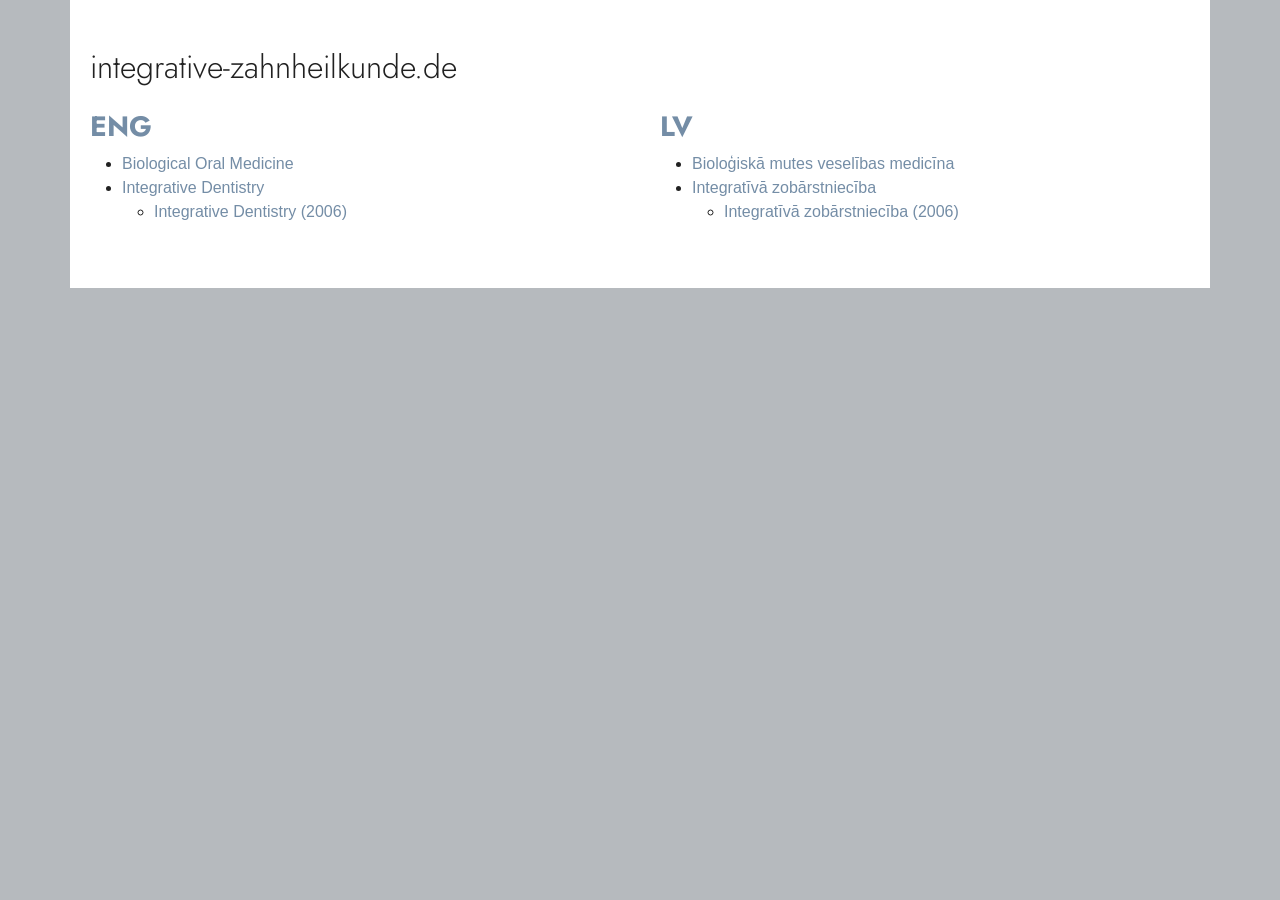
==== commit 5ac7aa55: "Add integrative-zahnmedizin (2 pages) EN/LV, glossary highlighting, local menu links" ====
--- a/index.html
+++ b/index.html
@@ -3,6 +3,8 @@
 <link rel="stylesheet" href="assets/typo3temp/assets/compressed/merged-03c9f812c54e604069a2784558103db4-f02b004a7e86e3091b29f8944bc18588.css">
 <link rel="stylesheet" href="assets/site.css"></head><body><main class="container py-5">
 <h1>integrative-zahnheilkunde.de</h1><div class="row mt-4">
-<div class="col-md-6" lang="en"><h2>ENG</h2><ul><li><a href="en/biologische-oralmedizin.html">Biological Oral Medicine</a></li></ul></div>
-<div class="col-md-6" lang="lv"><h2>LV</h2><ul><li><a href="lv/biologische-oralmedizin.html">Bioloģiskā mutes veselības medicīna</a></li></ul></div>
-</div></main></body></html>+<div class="col-md-6" lang="en"><h2>ENG</h2><ul><li><a href="en/biologische-oralmedizin.html">Biological Oral Medicine</a></li>
+<li><a href="en/integrative-zahnmedizin.html">Integrative Dentistry</a><ul><li><a href="en/integrative-zahnmedizin/integrative-zahnheilkunde-2006.html">Integrative Dentistry (2006)</a></li></ul></li></ul></div>
+<div class="col-md-6" lang="lv"><h2>LV</h2><ul><li><a href="lv/biologische-oralmedizin.html">Bioloģiskā mutes veselības medicīna</a></li>
+<li><a href="lv/integrative-zahnmedizin.html">Integratīvā zobārstniecība</a><ul><li><a href="lv/integrative-zahnmedizin/integrative-zahnheilkunde-2006.html">Integratīvā zobārstniecība (2006)</a></li></ul></li></ul></div>
+</div></main></body></html>
--- a/assets/site.css
+++ b/assets/site.css
@@ -1,3 +1,4 @@
 @font-face{font-family:'Jost';font-style:normal;font-weight:100 900;src:url('fonts/Jost.ttf') format('truetype');}
 .izh-lang{position:fixed;top:8px;right:12px;z-index:2000;font:600 13px/1 'Jost',sans-serif;background:rgba(255,255,255,.85);padding:5px 9px;border-radius:4px;box-shadow:0 1px 3px rgba(0,0,0,.15)}
 .izh-lang a{color:#888;text-decoration:none}.izh-lang a.active{color:#eb3e4a}.izh-lang span{color:#ccc;margin:0 4px}
+.gloss{color:#b3261e}
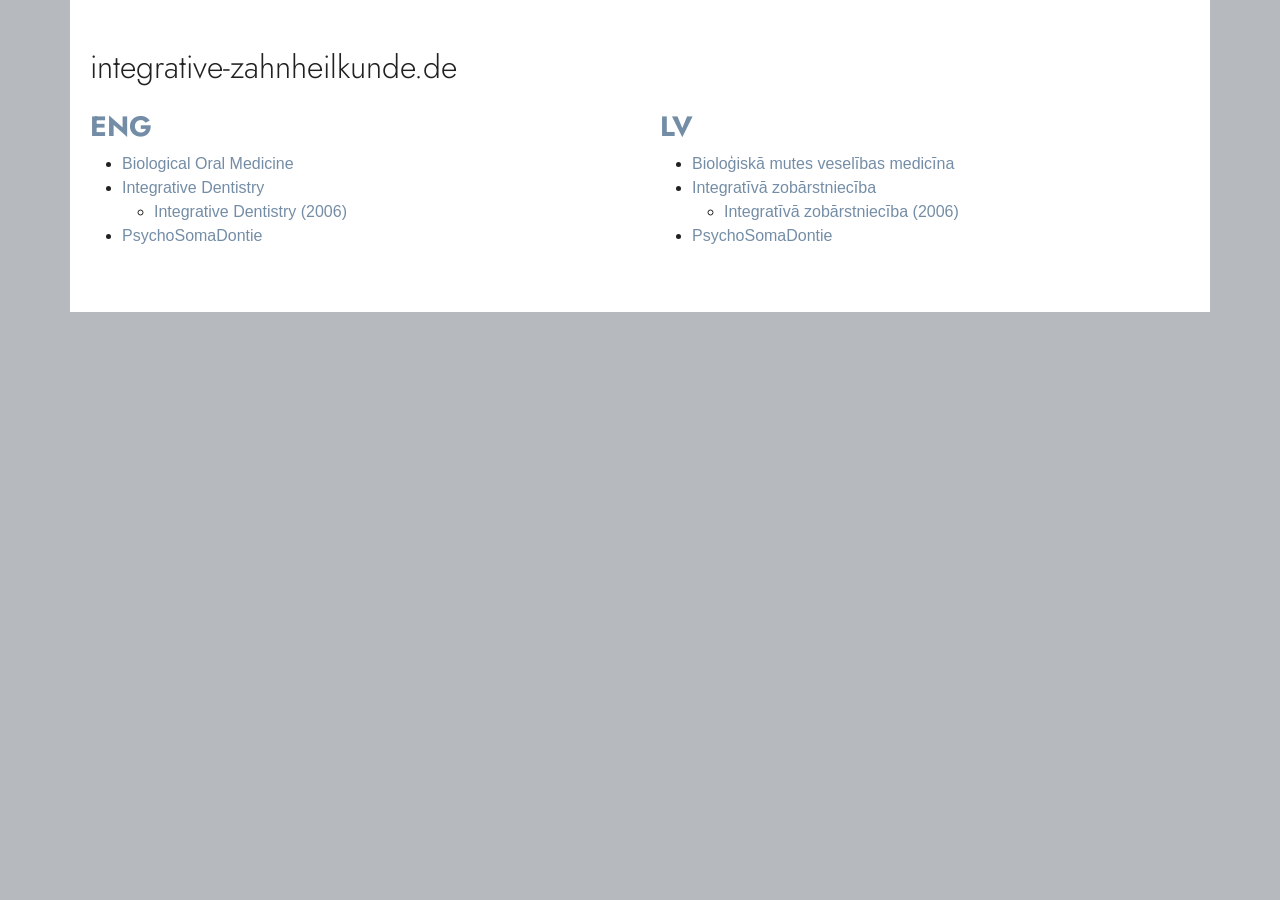
==== commit dc21b8d8: "Add PsychoSomaDontie (EN/LV), link menus, update index" ====
--- a/index.html
+++ b/index.html
@@ -4,7 +4,9 @@
 <link rel="stylesheet" href="assets/site.css"></head><body><main class="container py-5">
 <h1>integrative-zahnheilkunde.de</h1><div class="row mt-4">
 <div class="col-md-6" lang="en"><h2>ENG</h2><ul><li><a href="en/biologische-oralmedizin.html">Biological Oral Medicine</a></li>
-<li><a href="en/integrative-zahnmedizin.html">Integrative Dentistry</a><ul><li><a href="en/integrative-zahnmedizin/integrative-zahnheilkunde-2006.html">Integrative Dentistry (2006)</a></li></ul></li></ul></div>
+<li><a href="en/integrative-zahnmedizin.html">Integrative Dentistry</a><ul><li><a href="en/integrative-zahnmedizin/integrative-zahnheilkunde-2006.html">Integrative Dentistry (2006)</a></li></ul></li>
+<li><a href="en/psychosomadontie.html">PsychoSomaDontie</a></li></ul></div>
 <div class="col-md-6" lang="lv"><h2>LV</h2><ul><li><a href="lv/biologische-oralmedizin.html">Bioloģiskā mutes veselības medicīna</a></li>
-<li><a href="lv/integrative-zahnmedizin.html">Integratīvā zobārstniecība</a><ul><li><a href="lv/integrative-zahnmedizin/integrative-zahnheilkunde-2006.html">Integratīvā zobārstniecība (2006)</a></li></ul></li></ul></div>
+<li><a href="lv/integrative-zahnmedizin.html">Integratīvā zobārstniecība</a><ul><li><a href="lv/integrative-zahnmedizin/integrative-zahnheilkunde-2006.html">Integratīvā zobārstniecība (2006)</a></li></ul></li>
+<li><a href="lv/psychosomadontie.html">PsychoSomaDontie</a></li></ul></div>
 </div></main></body></html>
